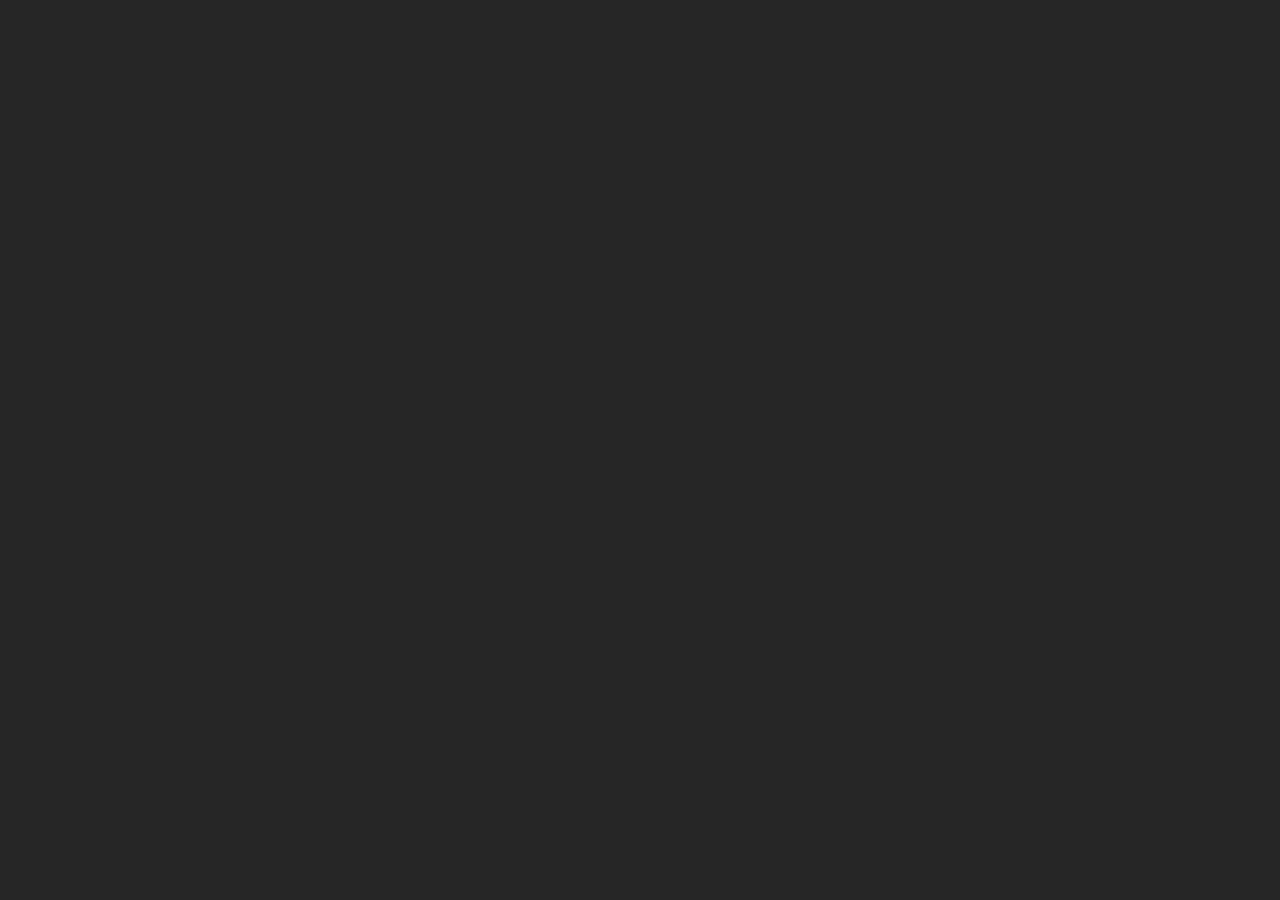
==== index.html @ 377efc3f "Update index.html" ====
<!DOCTYPE html>
<html lang="en">
  <head>
    <meta charset="UTF-8" 
    <meta name="viewport" content="width=device-width, initial-scale=1.0" />
    <!-- Favicon -->
    <link rel="icon" type="image/png" href="images/portfolio-logo.png">
    <title>Rico McCoy's Porfolio</title>
    <link rel="stylesheet" href="style.css" />
    <link
      rel="stylesheet"
      href="https://cdnjs.cloudflare.com/ajax/libs/font-awesome/5.13.0/css/all.min.css"
    />
    <link
      href="https://fonts.googleapis.com/css2?family=Baloo+Da+2:wght@400;500;600;700;800&family=Josefin+Slab:ital,wght@0,400;0,600;1,300;1,400;1,600&family=Muli:ital,wght@0,300;0,400;0,500;1,300;1,400;1,500&display=swap"
      rel="stylesheet"
    />
    <link rel="stylesheet" href="projects.css">
  </head>
  <body>

    <!-- <a href="NewPage.html">New Page</a><br>
		<a href="register.html">Register</a>
		<ul>
			<li>Banana</li>
			<li>Apple</li>
			<ul>  
				<li>Fuji</li><br>
				<img src="https://www.stemilt.com/wp-content/uploads/2016/07/Fuji.png" width="42" height="42"> 
				<li>Honey Crisp</li>
				<img src="https://encrypted-tbn0.gstatic.com/images?q=tbn%3AANd9GcRipgx9Jx2jLGgiNR3NZBsgvS0zfD1SwaCIXhHr1UCXAoOS_Zq3z44JWOxZn4LqPx-UPLRfky8&usqp=CAc" width="42" height="42">
				<li>Green</li>
				<img src="https://encrypted-tbn0.gstatic.com/images?q=tbn%3AANd9GcR1VbR6tTsUibY5ng0jYsy_dxiOY7pk3Dki8Q&usqp=CAU" width="42" height="42">
			</ul>
			<li>Orange</li>
		</ul> -->

    <div class="spinner-container">
      <div class="circles">
        <div></div>
        <div></div>
        <div></div>
        <div></div>
        <div></div>
        <div></div>
        <div></div>
        <div></div>
      </div>
    </div>

    <div class="container">
      <div class="hamburger-menu">
        <div class="line line-1"></div>
        <div class="line line-2"></div>
        <div class="line line-3"></div>
        <span>Close</span>
      </div>
      
      <header class="header">
        <div class="img-wrapper">
          <img src="images/it-3.jpg" />
        </div>

        <!-- Banner -->
        <div class="banner">
          <h1 id="text">Welcome! Rico McCoy is a Frontend & Backend Developer.</h1>
          <br>
        <div>
          <p><b><em>Click:</b> The button below if you want to view all of Rico projects.</em></p>
          <a href="Project Page/projects.html">
          <button>Projects</button>
          <!-- <button type="button">Projects</button> -->
        </div>
        </div>

      <!-- Auto Text -->
      <!-- <h1 id="text">Starting...</h1> -->
      <div>
        <label for="speed">Speed:</label>
        <input type="number" name="speed" id="speed" value="1" min="1" max="10" step="1"> 
      </div>
      <!-- End of Auto Text -->

        <div class="container">
         <div class="banner">
          <div class="logo"><a href="Project Page/projects.html"><img src="images/portfolio-logo.png"></a>
        </div>
      </header>
  
      <!-- Sidebar -->
      <section class="sidebar">
        <ul class="menu">
          <li class="menu-item">
            <a href="#" class="menu-link" data-content="Home">Home</a>
          </li>
          <li class="menu-item">
            <a href="#about-us" class="menu-link" data-content="About Me">About Me</a>

          <li class="menu-item">
            <a href="#images_2" class="menu-link" data-content="Achievements">Achievements</a>
          </li>
          <li class="menu-item">
            <a href="#images-1" class="menu-link" data-content="Frontend">Frontend</a>
          </li>
          <li class="menu-item">
            <a href="#images-2" class="menu-link" data-content="Backend">Backend</a>
          </li>
          <li class="menu-item">
            <a href="#contact" class="menu-link" data-content="Contact">Contact</a>
          </li>
        <div> 
        </ul>
        
      <!-- Linked Badge -->
       
      <!-- <div class="badge-base LI-profile-badge" data-locale="en_US" data-size="large" data-theme="dark" data-type="HORIZONTAL" data-vanity="rico-mccoy-0b097116a" data-version="v1"><a class="badge-base__link LI-simple-link" href="https://www.linkedin.com/in/rico-mccoy-0b097116a?trk=profile-badge"></a></div> -->                
                     
        <!-- Social Media Icons -->
        <div class="social-media">
          <a href="https://www.facebook.com/rico.mccoy.90/"><i class="fab fa-facebook-f"></i></a>
          <a href="https://github.com/rmccoy2k"><i class="fab fa-github"></i></a>
          <!-- <a href="https://www.twitter.com"><i class="fab fa-twitter"></i></a> -->
          <a href="https://www.linkedin.com/in/rico-mccoy-0b097116a?lipi=urn%3Ali%3Apage%3Ad_flagship3_profile_view_base_contact_details%3Ba2a%2BUzORRUehwHGbvd%2BTgQ%3D%3D"><i class="fab fa-linkedin"></i></a>
        </div>
      </section>

      <!-- About Me -->
      <section class="about-us"
      id="about-us">
        <div class="section-header">
          <h1 class="section-heading">About</h1>
          <div class="underline-1"></div>
        </div>
        <div class="services">
          <div class="service">
            <div class="service-header">
              <i class="fas fa-user-alt"></i>
              <h3>About</h3>
            </div>
            <div>  
              <p class="service-text">
              <em>Mr. McCoy is a graduate of Troy University, where he obtained his B.S. degree in Criminal Justice. Mr. McCoy has approximately (4) years of experience as a <b>SQL/ETL Developer</b>. Mr. McCoy is <b>knowledgeable</b> in <b>T-SQL</b>, <b>SSIS</b> and some experience in <b>SSRS</b>, <b>Tableau, PostgreSQL w/ Valentina Studio</b></em>,
              </p>
            </div>
            </div>
            <div class="service">
            <div class="service-header">
              <i class="#"></i>
              <h3></h3>
            </div>
            <div>
              <p class="service-text">
	      <em><b>HTML5</b>, <b>CSS3</b> & <b>JavaScript</b>. Mr. McCoy is ambitious and energetic with a solid history of achievements in Law Enforcement. Mr. McCoy is a motivated leader with strong organizational and prioritization abilities; as well as, multitasking, good customer and personal service skills, great attention to detail, stressful environments extremely well.</em>
              </p>
            </div>
            </div>
            <div class="service">
            <div class="service-header">
              <i class="#"></i>
              <h3></h3>
            </div>
            <div>
              <p class="service-text">
              <em>Mr. McCoy is seeking a prosperous position with a company that would allow him a chance for advancements and the opportunity to enhance his knowledge and skill set in the area of <b>SQL server</b>.</em>
              </p>
            </div>
          </div>
          <div class="service">
            <div class="service-header">
              <i class="fas fa-book-reader"></i>
              <h3>Skills</h3>
            </div>
            <div>
            <div class="service-text">
              <ul><em><b>
                <li>• HTML5</li>
                <li>• JavaScript</li>
                <li>• CSS3</li>
                <li>• Bootstrap</li>               
                <li>• Git/ GitHub</li>               
              </b></em></ul>
            </div>
          </div>
          </div>
          <div class="service">
            <div class="service-header">
              <i class="fas fa-school"></i>
              <h3>Currently Enrolled</h3>
            </div>
            <div>
            <div class="service-text">
                <ul><em><b>
                <li>• React</li>
                <li>• Redux</li>
                <li>• Express</li>
                <li>• Node.JS</li> 
              </b></em></ul>
            </div>
          </div>
          </div>
          <div class="service">
            <div class="service-header">
              <i class="fas fa-database"></i>
              <h3></h3>
            </div>
            <div>
            <div class="service-text">
              <ul><em><b>
                <li>• Microsoft SQL Server 2014, 2016, 2017 & 2019</li>
                <li>• SQL Server Data Tools as Visual Studio</li>
                <li>• ETL with SSIS</li>
                <li>• SSRS/ Some Experience</li>
              </b></em></ul>
            </div>
          </div>
          </div>
          <div class="about-us-img-wrapper">
            <img src="images/rico-2.PNG" />
          </div>
        </div>
      </section>

      <!-- Achievements -->
      <section class="images_2"
      id="images_2">
        <div class="section-header">
          <h1 class="section-heading">Achievements</h1>
          <div class="underline-1"></div>
        </div>

        <!-- Card (1) -->
        <div class="cards-wrapper">
          <div class="card" data-tilt>
            <div class="card-img-wrapper">
              <img src="images/troy-university.png" alt="Troy University" />
            </div>
            <div class="card-info">
              <h2>Troy University</h2>
              <h3><b>"B. S. Degree in Criminal Justice"</b></h3>
              <div>
                <p>
                "Rico McCoy is an alumni of Troy University. Where he obtained his B. S. Degree in Criminal Justice."
                </p>
              </div>
              <!-- <a href="#" class="Achievements-link" target="_blank">View</a> -->
              <li><a href="images/bs-degree.jpg">
              <button><b>View</b></button>
            </div>
          </a></li>
          </div>
        
          <!-- Card (2) -->
          <div class="card" data-tilt>
            <div class="card-img-wrapper">
              <img src="images/coming-soon.jpg" alt="#" />
            </div>
            <div class="card-info">
              <h2>"Coming Soon!"</h2>
              <h3><b></b></h3>
              <div>
                <p>
                </p>
              </div>
              <button><b>View</b></button>
            </div>
          </div>
       

          <!-- Card (3) -->
          <div class="card" data-tilt>
            <div class="card-img-wrapper">
              <img src="images/coming-soon.jpg" alt="#" />
            </div>
            <div class="card-info">
              <h2>"Coming Soon!"</h2>
              <h3><b></b></h3>
              <div>
                <p>
                </p>
              </div>
              <button><b>View</b></button>
            </div>
          </div>
        </div>
      </section>

      <!-- Frontend Projects -->
      <section class="images-1"
      id="images-1">
        <div class="section-header">
          <h1 class="section-heading">Frontend Projects</h1>
          <div class="underline-1"></div>
        </div>

      <!-- Frontend Project (1) -->
      <div class="cards-wrapper">
        <div class="card" data-tilt>
          <div class="card-img-wrapper">
            <img src="images/fep-1.jpg" alt="Start-up Landing Page" />
            </div>
            <div class="card-info">
              <h2>Start-up Landing Page </h2>
              <h3><b>"Overview"</b></h3>
              <div>
                <p>
                "Landing page that was build using <b>HTML5</b> & <b>CSS3</b>."
                </p>
              </div>
              <form action="https://rmccoy2k.github.io/startup-of-the-year-/">
              <button><b>View</b></button>
            </div>
          </form>
        </div>
        

        <!-- Frontend Project (2) -->
        <div class="card" data-tilt>
          <div class="card-img-wrapper">
            <img src="images/hulk-2.jpg" alt="Web Page With Animated Images" />
            </div>
            <div class="card-info">
              <h2>Web Page With Animated Images</h2>
              <h3><b>"Overview"</b></h3>
              <div>
                <p>
                  "Web-page with animated images, that was build using <b>HTML5</b> & <b>CSS3</b>."
                </p>
              </div>
              <form action="https://rmccoy2k.github.io/Animated-Images/">
              <button><b>View</b></button>
            </div>
          </form>
          </div>


          <!-- Frontend Project (3) -->
          <div class="card" data-tilt>
            <div class="card-img-wrapper">
              <img src="images/fep-3.jpg" alt="Expandable Image Slides" />
            </div>
            <div class="card-info">
              <h2>Expandable Image Slides</h2>
              <h3><b>"Overview"</b></h3>
              <div>
                <p>
                  Expandable image slides, that was build using <b>HTML5</b>, <b>CSS3</b>, <b>Flexbox</b> & <b>JavaScript</b>.
                </p>
              </div>
              <form action="https://rmccoy2k.github.io/Expandable-Slide-Images/">
              <button><b>View</b></button>
            </div>
          </form>
          </div>
        </div>
      </section>

    <!-- Backend Projects -->
    <section class="images-2"
    id="images-2">
      <div class="section-header">
        <h1 class="section-heading">Backend Projects</h1>
        <div class="underline-1"></div>
      </div>

      <!-- Backend Project (1) -->
      <div class="cards-wrapper">
        <div class="card" data-tilt>
          <div class="card-img-wrapper">
            <img src="images/bep-1.jpg" alt="(SSMS)" />
            </div>
            <div class="card-info">
              <h2>Microsoft SQL Server Management Studio Project (SSMS)</h2>
              <h3><b>"Overview"</b></h3>
              <div>
                <p>
                "Export SQL Data From (SSMS) To A Flat File"
                </p>
              </div>
              <li><a href="Project Page/projects.html">
              <button><b>View</b></button>
            </div>
          </a></li>
        </div>
        

        <!-- Backend Project (2) -->
        <div class="card" data-tilt>
          <div class="card-img-wrapper">
            <img src="images/bep-2.jpg" alt="(SSMS)" />
            </div>
            <div class="card-info">
              <h2>Microsoft SQL Server Management Studio Project (SSMS)</h2>
              <h3><b>"Overview"</b></h3>
              <div>
                <p>
                  "Migrate/ Move Data from (1) database to another database within SSMS (SQL to SQL Data Transformation From Source to Destination)"
                </p>
              </div>
              <li><a href="Project Page/projects.html">
              <button><b>View</b></button>
            </div>
          </a></li>
          </div>


          <!-- Backend Project (3) -->
          <div class="card" data-tilt>
            <div class="card-img-wrapper">
              <img src="images/bep-3.jpg" alt="(SSIS)" />
            </div>
            <div class="card-info">
              <h2>"Microsoft SQL Server Intergration Services Project <b>(SSIS)</b>"</h2>
              <h3><b>"Overview"</b></h3>
              <div>
                <p>
                  "Migrate/ Move Data to (SSIS) from an (SSMS) database with an Excel file using the Export Wizard"
                </p>
              </div>
              <li><a href="Project Page/projects.html">
              <button><b>View</b></button>
            </div>
          </a></li>
          </div>
        </div>
      </section>
     
      <!-- Contact -->
      <section class="contact"
      id="contact">
        <div class="contact-wrapper">
          <div class="contact-left"></div>
          <div class="contact-right">
            <h1 class="contact-heading">Contact</h1>
            <form action="MAILTO:rmccoy2k@hotmail.com" method="POST" enctype="text/plain">
              <div class="input-group">
                <input type="text" class="field" />
                <label class="input-label">Full Name:</label>
              </div>
              <div class="input-group">
                <input type="email" class="field" />
                <label class="input-label">Email:</label>
              </div>
              <div class="input-group">
                <textarea class="field"></textarea>
                <label class="message">Message:</label>
              </div>
              <input type="submit" class="submit-btn" value="Submit" />
            </form>
          </div>
        </div>
      </section>

      <!-- Footer & Icons -->
      <footer class="footer">
        <div class="footer-content">
          <p class="copyright">
            Copyright &copy; 2021 Portfolio | Created by Rico McCoy | All Rights Reserved
          </p>
          <div class="social-list">
          <a href="https://www.facebook.com/rico.mccoy.90/"><i class="fab fa-facebook-square"></i></a>
          <a href="https://github.com/rmccoy2k"><i class="fab fa-github-square"></i></a>
          <!-- <a href="https://www.twitter.com"><i class="fab fa-twitter"></i></a> -->
          <a href="https://www.linkedin.com/in/rico-mccoy-0b097116a?lipi=urn%3Ali%3Apage%3Ad_flagship3_profile_view_base_contact_details%3Ba2a%2BUzORRUehwHGbvd%2BTgQ%3D%3D"><i class="fab fa-linkedin"></i></a>
          </div>
        </div>
      </footer>
      <a href="#" class="scroll-btn">
        <i class="fas fa-arrow-up"></i>
      </a>
    </div>

    <!--Linked Badge  -->
    <script src="https://platform.linkedin.com/badges/js/profile.js" async defer type="text/javascript"></script>

    <script
      src="https://code.jquery.com/jquery-3.5.1.js"
      integrity="sha256-QWo7LDvxbWT2tbbQ97B53yJnYU3WhH/C8ycbRAkjPDc="
      crossorigin="anonymous"
    ></script>

    <script src="tilt.js"></script>
    
    <script src="../Project Page/projects.js"></script>
    <script src="script.js"></script>
  </body>
</html>
---- style.css ----
@import url('https://fonts.googleapis.com/css2?family=Roboto:wght@400;700&display=swap');

/* body {
  font-family: 'Roboto', sans-serif;  
  display: flex;
  flex-direction: column;
  align-items: center;
  justify-content: center;
  height: 100vh;
  overflow: hidden;
  margin: 0;
} */

body {
  font-family: 'Roboto', sans-serif;
  height: 100vh;
}

/* (*) below means the universal symbol and applying it to everything */
* {
  margin: 0;
  padding: 0;
  outline: none;
  box-sizing: border-box;
  list-style: none;
  text-decoration: none;
}

html {
  font-size: 62.5%;
  scroll-behavior: smooth;
}

/* Spinning Circles Animation */
.spinner-container {
  position: absolute;
  top: 0;
  left: 0;
  width: 100%;
  height: 100vh;
  background-color: #262626;
  display: flex;
  justify-content: center;
  align-items: center;
  transition: all 1s;
  z-index: 300;
}

.display .spinner-container {
  opacity: 0;
  visibility: hidden;
}

.circles {
  width: 8rem;
  height: 8rem;
  position: relative;
  opacity: 0;
  visibility: hidden;
  animation: displayCircles 4s;
}

.circles div {
  animation: circles 1.2s cubic-bezier(0.5, 0, 0.5, 1) infinite;
  transform-origin: 4rem 4rem;
}

@keyframes displayCircles {
  0% {
    opacity: 0;
    visibility: hidden;
  }
  25% {
    opacity: 1;
    visibility: visible;
  }
  90% {
    opacity: 1;
    visibility: visible;
  }
  100% {
    opacity: 0;
    visibility: hidden;
  }
}

.circles div {
  animation: circles 1.2s cubic-bezier(0.5, 0, 0.5, 1) infinite;
  transform-origin: 4rem 4rem;
}

.circles div::after {
  content: '';
  position: absolute;
  width: 0.7rem;
  height: 0.7rem;
  border-radius: 50%;
  background-color: #07acf3;
  margin: -0.4rem 0 0 -0.4rem;
}

.circles div:nth-child(1) {
  animation-delay: -0.036s;
}

.circles div:nth-child(1)::after {
  top: 6.3rem;
  left: 6.3rem;
}

.circles div:nth-child(2) {
  animation-delay: -0.072s;
}

.circles div:nth-child(2)::after {
  top: 6.8rem;
  left: 5.6rem;
}

.circles div:nth-child(3) {
  animation-delay: -0.108s;
}

.circles div:nth-child(3)::after {
  top: 7.1rem;
  left: 4.8rem;
}

.circles div:nth-child(4) {
  animation-delay: -0.144s;
}

.circles div:nth-child(4)::after {
  top: 7.2rem;
  left: 4rem;
}

.circles div:nth-child(5) {
  animation-delay: -0.18s;
}

.circles div:nth-child(5)::after {
  top: 7.1rem;
  left: 3.2rem;
}

.circles div:nth-child(6) {
  animation-delay: -0.216s;
}

.circles div:nth-child(6)::after {
  top: 6.8rem;
  left: 2.4rem;
}

.circles div:nth-child(7) {
  animation-delay: -0.252s;
}

.circles div:nth-child(7)::after {
  top: 6.3rem;
  left: 1.7rem;
}

.circles div:nth-child(8) {
  animation-delay: -0.288s;
}

.circles div:nth-child(8)::after {
  top: 5.6rem;
  left: 1.2rem;
}

@keyframes circles {
  0% {
    transform: rotate(0);
  }
  100% {
    transform: rotate(360deg);
  }
}

.container {
  display: none;
}

.display .container {
  display: block;
}

/* Hamburger-Menu */
.hamburger-menu {
  position: absolute;
  width: 3rem;
  height: 3rem;
  position: fixed;
  top: 5rem;
  right: 5rem;
  z-index: 200;
  display: flex;
  flex-direction: column;
  justify-content: space-evenly;
  cursor: pointer;
  transition: right 0.7s;
}

.change .hamburger-menu {
  right: 33rem;
}

.line {
  width: 100%;
  height: 0.5rem;
  background-color: #07acf3;
  box-shadow: 0 0.3rem 0.2rem rgba(0, 0, 0, 0.2);
}

.change .line {
  background-color: #07acf3;
}

.change .line-1 {
  transform: rotate(45deg) translate(0.3rem, 0.8rem);
}

.change .line-2 {
  opacity: 0;
  visibility: hidden;
}

.change .line-3 {
  transform: rotate(-45deg) translate(0.3rem, -0.8rem);
}

.hamburger-menu span {
  position: absolute;
  left: 5rem;
  width: 10rem;
  height: 4rem;
  background-color: #07acf3;
  display: flex;
  justify-content: center;
  align-items: center;
  color: #fff;
  font-family: 'Multi', serif;
  font-size: 1.6rem;
  letter-spacing: 0.1rem;
  opacity: 0;
  visibility: hidden;
  transition: all 0.2s;
}

.change .hamburger-menu:hover span {
  opacity: 1;
  visibility: visible;
}

.hamburger-menu span::before {
  content: '';
  position: absolute;
  border-left: 1rem solid transparent;
  border-right: 1rem solid #07acf3;
  border-bottom: 1rem solid transparent;
  border-top: 1rem solid transparent;
  top: 50%;
  left: -2rem;
  transform: translateY(-50%);
}

/* Header */
.header {
  width: 100%;
  height: 100vh;
  position: relative; /* <<< In order to define the position for the banner according to the header, which is the 'Parent Element'. You have to set the "position' of the 'header' to a 'relative'  */
  perspective: 100rem;
  overflow: hidden;
}

/* Auto Text */

input {
  width: 50px;
  padding: 5px;
  font-size: 18px;
  background-color: rgb(226, 178, 116);
  border: none;
  text-align: center;
}

input:focus {
  outline: none;
}
/* End of Auto Text */

/* Banner Image */
.img-wrapper {
  width: 100%;
  height: 100%;
  background-color: rgba(0, 0, 0, 0.8);
  /* rgba(0, 0, 0, 0.8) */
  overflow: hidden;
}

.img-wrapper img {
  width: 100%;
  height: 100%;
  object-fit: cover;
  opacity: 0.3;
  animation: scale 25s;
}

/* Img Animations */
@keyframes scale {
  0% {
    transform: scale(1.3);
  }
  100% {
    transform: scale(1);
  }
}

/* Banner */
.banner {
  position: absolute;
  top: 20%;
  left: 10%;
}

.banner h1 {
  font-family: 'Multi', serif;
  font-size: 8rem;
  font-weight: 300;
  color: #fff;
  width: 50%;
  line-height: 8rem;
  letter-spacing: 0.2rem;
  text-shadow: 0 0.3rem 0.8rem rgba(0, 0, 0, 0.4);
  opacity: 0;
  animation: moveBanner 1s 0.5s forwards;
}

/* Banner Paragraph (p) */
.banner p {
  font-family: 'Multi', serif;
  font-size: 4rem;
  color: #fff;
  width: 70%;
  letter-spacing: 0.1rem;
  margin-bottom: 5rem;
  text-shadow: 0 0.3rem 0.5rem rgba(0, 0, 0, 0.4);
  opacity: 0;
  animation: moveBanner 1s 0.7s forwards;
}

/* Banner Button */
.banner button {
  width: 25rem;
  height: 7rem;
  background-color: #07acf3;
  border: none;
  font-family: 'Multi', serif;
  font-size: 2rem;
  text-transform: uppercase;
  color: #fff;
  text-shadow: 0 0.2rem 0.4rem rgba(0, 0, 0, 0.2);
  box-shadow: 0 0.9rem 0.5rem rgba(0, 0, 0, 0.4);
  cursor: pointer;
  opacity: 0;
  animation: moveBanner 1s 0.9s forwards;
}

/* Banner Animations */
@keyframes moveBanner {
  0% {
    transform: translateY(40rem) rotateY(-20deg);
  }
  100% {
    transform: translateY(0) rotateY(0);
    opacity: 1;
  }
}

/* Logo */
.logo {
  height: 80px;
  width: 80px;
  position: fixed;
  top: 20px;
  left: 50px;
  z-index: 100;
}

.logo img {
  width: 100%;
}
/* End of Logo */

/* Nav Sidebar */
.sidebar {
  width: 40rem;
  height: 100vh;
  position: fixed;
  top: 0;
  right: -40rem;
  background-color: #fff;
  transition: right 0.8s;
  z-index: 100;
}

.change .sidebar {
  right: 0;
}

/* Menu  */
.menu {
  position: absolute;
  top: 40%;
  left: 50%;
  transform: translate(-50%, -50%);
}

.menu-item {
  text-align: center;
}

.menu-link {
  font-family: 'Multi', serif;
  font-size: 4rem;
  color: #07acf3;
  position: relative;
}

/* change.menu-link {
  color: #07acf3;
} */

.menu-link::before {
  content: attr(data-content);
  position: absolute;
  top: 0;
  left: 0;
  color: grey;
  width: 0;
  overflow: hidden;
  white-space: nowrap;
  transition: width 0.3s ease-in-out;
}

/* .menu-link::before {
  width: 130%;
} */

.menu-link:hover::before {
  width: 100%;
}

/* Social Media Icons */
.social-media {
  position: absolute;
  bottom: 3rem;
  width: 100%;
  display: flex;
  justify-content: center;
}

.social-media i {
  font-size: 2.2rem;
  margin: 3rem;
  width: 4.5rem;
  height: 4.5rem;
  background-color: #07acf3;
  color: #fff;
  display: flex;
  justify-content: center;
  align-items: center;
  border-radius: 50%;
  transition: background-color 0.3s;
}

.social-media i:hover {
  background-color: grey;
}

/* .about-us */
.about-us {
  width: 100%;
  background-color: #fff; /* #f5f5f5; */
  padding-bottom: 15rem;
}

/* .about-us-1 */
.about-us-1 {
  width: 100%;
  background-color: #eee;
  padding-bottom: 7rem 0 10rem 0;
}

/* About Us Header  */
.section-header {
  display: flex;
  flex-direction: column;
  align-items: center;
  padding: 7rem 0 10rem 0;
}

.section-heading {
  font-family: 'Multi', serif;
  font-size: 5rem;
  font-weight: 300;
  color: #4b4b4b;
  margin-bottom: 6rem;
}

.underline {
  width: 65rem; /* 12rem */
  height: 0.3rem;
  background-color: #07acf3;
}

/* Section Header-1  */
.section-header-1 {
  display: flex;
  flex-direction: column;
  align-items: center;
  padding: 7rem 0 10rem 0;
}

.section-heading-1 {
  font-family: 'Multi', serif;
  flex-direction: row;
  align-items: center;
  font-size: 5rem;
  font-weight: 300;
  color: #4b4b4b;
  margin-bottom: 6rem;
}

.underline-1 {
  width: 14rem; /* 65rem */
  height: 0.3rem;
  background-color: #07acf3;
}

.container-1 {
  background-color: none;
  transform-origin: center;
  transition: transform 0.5s linear;
  width: 100vw;
  min-height: 100vh;
}

.services {
  width: 100%;
  height: 100%;
  display: grid;
  grid-template-columns: repeat(16, 1fr);
  grid-template-rows: repeat(6, 6rem);
  grid-row-gap: 4rem;
}

.service {
  width: 100%;
  margin-bottom: 2rem;
}

.service:nth-child(1) {
  grid-column: 4/7;
  grid-row: 1/3;
}

.service:nth-child(2) {
  grid-column: 3/6;
  grid-row: 3/5;
}

.service:nth-child(3) {
  grid-column: 4/7;
  grid-row: 5/-1;
}

.service:nth-child(4) {
  grid-column: 11/14;
  grid-row: 1/3;
}

.service:nth-child(5) {
  grid-column: 12/15;
  grid-row: 3/5;
}
.service:nth-child(6) {
  grid-column: 11/14;
  grid-row: 5/-1;
}

.service-header {
  display: flex;
  align-items: center;
  margin-bottom: 1rem;
}

.service-header i {
  font-size: 4rem;
  color: #4b4b4b;
  margin-right: 2rem;
}

.service-header h3 {
  font-family: 'Multi', serif;
  font-size: 2.6rem;
  line-height: 2.6rem;
  font-weight: 400;
  margin-bottom: 2rem;
}

.service-text {
  font-family: 'Multi', serif;
  font-size: 1.6rem;
  text-align: justify;
}

/* About Us Image */
/*  Images & Info */
.images {
  display: flex;
  flex-direction: column;
  justify-content: center;
  align-items: center;
  padding: 0 5rem 20rem 5rem;
  position: absolute;
}

.about-us-img-wrapper {
  grid-column: 7/11;
  grid-row: 2/6;
  width: 100%;
}

.about-us-img-wrapper img {
  width: 100%; /*<<Image Size*/
  /*width: 31rem; */
  /*height: 31rem; */
  object-fit: cover;
  border-radius: 50%; /* Image Shape */
  border: 0.7rem dotted #07acf3;
  padding: 0.5rem;
  opacity: 0.2;
  position: relative;
  bottom: 16%; /*<<Image Position*/
  right: -0%; /*<<Image Position*/
  background-size: cover;
  background-position: 100%;
  background: 5rem 37rem rgba(5, 5, 5, 5);
  overflow: hidden;
  box-shadow: 0 2rem 7rem rgba(4, 9, 7, 6);

  /* filter: blur(2px);
  -webkit-filter: blur(2px); */
}

.overlay {
  position: absolute;
  width: 100%;
  height: 100%;
  background: 0 2rem 7rem rgba(0, 0, 0, 4);
  color: whitesmoke;
  display: flex;
  align-items: center;
  justify-content: center;
  flex-direction: column;
}
/*****************************************/
/* Bounce-in Photo Animation */
span,
.about-us-img-wrapper img {
  opacity: 0.2;
  animation-name: bounceIn;
  animation-duration: 0.6s; /* 1.5s*/
  animation-timing-function: linear;
  animation-fill-mode: forwards;
}
img {
  animation-delay: 38s;
}
span:nth-child(2) {
  animation-delay: 2.75s;
}
span:nth-child(3) {
  animation-delay: 3s;
}
span:nth-child(4) {
  animation-delay: 3.15s;
}

@keyframes bounceIn {
  0% {
    opacity: 0;
    transform: scale(0.3) translate3d(0, 0, 0);
  }
  50% {
    opacity: 0.9;
    transform: scale(1.1);
  }
  80% {
    opacity: 1;
    transform: scale(0.89);
  }
  100% {
    opacity: 1;
    transform: scale(1) translate3d(0, 0, 0);
  }
}
/************************************/

/*  Images */
/*  Images & Info */
.images {
  width: 100%;
  background-color: #f5f5f5;
  display: flex;
  flex-direction: column;
  justify-content: center;
  align-items: center;
  opacity: none;
  padding-bottom: 15rem;
  /* padding: 0 5rem 20rem 5rem; */
}

.images-1 {
  width: 100%;
  background-color: #fff;
  padding-bottom: 15rem;
}

.images-2 {
  width: 100%;
  background-color: #f5f5f5;
  padding-bottom: 15rem;
}

.images_2 {
  width: 100%;
  background-color: #f5f5f5;
  padding-bottom: 15rem;
}

.cards-wrapper {
  display: flex;
  justify-content: space-evenly;
  margin-top: 8rem;
  width: 100%;
}

.card {
  width: 37rem;
  height: 45rem;
  box-shadow: 0 0.1rem 4rem #07acf3; /* rgba(0, 0, 0, 0.4) */
  border-radius: 0.5rem;
  position: relative;
}

.card-img-wrapper {
  width: 100%;
  height: 100%;
  background-color: #262626;
  border-radius: 0.5rem;
}

.card-img-wrapper img {
  width: 100%;
  height: 100%;
  object-fit: cover;
  opacity: none;
  border-radius: 0.5rem;
  transition: opacity 0.3s;
  flex-direction: row;
}

/* Shadding When Hovering The Card */
.card:hover .card-img-wrapper img {
  opacity: 0.2;
}

.card-info {
  position: absolute;
  bottom: 0;
  padding: 2rem;
  text-shadow: 0.2rem 0.5rem rgba(0, 0, 0, 0.8);
  opacity: 0;
  visibility: hidden;
  transition: all 0.3s;
  overflow: hidden;
}

/* Hovering Over The Card Info */
.card:hover .card-info {
  bottom: 2rem;
  opacity: 1;
  visibility: visible;
}

.card-info h2 {
  font-family: 'Multi', serif;
  font-size: 2.5rem;
  line-height: 2.5rem;
  font-weight: 300;
  color: #eee;
}

.card-info h3 {
  font-family: 'Multi', serif;
  font-size: 2rem;
  font-weight: 500;
  color: #07acf3;
  margin-bottom: 1rem;
}

/* Card Paragraph (p) */
.card-info p {
  font-family: 'Multi', serif;
  font-size: 1.4rem;
  line-height: 1.6rem;
  font-weight: 300;
  color: #eee;
  width: 80%;
  margin-bottom: 2rem;
}

/* Card Button */
.card-info button {
  width: 10rem;
  height: 3rem;
  background-color: #07acf3;
  border: none;
  font-family: 'Baloo Da 2', serif;
  font-size: 1.4rem;
  line-height: 1.5rem;
  color: #eee;
  border-radius: 0.3rem;
  box-shadow: 0 0.1rem 4rem rgba(0, 0, 0, 8);
}

/* Contact Form */
.contact {
  width: 100%;
  height: 100vh;
  background-color: #272727;
  display: flex;
  justify-content: center;
  align-items: center;
}

.contact-wrapper {
  width: 60%;
  height: 75rem;
  display: flex;
  box-shadow: 0 3rem 7rem #07acf3;
}

.contact-left {
  width: 35%;
  /* height: 100%; */

  /* position: relative;
  bottom: 100; */

  background: linear-gradient(rgba(255, 255, 255, 0.2), rgba(32, 32, 32, 0.3)),
    url(images/rico-2.PNG) center no-repeat;
  background-size: cover;

  /* position: relative;
  bottom: 100%; */
}

.contact-right {
  width: 65%;
  background-color: #eee;
  padding: 3rem 10rem 10rem 10rem;
}

.contact-heading {
  font-family: 'Multi', serif;
  font-size: 6rem;
  font-weight: 300;
  color: #272727;
  margin-bottom: 5rem;
  text-align: center;
}

.contact-right form {
  width: 100%;
  display: flex;
  flex-direction: column;
  align-items: center;
}

.input-group {
  position: relative;
}

.field {
  width: 45rem;
  background-color: transparent;
  border: none;
  border-bottom: 0.2rem dashed #636363;
  margin: 3rem 0;
  padding: 1rem 1rem 1rem 0;
  font-family: 'Multi', serif;
  font-size: 1.6rem;
  color: #4b4b4b;
}

.input-group input {
  height: 4rem;
}

.input-group textarea {
  max-height: 7rem;
  max-width: 45rem;
}

.field:focus {
  border-bottom-style: solid;
}

.input-group label {
  position: absolute;
  left: 0;
  font-family: 'Multi', serif;
  font-size: 1.8rem;
  color: #4b4b4b;
  text-transform: uppercase;
  pointer-events: none;
  transition: all 0.3s;
}

.input-label {
  bottom: 3rem;
}

.message {
  bottom: 6rem;
}

.field:focus ~ label {
  transform: translateY(-3rem);
  font-size: 1.2rem;
}

.submit-btn {
  width: 45rem;
  height: 5rem;
  background-color: #07acf3;
  color: #fff;
  border: none;
  margin-top: 2rem;
  font-family: 'Multi', serif;
  font-size: 2rem;
  font-weight: 300;
  text-transform: uppercase;
  letter-spacing: 0.2rem;
  cursor: pointer;
  text-shadow: 0 0.3rem 0.2rem rgba(0, 0, 0, 0.8);
  box-shadow: 0 2rem 7rem rgba(0, 0, 0, 0.7);
}

.contact:hover .submit-btn {
  background-color: #4b4b4b;
  opacity: 0.8;
}

/* Footer Icons */
.footer {
  width: 100%;
  height: 15rem;
  background-color: #eee;
  display: flex;
  justify-content: center;
  align-items: center;
}

.footer-content {
  width: 60%;
  display: flex;
  justify-content: space-between;
}

.copyright {
  font-family: 'Multi', serif;
  font-size: 1.9rem;
  color: #a7a7a7;
}

.social-list a {
  margin: 0 2rem;
}

.social-list i {
  font-size: 3.3rem;
  color: #07acf3e8;
  padding: 0.8rem;
  background-color: #a7a7a7;
  border-radius: 0.3rem;
}

.scroll-btn {
  position: fixed;
  right: 5rem;
  bottom: 5.2rem;
  width: 4.5rem;
  height: 4.7rem;
  background-color: #a7a7a7;
  display: flex;
  justify-content: center;
  align-items: center;
  font-size: 2rem;
  color: #07acf3;
  box-shadow: 0 0.1rem 0.6rem rgba(0, 0, 0, 0.2);
  border-radius: 0.3rem;
}

@media (max-width: 1500px) {
  .about-us-img-wrapper {
    grid-row: 3 / -1;
  }

  .card {
    width: 34rem;
  }

  .contact-wrapper {
    width: 80%;
    height: 65rem;
  }

  .footer-content {
    width: 80%;
  }
}

@media (max-width: 1400px) {
  .banner h1 {
    font-size: 6rem;
    line-height: 7rem;
  }

  .banner p {
    font-size: 3rem;
  }

  .banner button {
    width: 20rem;
    height: 5rem;
    font-size: 1.6rem;
  }

  /* Nav Sidebar Menu */
  .menu-link {
    font-size: 3rem;
  }

  .service:nth-child(1) {
    grid-column: 3 / 7;
  }

  .service:nth-child(2) {
    grid-column: 2 / 6;
  }

  .service:nth-child(3) {
    grid-column: 3 / 7;
  }

  .service:nth-child(4) {
    grid-column: 11 / 15;
  }

  .service:nth-child(5) {
    grid-column: 12 / 16;
  }

  .service:nth-child(6) {
    grid-column: 11 / 15;
  }
}

@media (max-width: 1300px) {
  .images {
    padding-bottom: 5rem;
  }

  .cards-wrapper {
    flex-direction: row;
    align-items: center;
    margin-left: 4rem;
    margin-top: 4rem;
  }

  .card {
    margin-right: 4rem;
    margin-bottom: 8rem;
  }

  /* Contact Form */
  .contact-wrapper {
    width: 90%;
    height: 55rem;
  }

  .contact-heading {
    margin-bottom: 2rem;
  }

  .field {
    margin: 2rem 0;
  }
}

/* Banner */
@media (max-width: 1000px) {
  .banner h1 {
    font-size: 5rem;
    line-height: 6rem;
  }

  .banner p {
    font-size: 2.5rem;
  }

  .banner button {
    width: 18rem;
    height: 4rem;
    font-size: 1.5rem;
  }

  /* About Services */
  .services {
    display: flex;
    flex-direction: column;
    align-items: center;
  }

  .service {
    width: 40rem;
    margin-bottom: 6rem;
  }

  /* About Image */
  .about-us-img-wrapper {
    width: 40rem;
  }

  .about-us-img-wrapper img {
    width: 100%;
  }

  /* Contact Form */
  .contact-left {
    width: 0;
  }

  .contact-right {
    width: 100%;
  }

  .field {
    width: 55rem;
  }

  .input-group textarea {
    max-width: 55rem;
  }

  .submit-btn {
    width: 55rem;
  }

  /* Footer */
  .footer-content {
    flex-direction: column;
    align-items: center;
    text-align: center;
    width: 50%;
  }

  .copyright {
    order: 1;
    margin-top: 3rem;
  }
}

@media (max-width: 700px) {
  .banner h1 {
    font-size: 4rem;
    line-height: 5rem;
  }

  .banner p {
    font-size: 2rem;
  }

  .field {
    width: 35rem;
  }

  .input-group textarea {
    max-width: 35rem;
  }

  .submit-btn {
    width: 35rem;
  }
}

@media (max-width: 500px) {
  html {
    font-size: 45%;
  }

  /* Nav Sidebar */
  .sidebar {
    width: 100%;
    right: -100%;
  }
  .change .hamburger-menu {
    right: 38rem;
  }

  .service {
    width: 30rem;
  }

  .footer {
    height: 18rem;
  }
}
/************************************/
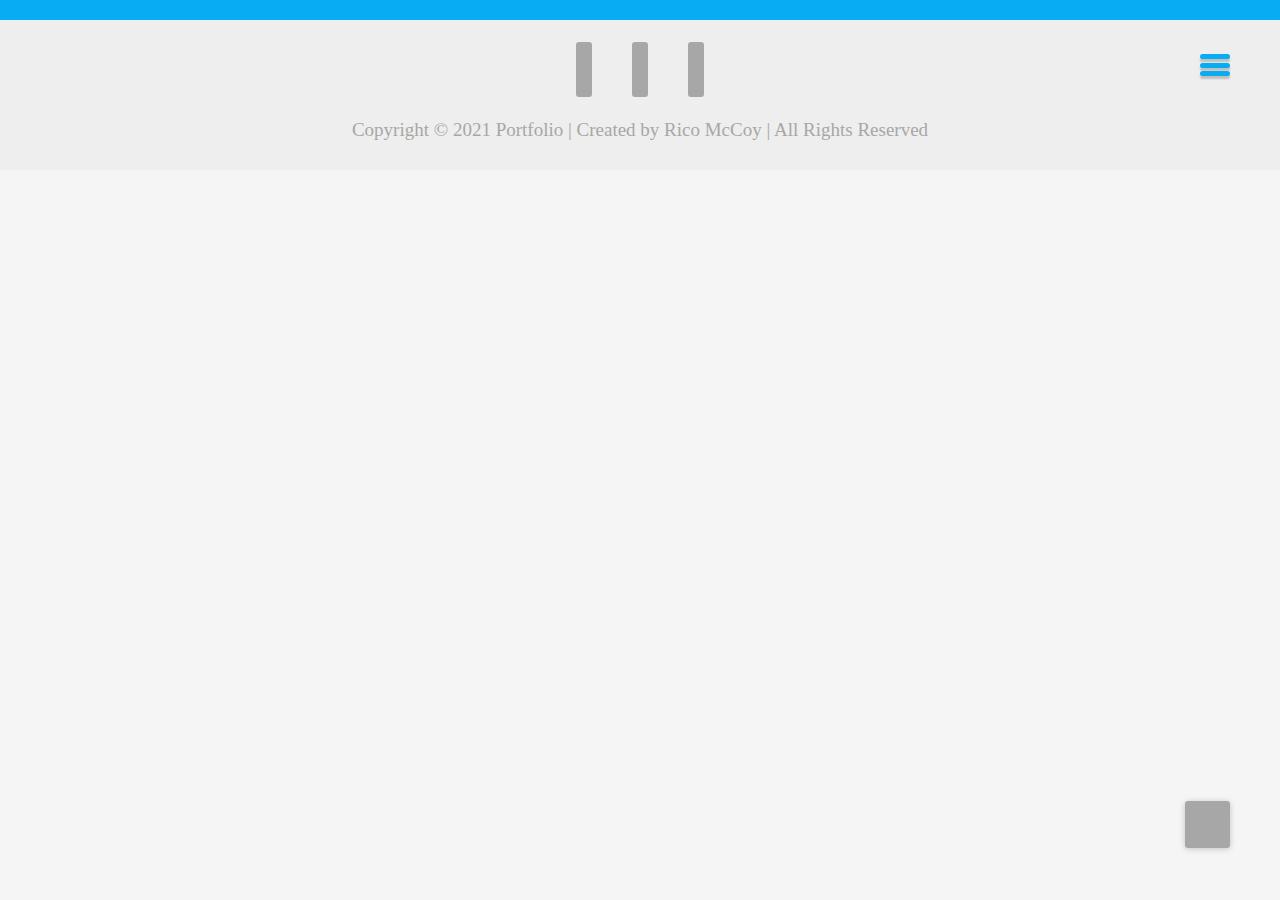
==== commit eb63bedb: "Update index.html" ====
--- a/index.html
+++ b/index.html
@@ -1,486 +1,4747 @@
 <!DOCTYPE html>
 <html lang="en">
-  <head>
-    <meta charset="UTF-8" 
-    <meta name="viewport" content="width=device-width, initial-scale=1.0" />
+<head>
+    <meta charset="UTF-8">
+    <meta name="viewport" content="width=device-width, initial-scale=1.0">
+    <meta http-equiv="X-UA-Compatible" content="ie=edge">
+    <link href="https://fonts.googleapis.com/css?family=Montserrat:300,400|Slabo+27px" rel="stylesheet">
+    <link rel="stylesheet" href="https://use.fontawesome.com/releases/v5.5.0/css/all.css" integrity="sha384-B4dIYHKNBt8Bc12p+WXckhzcICo0wtJAoU8YZTY5qE0Id1GSseTk6S+L3BlXeVIU" crossorigin="anonymous">
+    
+    <link rel="stylesheet" href="../Project Page/projects.css">
+    <link rel="stylesheet" href="style.css" />
+    <!-- <link rel="stylesheet" type="text/css"  href="updated_portfolio/hamburger.css"> -->
     <!-- Favicon -->
-    <link rel="icon" type="image/png" href="images/portfolio-logo.png">
-    <title>Rico McCoy's Porfolio</title>
-    <link rel="stylesheet" href="style.css" />
-    <link
-      rel="stylesheet"
-      href="https://cdnjs.cloudflare.com/ajax/libs/font-awesome/5.13.0/css/all.min.css"
-    />
-    <link
-      href="https://fonts.googleapis.com/css2?family=Baloo+Da+2:wght@400;500;600;700;800&family=Josefin+Slab:ital,wght@0,400;0,600;1,300;1,400;1,600&family=Muli:ital,wght@0,300;0,400;0,500;1,300;1,400;1,500&display=swap"
-      rel="stylesheet"
-    />
-    <link rel="stylesheet" href="projects.css">
-  </head>
-  <body>
-
-    <!-- <a href="NewPage.html">New Page</a><br>
-		<a href="register.html">Register</a>
-		<ul>
-			<li>Banana</li>
-			<li>Apple</li>
-			<ul>  
-				<li>Fuji</li><br>
-				<img src="https://www.stemilt.com/wp-content/uploads/2016/07/Fuji.png" width="42" height="42"> 
-				<li>Honey Crisp</li>
-				<img src="https://encrypted-tbn0.gstatic.com/images?q=tbn%3AANd9GcRipgx9Jx2jLGgiNR3NZBsgvS0zfD1SwaCIXhHr1UCXAoOS_Zq3z44JWOxZn4LqPx-UPLRfky8&usqp=CAc" width="42" height="42">
-				<li>Green</li>
-				<img src="https://encrypted-tbn0.gstatic.com/images?q=tbn%3AANd9GcR1VbR6tTsUibY5ng0jYsy_dxiOY7pk3Dki8Q&usqp=CAU" width="42" height="42">
-			</ul>
-			<li>Orange</li>
-		</ul> -->
-
-    <div class="spinner-container">
-      <div class="circles">
-        <div></div>
-        <div></div>
-        <div></div>
-        <div></div>
-        <div></div>
-        <div></div>
-        <div></div>
-        <div></div>
-      </div>
+    <link rel="icon" type="image/png" href="../images/portfolio-logo.png">
+    <title>Projects Page</title>
+</head>
+<body>
+
+    
+    <!-- Banner -->
+    <div class="container">
+        <div class="banner">
+            <div class="logo">
+                <a href="../index.html"><img src="images/portfolio-logo.png"></a>
+            </div>
+            <!-- <div class="btn-wrapper">
+              <button class="banner-btn"><a href="../index.html">Contact Me</button></a> -->
+
+              <div class="btn-wrapper">
+                <a href="#"></a>
+                <button class="banner-btn">Contact Me</button>
+          </div>
+        </div>
+      </div>
+      <!-- End of Banner -->
+
+        <!-- <header>
+          <div class="container">
+          <a href="../index.html">
+          <button class="button">Home</button>
+          </a></di>
+        </header>  -->
+
+        <!-- Nav Bar -->
+        <div class="nav-wrapper">
+            <div class="hamburger-menu">
+                <div class="line line-1"></div>
+                <div class="line line-2"></div>
+                <div class="line line-3"></div>
+            </div>
+
+            <nav class="top-nav">
+                <ul class="nav-list">
+                    <li>
+                        <a href="../index.html" class="nav-link" data-text="Home">Home</a>
+                    </li>
+                    <li>
+                        <a href="Project Page/projects.html" class="nav-link"  data-text="About Me">About Me</a>
+                    </li>
+                    <li>
+                        <a href="#" class="nav-link" data-text="Achievements">Achievements</a>
+                    </li>
+                    <li>
+                        <a href="#" class="nav-link" data-text="Frontend">Frontend</a>
+                    </li>
+                    <li>
+                        <a href="#" class="nav-link" data-text="Backend">Backend</a>
+                    </li>
+                    <!-- <li>
+                        <a href="#" class="nav-link" data-text="Contact">Contact</a>
+                    </li> -->
+                </ul>
+            </nav>
+            
+            <nav class="bottom-nav">
+                <ul class="icons">
+                    <li class="icon-item">
+                        <a href="https://www.facebook.com/rico.mccoy.90/" class="icon-link"><i class="fab fa-facebook-f"></i></a>
+                    </li>
+                    <li class="icon-item">
+                        <a href="https://github.com/rmccoy2k" class="icon-link"><i class="fab fa-github"></i></a>
+                    </li>
+                    <li class="icon-item">
+                        <a href="https://www.linkedin.com/in/rico-mccoy-0b097116a?lipi=urn%3Ali%3Apage%3Ad_flagship3_profile_view_base_contact_details%3Ba2a%2BUzORRUehwHGbvd%2BTgQ%3D%3D" class="icon-link"><i class="fab fa-linkedin"></i></a>
+                    </li>
+                    <!-- <li class="icon-item">
+                        <a href="#" class="icon-link"><i class="fab fa-youtube"></i></a>
+                    </li>
+                    <li class="icon-item">
+                        <a href="#" class="icon-link"><i class="fab fa-twitter"></i></a>
+                    </li>
+                    <li class="icon-item">
+                        <a href="#" class="icon-link"><i class="fab fa-google-plus-g"></i></a>
+                    </li> -->
+                </ul>
+            </nav>
+        </div>
     </div>
-
+    <!-- End of Nav Bar -->
+
+  <!-- <header>
     <div class="container">
-      <div class="hamburger-menu">
-        <div class="line line-1"></div>
-        <div class="line line-2"></div>
-        <div class="line line-3"></div>
-        <span>Close</span>
-      </div>
-      
-      <header class="header">
-        <div class="img-wrapper">
-          <img src="images/it-3.jpg" />
-        </div>
-
-        <!-- Banner -->
-        <div class="banner">
-          <h1 id="text">Welcome! Rico McCoy is a Frontend & Backend Developer.</h1>
-          <br>
-        <div>
-          <p><b><em>Click:</b> The button below if you want to view all of Rico projects.</em></p>
-          <a href="Project Page/projects.html">
-          <button>Projects</button>
-          <!-- <button type="button">Projects</button> -->
-        </div>
-        </div>
-
-      <!-- Auto Text -->
-      <!-- <h1 id="text">Starting...</h1> -->
-      <div>
-        <label for="speed">Speed:</label>
-        <input type="number" name="speed" id="speed" value="1" min="1" max="10" step="1"> 
-      </div>
-      <!-- End of Auto Text -->
-
-        <div class="container">
-         <div class="banner">
-          <div class="logo"><a href="Project Page/projects.html"><img src="images/portfolio-logo.png"></a>
-        </div>
-      </header>
+    <a href="../index.html">
+    <button class="button">Home</button>
+    </a></di>
+  </header>  -->
+
+  <header>
+    <form id="form">
+      <!-- <input type="text" id="search" class="search" placeholder="Search"> -->
+    </form>
+  </header>
+
+  <!-- Banner -->
+  <!-- <div class="banner">
+    <h1>Welcome To Rico McCoy's Porfolio!</h1>
+  <div>
+    <p><b><em>Click:</b> The button below if you want to view all of Rico projects</em></em></p>
+    <li><a href="images/banner-2.jpg">
+    <button>Projects</button> -->
+    <!-- <button type="button">Projects</button> -->
+  <!-- </div>
+</a></li> -->
+
+  <!-- Sidebar -->
+  <!-- <section class="sidebar">
+    <ul class="menu">
+      <li class="menu-item">
+        <a href="../index.html" class="menu-link" data-content="Home">Home</a>
+      </li>
+      <li class="menu-item">
+        <a href="#about-us" class="menu-link" data-content="About Me">About Me</a>
+      </li>
+      <li class="menu-item">
+        <a href="#images" class="menu-link" data-content="Achievements">Achievements</a>
+      </li>
+      <li class="menu-item">
+        <a href="#images-1" class="menu-link" data-content="Frontend">Frontend</a>
+      </li>
+      <li class="menu-item">
+        <a href="#images-2" class="menu-link" data-content="Backend">Backend</a>
+      </li>
+      <li class="menu-item">
+        <a href="#contact" class="menu-link" data-content="Contact">Contact</a>
+      </li>
+      </ul> -->
+
+  <!-- Rotating Nav -->
+  <!-- <div class="container">
+    <div class="circle-container">
+    <div class="circle">
+      <button id="close">
+        <i class="fas fa-times"></i>
+      </button>
+      <button id="open">
+        <i class="fas fa-bars"></i>
+      </button>
+    </div>
+    </div> -->
+
+    <!-- Continuation -->
+    <!-- <nav id="nav">
+      <ul>
+        <li class="current"><a href="projects.html">Home</a></li> -->
+
+    <!-- Main -->
+    <!-- Project (1) -->
+    <div class="container">
+    <main id="main">
+      <div class="project">
+        <img src="https://github.com/rmccoy2k/portfolio/blob/main/Project%20Page/images/fe-gif-11.gif?raw=true"
+          alt="" width="200" height="400">
+        <div class="center">
+          <h3>Startup Landing Page</h3>
+        </div>
+        <div class="overview">
+          <h3><b>Overview</b></h3>
+          <br>
+          <em>
+            <p>This project is a fully responsive landing page that was built using <b>HTML5</b> & <b>CSS3</b>.</p>
+          </em>
+          <form action="https://rmccoy2k.github.io/startup-of-the-year-/">
+            <div class="center">
+              <button>Live Demo</button>
+            </div>
+          </form>
+        </div>
+      </div>
+    </main>
+
+    <!-- Project (2) -->
+    <main id="main">
+      <div class="project">
+        <img src="../images/bep-3.jpg" alt="" width="200" height="400">
+        <div class="center">
+          <h3>Microsoft SQL Server Management Studio Project <b>(SSMS)</b></h3>
+        </div>
+        <div class="overview">
+          <h3><b>Overview</b></h3>
+          <br>
+          <div>
+            <p><em>
+            This project consists of exporting SQL data from <b>(SSMS)</b> to a "flat file"
+            </em></p>
+          </div>
+          <!-- <em>
+            <p>Web-page with animated images, that was build using <b>HTML5</b> & <b>CSS3</b>.</p>
+          </em> -->
+          <form action="https://github.com/rmccoy2k/exporting-data-from-ssms-to-a-flat-file">
+            <div class="center">
+              <button>Live Demo</button>
+            </div>
+          </form>
+        </div>
+      </div>
+    </main>
+
+    <!-- Project (3) --> 
+    <main id="main">
+      <div class="project">
+        <img src="images/bep-6.jpg" alt="" width="200" height="400">
+        <div class="center">
+          <h3>Microsoft SQL Server Integration Services Project <b>(SSIS)</b></h3>
+        </div>
+        <div class="overview">
+          <h3><b>Overview</b></h3>
+          <br>
+          <div>
+            <em><p>
+              This project consists of migrating/ Moving data to <b>(SSIS)</b> from an <b>(SSMS)</b> database with an Excel file using the Export Wizard
+            </em></p>
+          </div>
+          <!-- <em>
+            <p>Web-page with animated images, that was build using <b>HTML5</b> & <b>CSS3</b>.</p>
+          </em> -->
+          <!-- <form action="https://rmccoy2k.github.io/startup-of-the-year-/"> -->
+            <div class="center">
+              <button>No Live Demo</button>
+            </div>
+          </form>
+        </div>
+      </div>
+    </main>
+
+    <!-- Project (4) -->
+    <main id="main">
+      <div class="project">
+        <img src="https://assets1.ignimgs.com/2018/06/28/25disneyanimated-blogroll-1530224402897.jpg" alt="" width="200" height="400">
+        <div class="center">
+          <h3>Web Page With Animated Images</h3>
+        </div>
+        <div class="overview">
+          <h3><b>Overview</b></h3>
+          <br>
+          <em>
+            This project is a fully responsive web-page with animated images, that was built using <b>HTML5</b> & <b>CSS3</b>.</p>
+          </em>
+          <form action="https://rmccoy2k.github.io/Animated-Images/">
+            <div class="center">
+              <button>Live Demo</button>
+            </div>
+          </form>
+        </div>
+      </div>
+    </main>
+
+    <!-- Project (5) -->
+    <main id="main">
+      <div class="project">
+        <img src="https://github.com/rmccoy2k/portfolio/blob/main/Project%20Page/images/be-gif-2.gif?raw=true" alt="" width="200" height="400">
+        <div class="center">
+          <h3>Microsoft SQL Server Management Studio Project <b>(SSMS)</b></h3>
+        </div>
+        <div class="overview">
+          <h3><b>Overview</b></h3>
+          <br>
+          <div>
+            <em><p>
+              This project consists of migrating/ moving data from (1) database to another database within <b>SSMS</b> (SQL to SQL Data Transformation From Source to Destination)
+            </p></em>
+          </div>
+          <!-- <em>
+            <p>Web-page with animated images, that was build using <b>HTML5</b> & <b>CSS3</b>.</p>
+          </em> -->
+          <!-- <form action="https://rmccoy2k.github.io/startup-of-the-year-/"> -->
+            <div class="center">
+              <button>No Live Demo</button>
+            </div>
+          </form>
+        </div>
+      </div>
+    </main>
+
+    <!-- Project (6) --> 
+  <main id="main">
+    <div class="project">
+      <img
+        src="../images/bep-2.jpg" alt=""
+        width="200" height="400">
+      <div class="center">
+        <h3>Microsoft SQL Server Integration Services Project <b>(SSIS)</b></h3>
+      </div>
+      <div class="overview">
+        <h3><b>Overview</b></h3>
+        <br>
+          <em>
+            This project consists of creating an aggregate package in Microsoft SQL Server Integration Services <b>SSIS</b>.
+          </em>
+        <!-- <em>
+          <p>Expandable image slides, that was build using <b>HTML5,</b> <b>CSS3,</b> <b>Flexbox</b> & <b>JavaScript</b>.</p>
+        </em> -->
+        <form action="https://github.com/rmccoy2k/aggregate-package">
+          <div class="center">
+            <button>Live Demo</button>
+          </div>
+        </form>
+      </div>
+    </div>
+  </main>
+
+    <!-- Project (7) -->
+    <main id="main">
+      <div class="project">
+        <img
+          src="https://images-na.ssl-images-amazon.com/images/I/81kIqoytPGL._AC_SL1500_.jpg" alt=""
+          width="200" height="400">
+        <div class="center">
+          <h3>Expandable Image Slides</h3>
+        </div>
+        <div class="overview">
+          <h3><b>Overview</b></h3>
+          <br>
+          <em>
+            <p>This project is a fully responsive expandable image slides, that was built using <b>HTML5,</b> <b>CSS3,</b> <b>Flexbox</b> & <b>JavaScript</b>.
+          </em>
+          </p>
+          <form action="https://rmccoy2k.github.io/Expandable-Slide-Images/">
+            <div class="center">
+              <button>Live Demo</button>
+            </div>
+          </form>
+        </div>
+      </div>
+    </main>
+
+    <!-- Project (8) -->
+    <main id="main">
+      <div class="project">
+        <img src="https://github.com/rmccoy2k/portfolio/blob/main/Project%20Page/images/be-gif-5.gif?raw=true" alt="" width="200" height="400">
+        <div class="center">
+          <h3>Microsoft SQL Server Management Studio Project <b>(SSMS)</b></h3>
+        </div>
+        <div class="overview">
+          <h3><b>Overview</b></h3>
+          <br>
+          <div>
+            <em><p>
+              This project consists of converting a text file into a <b>“.XLS”</b> or a <b>“.CSV”</b> File
+            </em></p>
+          </div>
+          <!-- <form action="https://rmccoy2k.github.io/startup-of-the-year-/"> -->
+            <div class="center">
+              <button>No Live Demo</button>
+            </div>
+          </form>
+        </div>
+      </div>
+    </main>
+
+    <!-- Project (9) -->
+    <main id="main">
+      <div class="project">
+        <img src="../images/bep-7.jpg" alt="" width="200" height="400">
+        <div class="center">
+          <h3>Microsoft SQL Server Integration Services Project <b>(SSIS)</b></h3>
+        </div>
+        <div class="overview">
+          <h3><b>Overview</b></h3>
+          <br>
+          <em>
+            <p>This project consists of creating an conditional split package in Microsoft SQL Server Integration Services <b>SSIS</b>.</p>
+          </em>
+          <!-- <em>
+            <p>Web-page with animated images, that was build using <b>HTML5</b> & <b>CSS3</b>.</p>
+          </em> -->
+          <!-- <form action="https://rmccoy2k.github.io/startup-of-the-year-/"> -->
+            <div class="center">
+              <button>No Live Demo</button>
+            </div>
+          </form>
+        </div>
+      </div>
+    </main>
+
+    <!-- Project (10) -->
+    <main id="main">
+      <div class="project">
+        <img
+          src="https://i1.wp.com/blog.gceasy.io/wp-content/uploads/2016/11/shutterstock_47835124.jpg?fit=1400%2C1400&ssl=1"
+          alt="" width="200" height="400">
+        <div class="center">
+          <h3>Rotating Contact Page</h3>
+        </div>
+        <div class="overview">
+          <h3><b>Overview</b></h3>
+          <br>
+          <em>
+            <p>This project is a fully responsive contact page that rotate to the right; as well as, allows you to scroll up and down. This project was built using <b>HTML5</b>, <b>CSS3</b> & <b>JavaScript</b>.</p>
+          </em>
+          <form action="https://rmccoy2k.github.io/Rotating-Contact-Page/">
+            <div class="center">
+              <button>Live Demo</button>
+            </div>
+          </form>
+        </div>
+      </div>
+    </main>
+
+    <!-- Project (11) -->
+    <main id="main">
+      <div class="project">
+        <img
+          src="../images/bep-5.jpg"
+          alt="" width="200" height="400">
+        <div class="center">
+          <h3>Microsoft SQL Server Management Studio Project <b>(SSMS)</b></h3>
+        </div>
+        <div class="overview">
+          <h3><b>Overview</b></h3>
+          <br>
+          <em>
+            <p>This project consists of importing a flat file/raw data to Microsoft SQL Server Manager Studio <b>(SSMS).</b></p>
+          </em>
+          <!-- <form action="https://rmccoy2k.github.io/startup-of-the-year-/"> -->
+            <div class="center">
+              <button>No Live Demo</button>
+            </div>
+          </form>
+        </div>
+      </div>
+    </main>
+
+    <!-- Project (12) -->
+    <main id="main">
+      <div class="project">
+        <img
+          src="https://github.com/rmccoy2k/portfolio/blob/main/Project%20Page/images/be-gif-6.gif?raw=true" alt=""
+          width="200" height="400">
+        <div class="center">
+          <h3>COMING SOON</h3>
+        </div>
+        <div class="overview">
+          <h3><b>Overview</b></h3>
+          <br>
+          <!-- <em>
+            <p>Expandable image slides, that was build using <b>HTML5,</b> <b>CSS3,</b> <b>Flexbox</b> & <b>JavaScript</b>.</p>
+          </em> -->
+          <!-- <form action="https://rmccoy2k.github.io/startup-of-the-year-/"> -->
+            <div class="center">
+              <button>Live Demo</button>
+            </div>
+          </form>
+        </div>
+      </div>
+    </main>
+
+    <!-- Project (13) -->
+    <main id="main">
+      <div class="project">
+        <img src="https://static01.nyt.com/images/2020/09/14/business/14movie-tenet/merlin_176507883_99c30ad7-2cc1-4071-8cc2-52866fb7b05c-mobileMasterAt3x.jpg" alt="" width="200" height="400">
+        <div class="center">
+          <h3>Movie application</h3>
+        </div>
+        <div class="overview">
+          <h3><b>Overview</b></h3>
+          <br>
+          <em>
+            <p>This project is a fully responsive movie application, that would allow you to search any movie by using "keywords"; as well as, provides an overview about the movie when hovering over the image. This project was built using <b>HTML5</b>, <b>CSS3</b> & <b>JavaScript</b>.</p>
+          </em>
+          <form action="https://rmccoy2k.github.io/Movie-App/">
+            <div class="center">
+              <button>Live Demo</button>
+            </div>
+          </form>
+        </div>
+      </div>
+    </main>
+
+    <!-- Project (14) -->
+    <main id="main">
+      <div class="project">
+        <img src="https://github.com/rmccoy2k/portfolio/blob/main/Project%20Page/images/be-gif-1.gif?raw=true" alt="" width="200" height="400">
+        <div class="center">
+          <h3>Microsoft SQL Server Management Studio Project <b>(SSMS)</b></h3>
+        </div>
+        <div class="overview">
+          <h3><b>Overview</b></h3>
+          <br>
+          <em>
+            <p>This project consists of capturing a deadlock graphically, by using the SQL Profiler in Microsoft SQL Server Manager Studio <b>(SSMS)</b>.</p>
+          </em>
+          <form action="https://github.com/rmccoy2k/capturing-a-deadlock">
+            <div class="center">
+              <button>Live Demo</button>
+            </div>
+          </form>
+        </div>
+      </div>
+    </main>
+
+    <!-- Project (15) -->
+    <main id="main">
+      <div class="project">
+        <img src="images/bep-8.jpg" alt="" width="200" height="400">
+        <div class="center">
+          <h3>COMING SOON</h3>
+        </div>
+        <div class="overview">
+          <h3><b>Overview</b></h3>
+          <br>
+          <!-- <em>
+            <p>Web-page with animated images, that was build using <b>HTML5</b> & <b>CSS3</b>.</p>
+          </em> -->
+          <!-- <form action="https://rmccoy2k.github.io/startup-of-the-year-/"> -->
+            <div class="center">
+              <button>Live Demo</button>
+            </div>
+          </form>
+        </div>
+      </div>
+    </main>
+
+    <!-- Project (16) -->
+    <main id="main">
+      <div class="project">
+        <img src="https://previews.123rf.com/images/maxkabakov/maxkabakov1711/maxkabakov171100356/89113252-cryptocurrency-concept-computer-keyboard-with-word-ripple-on-enter-button-background-3d-rendering.jpg" alt="" width="200" height="400">
+        <div class="center">
+          <h3>Ripple Button Effect</h3>
+        </div>
+        <div class="overview">
+          <h3><b>Overview</b></h3>
+          <br>
+          <em>
+            <p>This project is a fully responsive button, that will display animation flashes wherever you touch it. This project was built using <b>HTML5</b>, <b>CSS3</b> & <b>JavaScript</b>.</p>
+          </em>
+          <form action="https://rmccoy2k.github.io/Ripple-Button-Effect/">
+            <div class="center">
+              <button>Live Demo</button>
+            </div>
+          </form>
+        </div>
+      </div>
+    </main>
+
+    <!-- Project (17) --> 
+    <main id="main">
+      <div class="project">
+        <img src="https://github.com/rmccoy2k/portfolio/blob/main/Project%20Page/images/be-gif-7.gif?raw=true"
+          alt="" width="200" height="400">
+        <div class="center">
+          <h3>COMING SOON</h3>
+        </div>
+        <div class="overview">
+          <h3><b>Overview</b></h3>
+          <br>
+          <!-- <em>
+            <p>Landing page that was build using <b>HTML5</b> & <b>CSS3</b>.</p>
+          </em> -->
+          <!-- <form action="https://rmccoy2k.github.io/startup-of-the-year-/"> -->
+            <div class="center">
+              <button>Live Demo</button>
+            </div>
+          </form>
+        </div>
+      </div>
+    </main>
+
+    <!-- Project (18) -->
+    <main id="main">
+      <div class="project">
+        <img
+          src="images/bep-5.jpg" alt=""
+          width="200" height="400">
+        <div class="center">
+          <h3>COMING SOON</h3>
+        </div>
+        <div class="overview">
+          <h3><b>Overview</b></h3>
+          <br>
+          <!-- <em>
+            <p>Expandable image slides, that was build using <b>HTML5,</b> <b>CSS3,</b> <b>Flexbox</b> & <b>JavaScript</b>.</p>
+          </em> -->
+          <!-- <form action="https://rmccoy2k.github.io/Expandable-Slide-Images/"> -->
+            <div class="center">
+              <button>Live Demo</button>
+            </div>
+          </form>
+        </div>
+      </div>
+    </main>
+
+    <!-- Project (19) -->
+    <main id="main">
+      <div class="project">
+        <img src="../images/hulk-1.jpg" alt="" width="200" height="400">
+        <div class="center">
+          <h3>Comic Website</h3>
+        </div>
+        <div class="overview">
+          <h3><b>Overview</b></h3>
+          <br>
+          <div>
+            <em><p>This project is a fully responsive Comic website, that was built from scratch. This project was built using <b>HTML5</b>, <b>CSS3</b> & <b>JavaScript</b>.</p></em>
+          </div>
+          <form action="https://rmccoy2k.github.io/comic-website/">
+            <div class="center">
+              <button>Live Demo</button>
+            </div>
+          </form>
+        </div>
+      </div>
+    </main>
+
+    <!-- Project (20) -->
+    <main id="main">
+      <div class="project">
+        <img src="https://github.com/rmccoy2k/portfolio/blob/main/Project%20Page/images/be-gif.gif?raw=true" alt="" width="200" height="400">
+        <div class="center">
+          <h3>COMING SOON</h3>
+        </div>
+        <div class="overview">
+          <h3><b>Overview</b></h3>
+          <br>
+          <!-- <em>
+            <p>This movie application would allow you to search any movie by using "keywords"; as well as, provides an overview about the movie when hovering over the image. This project was build using <b>HTML5</b>, <b>CSS3</b> & <b>JavaScript</b>.</p>
+          </em> -->
+          <!-- <form action="https://rmccoy2k.github.io/Movie-App/"> -->
+            <div class="center">
+              <button>Live Demo</button>
+            </div>
+          </form>
+        </div>
+      </div>
+    </main>
+
+    <!-- Project (21) -->
+    <main id="main">
+      <div class="project">
+        <img src="images/bep-11.jpg" alt="" width="200" height="400">
+        <div class="center">
+          <h3>COMING SOON</h3>
+        </div>
+        <div class="overview">
+          <h3><b>Overview</b></h3>
+          <br>
+          <!-- <em>
+            <p>Web-page with animated images, that was build using <b>HTML5</b> & <b>CSS3</b>.</p>
+          </em> -->
+          <!-- <form action="https://rmccoy2k.github.io/startup-of-the-year-/"> -->
+            <div class="center">
+              <button>Live Demo</button>
+            </div>
+          </form>
+        </div>
+      </div>
+    </main>
+
+    <!-- Project (22) -->
+    <main id="main">
+      <div class="project">
+        <img
+          src="https://github.com/rmccoy2k/portfolio/blob/main/images/fe-gif-9.gif?raw=true" alt=""
+          width="200" height="400">
+        <div class="center">
+          <h3>Dual background image banner, with a 3D button</h3>
+        </div>
+        <div class="overview">
+          <h3><b>Overview</b></h3>
+          <br>
+          <em>
+            <p>This project is a fully responsive banner with a full screen background image, a 3D-button in the center of the image, logo and hamburger menu. However, once you click on the hamburger menu, then a second background image with the navigation bar would appear. This project was built using <b>HTML5,</b> <b>CSS3,</b> & <b>JavaScript</b>.</p>
+          </em>
+          <form action="https://rmccoy2k.github.io/3D-button-hamburger-menu-banner/">
+            <div class="center">
+              <button>Live Demo</button>
+            </div>
+          </form>
+        </div>
+      </div>
+    </main>
+
+    <!-- Project (23) -->
+    <main id="main">
+      <div class="project">
+        <img src="images/bep-9.jpg" alt="" width="200" height="400">
+        <div class="center">
+          <h3>COMING SOON</h3>
+        </div>
+        <div class="overview">
+          <h3><b>Overview</b></h3>
+          <br>
+          <!-- <em>
+            <p>Web-page with animated images, that was build using <b>HTML5</b> & <b>CSS3</b>.</p>
+          </em> -->
+          <!-- <form action="https://rmccoy2k.github.io/startup-of-the-year-/"> -->
+            <div class="center">
+              <button>Live Demo</button>
+            </div>
+          </form>
+        </div>
+      </div>
+    </main>
+
+    <!-- Project (24) -->
+    <main id="main">
+      <div class="project">
+        <img src="images/bep-10.jpg" alt="" width="200" height="400">
+        <div class="center">
+          <h3>COMING SOON</h3>
+        </div>
+        <div class="overview">
+          <h3><b>Overview</b></h3>
+          <br>
+          <!-- <em>
+            <p>Web-page with animated images, that was build using <b>HTML5</b> & <b>CSS3</b>.</p>
+          </em> -->
+          <!-- <form action="https://rmccoy2k.github.io/startup-of-the-year-/"> -->
+            <div class="center">
+              <button>Live Demo</button>
+            </div>
+          </form>
+        </div>
+      </div>
+    </main>
+
+    <!-- Project (25) -->
+    <main id="main">
+      <div class="project">
+        <img src="https://github.com/rmccoy2k/portfolio/blob/main/Project%20Page/images/fe-gif.gif?raw=true" alt="" width="200" height="400">
+        <div class="center">
+          <h3>3D-Cube Box Slideshow</h3>
+        </div>
+        <div class="overview">
+          <h3><b>Overview</b></h3>
+          <br>
+          <em>
+            <p>This project is a fully responsive 3D-cube box slideshow, with a full-size background image behind it. This 3D-cube box has images on all (4) sides, and on both the left and right side contains control arrows and a play and pause button. This project was built using <b>HTML5</b>, <b>CSS3</b> & <b>JavaScript</b>.</p>
+          </em>
+          <form action="https://rmccoy2k.github.io/3D-cube-box/">
+            <div class="center">
+              <button>Live Demo</button>
+            </div>
+          </form>
+        </div>
+      </div>
+    </main>
+
+    <!-- Project (26) -->
+    <main id="main">
+      <div class="project">
+        <img src="images/bep-1.jpg" alt="" width="200" height="400">
+        <div class="center">
+          <h3>COMING SOON</h3>
+        </div>
+        <div class="overview">
+          <h3><b>Overview</b></h3>
+          <br>
+          <!-- <em>
+            <p>Web-page with animated images, that was build using <b>HTML5</b> & <b>CSS3</b>.</p>
+          </em> -->
+          <!-- <form action="https://rmccoy2k.github.io/startup-of-the-year-/"> -->
+            <div class="center">
+              <button>Live Demo</button>
+            </div>
+          </form>
+        </div>
+      </div>
+    </main>
+
+    <!-- Project (27) -->
+    <main id="main">
+      <div class="project">
+        <img src="https://github.com/rmccoy2k/portfolio/blob/main/Project%20Page/images/be-gif-4.gif?raw=true" alt="" width="200" height="400">
+        <div class="center">
+          <h3>COMING SOON</h3>
+        </div>
+        <div class="overview">
+          <h3><b>Overview</b></h3>
+          <br>
+          <!-- <em>
+            <p>Web-page with animated images, that was build using <b>HTML5</b> & <b>CSS3</b>.</p>
+          </em> -->
+          <!-- <form action="https://rmccoy2k.github.io/startup-of-the-year-/"> -->
+            <div class="center">
+              <button>Live Demo</button>
+            </div>
+          </form>
+        </div>
+      </div>
+    </main>
+
+    <!-- Project (28) -->
+    <main id="main">
+      <div class="project">
+        <img src="https://github.com/rmccoy2k/portfolio/blob/main/images/batman-2.gif?raw=true">
+        <div class="center">
+          <h3>GitHub Profile Cards</h3>
+        </div>
+        <div class="overview">
+          <h3><b>Overview</b></h3>
+          <br>
+          <em>
+            <p>This project is a transparent card that will display GitHub users profile and there last <b>(10)</b> repositories. This project was built using <b>HTML5</b>, <b>CSS3</b>, <b>JavaScript</b> & <b>GitHub API</b>.</p> 
+          </em>
+          <form action="https://rmccoy2k.github.io/github-profile-cards/">
+            <div class="center">
+              <button>Live Demo</button>
+            </div>
+          </form>
+        </div>
+      </div>
+    </main>
+
+    <!-- Project (29) -->
+    <main id="main">
+      <div class="project">
+        <img src="images/bep-4.png" alt="" width="200" height="400">
+        <div class="center">
+          <h3>COMING SOON</h3>
+        </div>
+        <div class="overview">
+          <h3><b>Overview</b></h3>
+          <br>
+          <!-- <em>
+            <p>Web-page with animated images, that was build using <b>HTML5</b> & <b>CSS3</b>.</p>
+          </em> -->
+          <!-- <form action="https://rmccoy2k.github.io/startup-of-the-year-/"> -->
+            <div class="center">
+              <button>Live Demo</button>
+            </div>
+          </form>
+        </div>
+      </div>
+    </main>
+
+    <!-- Project (30) -->
+    <main id="main">
+      <div class="project">
+        <img src="https://github.com/rmccoy2k/portfolio/blob/main/Project%20Page/images/be-gif-8.gif?raw=true" alt="" width="200" height="400">
+        <div class="center">
+          <h3>COMING SOON</h3>
+        </div>
+        <div class="overview">
+          <h3><b>Overview</b></h3>
+          <br>
+          <!-- <em>
+            <p>Web-page with animated images, that was build using <b>HTML5</b> & <b>CSS3</b>.</p>
+          </em> -->
+          <!-- <form action="https://rmccoy2k.github.io/startup-of-the-year-/"> -->
+            <div class="center">
+              <button>Live Demo</button>
+            </div>
+          </form>
+        </div>
+      </div>
+    </main>
+
+    <!-- Project (31) -->
+    <main id="main">
+      <div class="project">
+        <img
+          src="https://github.com/rmccoy2k/portfolio/blob/main/Project%20Page/images/popeye-gif-1.gif?raw=true" alt=""
+          width="200" height="400">
+        <div class="center">
+          <h3>Auto Text Typing Effect</h3>
+        </div>
+        <div class="overview">
+          <h3><b>Overview</b></h3>
+          <br>
+          <em>
+            <p>This project is a auto typing effect with a speed control panel, which allows you to control the speed of the auto text. This project was built using <b>HTML5</b>, <b>CSS3</b> & <b>JavaScript</b>.</p> 
+          </em>
+          <form action="https://rmccoy2k.github.io/auto-text-effect/">
+            <div class="center">
+              <button>Live Demo</button>
+            </div>
+          </form>
+        </div>
+      </div>
+    </main>
   
-      <!-- Sidebar -->
-      <section class="sidebar">
-        <ul class="menu">
-          <li class="menu-item">
-            <a href="#" class="menu-link" data-content="Home">Home</a>
-          </li>
-          <li class="menu-item">
-            <a href="#about-us" class="menu-link" data-content="About Me">About Me</a>
-
-          <li class="menu-item">
-            <a href="#images_2" class="menu-link" data-content="Achievements">Achievements</a>
-          </li>
-          <li class="menu-item">
-            <a href="#images-1" class="menu-link" data-content="Frontend">Frontend</a>
-          </li>
-          <li class="menu-item">
-            <a href="#images-2" class="menu-link" data-content="Backend">Backend</a>
-          </li>
-          <li class="menu-item">
-            <a href="#contact" class="menu-link" data-content="Contact">Contact</a>
-          </li>
-        <div> 
-        </ul>
-        
-      <!-- Linked Badge -->
-       
-      <!-- <div class="badge-base LI-profile-badge" data-locale="en_US" data-size="large" data-theme="dark" data-type="HORIZONTAL" data-vanity="rico-mccoy-0b097116a" data-version="v1"><a class="badge-base__link LI-simple-link" href="https://www.linkedin.com/in/rico-mccoy-0b097116a?trk=profile-badge"></a></div> -->                
-                     
-        <!-- Social Media Icons -->
-        <div class="social-media">
-          <a href="https://www.facebook.com/rico.mccoy.90/"><i class="fab fa-facebook-f"></i></a>
-          <a href="https://github.com/rmccoy2k"><i class="fab fa-github"></i></a>
-          <!-- <a href="https://www.twitter.com"><i class="fab fa-twitter"></i></a> -->
-          <a href="https://www.linkedin.com/in/rico-mccoy-0b097116a?lipi=urn%3Ali%3Apage%3Ad_flagship3_profile_view_base_contact_details%3Ba2a%2BUzORRUehwHGbvd%2BTgQ%3D%3D"><i class="fab fa-linkedin"></i></a>
-        </div>
-      </section>
-
-      <!-- About Me -->
-      <section class="about-us"
-      id="about-us">
-        <div class="section-header">
-          <h1 class="section-heading">About</h1>
-          <div class="underline-1"></div>
-        </div>
-        <div class="services">
-          <div class="service">
-            <div class="service-header">
-              <i class="fas fa-user-alt"></i>
-              <h3>About</h3>
-            </div>
-            <div>  
-              <p class="service-text">
-              <em>Mr. McCoy is a graduate of Troy University, where he obtained his B.S. degree in Criminal Justice. Mr. McCoy has approximately (4) years of experience as a <b>SQL/ETL Developer</b>. Mr. McCoy is <b>knowledgeable</b> in <b>T-SQL</b>, <b>SSIS</b> and some experience in <b>SSRS</b>, <b>Tableau, PostgreSQL w/ Valentina Studio</b></em>,
-              </p>
-            </div>
-            </div>
-            <div class="service">
-            <div class="service-header">
-              <i class="#"></i>
-              <h3></h3>
-            </div>
-            <div>
-              <p class="service-text">
-	      <em><b>HTML5</b>, <b>CSS3</b> & <b>JavaScript</b>. Mr. McCoy is ambitious and energetic with a solid history of achievements in Law Enforcement. Mr. McCoy is a motivated leader with strong organizational and prioritization abilities; as well as, multitasking, good customer and personal service skills, great attention to detail, stressful environments extremely well.</em>
-              </p>
-            </div>
-            </div>
-            <div class="service">
-            <div class="service-header">
-              <i class="#"></i>
-              <h3></h3>
-            </div>
-            <div>
-              <p class="service-text">
-              <em>Mr. McCoy is seeking a prosperous position with a company that would allow him a chance for advancements and the opportunity to enhance his knowledge and skill set in the area of <b>SQL server</b>.</em>
-              </p>
-            </div>
+    <!-- Project (32) -->
+    <main id="main">
+      <div class="project">
+        <img src="images/bep-13.jpg?" alt="" width="200" height="400">
+        <div class="center">
+          <h3>COMING SOON</h3>
+        </div>
+        <div class="overview">
+          <h3><b>Overview</b></h3>
+          <br>
+          <!-- <em>
+            <p>Web-page with animated images, that was build using <b>HTML5</b> & <b>CSS3</b>.</p>
+          </em> -->
+          <!-- <form action="https://rmccoy2k.github.io/startup-of-the-year-/"> -->
+            <div class="center">
+              <button>Live Demo</button>
+            </div>
+          </form>
+        </div>
+      </div>
+    </main>
+
+    <!-- Project (33) -->
+    <main id="main">
+      <div class="project">
+        <img src="https://github.com/rmccoy2k/portfolio/blob/main/Project%20Page/images/be-gif-9.gif?raw=true" alt="" width="200" height="400">
+        <div class="center">
+          <h3>COMING SOON</h3>
+        </div>
+        <div class="overview">
+          <h3><b>Overview</b></h3>
+          <br>
+          <!-- <em>
+            <p>Web-page with animated images, that was build using <b>HTML5</b> & <b>CSS3</b>.</p>
+          </em> -->
+          <!-- <form action="https://rmccoy2k.github.io/startup-of-the-year-/"> -->
+            <div class="center">
+              <button>Live Demo</button>
+            </div>
+          </form>
+        </div>
+      </div>
+    </main>
+    
+    <!-- Project (34) -->
+    <main id="main">
+      <div class="project">
+        <img src="https://github.com/rmccoy2k/portfolio/blob/main/Project%20Page/images/fe-gif-12.gif?raw=true" alt="" width="200" height="400">
+        <div class="center">
+          <h3>Furniture Website</h3>
+        </div>
+        <div class="overview">
+          <h3><b>Overview</b></h3>
+          <br>
+          <p>This project is a fully responsive furniture website. This project was built using <b>HTML5,</b> <b>CSS3,</b> <b>CSS Grid,</b> & <b>CSS Flexbox</b>.</p>
+          </em>
+          <form action="https://rmccoy2k.github.io/furniture-store-website/">
+            <div class="center">
+              <button>Live Demo</button>
+            </div>
+          </form>
+        </div>
+      </div>
+    </main>
+  
+      <!-- Project (35) -->
+      <main id="main">
+        <div class="project">
+          <img src="https://encrypted-tbn0.gstatic.com/images?q=tbn:ANd9GcTXdoJyFW3f2sD55Ni5rR1ByiokJb_xVBS8qA&usqp=CAU.jpeg" alt="" width="200" height="400">
+          <div class="center">
+            <h3>COMING SOON</h3>
           </div>
-          <div class="service">
-            <div class="service-header">
-              <i class="fas fa-book-reader"></i>
-              <h3>Skills</h3>
-            </div>
-            <div>
-            <div class="service-text">
-              <ul><em><b>
-                <li>• HTML5</li>
-                <li>• JavaScript</li>
-                <li>• CSS3</li>
-                <li>• Bootstrap</li>               
-                <li>• Git/ GitHub</li>               
-              </b></em></ul>
-            </div>
-          </div>
-          </div>
-          <div class="service">
-            <div class="service-header">
-              <i class="fas fa-school"></i>
-              <h3>Currently Enrolled</h3>
-            </div>
-            <div>
-            <div class="service-text">
-                <ul><em><b>
-                <li>• React</li>
-                <li>• Redux</li>
-                <li>• Express</li>
-                <li>• Node.JS</li> 
-              </b></em></ul>
-            </div>
-          </div>
-          </div>
-          <div class="service">
-            <div class="service-header">
-              <i class="fas fa-database"></i>
-              <h3></h3>
-            </div>
-            <div>
-            <div class="service-text">
-              <ul><em><b>
-                <li>• Microsoft SQL Server 2014, 2016, 2017 & 2019</li>
-                <li>• SQL Server Data Tools as Visual Studio</li>
-                <li>• ETL with SSIS</li>
-                <li>• SSRS/ Some Experience</li>
-              </b></em></ul>
-            </div>
-          </div>
-          </div>
-          <div class="about-us-img-wrapper">
-            <img src="images/rico-2.PNG" />
-          </div>
-        </div>
-      </section>
-
-      <!-- Achievements -->
-      <section class="images_2"
-      id="images_2">
-        <div class="section-header">
-          <h1 class="section-heading">Achievements</h1>
-          <div class="underline-1"></div>
-        </div>
-
-        <!-- Card (1) -->
-        <div class="cards-wrapper">
-          <div class="card" data-tilt>
-            <div class="card-img-wrapper">
-              <img src="images/troy-university.png" alt="Troy University" />
-            </div>
-            <div class="card-info">
-              <h2>Troy University</h2>
-              <h3><b>"B. S. Degree in Criminal Justice"</b></h3>
-              <div>
-                <p>
-                "Rico McCoy is an alumni of Troy University. Where he obtained his B. S. Degree in Criminal Justice."
-                </p>
+          <div class="overview">
+            <h3><b>Overview</b></h3>
+            <br>
+            <!-- <em>
+              <p>Web-page with animated images, that was build using <b>HTML5</b> & <b>CSS3</b>.</p>
+            </em> -->
+            <!-- <form action="https://rmccoy2k.github.io/startup-of-the-year-/"> -->
+              <div class="center">
+                <button>Live Demo</button>
               </div>
-              <!-- <a href="#" class="Achievements-link" target="_blank">View</a> -->
-              <li><a href="images/bs-degree.jpg">
-              <button><b>View</b></button>
-            </div>
-          </a></li>
-          </div>
-        
-          <!-- Card (2) -->
-          <div class="card" data-tilt>
-            <div class="card-img-wrapper">
-              <img src="images/coming-soon.jpg" alt="#" />
-            </div>
-            <div class="card-info">
-              <h2>"Coming Soon!"</h2>
-              <h3><b></b></h3>
-              <div>
-                <p>
-                </p>
-              </div>
-              <button><b>View</b></button>
-            </div>
-          </div>
-       
-
-          <!-- Card (3) -->
-          <div class="card" data-tilt>
-            <div class="card-img-wrapper">
-              <img src="images/coming-soon.jpg" alt="#" />
-            </div>
-            <div class="card-info">
-              <h2>"Coming Soon!"</h2>
-              <h3><b></b></h3>
-              <div>
-                <p>
-                </p>
-              </div>
-              <button><b>View</b></button>
-            </div>
-          </div>
-        </div>
-      </section>
-
-      <!-- Frontend Projects -->
-      <section class="images-1"
-      id="images-1">
-        <div class="section-header">
-          <h1 class="section-heading">Frontend Projects</h1>
-          <div class="underline-1"></div>
-        </div>
-
-      <!-- Frontend Project (1) -->
-      <div class="cards-wrapper">
-        <div class="card" data-tilt>
-          <div class="card-img-wrapper">
-            <img src="images/fep-1.jpg" alt="Start-up Landing Page" />
-            </div>
-            <div class="card-info">
-              <h2>Start-up Landing Page </h2>
-              <h3><b>"Overview"</b></h3>
-              <div>
-                <p>
-                "Landing page that was build using <b>HTML5</b> & <b>CSS3</b>."
-                </p>
-              </div>
-              <form action="https://rmccoy2k.github.io/startup-of-the-year-/">
-              <button><b>View</b></button>
-            </div>
-          </form>
-        </div>
-        
-
-        <!-- Frontend Project (2) -->
-        <div class="card" data-tilt>
-          <div class="card-img-wrapper">
-            <img src="images/hulk-2.jpg" alt="Web Page With Animated Images" />
-            </div>
-            <div class="card-info">
-              <h2>Web Page With Animated Images</h2>
-              <h3><b>"Overview"</b></h3>
-              <div>
-                <p>
-                  "Web-page with animated images, that was build using <b>HTML5</b> & <b>CSS3</b>."
-                </p>
-              </div>
-              <form action="https://rmccoy2k.github.io/Animated-Images/">
-              <button><b>View</b></button>
-            </div>
-          </form>
-          </div>
-
-
-          <!-- Frontend Project (3) -->
-          <div class="card" data-tilt>
-            <div class="card-img-wrapper">
-              <img src="images/fep-3.jpg" alt="Expandable Image Slides" />
-            </div>
-            <div class="card-info">
-              <h2>Expandable Image Slides</h2>
-              <h3><b>"Overview"</b></h3>
-              <div>
-                <p>
-                  Expandable image slides, that was build using <b>HTML5</b>, <b>CSS3</b>, <b>Flexbox</b> & <b>JavaScript</b>.
-                </p>
-              </div>
-              <form action="https://rmccoy2k.github.io/Expandable-Slide-Images/">
-              <button><b>View</b></button>
-            </div>
-          </form>
-          </div>
-        </div>
-      </section>
-
-    <!-- Backend Projects -->
-    <section class="images-2"
-    id="images-2">
-      <div class="section-header">
-        <h1 class="section-heading">Backend Projects</h1>
-        <div class="underline-1"></div>
-      </div>
-
-      <!-- Backend Project (1) -->
-      <div class="cards-wrapper">
-        <div class="card" data-tilt>
-          <div class="card-img-wrapper">
-            <img src="images/bep-1.jpg" alt="(SSMS)" />
-            </div>
-            <div class="card-info">
-              <h2>Microsoft SQL Server Management Studio Project (SSMS)</h2>
-              <h3><b>"Overview"</b></h3>
-              <div>
-                <p>
-                "Export SQL Data From (SSMS) To A Flat File"
-                </p>
-              </div>
-              <li><a href="Project Page/projects.html">
-              <button><b>View</b></button>
-            </div>
-          </a></li>
-        </div>
-        
-
-        <!-- Backend Project (2) -->
-        <div class="card" data-tilt>
-          <div class="card-img-wrapper">
-            <img src="images/bep-2.jpg" alt="(SSMS)" />
-            </div>
-            <div class="card-info">
-              <h2>Microsoft SQL Server Management Studio Project (SSMS)</h2>
-              <h3><b>"Overview"</b></h3>
-              <div>
-                <p>
-                  "Migrate/ Move Data from (1) database to another database within SSMS (SQL to SQL Data Transformation From Source to Destination)"
-                </p>
-              </div>
-              <li><a href="Project Page/projects.html">
-              <button><b>View</b></button>
-            </div>
-          </a></li>
-          </div>
-
-
-          <!-- Backend Project (3) -->
-          <div class="card" data-tilt>
-            <div class="card-img-wrapper">
-              <img src="images/bep-3.jpg" alt="(SSIS)" />
-            </div>
-            <div class="card-info">
-              <h2>"Microsoft SQL Server Intergration Services Project <b>(SSIS)</b>"</h2>
-              <h3><b>"Overview"</b></h3>
-              <div>
-                <p>
-                  "Migrate/ Move Data to (SSIS) from an (SSMS) database with an Excel file using the Export Wizard"
-                </p>
-              </div>
-              <li><a href="Project Page/projects.html">
-              <button><b>View</b></button>
-            </div>
-          </a></li>
-          </div>
-        </div>
-      </section>
-     
-      <!-- Contact -->
-      <section class="contact"
-      id="contact">
-        <div class="contact-wrapper">
-          <div class="contact-left"></div>
-          <div class="contact-right">
-            <h1 class="contact-heading">Contact</h1>
-            <form action="MAILTO:rmccoy2k@hotmail.com" method="POST" enctype="text/plain">
-              <div class="input-group">
-                <input type="text" class="field" />
-                <label class="input-label">Full Name:</label>
-              </div>
-              <div class="input-group">
-                <input type="email" class="field" />
-                <label class="input-label">Email:</label>
-              </div>
-              <div class="input-group">
-                <textarea class="field"></textarea>
-                <label class="message">Message:</label>
-              </div>
-              <input type="submit" class="submit-btn" value="Submit" />
             </form>
           </div>
         </div>
-      </section>
-
-      <!-- Footer & Icons -->
-      <footer class="footer">
-        <div class="footer-content">
-          <p class="copyright">
-            Copyright &copy; 2021 Portfolio | Created by Rico McCoy | All Rights Reserved
-          </p>
-          <div class="social-list">
-          <a href="https://www.facebook.com/rico.mccoy.90/"><i class="fab fa-facebook-square"></i></a>
-          <a href="https://github.com/rmccoy2k"><i class="fab fa-github-square"></i></a>
-          <!-- <a href="https://www.twitter.com"><i class="fab fa-twitter"></i></a> -->
-          <a href="https://www.linkedin.com/in/rico-mccoy-0b097116a?lipi=urn%3Ali%3Apage%3Ad_flagship3_profile_view_base_contact_details%3Ba2a%2BUzORRUehwHGbvd%2BTgQ%3D%3D"><i class="fab fa-linkedin"></i></a>
+      </main>
+  
+      <!-- Project (36) -->
+      <main id="main">
+        <div class="project">
+          <img
+            src="https://encrypted-tbn0.gstatic.com/images?q=tbn:ANd9GcTXdoJyFW3f2sD55Ni5rR1ByiokJb_xVBS8qA&usqp=CAU.jpeg" alt=""
+            width="200" height="400">
+          <div class="center">
+            <h3>COMING SOON</h3>
           </div>
-        </div>
-      </footer>
-      <a href="#" class="scroll-btn">
-        <i class="fas fa-arrow-up"></i>
-      </a>
+          <div class="overview">
+            <h3><b>Overview</b></h3>
+            <br>
+            <!-- <em>
+              <p>Expandable image slides, that was build using <b>HTML5,</b> <b>CSS3,</b> <b>Flexbox</b> & <b>JavaScript</b>.</p>
+            </em> -->
+            <!-- <form action="https://rmccoy2k.github.io/startup-of-the-year-/"> -->
+              <div class="center">
+                <button>Live Demo</button>
+              </div>
+            </form>
+          </div>
+        </div>
+      </main>
+  
+      <!-- Project (37) -->
+      <main id="main">
+        <div class="project">
+          <img
+            src="https://github.com/rmccoy2k/portfolio/blob/main/Project%20Page/images/fe-gif-14.gif?raw=true"
+            alt="" width="200" height="400">
+          <div class="center">
+            <h3>Guess My Number Game</h3>
+          </div>
+          <div class="overview">
+            <h3><b>Overview</b></h3>
+            <br>
+              <em>
+            <p>This project is a guessing number game, that would allow you to use numbers between 1 and 20. This project was built using <b>HTML5</b>, <b>CSS3</b> & <b>JavaScript</b>.</p>
+          </em>
+            <form action="https://rmccoy2k.github.io/Guess-My-Number-Project/">
+              <div class="center">
+                <button>Live Demo</button>
+              </div>
+            </form>
+          </div>
+        </div>
+      </main>
+  
+      <!-- Project (38) -->
+      <main id="main">
+        <div class="project">
+          <img src="https://encrypted-tbn0.gstatic.com/images?q=tbn:ANd9GcTXdoJyFW3f2sD55Ni5rR1ByiokJb_xVBS8qA&usqp=CAU.jpeg" alt="" width="200" height="400">
+          <div class="center">
+            <h3>COMING SOON</h3>
+          </div>
+          <div class="overview">
+            <h3><b>Overview</b></h3>
+            <br>
+            <!-- <em>
+              <p>This movie application would allow you to search any movie by using "keywords"; as well as, provides an overview about the movie when hovering over the image. This project was build using <b>HTML5</b>, <b>CSS3</b> & <b>JavaScript</b>.</p>
+            </em> -->
+            <!-- <form action="https://rmccoy2k.github.io/startup-of-the-year-/"> -->
+              <div class="center">
+                <button>Live Demo</button>
+              </div>
+            </form>
+          </div>
+        </div>
+      </main>
+  
+      <!-- Project (39) -->
+    <main id="main">
+      <div class="project">
+        <img src="https://encrypted-tbn0.gstatic.com/images?q=tbn:ANd9GcTXdoJyFW3f2sD55Ni5rR1ByiokJb_xVBS8qA&usqp=CAU.jpeg" alt="" width="200" height="400">
+        <div class="center">
+          <h3>COMING SOON</h3>
+        </div>
+        <div class="overview">
+          <h3><b>Overview</b></h3>
+          <br>
+          <!-- <em>
+            <p>Web-page with animated images, that was build using <b>HTML5</b> & <b>CSS3</b>.</p>
+          </em> -->
+          <!-- <form action="https://rmccoy2k.github.io/startup-of-the-year-/"> -->
+            <div class="center">
+              <button>Live Demo</button>
+            </div>
+          </form>
+        </div>
+      </div>
+    </main>
+
+    <!-- Project (40) -->
+    <main id="main">
+      <div class="project">
+        <img src="https://encrypted-tbn0.gstatic.com/images?q=tbn:ANd9GcTXdoJyFW3f2sD55Ni5rR1ByiokJb_xVBS8qA&usqp=CAU.jpeg" alt="" width="200" height="400">
+        <div class="center">
+          <h3>COMING SOON</h3>
+        </div>
+        <div class="overview">
+          <h3><b>Overview</b></h3>
+          <br>
+          <!-- <em>
+            <p>Web-page with animated images, that was build using <b>HTML5</b> & <b>CSS3</b>.</p>
+          </em> -->
+          <!-- <form action="https://rmccoy2k.github.io/startup-of-the-year-/"> -->
+            <div class="center">
+              <button>Live Demo</button>
+            </div>
+          </form>
+        </div>
+      </div>
+    </main>
+
+    <!-- Project (41) -->
+    <main id="main">
+      <div class="project">
+        <img src="https://encrypted-tbn0.gstatic.com/images?q=tbn:ANd9GcTXdoJyFW3f2sD55Ni5rR1ByiokJb_xVBS8qA&usqp=CAU.jpeg" alt="" width="200" height="400">
+        <div class="center">
+          <h3>COMING SOON</h3>
+        </div>
+        <div class="overview">
+          <h3><b>Overview</b></h3>
+          <br>
+          <!-- <em>
+            <p>Web-page with animated images, that was build using <b>HTML5</b> & <b>CSS3</b>.</p>
+          </em> -->
+          <!-- <form action="https://rmccoy2k.github.io/startup-of-the-year-/"> -->
+            <div class="center">
+              <button>Live Demo</button>
+            </div>
+          </form>
+        </div>
+      </div>
+    </main>
+
+    <!-- Project (42) -->
+    <main id="main">
+      <div class="project">
+        <img
+          src="https://encrypted-tbn0.gstatic.com/images?q=tbn:ANd9GcTXdoJyFW3f2sD55Ni5rR1ByiokJb_xVBS8qA&usqp=CAU.jpeg" alt=""
+          width="200" height="400">
+        <div class="center">
+          <h3>COMING SOON</h3>
+        </div>
+        <div class="overview">
+          <h3><b>Overview</b></h3>
+          <br>
+          <!-- <em>
+            <p>Expandable image slides, that was build using <b>HTML5,</b> <b>CSS3,</b> <b>Flexbox</b> & <b>JavaScript</b>.</p>
+          </em> -->
+          <!-- <form action="https://rmccoy2k.github.io/startup-of-the-year-/"> -->
+            <div class="center">
+              <button>Live Demo</button>
+            </div>
+          </form>
+        </div>
+      </div>
+    </main>
+
+    <!-- Project (43) -->
+    <main id="main">
+      <div class="project">
+        <img
+          src="https://encrypted-tbn0.gstatic.com/images?q=tbn:ANd9GcTXdoJyFW3f2sD55Ni5rR1ByiokJb_xVBS8qA&usqp=CAU.jpeg"
+          alt="" width="200" height="400">
+        <div class="center">
+          <h3>COMING SOON</h3>
+        </div>
+        <div class="overview">
+          <h3><b>Overview</b></h3>
+          <br>
+          <!-- <em>
+            <p>This contact page rotate to the right; as well as, allows you to scroll up and down. This project was build using <b>HTML5</b>, <b>CSS3</b> & <b>JavaScript</b>.</p>
+          </em> -->
+          <!-- <form action="https://rmccoy2k.github.io/startup-of-the-year-/"> -->
+            <div class="center">
+              <button>Live Demo</button>
+            </div>
+          </form>
+        </div>
+      </div>
+    </main>
+
+    <!-- Project (44) -->
+    <main id="main">
+      <div class="project">
+        <img src="https://encrypted-tbn0.gstatic.com/images?q=tbn:ANd9GcTXdoJyFW3f2sD55Ni5rR1ByiokJb_xVBS8qA&usqp=CAU.jpeg" alt="" width="200" height="400">
+        <div class="center">
+          <h3>COMING SOON</h3>
+        </div>
+        <div class="overview">
+          <h3><b>Overview</b></h3>
+          <br>
+          <!-- <em>
+            <p>This movie application would allow you to search any movie by using "keywords"; as well as, provides an overview about the movie when hovering over the image. This project was build using <b>HTML5</b>, <b>CSS3</b> & <b>JavaScript</b>.</p>
+          </em> -->
+          <!-- <form action="https://rmccoy2k.github.io/startup-of-the-year-/"> -->
+            <div class="center">
+              <button>Live Demo</button>
+            </div>
+          </form>
+        </div>
+      </div>
+    </main>
+
+    <!-- Project (45) -->
+    <main id="main">
+      <div class="project">
+        <img src="https://encrypted-tbn0.gstatic.com/images?q=tbn:ANd9GcTXdoJyFW3f2sD55Ni5rR1ByiokJb_xVBS8qA&usqp=CAU.jpeg" alt="" width="200" height="400">
+        <div class="center">
+          <h3>COMING SOON</h3>
+        </div>
+        <div class="overview">
+          <h3><b>Overview</b></h3>
+          <br>
+          <!-- <em>
+            <p>This button will display animation flashes wherever you touch it. This project was build using <b>HTML5</b>, <b>CSS3</b> & <b>JavaScript</b>.</p>
+          </em> -->
+          <!-- <form action="https://rmccoy2k.github.io/startup-of-the-year-/"> -->
+            <div class="center">
+              <button>Live Demo</button>
+            </div>
+          </form>
+        </div>
+      </div>
+    </main>
+
+    <!-- Project (46) -->
+    <main id="main">
+      <div class="project">
+        <img src="https://encrypted-tbn0.gstatic.com/images?q=tbn:ANd9GcTXdoJyFW3f2sD55Ni5rR1ByiokJb_xVBS8qA&usqp=CAU.jpeg" alt="" width="200" height="400">
+        <div class="center">
+          <h3>COMING SOON</h3>
+        </div>
+        <div class="overview">
+          <h3><b>Overview</b></h3>
+          <br>
+          <!-- <em>
+            <p>Web-page with animated images, that was build using <b>HTML5</b> & <b>CSS3</b>.</p>
+          </em> -->
+          <!-- <form action="https://rmccoy2k.github.io/startup-of-the-year-/"> -->
+            <div class="center">
+              <button>Live Demo</button>
+            </div>
+          </form>
+        </div>
+      </div>
+    </main>
+
+    <!-- Project (47) -->
+    <main id="main">
+      <div class="project">
+        <img src="https://encrypted-tbn0.gstatic.com/images?q=tbn:ANd9GcTXdoJyFW3f2sD55Ni5rR1ByiokJb_xVBS8qA&usqp=CAU.jpeg" alt="" width="200" height="400">
+        <div class="center">
+          <h3>COMING SOON</h3>
+        </div>
+        <div class="overview">
+          <h3><b>Overview</b></h3>
+          <br>
+          <!-- <em>
+            <p>Web-page with animated images, that was build using <b>HTML5</b> & <b>CSS3</b>.</p>
+          </em> -->
+          <!-- <form action="https://rmccoy2k.github.io/startup-of-the-year-/"> -->
+            <div class="center">
+              <button>Live Demo</button>
+            </div>
+          </form>
+        </div>
+      </div>
+    </main>
+
+    <!-- Project (48) -->
+    <main id="main">
+      <div class="project">
+        <img src="https://encrypted-tbn0.gstatic.com/images?q=tbn:ANd9GcTXdoJyFW3f2sD55Ni5rR1ByiokJb_xVBS8qA&usqp=CAU.jpeg" alt="" width="200" height="400">
+        <div class="center">
+          <h3>COMING SOON</h3>
+        </div>
+        <div class="overview">
+          <h3><b>Overview</b></h3>
+          <br>
+          <!-- <em>
+            <p>Web-page with animated images, that was build using <b>HTML5</b> & <b>CSS3</b>.</p>
+          </em> -->
+          <!-- <form action="https://rmccoy2k.github.io/startup-of-the-year-/"> -->
+            <div class="center">
+              <button>Live Demo</button>
+            </div>
+          </form>
+        </div>
+      </div>
+    </main>
+
+    <!-- Project (49) -->
+    <main id="main">
+      <div class="project">
+        <img src="https://encrypted-tbn0.gstatic.com/images?q=tbn:ANd9GcTXdoJyFW3f2sD55Ni5rR1ByiokJb_xVBS8qA&usqp=CAU.jpeg" alt="" width="200" height="400">
+        <div class="center">
+          <h3>COMING SOON</h3>
+        </div>
+        <div class="overview">
+          <h3><b>Overview</b></h3>
+          <br>
+          <!-- <em>
+            <p>Web-page with animated images, that was build using <b>HTML5</b> & <b>CSS3</b>.</p>
+          </em> -->
+          <!-- <form action="https://rmccoy2k.github.io/startup-of-the-year-/"> -->
+            <div class="center">
+              <button>Live Demo</button>
+            </div>
+          </form>
+        </div>
+      </div>
+    </main>
+
+    <!-- Project (50) -->
+    <main id="main">
+      <div class="project">
+        <img src="https://encrypted-tbn0.gstatic.com/images?q=tbn:ANd9GcTXdoJyFW3f2sD55Ni5rR1ByiokJb_xVBS8qA&usqp=CAU.jpeg" alt="" width="200" height="400">
+        <div class="center">
+          <h3>COMING SOON</h3>
+        </div>
+        <div class="overview">
+          <h3><b>Overview</b></h3>
+          <br>
+          <!-- <em>
+            <p>Web-page with animated images, that was build using <b>HTML5</b> & <b>CSS3</b>.</p>
+          </em> -->
+          <!-- <form action="https://rmccoy2k.github.io/startup-of-the-year-/"> -->
+            <div class="center">
+              <button>Live Demo</button>
+            </div>
+          </form>
+        </div>
+      </div>
+    </main>
+
+    <!-- Project (51) -->
+    <main id="main">
+      <div class="project">
+        <img src="https://encrypted-tbn0.gstatic.com/images?q=tbn:ANd9GcTXdoJyFW3f2sD55Ni5rR1ByiokJb_xVBS8qA&usqp=CAU.jpeg" alt="" width="200" height="400">
+        <div class="center">
+          <h3>COMING SOON</h3>
+        </div>
+        <div class="overview">
+          <h3><b>Overview</b></h3>
+          <br>
+          <!-- <em>
+            <p>Web-page with animated images, that was build using <b>HTML5</b> & <b>CSS3</b>.</p>
+          </em> -->
+          <!-- <form action="https://rmccoy2k.github.io/startup-of-the-year-/"> -->
+            <div class="center">
+              <button>Live Demo</button>
+            </div>
+          </form>
+        </div>
+      </div>
+    </main>
+
+    <!-- Project (52) -->
+    <main id="main">
+      <div class="project">
+        <img src="https://encrypted-tbn0.gstatic.com/images?q=tbn:ANd9GcTXdoJyFW3f2sD55Ni5rR1ByiokJb_xVBS8qA&usqp=CAU.jpeg" alt="" width="200" height="400">
+        <div class="center">
+          <h3>COMING SOON</h3>
+        </div>
+        <div class="overview">
+          <h3><b>Overview</b></h3>
+          <br>
+          <!-- <em>
+            <p>Web-page with animated images, that was build using <b>HTML5</b> & <b>CSS3</b>.</p>
+          </em> -->
+          <!-- <form action="https://rmccoy2k.github.io/startup-of-the-year-/"> -->
+            <div class="center">
+              <button>Live Demo</button>
+            </div>
+          </form>
+        </div>
+      </div>
+    </main>
+
+    <!-- Project (53) -->
+    <main id="main">
+      <div class="project">
+        <img src="https://encrypted-tbn0.gstatic.com/images?q=tbn:ANd9GcTXdoJyFW3f2sD55Ni5rR1ByiokJb_xVBS8qA&usqp=CAU.jpeg" alt="" width="200" height="400">
+        <div class="center">
+          <h3>COMING SOON</h3>
+        </div>
+        <div class="overview">
+          <h3><b>Overview</b></h3>
+          <br>
+          <!-- <em>
+            <p>Web-page with animated images, that was build using <b>HTML5</b> & <b>CSS3</b>.</p>
+          </em> -->
+          <!-- <form action="https://rmccoy2k.github.io/startup-of-the-year-/"> -->
+            <div class="center">
+              <button>Live Demo</button>
+            </div>
+          </form>
+        </div>
+      </div>
+    </main>
+
+    <!-- Project (54) -->
+    <main id="main">
+      <div class="project">
+        <img src="https://encrypted-tbn0.gstatic.com/images?q=tbn:ANd9GcTXdoJyFW3f2sD55Ni5rR1ByiokJb_xVBS8qA&usqp=CAU.jpeg" alt="" width="200" height="400">
+        <div class="center">
+          <h3>COMING SOON</h3>
+        </div>
+        <div class="overview">
+          <h3><b>Overview</b></h3>
+          <br>
+          <!-- <em>
+            <p>Web-page with animated images, that was build using <b>HTML5</b> & <b>CSS3</b>.</p>
+          </em> -->
+          <!-- <form action="https://rmccoy2k.github.io/startup-of-the-year-/"> -->
+            <div class="center">
+              <button>Live Demo</button>
+            </div>
+          </form>
+        </div>
+      </div>
+    </main>
+
+    <!-- Project (55) -->
+    <main id="main">
+      <div class="project">
+        <img src="https://encrypted-tbn0.gstatic.com/images?q=tbn:ANd9GcTXdoJyFW3f2sD55Ni5rR1ByiokJb_xVBS8qA&usqp=CAU.jpeg" alt="" width="200" height="400">
+        <div class="center">
+          <h3>COMING SOON</h3>
+        </div>
+        <div class="overview">
+          <h3><b>Overview</b></h3>
+          <br>
+          <!-- <em>
+            <p>Web-page with animated images, that was build using <b>HTML5</b> & <b>CSS3</b>.</p>
+          </em> -->
+          <!-- <form action="https://rmccoy2k.github.io/startup-of-the-year-/"> -->
+            <div class="center">
+              <button>Live Demo</button>
+            </div>
+          </form>
+        </div>
+      </div>
+    </main>
+
+    <!-- Project (56) -->
+    <main id="main">
+      <div class="project">
+        <img src="https://encrypted-tbn0.gstatic.com/images?q=tbn:ANd9GcTXdoJyFW3f2sD55Ni5rR1ByiokJb_xVBS8qA&usqp=CAU.jpeg" alt="" width="200" height="400">
+        <div class="center">
+          <h3>COMING SOON</h3>
+        </div>
+        <div class="overview">
+          <h3><b>Overview</b></h3>
+          <br>
+          <!-- <em>
+            <p>Web-page with animated images, that was build using <b>HTML5</b> & <b>CSS3</b>.</p>
+          </em> -->
+          <!-- <form action="https://rmccoy2k.github.io/startup-of-the-year-/"> -->
+            <div class="center">
+              <button>Live Demo</button>
+            </div>
+          </form>
+        </div>
+      </div>
+    </main>
+
+    <!-- Project (57) -->
+    <main id="main">
+      <div class="project">
+        <img src="https://encrypted-tbn0.gstatic.com/images?q=tbn:ANd9GcTXdoJyFW3f2sD55Ni5rR1ByiokJb_xVBS8qA&usqp=CAU.jpeg" alt="" width="200" height="400">
+        <div class="center">
+          <h3>COMING SOON</h3>
+        </div>
+        <div class="overview">
+          <h3><b>Overview</b></h3>
+          <br>
+          <!-- <em>
+            <p>Web-page with animated images, that was build using <b>HTML5</b> & <b>CSS3</b>.</p>
+          </em> -->
+          <!-- <form action="https://rmccoy2k.github.io/startup-of-the-year-/"> -->
+            <div class="center">
+              <button>Live Demo</button>
+            </div>
+          </form>
+        </div>
+      </div>
+    </main>
+
+    <!-- Project (58) -->
+    <main id="main">
+      <div class="project">
+        <img src="https://encrypted-tbn0.gstatic.com/images?q=tbn:ANd9GcTXdoJyFW3f2sD55Ni5rR1ByiokJb_xVBS8qA&usqp=CAU.jpeg" alt="" width="200" height="400">
+        <div class="center">
+          <h3>COMING SOON</h3>
+        </div>
+        <div class="overview">
+          <h3><b>Overview</b></h3>
+          <br>
+          <!-- <em>
+            <p>Web-page with animated images, that was build using <b>HTML5</b> & <b>CSS3</b>.</p>
+          </em> -->
+          <!-- <form action="https://rmccoy2k.github.io/startup-of-the-year-/"> -->
+            <div class="center">
+              <button>Live Demo</button>
+            </div>
+          </form>
+        </div>
+      </div>
+    </main>
+
+    <!-- Project (59) -->
+    <main id="main">
+      <div class="project">
+        <img src="https://encrypted-tbn0.gstatic.com/images?q=tbn:ANd9GcTXdoJyFW3f2sD55Ni5rR1ByiokJb_xVBS8qA&usqp=CAU.jpeg" alt="" width="200" height="400">
+        <div class="center">
+          <h3>COMING SOON</h3>
+        </div>
+        <div class="overview">
+          <h3><b>Overview</b></h3>
+          <br>
+          <!-- <em>
+            <p>Web-page with animated images, that was build using <b>HTML5</b> & <b>CSS3</b>.</p>
+          </em> -->
+          <!-- <form action="https://rmccoy2k.github.io/startup-of-the-year-/"> -->
+            <div class="center">
+              <button>Live Demo</button>
+            </div>
+          </form>
+        </div>
+      </div>
+    </main>
+
+    <!-- Project (60) -->
+    <main id="main">
+      <div class="project">
+        <img
+          src="https://encrypted-tbn0.gstatic.com/images?q=tbn:ANd9GcTXdoJyFW3f2sD55Ni5rR1ByiokJb_xVBS8qA&usqp=CAU.jpeg" alt=""
+          width="200" height="400">
+        <div class="center">
+          <h3>COMING SOON</h3>
+        </div>
+        <div class="overview">
+          <h3><b>Overview</b></h3>
+          <br>
+          <!-- <em>
+            <p>Expandable image slides, that was build using <b>HTML5,</b> <b>CSS3,</b> <b>Flexbox</b> & <b>JavaScript</b>.</p>
+          </em> -->
+          <!-- <form action="https://rmccoy2k.github.io/startup-of-the-year-/"> -->
+            <div class="center">
+              <button>Live Demo</button>
+            </div>
+          </form>
+        </div>
+      </div>
+    </main>
+
+    <!-- Project (61) -->
+    <main id="main">
+      <div class="project">
+        <img
+          src="https://encrypted-tbn0.gstatic.com/images?q=tbn:ANd9GcTXdoJyFW3f2sD55Ni5rR1ByiokJb_xVBS8qA&usqp=CAU.jpeg"
+          alt="" width="200" height="400">
+        <div class="center">
+          <h3>COMING SOON</h3>
+        </div>
+        <div class="overview">
+          <h3><b>Overview</b></h3>
+          <br>
+          <!-- <em>
+            <p>This contact page rotate to the right; as well as, allows you to scroll up and down. This project was build using <b>HTML5</b>, <b>CSS3</b> & <b>JavaScript</b>.</p>
+          </em> -->
+          <!-- <form action="https://rmccoy2k.github.io/startup-of-the-year-/"> -->
+            <div class="center">
+              <button>Live Demo</button>
+            </div>
+          </form>
+        </div>
+      </div>
+    </main>
+
+    <!-- Project (62) -->
+    <main id="main">
+      <div class="project">
+        <img src="https://encrypted-tbn0.gstatic.com/images?q=tbn:ANd9GcTXdoJyFW3f2sD55Ni5rR1ByiokJb_xVBS8qA&usqp=CAU.jpeg" alt="" width="200" height="400">
+        <div class="center">
+          <h3>COMING SOON</h3>
+        </div>
+        <div class="overview">
+          <h3><b>Overview</b></h3>
+          <br>
+          <!-- <em>
+            <p>This movie application would allow you to search any movie by using "keywords"; as well as, provides an overview about the movie when hovering over the image. This project was build using <b>HTML5</b>, <b>CSS3</b> & <b>JavaScript</b>.</p>
+          </em> -->
+          <!-- <form action="https://rmccoy2k.github.io/startup-of-the-year-/"> -->
+            <div class="center">
+              <button>Live Demo</button>
+            </div>
+          </form>
+        </div>
+      </div>
+    </main>
+
+    <!-- Project (63) -->
+    <main id="main">
+      <div class="project">
+        <img src="https://encrypted-tbn0.gstatic.com/images?q=tbn:ANd9GcTXdoJyFW3f2sD55Ni5rR1ByiokJb_xVBS8qA&usqp=CAU.jpeg" alt="" width="200" height="400">
+        <div class="center">
+          <h3>COMING SOON</h3>
+        </div>
+        <div class="overview">
+          <h3><b>Overview</b></h3>
+          <br>
+          <!-- <em>
+            <p>This button will display animation flashes wherever you touch it. This project was build using <b>HTML5</b>, <b>CSS3</b> & <b>JavaScript</b>.</p>
+          </em> -->
+          <!-- <form action="https://rmccoy2k.github.io/startup-of-the-year-/"> -->
+            <div class="center">
+              <button>Live Demo</button>
+            </div>
+          </form>
+        </div>
+      </div>
+    </main>
+
+    <!-- Project (64) -->
+    <main id="main">
+      <div class="project">
+        <img src="https://encrypted-tbn0.gstatic.com/images?q=tbn:ANd9GcTXdoJyFW3f2sD55Ni5rR1ByiokJb_xVBS8qA&usqp=CAU.jpeg" alt="" width="200" height="400">
+        <div class="center">
+          <h3>COMING SOON</h3>
+        </div>
+        <div class="overview">
+          <h3><b>Overview</b></h3>
+          <br>
+          <!-- <em>
+            <p>Web-page with animated images, that was build using <b>HTML5</b> & <b>CSS3</b>.</p>
+          </em> -->
+          <!-- <form action="https://rmccoy2k.github.io/startup-of-the-year-/"> -->
+            <div class="center">
+              <button>Live Demo</button>
+            </div>
+          </form>
+        </div>
+      </div>
+    </main>
+
+    <!-- Project (65) -->
+    <main id="main">
+      <div class="project">
+        <img src="https://encrypted-tbn0.gstatic.com/images?q=tbn:ANd9GcTXdoJyFW3f2sD55Ni5rR1ByiokJb_xVBS8qA&usqp=CAU.jpeg" alt="" width="200" height="400">
+        <div class="center">
+          <h3>COMING SOON</h3>
+        </div>
+        <div class="overview">
+          <h3><b>Overview</b></h3>
+          <br>
+          <!-- <em>
+            <p>Web-page with animated images, that was build using <b>HTML5</b> & <b>CSS3</b>.</p>
+          </em> -->
+          <!-- <form action="https://rmccoy2k.github.io/startup-of-the-year-/"> -->
+            <div class="center">
+              <button>Live Demo</button>
+            </div>
+          </form>
+        </div>
+      </div>
+    </main>
+
+    <!-- Project (66) -->
+    <main id="main">
+      <div class="project">
+        <img src="https://encrypted-tbn0.gstatic.com/images?q=tbn:ANd9GcTXdoJyFW3f2sD55Ni5rR1ByiokJb_xVBS8qA&usqp=CAU.jpeg" alt="" width="200" height="400">
+        <div class="center">
+          <h3>COMING SOON</h3>
+        </div>
+        <div class="overview">
+          <h3><b>Overview</b></h3>
+          <br>
+          <!-- <em>  
+            <p>Web-page with animated images, that was build using <b>HTML5</b> & <b>CSS3</b>.</p>
+          </em> -->
+          <!-- <form action="https://rmccoy2k.github.io/startup-of-the-year-/"> -->
+            <div class="center">
+              <button>Live Demo</button>
+            </div>
+          </form>
+        </div>
+      </div>
+  </main>
+
+  <!-- Project (67) -->
+    <main id="main">
+      <div class="project">
+        <img src="https://encrypted-tbn0.gstatic.com/images?q=tbn:ANd9GcTXdoJyFW3f2sD55Ni5rR1ByiokJb_xVBS8qA&usqp=CAU.jpeg"
+          alt="" width="200" height="400">
+        <div class="center">
+          <h3>COMING SOON</h3>
+        </div>
+        <div class="overview">
+          <h3><b>Overview</b></h3>
+          <br>
+          <!-- <em>
+            <p>Landing page that was build using <b>HTML5</b> & <b>CSS3</b>.</p>
+          </em> -->
+          <!-- <form action="https://rmccoy2k.github.io/startup-of-the-year-/"> -->
+            <div class="center">
+              <button>Live Demo</button>
+            </div>
+          </form>
+        </div>
+      </div>
+    </main>
+
+    <!-- Project (68) -->
+    <main id="main">
+      <div class="project">
+        <img src="https://encrypted-tbn0.gstatic.com/images?q=tbn:ANd9GcTXdoJyFW3f2sD55Ni5rR1ByiokJb_xVBS8qA&usqp=CAU.jpeg" alt="" width="200" height="400">
+        <div class="center">
+          <h3>COMING SOON</h3>
+        </div>
+        <div class="overview">
+          <h3><b>Overview</b></h3>
+          <br>
+          <!-- <em>
+            <p>Web-page with animated images, that was build using <b>HTML5</b> & <b>CSS3</b>.</p>
+          </em> -->
+          <!-- <form action="https://rmccoy2k.github.io/Animated-Images/"> -->
+            <div class="center">
+              <button>Live Demo</button>
+            </div>
+          </form>
+        </div>
+      </div>
+    </main>
+
+    <!-- Project (69) -->
+    <main id="main">
+      <div class="project">
+        <img
+          src="https://encrypted-tbn0.gstatic.com/images?q=tbn:ANd9GcTXdoJyFW3f2sD55Ni5rR1ByiokJb_xVBS8qA&usqp=CAU.jpeg" alt=""
+          width="200" height="400">
+        <div class="center">
+          <h3>COMING SOON</h3>
+        </div>
+        <div class="overview">
+          <h3><b>Overview</b></h3>
+          <br>
+          <!-- <em>
+            <p>Expandable image slides, that was build using <b>HTML5,</b> <b>CSS3,</b> <b>Flexbox</b> & <b>JavaScript</b>.</p>
+          </em> -->
+          <!-- <form action="https://rmccoy2k.github.io/Expandable-Slide-Images/"> -->
+            <div class="center">
+              <button>Live Demo</button>
+            </div>
+          </form>
+        </div>
+      </div>
+    </main>
+
+    <!-- Project (70) -->
+    <main id="main">
+      <div class="project">
+        <img
+          src="https://encrypted-tbn0.gstatic.com/images?q=tbn:ANd9GcTXdoJyFW3f2sD55Ni5rR1ByiokJb_xVBS8qA&usqp=CAU.jpeg"
+          alt="" width="200" height="400">
+        <div class="center">
+          <h3>COMING SOON</h3>
+        </div>
+        <div class="overview">
+          <h3><b>Overview</b></h3>
+          <br>
+          <!-- <em>
+            <p>This contact page rotate to the right; as well as, allows you to scroll up and down. This project was build using <b>HTML5</b>, <b>CSS3</b> & <b>JavaScript</b>.</p>
+          </em> -->
+          <!-- <form action="https://rmccoy2k.github.io/Rotating-Contact-Page/"> -->
+            <div class="center">
+              <button>Live Demo</button>
+            </div>
+          </form>
+        </div>
+      </div>
+    </main>
+
+    <!-- Project (71) -->
+    <main id="main">
+      <div class="project">
+        <img src="https://encrypted-tbn0.gstatic.com/images?q=tbn:ANd9GcTXdoJyFW3f2sD55Ni5rR1ByiokJb_xVBS8qA&usqp=CAU.jpeg" alt="" width="200" height="400">
+        <div class="center">
+          <h3>COMING SOON</h3>
+        </div>
+        <div class="overview">
+          <h3><b>Overview</b></h3>
+          <br>
+          <!-- <em>
+            <p>This movie application would allow you to search any movie by using "keywords"; as well as, provides an overview about the movie when hovering over the image. This project was build using <b>HTML5</b>, <b>CSS3</b> & <b>JavaScript</b>.</p>
+          </em> -->
+          <!-- <form action="https://rmccoy2k.github.io/Movie-App/"> -->
+            <div class="center">
+              <button>Live Demo</button>
+            </div>
+          </form>
+        </div>
+      </div>
+    </main>
+
+    <!-- Project (72) -->
+    <main id="main">
+      <div class="project">
+        <img src="https://encrypted-tbn0.gstatic.com/images?q=tbn:ANd9GcTXdoJyFW3f2sD55Ni5rR1ByiokJb_xVBS8qA&usqp=CAU.jpeg" alt="" width="200" height="400">
+        <div class="center">
+          <h3>COMING SOON</h3>
+        </div>
+        <div class="overview">
+          <h3><b>Overview</b></h3>
+          <br>
+          <!-- <em>
+            <p>This button will display animation flashes wherever you touch it. This project was build using <b>HTML5</b>, <b>CSS3</b> & <b>JavaScript</b>.</p>
+          </em> -->
+          <!-- <form action="https://rmccoy2k.github.io/Ripple-Button-Effect/"> -->
+            <div class="center">
+              <button>Live Demo</button>
+            </div>
+          </form>
+        </div>
+      </div>
+    </main>
+
+    <!-- Project (73) -->
+    <main id="main">
+      <div class="project">
+        <img src="https://encrypted-tbn0.gstatic.com/images?q=tbn:ANd9GcTXdoJyFW3f2sD55Ni5rR1ByiokJb_xVBS8qA&usqp=CAU.jpeg" alt="" width="200" height="400">
+        <div class="center">
+          <h3>COMING SOON</h3>
+        </div>
+        <div class="overview">
+          <h3><b>Overview</b></h3>
+          <br>
+          <!-- <em>
+            <p>Web-page with animated images, that was build using <b>HTML5</b> & <b>CSS3</b>.</p>
+          </em> -->
+          <!-- <form action="https://rmccoy2k.github.io/startup-of-the-year-/"> -->
+            <div class="center">
+              <button>Live Demo</button>
+            </div>
+          </form>
+        </div>
+      </div>
+    </main>
+
+    <!-- Project (74) -->
+    <main id="main">
+      <div class="project">
+        <img src="https://encrypted-tbn0.gstatic.com/images?q=tbn:ANd9GcTXdoJyFW3f2sD55Ni5rR1ByiokJb_xVBS8qA&usqp=CAU.jpeg" alt="" width="200" height="400">
+        <div class="center">
+          <h3>COMING SOON</h3>
+        </div>
+        <div class="overview">
+          <h3><b>Overview</b></h3>
+          <br>
+          <!-- <em>
+            <p>Web-page with animated images, that was build using <b>HTML5</b> & <b>CSS3</b>.</p>
+          </em> -->
+          <!-- <form action="https://rmccoy2k.github.io/startup-of-the-year-/"> -->
+            <div class="center">
+              <button>Live Demo</button>
+            </div>
+          </form>
+        </div>
+      </div>
+    </main>
+
+    <!-- Project (75) -->
+    <main id="main">
+      <div class="project">
+        <img src="https://encrypted-tbn0.gstatic.com/images?q=tbn:ANd9GcTXdoJyFW3f2sD55Ni5rR1ByiokJb_xVBS8qA&usqp=CAU.jpeg" alt="" width="200" height="400">
+        <div class="center">
+          <h3>COMING SOON</h3>
+        </div>
+        <div class="overview">
+          <h3><b>Overview</b></h3>
+          <br>
+          <!-- <em>
+            <p>Web-page with animated images, that was build using <b>HTML5</b> & <b>CSS3</b>.</p>
+          </em> -->
+          <!-- <form action="https://rmccoy2k.github.io/startup-of-the-year-/"> -->
+            <div class="center">
+              <button>Live Demo</button>
+            </div>
+          </form>
+        </div>
+      </div>
+    </main>
+
+    <!-- Project (76) -->
+    <main id="main">
+      <div class="project">
+        <img src="https://encrypted-tbn0.gstatic.com/images?q=tbn:ANd9GcTXdoJyFW3f2sD55Ni5rR1ByiokJb_xVBS8qA&usqp=CAU.jpeg" alt="" width="200" height="400">
+        <div class="center">
+          <h3>COMING SOON</h3>
+        </div>
+        <div class="overview">
+          <h3><b>Overview</b></h3>
+          <br>
+          <!-- <em>
+            <p>Web-page with animated images, that was build using <b>HTML5</b> & <b>CSS3</b>.</p>
+          </em> -->
+          <!-- <form action="https://rmccoy2k.github.io/startup-of-the-year-/"> -->
+            <div class="center">
+              <button>Live Demo</button>
+            </div>
+          </form>
+        </div>
+      </div>
+    </main>
+  
+      <!-- Project (77) -->
+      <main id="main">
+        <div class="project">
+          <img src="https://encrypted-tbn0.gstatic.com/images?q=tbn:ANd9GcTXdoJyFW3f2sD55Ni5rR1ByiokJb_xVBS8qA&usqp=CAU.jpeg" alt="" width="200" height="400">
+          <div class="center">
+            <h3>COMING SOON</h3>
+          </div>
+          <div class="overview">
+            <h3><b>Overview</b></h3>
+            <br>
+            <!-- <em>
+              <p>Web-page with animated images, that was build using <b>HTML5</b> & <b>CSS3</b>.</p>
+            </em> -->
+            <!-- <form action="https://rmccoy2k.github.io/startup-of-the-year-/"> -->
+              <div class="center">
+                <button>Live Demo</button>
+              </div>
+            </form>
+          </div>
+        </div>
+      </main>
+  
+      <!-- Project (78) -->
+      <main id="main">
+        <div class="project">
+          <img
+            src="https://encrypted-tbn0.gstatic.com/images?q=tbn:ANd9GcTXdoJyFW3f2sD55Ni5rR1ByiokJb_xVBS8qA&usqp=CAU.jpeg" alt=""
+            width="200" height="400">
+          <div class="center">
+            <h3>COMING SOON</h3>
+          </div>
+          <div class="overview">
+            <h3><b>Overview</b></h3>
+            <br>
+            <!-- <em>
+              <p>Expandable image slides, that was build using <b>HTML5,</b> <b>CSS3,</b> <b>Flexbox</b> & <b>JavaScript</b>.</p>
+            </em> -->
+            <!-- <form action="https://rmccoy2k.github.io/startup-of-the-year-/"> -->
+              <div class="center">
+                <button>Live Demo</button>
+              </div>
+            </form>
+          </div>
+        </div>
+      </main>
+  
+      <!-- Project (79) -->
+      <main id="main">
+        <div class="project">
+          <img
+            src="https://encrypted-tbn0.gstatic.com/images?q=tbn:ANd9GcTXdoJyFW3f2sD55Ni5rR1ByiokJb_xVBS8qA&usqp=CAU.jpeg"
+            alt="" width="200" height="400">
+          <div class="center">
+            <h3>COMING SOON</h3>
+          </div>
+          <div class="overview">
+            <h3><b>Overview</b></h3>
+            <br>
+            <!-- <em>
+              <p>This contact page rotate to the right; as well as, allows you to scroll up and down. This project was build using <b>HTML5</b>, <b>CSS3</b> & <b>JavaScript</b>.</p>
+            </em> -->
+            <!-- <form action="https://rmccoy2k.github.io/startup-of-the-year-/"> -->
+              <div class="center">
+                <button>Live Demo</button>
+              </div>
+            </form>
+          </div>
+        </div>
+      </main>
+  
+      <!-- Project (80) -->
+      <main id="main">
+        <div class="project">
+          <img src="https://encrypted-tbn0.gstatic.com/images?q=tbn:ANd9GcTXdoJyFW3f2sD55Ni5rR1ByiokJb_xVBS8qA&usqp=CAU.jpeg" alt="" width="200" height="400">
+          <div class="center">
+            <h3>COMING SOON</h3>
+          </div>
+          <div class="overview">
+            <h3><b>Overview</b></h3>
+            <br>
+            <!-- <em>
+              <p>This movie application would allow you to search any movie by using "keywords"; as well as, provides an overview about the movie when hovering over the image. This project was build using <b>HTML5</b>, <b>CSS3</b> & <b>JavaScript</b>.</p>
+            </em> -->
+            <!-- <form action="https://rmccoy2k.github.io/startup-of-the-year-/"> -->
+              <div class="center">
+                <button>Live Demo</button>
+              </div>
+            </form>
+          </div>
+        </div>
+      </main>
+  
+      <!-- Project (81) -->
+    <main id="main">
+      <div class="project">
+        <img src="https://encrypted-tbn0.gstatic.com/images?q=tbn:ANd9GcTXdoJyFW3f2sD55Ni5rR1ByiokJb_xVBS8qA&usqp=CAU.jpeg" alt="" width="200" height="400">
+        <div class="center">
+          <h3>COMING SOON</h3>
+        </div>
+        <div class="overview">
+          <h3><b>Overview</b></h3>
+          <br>
+          <!-- <em>
+            <p>Web-page with animated images, that was build using <b>HTML5</b> & <b>CSS3</b>.</p>
+          </em> -->
+          <!-- <form action="https://rmccoy2k.github.io/startup-of-the-year-/"> -->
+            <div class="center">
+              <button>Live Demo</button>
+            </div>
+          </form>
+        </div>
+      </div>
+    </main>
+
+    <!-- Project (82) -->
+    <main id="main">
+      <div class="project">
+        <img src="https://encrypted-tbn0.gstatic.com/images?q=tbn:ANd9GcTXdoJyFW3f2sD55Ni5rR1ByiokJb_xVBS8qA&usqp=CAU.jpeg" alt="" width="200" height="400">
+        <div class="center">
+          <h3>COMING SOON</h3>
+        </div>
+        <div class="overview">
+          <h3><b>Overview</b></h3>
+          <br>
+          <!-- <em>
+            <p>Web-page with animated images, that was build using <b>HTML5</b> & <b>CSS3</b>.</p>
+          </em> -->
+          <!-- <form action="https://rmccoy2k.github.io/startup-of-the-year-/"> -->
+            <div class="center">
+              <button>Live Demo</button>
+            </div>
+          </form>
+        </div>
+      </div>
+    </main>
+
+    <!-- Project (83) -->
+    <main id="main">
+      <div class="project">
+        <img src="https://encrypted-tbn0.gstatic.com/images?q=tbn:ANd9GcTXdoJyFW3f2sD55Ni5rR1ByiokJb_xVBS8qA&usqp=CAU.jpeg" alt="" width="200" height="400">
+        <div class="center">
+          <h3>COMING SOON</h3>
+        </div>
+        <div class="overview">
+          <h3><b>Overview</b></h3>
+          <br>
+          <!-- <em>
+            <p>Web-page with animated images, that was build using <b>HTML5</b> & <b>CSS3</b>.</p>
+          </em> -->
+          <!-- <form action="https://rmccoy2k.github.io/startup-of-the-year-/"> -->
+            <div class="center">
+              <button>Live Demo</button>
+            </div>
+          </form>
+        </div>
+      </div>
+    </main>
+
+    <!-- Project (84) -->
+    <main id="main">
+      <div class="project">
+        <img
+          src="https://encrypted-tbn0.gstatic.com/images?q=tbn:ANd9GcTXdoJyFW3f2sD55Ni5rR1ByiokJb_xVBS8qA&usqp=CAU.jpeg" alt=""
+          width="200" height="400">
+        <div class="center">
+          <h3>COMING SOON</h3>
+        </div>
+        <div class="overview">
+          <h3><b>Overview</b></h3>
+          <br>
+          <!-- <em>
+            <p>Expandable image slides, that was build using <b>HTML5,</b> <b>CSS3,</b> <b>Flexbox</b> & <b>JavaScript</b>.</p>
+          </em> -->
+          <!-- <form action="https://rmccoy2k.github.io/startup-of-the-year-/"> -->
+            <div class="center">
+              <button>Live Demo</button>
+            </div>
+          </form>
+        </div>
+      </div>
+    </main>
+
+    <!-- Project (85) -->
+    <main id="main">
+      <div class="project">
+        <img
+          src="https://encrypted-tbn0.gstatic.com/images?q=tbn:ANd9GcTXdoJyFW3f2sD55Ni5rR1ByiokJb_xVBS8qA&usqp=CAU.jpeg"
+          alt="" width="200" height="400">
+        <div class="center">
+          <h3>COMING SOON</h3>
+        </div>
+        <div class="overview">
+          <h3><b>Overview</b></h3>
+          <br>
+          <!-- <em>
+            <p>This contact page rotate to the right; as well as, allows you to scroll up and down. This project was build using <b>HTML5</b>, <b>CSS3</b> & <b>JavaScript</b>.</p>
+          </em> -->
+          <!-- <form action="https://rmccoy2k.github.io/startup-of-the-year-/"> -->
+            <div class="center">
+              <button>Live Demo</button>
+            </div>
+          </form>
+        </div>
+      </div>
+    </main>
+
+    <!-- Project (86) -->
+    <main id="main">
+      <div class="project">
+        <img src="https://encrypted-tbn0.gstatic.com/images?q=tbn:ANd9GcTXdoJyFW3f2sD55Ni5rR1ByiokJb_xVBS8qA&usqp=CAU.jpeg" alt="" width="200" height="400">
+        <div class="center">
+          <h3>COMING SOON</h3>
+        </div>
+        <div class="overview">
+          <h3><b>Overview</b></h3>
+          <br>
+          <!-- <em>
+            <p>This movie application would allow you to search any movie by using "keywords"; as well as, provides an overview about the movie when hovering over the image. This project was build using <b>HTML5</b>, <b>CSS3</b> & <b>JavaScript</b>.</p>
+          </em> -->
+          <!-- <form action="https://rmccoy2k.github.io/startup-of-the-year-/"> -->
+            <div class="center">
+              <button>Live Demo</button>
+            </div>
+          </form>
+        </div>
+      </div>
+    </main>
+
+    <!-- Project (87) -->
+    <main id="main">
+      <div class="project">
+        <img src="https://encrypted-tbn0.gstatic.com/images?q=tbn:ANd9GcTXdoJyFW3f2sD55Ni5rR1ByiokJb_xVBS8qA&usqp=CAU.jpeg" alt="" width="200" height="400">
+        <div class="center">
+          <h3>COMING SOON</h3>
+        </div>
+        <div class="overview">
+          <h3><b>Overview</b></h3>
+          <br>
+          <!-- <em>
+            <p>This button will display animation flashes wherever you touch it. This project was build using <b>HTML5</b>, <b>CSS3</b> & <b>JavaScript</b>.</p>
+          </em> -->
+          <!-- <form action="https://rmccoy2k.github.io/startup-of-the-year-/"> -->
+            <div class="center">
+              <button>Live Demo</button>
+            </div>
+          </form>
+        </div>
+      </div>
+    </main>
+
+    <!-- Project (88) -->
+    <main id="main">
+      <div class="project">
+        <img src="https://encrypted-tbn0.gstatic.com/images?q=tbn:ANd9GcTXdoJyFW3f2sD55Ni5rR1ByiokJb_xVBS8qA&usqp=CAU.jpeg" alt="" width="200" height="400">
+        <div class="center">
+          <h3>COMING SOON</h3>
+        </div>
+        <div class="overview">
+          <h3><b>Overview</b></h3>
+          <br>
+          <!-- <em>
+            <p>Web-page with animated images, that was build using <b>HTML5</b> & <b>CSS3</b>.</p>
+          </em> -->
+          <!-- <form action="https://rmccoy2k.github.io/startup-of-the-year-/"> -->
+            <div class="center">
+              <button>Live Demo</button>
+            </div>
+          </form>
+        </div>
+      </div>
+    </main>
+
+    <!-- Project (89) -->
+    <main id="main">
+      <div class="project">
+        <img src="https://encrypted-tbn0.gstatic.com/images?q=tbn:ANd9GcTXdoJyFW3f2sD55Ni5rR1ByiokJb_xVBS8qA&usqp=CAU.jpeg" alt="" width="200" height="400">
+        <div class="center">
+          <h3>COMING SOON</h3>
+        </div>
+        <div class="overview">
+          <h3><b>Overview</b></h3>
+          <br>
+          <!-- <em>
+            <p>Web-page with animated images, that was build using <b>HTML5</b> & <b>CSS3</b>.</p>
+          </em> -->
+          <!-- <form action="https://rmccoy2k.github.io/startup-of-the-year-/"> -->
+            <div class="center">
+              <button>Live Demo</button>
+            </div>
+          </form>
+        </div>
+      </div>
+    </main>
+
+    <!-- Project (90) -->
+    <main id="main">
+      <div class="project">
+        <img src="https://encrypted-tbn0.gstatic.com/images?q=tbn:ANd9GcTXdoJyFW3f2sD55Ni5rR1ByiokJb_xVBS8qA&usqp=CAU.jpeg" alt="" width="200" height="400">
+        <div class="center">
+          <h3>COMING SOON</h3>
+        </div>
+        <div class="overview">
+          <h3><b>Overview</b></h3>
+          <br>
+          <!-- <em>
+            <p>Web-page with animated images, that was build using <b>HTML5</b> & <b>CSS3</b>.</p>
+          </em> -->
+          <!-- <form action="https://rmccoy2k.github.io/startup-of-the-year-/"> -->
+            <div class="center">
+              <button>Live Demo</button>
+            </div>
+          </form>
+        </div>
+      </div>
+    </main>
+
+    <!-- Project (91) -->
+    <main id="main">
+      <div class="project">
+        <img src="https://encrypted-tbn0.gstatic.com/images?q=tbn:ANd9GcTXdoJyFW3f2sD55Ni5rR1ByiokJb_xVBS8qA&usqp=CAU.jpeg" alt="" width="200" height="400">
+        <div class="center">
+          <h3>COMING SOON</h3>
+        </div>
+        <div class="overview">
+          <h3><b>Overview</b></h3>
+          <br>
+          <!-- <em>
+            <p>Web-page with animated images, that was build using <b>HTML5</b> & <b>CSS3</b>.</p>
+          </em> -->
+          <!-- <form action="https://rmccoy2k.github.io/startup-of-the-year-/"> -->
+            <div class="center">
+              <button>Live Demo</button>
+            </div>
+          </form>
+        </div>
+      </div>
+    </main>
+
+    <!-- Project (92) -->
+    <main id="main">
+      <div class="project">
+        <img src="https://encrypted-tbn0.gstatic.com/images?q=tbn:ANd9GcTXdoJyFW3f2sD55Ni5rR1ByiokJb_xVBS8qA&usqp=CAU.jpeg" alt="" width="200" height="400">
+        <div class="center">
+          <h3>COMING SOON</h3>
+        </div>
+        <div class="overview">
+          <h3><b>Overview</b></h3>
+          <br>
+          <!-- <em>
+            <p>Web-page with animated images, that was build using <b>HTML5</b> & <b>CSS3</b>.</p>
+          </em> -->
+          <!-- <form action="https://rmccoy2k.github.io/startup-of-the-year-/"> -->
+            <div class="center">
+              <button>Live Demo</button>
+            </div>
+          </form>
+        </div>
+      </div>
+    </main>
+
+    <!-- Project (93) -->
+    <main id="main">
+      <div class="project">
+        <img src="https://encrypted-tbn0.gstatic.com/images?q=tbn:ANd9GcTXdoJyFW3f2sD55Ni5rR1ByiokJb_xVBS8qA&usqp=CAU.jpeg" alt="" width="200" height="400">
+        <div class="center">
+          <h3>COMING SOON</h3>
+        </div>
+        <div class="overview">
+          <h3><b>Overview</b></h3>
+          <br>
+          <!-- <em>
+            <p>Web-page with animated images, that was build using <b>HTML5</b> & <b>CSS3</b>.</p>
+          </em> -->
+          <!-- <form action="https://rmccoy2k.github.io/startup-of-the-year-/"> -->
+            <div class="center">
+              <button>Live Demo</button>
+            </div>
+          </form>
+        </div>
+      </div>
+    </main>
+
+    <!-- Project (94) -->
+    <main id="main">
+      <div class="project">
+        <img src="https://encrypted-tbn0.gstatic.com/images?q=tbn:ANd9GcTXdoJyFW3f2sD55Ni5rR1ByiokJb_xVBS8qA&usqp=CAU.jpeg" alt="" width="200" height="400">
+        <div class="center">
+          <h3>COMING SOON</h3>
+        </div>
+        <div class="overview">
+          <h3><b>Overview</b></h3>
+          <br>
+          <!-- <em>
+            <p>Web-page with animated images, that was build using <b>HTML5</b> & <b>CSS3</b>.</p>
+          </em> -->
+          <!-- <form action="https://rmccoy2k.github.io/startup-of-the-year-/"> -->
+            <div class="center">
+              <button>Live Demo</button>
+            </div>
+          </form>
+        </div>
+      </div>
+    </main>
+
+    <!-- Project (95) -->
+    <main id="main">
+      <div class="project">
+        <img src="https://encrypted-tbn0.gstatic.com/images?q=tbn:ANd9GcTXdoJyFW3f2sD55Ni5rR1ByiokJb_xVBS8qA&usqp=CAU.jpeg" alt="" width="200" height="400">
+        <div class="center">
+          <h3>COMING SOON</h3>
+        </div>
+        <div class="overview">
+          <h3><b>Overview</b></h3>
+          <br>
+          <!-- <em>
+            <p>Web-page with animated images, that was build using <b>HTML5</b> & <b>CSS3</b>.</p>
+          </em> -->
+          <!-- <form action="https://rmccoy2k.github.io/startup-of-the-year-/"> -->
+            <div class="center">
+              <button>Live Demo</button>
+            </div>
+          </form>
+        </div>
+      </div>
+    </main>
+
+    <!-- Project (96) -->
+    <main id="main">
+      <div class="project">
+        <img src="https://encrypted-tbn0.gstatic.com/images?q=tbn:ANd9GcTXdoJyFW3f2sD55Ni5rR1ByiokJb_xVBS8qA&usqp=CAU.jpeg" alt="" width="200" height="400">
+        <div class="center">
+          <h3>COMING SOON</h3>
+        </div>
+        <div class="overview">
+          <h3><b>Overview</b></h3>
+          <br>
+          <!-- <em>
+            <p>Web-page with animated images, that was build using <b>HTML5</b> & <b>CSS3</b>.</p>
+          </em> -->
+          <!-- <form action="https://rmccoy2k.github.io/startup-of-the-year-/"> -->
+            <div class="center">
+              <button>Live Demo</button>
+            </div>
+          </form>
+        </div>
+      </div>
+    </main>
+
+    <!-- Project (97) -->
+    <main id="main">
+      <div class="project">
+        <img src="https://encrypted-tbn0.gstatic.com/images?q=tbn:ANd9GcTXdoJyFW3f2sD55Ni5rR1ByiokJb_xVBS8qA&usqp=CAU.jpeg" alt="" width="200" height="400">
+        <div class="center">
+          <h3>COMING SOON</h3>
+        </div>
+        <div class="overview">
+          <h3><b>Overview</b></h3>
+          <br>
+          <!-- <em>
+            <p>Web-page with animated images, that was build using <b>HTML5</b> & <b>CSS3</b>.</p>
+          </em> -->
+          <!-- <form action="https://rmccoy2k.github.io/startup-of-the-year-/"> -->
+            <div class="center">
+              <button>Live Demo</button>
+            </div>
+          </form>
+        </div>
+      </div>
+    </main>
+
+    <!-- Project (98) -->
+    <main id="main">
+      <div class="project">
+        <img src="https://encrypted-tbn0.gstatic.com/images?q=tbn:ANd9GcTXdoJyFW3f2sD55Ni5rR1ByiokJb_xVBS8qA&usqp=CAU.jpeg" alt="" width="200" height="400">
+        <div class="center">
+          <h3>COMING SOON</h3>
+        </div>
+        <div class="overview">
+          <h3><b>Overview</b></h3>
+          <br>
+          <!-- <em>
+            <p>Web-page with animated images, that was build using <b>HTML5</b> & <b>CSS3</b>.</p>
+          </em> -->
+          <!-- <form action="https://rmccoy2k.github.io/startup-of-the-year-/"> -->
+            <div class="center">
+              <button>Live Demo</button>
+            </div>
+          </form>
+        </div>
+      </div>
+    </main>
+
+    <!-- Project (99) -->
+    <main id="main">
+      <div class="project">
+        <img src="https://encrypted-tbn0.gstatic.com/images?q=tbn:ANd9GcTXdoJyFW3f2sD55Ni5rR1ByiokJb_xVBS8qA&usqp=CAU.jpeg" alt="" width="200" height="400">
+        <div class="center">
+          <h3>COMING SOON</h3>
+        </div>
+        <div class="overview">
+          <h3><b>Overview</b></h3>
+          <br>
+          <!-- <em>
+            <p>Web-page with animated images, that was build using <b>HTML5</b> & <b>CSS3</b>.</p>
+          </em> -->
+          <!-- <form action="https://rmccoy2k.github.io/startup-of-the-year-/"> -->
+            <div class="center">
+              <button>Live Demo</button>
+            </div>
+          </form>
+        </div>
+      </div>
+    </main>
+
+    <!-- Project (100) -->
+    <main id="main">
+      <div class="project">
+        <img src="https://encrypted-tbn0.gstatic.com/images?q=tbn:ANd9GcTXdoJyFW3f2sD55Ni5rR1ByiokJb_xVBS8qA&usqp=CAU.jpeg" alt="" width="200" height="400">
+        <div class="center">
+          <h3>COMING SOON</h3>
+        </div>
+        <div class="overview">
+          <h3><b>Overview</b></h3>
+          <br>
+          <!-- <em>
+            <p>Web-page with animated images, that was build using <b>HTML5</b> & <b>CSS3</b>.</p>
+          </em> -->
+          <!-- <form action="https://rmccoy2k.github.io/startup-of-the-year-/"> -->
+            <div class="center">
+              <button>Live Demo</button>
+            </div>
+          </form>
+        </div>
+      </div>
+    </main>
+
+    <!-- Project (101) -->
+    <main id="main">
+      <div class="project">
+        <img src="https://encrypted-tbn0.gstatic.com/images?q=tbn:ANd9GcTXdoJyFW3f2sD55Ni5rR1ByiokJb_xVBS8qA&usqp=CAU.jpeg" alt="" width="200" height="400">
+        <div class="center">
+          <h3>COMING SOON</h3>
+        </div>
+        <div class="overview">
+          <h3><b>Overview</b></h3>
+          <br>
+          <!-- <em>
+            <p>Web-page with animated images, that was build using <b>HTML5</b> & <b>CSS3</b>.</p>
+          </em> -->
+          <!-- <form action="https://rmccoy2k.github.io/startup-of-the-year-/"> -->
+            <div class="center">
+              <button>Live Demo</button>
+            </div>
+          </form>
+        </div>
+      </div>
+    </main>
+
+    <!-- Project (102) -->
+    <main id="main">
+      <div class="project">
+        <img
+          src="https://encrypted-tbn0.gstatic.com/images?q=tbn:ANd9GcTXdoJyFW3f2sD55Ni5rR1ByiokJb_xVBS8qA&usqp=CAU.jpeg" alt=""
+          width="200" height="400">
+        <div class="center">
+          <h3>COMING SOON</h3>
+        </div>
+        <div class="overview">
+          <h3><b>Overview</b></h3>
+          <br>
+          <!-- <em>
+            <p>Expandable image slides, that was build using <b>HTML5,</b> <b>CSS3,</b> <b>Flexbox</b> & <b>JavaScript</b>.</p>
+          </em> -->
+          <!-- <form action="https://rmccoy2k.github.io/startup-of-the-year-/"> -->
+            <div class="center">
+              <button>Live Demo</button>
+            </div>
+          </form>
+        </div>
+      </div>
+    </main>
+
+    <!-- Project (103) -->
+    <main id="main">
+      <div class="project">
+        <img
+          src="https://encrypted-tbn0.gstatic.com/images?q=tbn:ANd9GcTXdoJyFW3f2sD55Ni5rR1ByiokJb_xVBS8qA&usqp=CAU.jpeg"
+          alt="" width="200" height="400">
+        <div class="center">
+          <h3>COMING SOON</h3>
+        </div>
+        <div class="overview">
+          <h3><b>Overview</b></h3>
+          <br>
+          <!-- <em>
+            <p>This contact page rotate to the right; as well as, allows you to scroll up and down. This project was build using <b>HTML5</b>, <b>CSS3</b> & <b>JavaScript</b>.</p>
+          </em> -->
+          <!-- <form action="https://rmccoy2k.github.io/startup-of-the-year-/"> -->
+            <div class="center">
+              <button>Live Demo</button>
+            </div>
+          </form>
+        </div>
+      </div>
+    </main>
+
+    <!-- Project (104) -->
+    <main id="main">
+      <div class="project">
+        <img src="https://encrypted-tbn0.gstatic.com/images?q=tbn:ANd9GcTXdoJyFW3f2sD55Ni5rR1ByiokJb_xVBS8qA&usqp=CAU.jpeg" alt="" width="200" height="400">
+        <div class="center">
+          <h3>COMING SOON</h3>
+        </div>
+        <div class="overview">
+          <h3><b>Overview</b></h3>
+          <br>
+          <!-- <em>
+            <p>This movie application would allow you to search any movie by using "keywords"; as well as, provides an overview about the movie when hovering over the image. This project was build using <b>HTML5</b>, <b>CSS3</b> & <b>JavaScript</b>.</p>
+          </em> -->
+          <!-- <form action="https://rmccoy2k.github.io/startup-of-the-year-/"> -->
+            <div class="center">
+              <button>Live Demo</button>
+            </div>
+          </form>
+        </div>
+      </div>
+    </main>
+
+    <!-- Project (105) -->
+    <main id="main">
+      <div class="project">
+        <img src="https://encrypted-tbn0.gstatic.com/images?q=tbn:ANd9GcTXdoJyFW3f2sD55Ni5rR1ByiokJb_xVBS8qA&usqp=CAU.jpeg" alt="" width="200" height="400">
+        <div class="center">
+          <h3>COMING SOON</h3>
+        </div>
+        <div class="overview">
+          <h3><b>Overview</b></h3>
+          <br>
+          <!-- <em>
+            <p>This button will display animation flashes wherever you touch it. This project was build using <b>HTML5</b>, <b>CSS3</b> & <b>JavaScript</b>.</p>
+          </em> -->
+          <!-- <form action="https://rmccoy2k.github.io/startup-of-the-year-/"> -->
+            <div class="center">
+              <button>Live Demo</button>
+            </div>
+          </form>
+        </div>
+      </div>
+    </main>
+
+    <!-- Project (106) -->
+    <main id="main">
+      <div class="project">
+        <img src="https://encrypted-tbn0.gstatic.com/images?q=tbn:ANd9GcTXdoJyFW3f2sD55Ni5rR1ByiokJb_xVBS8qA&usqp=CAU.jpeg" alt="" width="200" height="400">
+        <div class="center">
+          <h3>COMING SOON</h3>
+        </div>
+        <div class="overview">
+          <h3><b>Overview</b></h3>
+          <br>
+          <!-- <em>
+            <p>Web-page with animated images, that was build using <b>HTML5</b> & <b>CSS3</b>.</p>
+          </em> -->
+          <!-- <form action="https://rmccoy2k.github.io/startup-of-the-year-/"> -->
+            <div class="center">
+              <button>Live Demo</button>
+            </div>
+          </form>
+        </div>
+      </div>
+    </main>
+
+    <!-- Project (107) -->
+    <main id="main">
+      <div class="project">
+        <img src="https://encrypted-tbn0.gstatic.com/images?q=tbn:ANd9GcTXdoJyFW3f2sD55Ni5rR1ByiokJb_xVBS8qA&usqp=CAU.jpeg" alt="" width="200" height="400">
+        <div class="center">
+          <h3>COMING SOON</h3>
+        </div>
+        <div class="overview">
+          <h3><b>Overview</b></h3>
+          <br>
+          <!-- <em>
+            <p>Web-page with animated images, that was build using <b>HTML5</b> & <b>CSS3</b>.</p>
+          </em> -->
+          <!-- <form action="https://rmccoy2k.github.io/startup-of-the-year-/"> -->
+            <div class="center">
+              <button>Live Demo</button>
+            </div>
+          </form>
+        </div>
+      </div>
+    </main>
+
+    <!-- Project (108) -->
+    <main id="main">
+      <div class="project">
+        <img src="https://encrypted-tbn0.gstatic.com/images?q=tbn:ANd9GcTXdoJyFW3f2sD55Ni5rR1ByiokJb_xVBS8qA&usqp=CAU.jpeg" alt="" width="200" height="400">
+        <div class="center">
+          <h3>COMING SOON</h3>
+        </div>
+        <div class="overview">
+          <h3><b>Overview</b></h3>
+          <br>
+          <!-- <em>  
+            <p>Web-page with animated images, that was build using <b>HTML5</b> & <b>CSS3</b>.</p>
+          </em> -->
+          <!-- <form action="https://rmccoy2k.github.io/startup-of-the-year-/"> -->
+            <div class="center">
+              <button>Live Demo</button>
+            </div>
+          </form>
+        </div>
+      </div>
+  </main>
+
+  <!-- Project (109) -->
+    <main id="main">
+      <div class="project">
+        <img src="https://encrypted-tbn0.gstatic.com/images?q=tbn:ANd9GcTXdoJyFW3f2sD55Ni5rR1ByiokJb_xVBS8qA&usqp=CAU.jpeg"
+          alt="" width="200" height="400">
+        <div class="center">
+          <h3>COMING SOON</h3>
+        </div>
+        <div class="overview">
+          <h3><b>Overview</b></h3>
+          <br>
+          <!-- <em>
+            <p>Landing page that was build using <b>HTML5</b> & <b>CSS3</b>.</p>
+          </em> -->
+          <!-- <form action="https://rmccoy2k.github.io/startup-of-the-year-/"> -->
+            <div class="center">
+              <button>Live Demo</button>
+            </div>
+          </form>
+        </div>
+      </div>
+    </main>
+
+    <!-- Project (110) -->
+    <main id="main">
+      <div class="project">
+        <img src="https://encrypted-tbn0.gstatic.com/images?q=tbn:ANd9GcTXdoJyFW3f2sD55Ni5rR1ByiokJb_xVBS8qA&usqp=CAU.jpeg" alt="" width="200" height="400">
+        <div class="center">
+          <h3>COMING SOON</h3>
+        </div>
+        <div class="overview">
+          <h3><b>Overview</b></h3>
+          <br>
+          <!-- <em>
+            <p>Web-page with animated images, that was build using <b>HTML5</b> & <b>CSS3</b>.</p>
+          </em> -->
+          <!-- <form action="https://rmccoy2k.github.io/Animated-Images/"> -->
+            <div class="center">
+              <button>Live Demo</button>
+            </div>
+          </form>
+        </div>
+      </div>
+    </main>
+
+    <!-- Project (111) -->
+    <main id="main">
+      <div class="project">
+        <img
+          src="https://encrypted-tbn0.gstatic.com/images?q=tbn:ANd9GcTXdoJyFW3f2sD55Ni5rR1ByiokJb_xVBS8qA&usqp=CAU.jpeg" alt=""
+          width="200" height="400">
+        <div class="center">
+          <h3>COMING SOON</h3>
+        </div>
+        <div class="overview">
+          <h3><b>Overview</b></h3>
+          <br>
+          <!-- <em>
+            <p>Expandable image slides, that was build using <b>HTML5,</b> <b>CSS3,</b> <b>Flexbox</b> & <b>JavaScript</b>.</p>
+          </em> -->
+          <!-- <form action="https://rmccoy2k.github.io/Expandable-Slide-Images/"> -->
+            <div class="center">
+              <button>Live Demo</button>
+            </div>
+          </form>
+        </div>
+      </div>
+    </main>
+
+    <!-- Project (112) -->
+    <main id="main">
+      <div class="project">
+        <img
+          src="https://encrypted-tbn0.gstatic.com/images?q=tbn:ANd9GcTXdoJyFW3f2sD55Ni5rR1ByiokJb_xVBS8qA&usqp=CAU.jpeg"
+          alt="" width="200" height="400">
+        <div class="center">
+          <h3>COMING SOON</h3>
+        </div>
+        <div class="overview">
+          <h3><b>Overview</b></h3>
+          <br>
+          <!-- <em>
+            <p>This contact page rotate to the right; as well as, allows you to scroll up and down. This project was build using <b>HTML5</b>, <b>CSS3</b> & <b>JavaScript</b>.</p>
+          </em> -->
+          <!-- <form action="https://rmccoy2k.github.io/Rotating-Contact-Page/"> -->
+            <div class="center">
+              <button>Live Demo</button>
+            </div>
+          </form>
+        </div>
+      </div>
+    </main>
+
+    <!-- Project (113) -->
+    <main id="main">
+      <div class="project">
+        <img src="https://encrypted-tbn0.gstatic.com/images?q=tbn:ANd9GcTXdoJyFW3f2sD55Ni5rR1ByiokJb_xVBS8qA&usqp=CAU.jpeg" alt="" width="200" height="400">
+        <div class="center">
+          <h3>COMING SOON</h3>
+        </div>
+        <div class="overview">
+          <h3><b>Overview</b></h3>
+          <br>
+          <!-- <em>
+            <p>This movie application would allow you to search any movie by using "keywords"; as well as, provides an overview about the movie when hovering over the image. This project was build using <b>HTML5</b>, <b>CSS3</b> & <b>JavaScript</b>.</p>
+          </em> -->
+          <!-- <form action="https://rmccoy2k.github.io/Movie-App/"> -->
+            <div class="center">
+              <button>Live Demo</button>
+            </div>
+          </form>
+        </div>
+      </div>
+    </main>
+
+    <!-- Project (114) -->
+    <main id="main">
+      <div class="project">
+        <img src="https://encrypted-tbn0.gstatic.com/images?q=tbn:ANd9GcTXdoJyFW3f2sD55Ni5rR1ByiokJb_xVBS8qA&usqp=CAU.jpeg" alt="" width="200" height="400">
+        <div class="center">
+          <h3>COMING SOON</h3>
+        </div>
+        <div class="overview">
+          <h3><b>Overview</b></h3>
+          <br>
+          <!-- <em>
+            <p>This button will display animation flashes wherever you touch it. This project was build using <b>HTML5</b>, <b>CSS3</b> & <b>JavaScript</b>.</p>
+          </em> -->
+          <!-- <form action="https://rmccoy2k.github.io/Ripple-Button-Effect/"> -->
+            <div class="center">
+              <button>Live Demo</button>
+            </div>
+          </form>
+        </div>
+      </div>
+    </main>
+
+    <!-- Project (115) -->
+    <main id="main">
+      <div class="project">
+        <img src="https://encrypted-tbn0.gstatic.com/images?q=tbn:ANd9GcTXdoJyFW3f2sD55Ni5rR1ByiokJb_xVBS8qA&usqp=CAU.jpeg" alt="" width="200" height="400">
+        <div class="center">
+          <h3>COMING SOON</h3>
+        </div>
+        <div class="overview">
+          <h3><b>Overview</b></h3>
+          <br>
+          <!-- <em>
+            <p>Web-page with animated images, that was build using <b>HTML5</b> & <b>CSS3</b>.</p>
+          </em> -->
+          <!-- <form action="https://rmccoy2k.github.io/startup-of-the-year-/"> -->
+            <div class="center">
+              <button>Live Demo</button>
+            </div>
+          </form>
+        </div>
+      </div>
+    </main>
+
+    <!-- Project (116) -->
+    <main id="main">
+      <div class="project">
+        <img src="https://encrypted-tbn0.gstatic.com/images?q=tbn:ANd9GcTXdoJyFW3f2sD55Ni5rR1ByiokJb_xVBS8qA&usqp=CAU.jpeg" alt="" width="200" height="400">
+        <div class="center">
+          <h3>COMING SOON</h3>
+        </div>
+        <div class="overview">
+          <h3><b>Overview</b></h3>
+          <br>
+          <!-- <em>
+            <p>Web-page with animated images, that was build using <b>HTML5</b> & <b>CSS3</b>.</p>
+          </em> -->
+          <!-- <form action="https://rmccoy2k.github.io/startup-of-the-year-/"> -->
+            <div class="center">
+              <button>Live Demo</button>
+            </div>
+          </form>
+        </div>
+      </div>
+    </main>
+
+    <!-- Project (117) -->
+    <main id="main">
+      <div class="project">
+        <img src="https://encrypted-tbn0.gstatic.com/images?q=tbn:ANd9GcTXdoJyFW3f2sD55Ni5rR1ByiokJb_xVBS8qA&usqp=CAU.jpeg" alt="" width="200" height="400">
+        <div class="center">
+          <h3>COMING SOON</h3>
+        </div>
+        <div class="overview">
+          <h3><b>Overview</b></h3>
+          <br>
+          <!-- <em>
+            <p>Web-page with animated images, that was build using <b>HTML5</b> & <b>CSS3</b>.</p>
+          </em> -->
+          <!-- <form action="https://rmccoy2k.github.io/startup-of-the-year-/"> -->
+            <div class="center">
+              <button>Live Demo</button>
+            </div>
+          </form>
+        </div>
+      </div>
+    </main>
+
+    <!-- Project (118) -->
+    <main id="main">
+      <div class="project">
+        <img src="https://encrypted-tbn0.gstatic.com/images?q=tbn:ANd9GcTXdoJyFW3f2sD55Ni5rR1ByiokJb_xVBS8qA&usqp=CAU.jpeg" alt="" width="200" height="400">
+        <div class="center">
+          <h3>COMING SOON</h3>
+        </div>
+        <div class="overview">
+          <h3><b>Overview</b></h3>
+          <br>
+          <!-- <em>
+            <p>Web-page with animated images, that was build using <b>HTML5</b> & <b>CSS3</b>.</p>
+          </em> -->
+          <!-- <form action="https://rmccoy2k.github.io/startup-of-the-year-/"> -->
+            <div class="center">
+              <button>Live Demo</button>
+            </div>
+          </form>
+        </div>
+      </div>
+    </main>
+  
+      <!-- Project (119) -->
+      <main id="main">
+        <div class="project">
+          <img src="https://encrypted-tbn0.gstatic.com/images?q=tbn:ANd9GcTXdoJyFW3f2sD55Ni5rR1ByiokJb_xVBS8qA&usqp=CAU.jpeg" alt="" width="200" height="400">
+          <div class="center">
+            <h3>COMING SOON</h3>
+          </div>
+          <div class="overview">
+            <h3><b>Overview</b></h3>
+            <br>
+            <!-- <em>
+              <p>Web-page with animated images, that was build using <b>HTML5</b> & <b>CSS3</b>.</p>
+            </em> -->
+            <!-- <form action="https://rmccoy2k.github.io/startup-of-the-year-/"> -->
+              <div class="center">
+                <button>Live Demo</button>
+              </div>
+            </form>
+          </div>
+        </div>
+      </main>
+  
+      <!-- Project (120) -->
+      <main id="main">
+        <div class="project">
+          <img
+            src="https://encrypted-tbn0.gstatic.com/images?q=tbn:ANd9GcTXdoJyFW3f2sD55Ni5rR1ByiokJb_xVBS8qA&usqp=CAU.jpeg" alt=""
+            width="200" height="400">
+          <div class="center">
+            <h3>COMING SOON</h3>
+          </div>
+          <div class="overview">
+            <h3><b>Overview</b></h3>
+            <br>
+            <!-- <em>
+              <p>Expandable image slides, that was build using <b>HTML5,</b> <b>CSS3,</b> <b>Flexbox</b> & <b>JavaScript</b>.</p>
+            </em> -->
+            <!-- <form action="https://rmccoy2k.github.io/startup-of-the-year-/"> -->
+              <div class="center">
+                <button>Live Demo</button>
+              </div>
+            </form>
+          </div>
+        </div>
+      </main>
+  
+      <!-- Project (121) -->
+      <main id="main">
+        <div class="project">
+          <img
+            src="https://encrypted-tbn0.gstatic.com/images?q=tbn:ANd9GcTXdoJyFW3f2sD55Ni5rR1ByiokJb_xVBS8qA&usqp=CAU.jpeg"
+            alt="" width="200" height="400">
+          <div class="center">
+            <h3>COMING SOON</h3>
+          </div>
+          <div class="overview">
+            <h3><b>Overview</b></h3>
+            <br>
+            <!-- <em>
+              <p>This contact page rotate to the right; as well as, allows you to scroll up and down. This project was build using <b>HTML5</b>, <b>CSS3</b> & <b>JavaScript</b>.</p>
+            </em> -->
+            <!-- <form action="https://rmccoy2k.github.io/startup-of-the-year-/"> -->
+              <div class="center">
+                <button>Live Demo</button>
+              </div>
+            </form>
+          </div>
+        </div>
+      </main>
+  
+      <!-- Project (122) -->
+      <main id="main">
+        <div class="project">
+          <img src="https://encrypted-tbn0.gstatic.com/images?q=tbn:ANd9GcTXdoJyFW3f2sD55Ni5rR1ByiokJb_xVBS8qA&usqp=CAU.jpeg" alt="" width="200" height="400">
+          <div class="center">
+            <h3>COMING SOON</h3>
+          </div>
+          <div class="overview">
+            <h3><b>Overview</b></h3>
+            <br>
+            <!-- <em>
+              <p>This movie application would allow you to search any movie by using "keywords"; as well as, provides an overview about the movie when hovering over the image. This project was build using <b>HTML5</b>, <b>CSS3</b> & <b>JavaScript</b>.</p>
+            </em> -->
+            <!-- <form action="https://rmccoy2k.github.io/startup-of-the-year-/"> -->
+              <div class="center">
+                <button>Live Demo</button>
+              </div>
+            </form>
+          </div>
+        </div>
+      </main>
+  
+      <!-- Project (123) -->
+    <main id="main">
+      <div class="project">
+        <img src="https://encrypted-tbn0.gstatic.com/images?q=tbn:ANd9GcTXdoJyFW3f2sD55Ni5rR1ByiokJb_xVBS8qA&usqp=CAU.jpeg" alt="" width="200" height="400">
+        <div class="center">
+          <h3>COMING SOON</h3>
+        </div>
+        <div class="overview">
+          <h3><b>Overview</b></h3>
+          <br>
+          <!-- <em>
+            <p>Web-page with animated images, that was build using <b>HTML5</b> & <b>CSS3</b>.</p>
+          </em> -->
+          <!-- <form action="https://rmccoy2k.github.io/startup-of-the-year-/"> -->
+            <div class="center">
+              <button>Live Demo</button>
+            </div>
+          </form>
+        </div>
+      </div>
+    </main>
+
+    <!-- Project (124) -->
+    <main id="main">
+      <div class="project">
+        <img src="https://encrypted-tbn0.gstatic.com/images?q=tbn:ANd9GcTXdoJyFW3f2sD55Ni5rR1ByiokJb_xVBS8qA&usqp=CAU.jpeg" alt="" width="200" height="400">
+        <div class="center">
+          <h3>COMING SOON</h3>
+        </div>
+        <div class="overview">
+          <h3><b>Overview</b></h3>
+          <br>
+          <!-- <em>
+            <p>Web-page with animated images, that was build using <b>HTML5</b> & <b>CSS3</b>.</p>
+          </em> -->
+          <!-- <form action="https://rmccoy2k.github.io/startup-of-the-year-/"> -->
+            <div class="center">
+              <button>Live Demo</button>
+            </div>
+          </form>
+        </div>
+      </div>
+    </main>
+
+    <!-- Project (125) -->
+    <main id="main">
+      <div class="project">
+        <img src="https://encrypted-tbn0.gstatic.com/images?q=tbn:ANd9GcTXdoJyFW3f2sD55Ni5rR1ByiokJb_xVBS8qA&usqp=CAU.jpeg" alt="" width="200" height="400">
+        <div class="center">
+          <h3>COMING SOON</h3>
+        </div>
+        <div class="overview">
+          <h3><b>Overview</b></h3>
+          <br>
+          <!-- <em>
+            <p>Web-page with animated images, that was build using <b>HTML5</b> & <b>CSS3</b>.</p>
+          </em> -->
+          <!-- <form action="https://rmccoy2k.github.io/startup-of-the-year-/"> -->
+            <div class="center">
+              <button>Live Demo</button>
+            </div>
+          </form>
+        </div>
+      </div>
+    </main>
+
+    <!-- Project (126) -->
+    <main id="main">
+      <div class="project">
+        <img
+          src="https://encrypted-tbn0.gstatic.com/images?q=tbn:ANd9GcTXdoJyFW3f2sD55Ni5rR1ByiokJb_xVBS8qA&usqp=CAU.jpeg" alt=""
+          width="200" height="400">
+        <div class="center">
+          <h3>COMING SOON</h3>
+        </div>
+        <div class="overview">
+          <h3><b>Overview</b></h3>
+          <br>
+          <!-- <em>
+            <p>Expandable image slides, that was build using <b>HTML5,</b> <b>CSS3,</b> <b>Flexbox</b> & <b>JavaScript</b>.</p>
+          </em> -->
+          <!-- <form action="https://rmccoy2k.github.io/startup-of-the-year-/"> -->
+            <div class="center">
+              <button>Live Demo</button>
+            </div>
+          </form>
+        </div>
+      </div>
+    </main>
+
+    <!-- Project (127) -->
+    <main id="main">
+      <div class="project">
+        <img
+          src="https://encrypted-tbn0.gstatic.com/images?q=tbn:ANd9GcTXdoJyFW3f2sD55Ni5rR1ByiokJb_xVBS8qA&usqp=CAU.jpeg"
+          alt="" width="200" height="400">
+        <div class="center">
+          <h3>COMING SOON</h3>
+        </div>
+        <div class="overview">
+          <h3><b>Overview</b></h3>
+          <br>
+          <!-- <em>
+            <p>This contact page rotate to the right; as well as, allows you to scroll up and down. This project was build using <b>HTML5</b>, <b>CSS3</b> & <b>JavaScript</b>.</p>
+          </em> -->
+          <!-- <form action="https://rmccoy2k.github.io/startup-of-the-year-/"> -->
+            <div class="center">
+              <button>Live Demo</button>
+            </div>
+          </form>
+        </div>
+      </div>
+    </main>
+
+    <!-- Project (128) -->
+    <main id="main">
+      <div class="project">
+        <img src="https://encrypted-tbn0.gstatic.com/images?q=tbn:ANd9GcTXdoJyFW3f2sD55Ni5rR1ByiokJb_xVBS8qA&usqp=CAU.jpeg" alt="" width="200" height="400">
+        <div class="center">
+          <h3>COMING SOON</h3>
+        </div>
+        <div class="overview">
+          <h3><b>Overview</b></h3>
+          <br>
+          <!-- <em>
+            <p>This movie application would allow you to search any movie by using "keywords"; as well as, provides an overview about the movie when hovering over the image. This project was build using <b>HTML5</b>, <b>CSS3</b> & <b>JavaScript</b>.</p>
+          </em> -->
+          <!-- <form action="https://rmccoy2k.github.io/startup-of-the-year-/"> -->
+            <div class="center">
+              <button>Live Demo</button>
+            </div>
+          </form>
+        </div>
+      </div>
+    </main>
+
+    <!-- Project (129) -->
+    <main id="main">
+      <div class="project">
+        <img src="https://encrypted-tbn0.gstatic.com/images?q=tbn:ANd9GcTXdoJyFW3f2sD55Ni5rR1ByiokJb_xVBS8qA&usqp=CAU.jpeg" alt="" width="200" height="400">
+        <div class="center">
+          <h3>COMING SOON</h3>
+        </div>
+        <div class="overview">
+          <h3><b>Overview</b></h3>
+          <br>
+          <!-- <em>
+            <p>This button will display animation flashes wherever you touch it. This project was build using <b>HTML5</b>, <b>CSS3</b> & <b>JavaScript</b>.</p>
+          </em> -->
+          <!-- <form action="https://rmccoy2k.github.io/startup-of-the-year-/"> -->
+            <div class="center">
+              <button>Live Demo</button>
+            </div>
+          </form>
+        </div>
+      </div>
+    </main>
+
+    <!-- Project (130) -->
+    <main id="main">
+      <div class="project">
+        <img src="https://encrypted-tbn0.gstatic.com/images?q=tbn:ANd9GcTXdoJyFW3f2sD55Ni5rR1ByiokJb_xVBS8qA&usqp=CAU.jpeg" alt="" width="200" height="400">
+        <div class="center">
+          <h3>COMING SOON</h3>
+        </div>
+        <div class="overview">
+          <h3><b>Overview</b></h3>
+          <br>
+          <!-- <em>
+            <p>Web-page with animated images, that was build using <b>HTML5</b> & <b>CSS3</b>.</p>
+          </em> -->
+          <!-- <form action="https://rmccoy2k.github.io/startup-of-the-year-/"> -->
+            <div class="center">
+              <button>Live Demo</button>
+            </div>
+          </form>
+        </div>
+      </div>
+    </main>
+
+    <!-- Project (131) -->
+    <main id="main">
+      <div class="project">
+        <img src="https://encrypted-tbn0.gstatic.com/images?q=tbn:ANd9GcTXdoJyFW3f2sD55Ni5rR1ByiokJb_xVBS8qA&usqp=CAU.jpeg" alt="" width="200" height="400">
+        <div class="center">
+          <h3>COMING SOON</h3>
+        </div>
+        <div class="overview">
+          <h3><b>Overview</b></h3>
+          <br>
+          <!-- <em>
+            <p>Web-page with animated images, that was build using <b>HTML5</b> & <b>CSS3</b>.</p>
+          </em> -->
+          <!-- <form action="https://rmccoy2k.github.io/startup-of-the-year-/"> -->
+            <div class="center">
+              <button>Live Demo</button>
+            </div>
+          </form>
+        </div>
+      </div>
+    </main>
+
+    <!-- Project (132) -->
+    <main id="main">
+      <div class="project">
+        <img src="https://encrypted-tbn0.gstatic.com/images?q=tbn:ANd9GcTXdoJyFW3f2sD55Ni5rR1ByiokJb_xVBS8qA&usqp=CAU.jpeg" alt="" width="200" height="400">
+        <div class="center">
+          <h3>COMING SOON</h3>
+        </div>
+        <div class="overview">
+          <h3><b>Overview</b></h3>
+          <br>
+          <!-- <em>
+            <p>Web-page with animated images, that was build using <b>HTML5</b> & <b>CSS3</b>.</p>
+          </em> -->
+          <!-- <form action="https://rmccoy2k.github.io/startup-of-the-year-/"> -->
+            <div class="center">
+              <button>Live Demo</button>
+            </div>
+          </form>
+        </div>
+      </div>
+    </main>
+
+    <!-- Project (133) -->
+    <main id="main">
+      <div class="project">
+        <img src="https://encrypted-tbn0.gstatic.com/images?q=tbn:ANd9GcTXdoJyFW3f2sD55Ni5rR1ByiokJb_xVBS8qA&usqp=CAU.jpeg" alt="" width="200" height="400">
+        <div class="center">
+          <h3>COMING SOON</h3>
+        </div>
+        <div class="overview">
+          <h3><b>Overview</b></h3>
+          <br>
+          <!-- <em>
+            <p>Web-page with animated images, that was build using <b>HTML5</b> & <b>CSS3</b>.</p>
+          </em> -->
+          <!-- <form action="https://rmccoy2k.github.io/startup-of-the-year-/"> -->
+            <div class="center">
+              <button>Live Demo</button>
+            </div>
+          </form>
+        </div>
+      </div>
+    </main>
+
+    <!-- Project (134) -->
+    <main id="main">
+      <div class="project">
+        <img src="https://encrypted-tbn0.gstatic.com/images?q=tbn:ANd9GcTXdoJyFW3f2sD55Ni5rR1ByiokJb_xVBS8qA&usqp=CAU.jpeg" alt="" width="200" height="400">
+        <div class="center">
+          <h3>COMING SOON</h3>
+        </div>
+        <div class="overview">
+          <h3><b>Overview</b></h3>
+          <br>
+          <!-- <em>
+            <p>Web-page with animated images, that was build using <b>HTML5</b> & <b>CSS3</b>.</p>
+          </em> -->
+          <!-- <form action="https://rmccoy2k.github.io/startup-of-the-year-/"> -->
+            <div class="center">
+              <button>Live Demo</button>
+            </div>
+          </form>
+        </div>
+      </div>
+    </main>
+
+    <!-- Project (135) -->
+    <main id="main">
+      <div class="project">
+        <img src="https://encrypted-tbn0.gstatic.com/images?q=tbn:ANd9GcTXdoJyFW3f2sD55Ni5rR1ByiokJb_xVBS8qA&usqp=CAU.jpeg" alt="" width="200" height="400">
+        <div class="center">
+          <h3>COMING SOON</h3>
+        </div>
+        <div class="overview">
+          <h3><b>Overview</b></h3>
+          <br>
+          <!-- <em>
+            <p>Web-page with animated images, that was build using <b>HTML5</b> & <b>CSS3</b>.</p>
+          </em> -->
+          <!-- <form action="https://rmccoy2k.github.io/startup-of-the-year-/"> -->
+            <div class="center">
+              <button>Live Demo</button>
+            </div>
+          </form>
+        </div>
+      </div>
+    </main>
+
+    <!-- Project (136) -->
+    <main id="main">
+      <div class="project">
+        <img src="https://encrypted-tbn0.gstatic.com/images?q=tbn:ANd9GcTXdoJyFW3f2sD55Ni5rR1ByiokJb_xVBS8qA&usqp=CAU.jpeg" alt="" width="200" height="400">
+        <div class="center">
+          <h3>COMING SOON</h3>
+        </div>
+        <div class="overview">
+          <h3><b>Overview</b></h3>
+          <br>
+          <!-- <em>
+            <p>Web-page with animated images, that was build using <b>HTML5</b> & <b>CSS3</b>.</p>
+          </em> -->
+          <!-- <form action="https://rmccoy2k.github.io/startup-of-the-year-/"> -->
+            <div class="center">
+              <button>Live Demo</button>
+            </div>
+          </form>
+        </div>
+      </div>
+    </main>
+
+    <!-- Project (137) -->
+    <main id="main">
+      <div class="project">
+        <img src="https://encrypted-tbn0.gstatic.com/images?q=tbn:ANd9GcTXdoJyFW3f2sD55Ni5rR1ByiokJb_xVBS8qA&usqp=CAU.jpeg" alt="" width="200" height="400">
+        <div class="center">
+          <h3>COMING SOON</h3>
+        </div>
+        <div class="overview">
+          <h3><b>Overview</b></h3>
+          <br>
+          <!-- <em>
+            <p>Web-page with animated images, that was build using <b>HTML5</b> & <b>CSS3</b>.</p>
+          </em> -->
+          <!-- <form action="https://rmccoy2k.github.io/startup-of-the-year-/"> -->
+            <div class="center">
+              <button>Live Demo</button>
+            </div>
+          </form>
+        </div>
+      </div>
+    </main>
+
+    <!-- Project (138) -->
+    <main id="main">
+      <div class="project">
+        <img src="https://encrypted-tbn0.gstatic.com/images?q=tbn:ANd9GcTXdoJyFW3f2sD55Ni5rR1ByiokJb_xVBS8qA&usqp=CAU.jpeg" alt="" width="200" height="400">
+        <div class="center">
+          <h3>COMING SOON</h3>
+        </div>
+        <div class="overview">
+          <h3><b>Overview</b></h3>
+          <br>
+          <!-- <em>
+            <p>Web-page with animated images, that was build using <b>HTML5</b> & <b>CSS3</b>.</p>
+          </em> -->
+          <!-- <form action="https://rmccoy2k.github.io/startup-of-the-year-/"> -->
+            <div class="center">
+              <button>Live Demo</button>
+            </div>
+          </form>
+        </div>
+      </div>
+    </main>
+
+    <!-- Project (139) -->
+    <main id="main">
+      <div class="project">
+        <img src="https://encrypted-tbn0.gstatic.com/images?q=tbn:ANd9GcTXdoJyFW3f2sD55Ni5rR1ByiokJb_xVBS8qA&usqp=CAU.jpeg" alt="" width="200" height="400">
+        <div class="center">
+          <h3>COMING SOON</h3>
+        </div>
+        <div class="overview">
+          <h3><b>Overview</b></h3>
+          <br>
+          <!-- <em>
+            <p>Web-page with animated images, that was build using <b>HTML5</b> & <b>CSS3</b>.</p>
+          </em> -->
+          <!-- <form action="https://rmccoy2k.github.io/startup-of-the-year-/"> -->
+            <div class="center">
+              <button>Live Demo</button>
+            </div>
+          </form>
+        </div>
+      </div>
+    </main>
+
+    <!-- Project (140) -->
+    <main id="main">
+      <div class="project">
+        <img src="https://encrypted-tbn0.gstatic.com/images?q=tbn:ANd9GcTXdoJyFW3f2sD55Ni5rR1ByiokJb_xVBS8qA&usqp=CAU.jpeg" alt="" width="200" height="400">
+        <div class="center">
+          <h3>COMING SOON</h3>
+        </div>
+        <div class="overview">
+          <h3><b>Overview</b></h3>
+          <br>
+          <!-- <em>
+            <p>Web-page with animated images, that was build using <b>HTML5</b> & <b>CSS3</b>.</p>
+          </em> -->
+          <!-- <form action="https://rmccoy2k.github.io/startup-of-the-year-/"> -->
+            <div class="center">
+              <button>Live Demo</button>
+            </div>
+          </form>
+        </div>
+      </div>
+    </main>
+
+    <!-- Project (141) -->
+    <main id="main">
+      <div class="project">
+        <img src="https://encrypted-tbn0.gstatic.com/images?q=tbn:ANd9GcTXdoJyFW3f2sD55Ni5rR1ByiokJb_xVBS8qA&usqp=CAU.jpeg" alt="" width="200" height="400">
+        <div class="center">
+          <h3>COMING SOON</h3>
+        </div>
+        <div class="overview">
+          <h3><b>Overview</b></h3>
+          <br>
+          <!-- <em>
+            <p>Web-page with animated images, that was build using <b>HTML5</b> & <b>CSS3</b>.</p>
+          </em> -->
+          <!-- <form action="https://rmccoy2k.github.io/startup-of-the-year-/"> -->
+            <div class="center">
+              <button>Live Demo</button>
+            </div>
+          </form>
+        </div>
+      </div>
+    </main>
+
+    <!-- Project (142) -->
+    <main id="main">
+      <div class="project">
+        <img src="https://encrypted-tbn0.gstatic.com/images?q=tbn:ANd9GcTXdoJyFW3f2sD55Ni5rR1ByiokJb_xVBS8qA&usqp=CAU.jpeg" alt="" width="200" height="400">
+        <div class="center">
+          <h3>COMING SOON</h3>
+        </div>
+        <div class="overview">
+          <h3><b>Overview</b></h3>
+          <br>
+          <!-- <em>
+            <p>Web-page with animated images, that was build using <b>HTML5</b> & <b>CSS3</b>.</p>
+          </em> -->
+          <!-- <form action="https://rmccoy2k.github.io/startup-of-the-year-/"> -->
+            <div class="center">
+              <button>Live Demo</button>
+            </div>
+          </form>
+        </div>
+      </div>
+    </main>
+
+    <!-- Project (143) -->
+    <main id="main">
+      <div class="project">
+        <img src="https://encrypted-tbn0.gstatic.com/images?q=tbn:ANd9GcTXdoJyFW3f2sD55Ni5rR1ByiokJb_xVBS8qA&usqp=CAU.jpeg" alt="" width="200" height="400">
+        <div class="center">
+          <h3>COMING SOON</h3>
+        </div>
+        <div class="overview">
+          <h3><b>Overview</b></h3>
+          <br>
+          <!-- <em>
+            <p>Web-page with animated images, that was build using <b>HTML5</b> & <b>CSS3</b>.</p>
+          </em> -->
+          <!-- <form action="https://rmccoy2k.github.io/startup-of-the-year-/"> -->
+            <div class="center">
+              <button>Live Demo</button>
+            </div>
+          </form>
+        </div>
+      </div>
+    </main>
+
+    <!-- Project (144) -->
+    <main id="main">
+      <div class="project">
+        <img
+          src="https://encrypted-tbn0.gstatic.com/images?q=tbn:ANd9GcTXdoJyFW3f2sD55Ni5rR1ByiokJb_xVBS8qA&usqp=CAU.jpeg" alt=""
+          width="200" height="400">
+        <div class="center">
+          <h3>COMING SOON</h3>
+        </div>
+        <div class="overview">
+          <h3><b>Overview</b></h3>
+          <br>
+          <!-- <em>
+            <p>Expandable image slides, that was build using <b>HTML5,</b> <b>CSS3,</b> <b>Flexbox</b> & <b>JavaScript</b>.</p>
+          </em> -->
+          <!-- <form action="https://rmccoy2k.github.io/startup-of-the-year-/"> -->
+            <div class="center">
+              <button>Live Demo</button>
+            </div>
+          </form>
+        </div>
+      </div>
+    </main>
+
+    <!-- Project (145) -->
+    <main id="main">
+      <div class="project">
+        <img
+          src="https://encrypted-tbn0.gstatic.com/images?q=tbn:ANd9GcTXdoJyFW3f2sD55Ni5rR1ByiokJb_xVBS8qA&usqp=CAU.jpeg"
+          alt="" width="200" height="400">
+        <div class="center">
+          <h3>COMING SOON</h3>
+        </div>
+        <div class="overview">
+          <h3><b>Overview</b></h3>
+          <br>
+          <!-- <em>
+            <p>This contact page rotate to the right; as well as, allows you to scroll up and down. This project was build using <b>HTML5</b>, <b>CSS3</b> & <b>JavaScript</b>.</p>
+          </em> -->
+          <!-- <form action="https://rmccoy2k.github.io/startup-of-the-year-/"> -->
+            <div class="center">
+              <button>Live Demo</button>
+            </div>
+          </form>
+        </div>
+      </div>
+    </main>
+
+    <!-- Project (146) -->
+    <main id="main">
+      <div class="project">
+        <img src="https://encrypted-tbn0.gstatic.com/images?q=tbn:ANd9GcTXdoJyFW3f2sD55Ni5rR1ByiokJb_xVBS8qA&usqp=CAU.jpeg" alt="" width="200" height="400">
+        <div class="center">
+          <h3>COMING SOON</h3>
+        </div>
+        <div class="overview">
+          <h3><b>Overview</b></h3>
+          <br>
+          <!-- <em>
+            <p>This movie application would allow you to search any movie by using "keywords"; as well as, provides an overview about the movie when hovering over the image. This project was build using <b>HTML5</b>, <b>CSS3</b> & <b>JavaScript</b>.</p>
+          </em> -->
+          <!-- <form action="https://rmccoy2k.github.io/startup-of-the-year-/"> -->
+            <div class="center">
+              <button>Live Demo</button>
+            </div>
+          </form>
+        </div>
+      </div>
+    </main>
+
+    <!-- Project (147) -->
+    <main id="main">
+      <div class="project">
+        <img src="https://encrypted-tbn0.gstatic.com/images?q=tbn:ANd9GcTXdoJyFW3f2sD55Ni5rR1ByiokJb_xVBS8qA&usqp=CAU.jpeg" alt="" width="200" height="400">
+        <div class="center">
+          <h3>COMING SOON</h3>
+        </div>
+        <div class="overview">
+          <h3><b>Overview</b></h3>
+          <br>
+          <!-- <em>
+            <p>This button will display animation flashes wherever you touch it. This project was build using <b>HTML5</b>, <b>CSS3</b> & <b>JavaScript</b>.</p>
+          </em> -->
+          <!-- <form action="https://rmccoy2k.github.io/startup-of-the-year-/"> -->
+            <div class="center">
+              <button>Live Demo</button>
+            </div>
+          </form>
+        </div>
+      </div>
+    </main>
+
+    <!-- Project (148) -->
+    <main id="main">
+      <div class="project">
+        <img src="https://encrypted-tbn0.gstatic.com/images?q=tbn:ANd9GcTXdoJyFW3f2sD55Ni5rR1ByiokJb_xVBS8qA&usqp=CAU.jpeg" alt="" width="200" height="400">
+        <div class="center">
+          <h3>COMING SOON</h3>
+        </div>
+        <div class="overview">
+          <h3><b>Overview</b></h3>
+          <br>
+          <!-- <em>
+            <p>Web-page with animated images, that was build using <b>HTML5</b> & <b>CSS3</b>.</p>
+          </em> -->
+          <!-- <form action="https://rmccoy2k.github.io/startup-of-the-year-/"> -->
+            <div class="center">
+              <button>Live Demo</button>
+            </div>
+          </form>
+        </div>
+      </div>
+    </main>
+
+    <!-- Project (149) -->
+    <main id="main">
+      <div class="project">
+        <img src="https://encrypted-tbn0.gstatic.com/images?q=tbn:ANd9GcTXdoJyFW3f2sD55Ni5rR1ByiokJb_xVBS8qA&usqp=CAU.jpeg" alt="" width="200" height="400">
+        <div class="center">
+          <h3>COMING SOON</h3>
+        </div>
+        <div class="overview">
+          <h3><b>Overview</b></h3>
+          <br>
+          <!-- <em>
+            <p>Web-page with animated images, that was build using <b>HTML5</b> & <b>CSS3</b>.</p>
+          </em> -->
+          <!-- <form action="https://rmccoy2k.github.io/startup-of-the-year-/"> -->
+            <div class="center">
+              <button>Live Demo</button>
+            </div>
+          </form>
+        </div>
+      </div>
+    </main>
+
+    <!-- Project (150) -->
+    <main id="main">
+      <div class="project">
+        <img src="https://encrypted-tbn0.gstatic.com/images?q=tbn:ANd9GcTXdoJyFW3f2sD55Ni5rR1ByiokJb_xVBS8qA&usqp=CAU.jpeg" alt="" width="200" height="400">
+        <div class="center">
+          <h3>COMING SOON</h3>
+        </div>
+        <div class="overview">
+          <h3><b>Overview</b></h3>
+          <br>
+          <!-- <em>  
+            <p>Web-page with animated images, that was build using <b>HTML5</b> & <b>CSS3</b>.</p>
+          </em> -->
+          <!-- <form action="https://rmccoy2k.github.io/startup-of-the-year-/"> -->
+            <div class="center">
+              <button>Live Demo</button>
+            </div>
+          </form>
+        </div>
+      </div>
+  </main>
+
+  <!-- Project (151) -->
+    <main id="main">
+      <div class="project">
+        <img src="https://encrypted-tbn0.gstatic.com/images?q=tbn:ANd9GcTXdoJyFW3f2sD55Ni5rR1ByiokJb_xVBS8qA&usqp=CAU.jpeg"
+          alt="" width="200" height="400">
+        <div class="center">
+          <h3>COMING SOON</h3>
+        </div>
+        <div class="overview">
+          <h3><b>Overview</b></h3>
+          <br>
+          <!-- <em>
+            <p>Landing page that was build using <b>HTML5</b> & <b>CSS3</b>.</p>
+          </em> -->
+          <!-- <form action="https://rmccoy2k.github.io/startup-of-the-year-/"> -->
+            <div class="center">
+              <button>Live Demo</button>
+            </div>
+          </form>
+        </div>
+      </div>
+    </main>
+
+    <!-- Project (152) -->
+    <main id="main">
+      <div class="project">
+        <img src="https://encrypted-tbn0.gstatic.com/images?q=tbn:ANd9GcTXdoJyFW3f2sD55Ni5rR1ByiokJb_xVBS8qA&usqp=CAU.jpeg" alt="" width="200" height="400">
+        <div class="center">
+          <h3>COMING SOON</h3>
+        </div>
+        <div class="overview">
+          <h3><b>Overview</b></h3>
+          <br>
+          <!-- <em>
+            <p>Web-page with animated images, that was build using <b>HTML5</b> & <b>CSS3</b>.</p>
+          </em> -->
+          <!-- <form action="https://rmccoy2k.github.io/Animated-Images/"> -->
+            <div class="center">
+              <button>Live Demo</button>
+            </div>
+          </form>
+        </div>
+      </div>
+    </main>
+
+    <!-- Project (153) -->
+    <main id="main">
+      <div class="project">
+        <img
+          src="https://encrypted-tbn0.gstatic.com/images?q=tbn:ANd9GcTXdoJyFW3f2sD55Ni5rR1ByiokJb_xVBS8qA&usqp=CAU.jpeg" alt=""
+          width="200" height="400">
+        <div class="center">
+          <h3>COMING SOON</h3>
+        </div>
+        <div class="overview">
+          <h3><b>Overview</b></h3>
+          <br>
+          <!-- <em>
+            <p>Expandable image slides, that was build using <b>HTML5,</b> <b>CSS3,</b> <b>Flexbox</b> & <b>JavaScript</b>.</p>
+          </em> -->
+          <!-- <form action="https://rmccoy2k.github.io/Expandable-Slide-Images/"> -->
+            <div class="center">
+              <button>Live Demo</button>
+            </div>
+          </form>
+        </div>
+      </div>
+    </main>
+
+    <!-- Project (154) -->
+    <main id="main">
+      <div class="project">
+        <img
+          src="https://encrypted-tbn0.gstatic.com/images?q=tbn:ANd9GcTXdoJyFW3f2sD55Ni5rR1ByiokJb_xVBS8qA&usqp=CAU.jpeg"
+          alt="" width="200" height="400">
+        <div class="center">
+          <h3>COMING SOON</h3>
+        </div>
+        <div class="overview">
+          <h3><b>Overview</b></h3>
+          <br>
+          <!-- <em>
+            <p>This contact page rotate to the right; as well as, allows you to scroll up and down. This project was build using <b>HTML5</b>, <b>CSS3</b> & <b>JavaScript</b>.</p>
+          </em> -->
+          <!-- <form action="https://rmccoy2k.github.io/Rotating-Contact-Page/"> -->
+            <div class="center">
+              <button>Live Demo</button>
+            </div>
+          </form>
+        </div>
+      </div>
+    </main>
+
+    <!-- Project (155) -->
+    <main id="main">
+      <div class="project">
+        <img src="https://encrypted-tbn0.gstatic.com/images?q=tbn:ANd9GcTXdoJyFW3f2sD55Ni5rR1ByiokJb_xVBS8qA&usqp=CAU.jpeg" alt="" width="200" height="400">
+        <div class="center">
+          <h3>COMING SOON</h3>
+        </div>
+        <div class="overview">
+          <h3><b>Overview</b></h3>
+          <br>
+          <!-- <em>
+            <p>This movie application would allow you to search any movie by using "keywords"; as well as, provides an overview about the movie when hovering over the image. This project was build using <b>HTML5</b>, <b>CSS3</b> & <b>JavaScript</b>.</p>
+          </em> -->
+          <!-- <form action="https://rmccoy2k.github.io/Movie-App/"> -->
+            <div class="center">
+              <button>Live Demo</button>
+            </div>
+          </form>
+        </div>
+      </div>
+    </main>
+
+    <!-- Project (156) -->
+    <main id="main">
+      <div class="project">
+        <img src="https://encrypted-tbn0.gstatic.com/images?q=tbn:ANd9GcTXdoJyFW3f2sD55Ni5rR1ByiokJb_xVBS8qA&usqp=CAU.jpeg" alt="" width="200" height="400">
+        <div class="center">
+          <h3>COMING SOON</h3>
+        </div>
+        <div class="overview">
+          <h3><b>Overview</b></h3>
+          <br>
+          <!-- <em>
+            <p>This button will display animation flashes wherever you touch it. This project was build using <b>HTML5</b>, <b>CSS3</b> & <b>JavaScript</b>.</p>
+          </em> -->
+          <!-- <form action="https://rmccoy2k.github.io/Ripple-Button-Effect/"> -->
+            <div class="center">
+              <button>Live Demo</button>
+            </div>
+          </form>
+        </div>
+      </div>
+    </main>
+
+    <!-- Project (157) -->
+    <main id="main">
+      <div class="project">
+        <img src="https://encrypted-tbn0.gstatic.com/images?q=tbn:ANd9GcTXdoJyFW3f2sD55Ni5rR1ByiokJb_xVBS8qA&usqp=CAU.jpeg" alt="" width="200" height="400">
+        <div class="center">
+          <h3>COMING SOON</h3>
+        </div>
+        <div class="overview">
+          <h3><b>Overview</b></h3>
+          <br>
+          <!-- <em>
+            <p>Web-page with animated images, that was build using <b>HTML5</b> & <b>CSS3</b>.</p>
+          </em> -->
+          <!-- <form action="https://rmccoy2k.github.io/startup-of-the-year-/"> -->
+            <div class="center">
+              <button>Live Demo</button>
+            </div>
+          </form>
+        </div>
+      </div>
+    </main>
+
+    <!-- Project (158) -->
+    <main id="main">
+      <div class="project">
+        <img src="https://encrypted-tbn0.gstatic.com/images?q=tbn:ANd9GcTXdoJyFW3f2sD55Ni5rR1ByiokJb_xVBS8qA&usqp=CAU.jpeg" alt="" width="200" height="400">
+        <div class="center">
+          <h3>COMING SOON</h3>
+        </div>
+        <div class="overview">
+          <h3><b>Overview</b></h3>
+          <br>
+          <!-- <em>
+            <p>Web-page with animated images, that was build using <b>HTML5</b> & <b>CSS3</b>.</p>
+          </em> -->
+          <!-- <form action="https://rmccoy2k.github.io/startup-of-the-year-/"> -->
+            <div class="center">
+              <button>Live Demo</button>
+            </div>
+          </form>
+        </div>
+      </div>
+    </main>
+
+    <!-- Project (159) -->
+    <main id="main">
+      <div class="project">
+        <img src="https://encrypted-tbn0.gstatic.com/images?q=tbn:ANd9GcTXdoJyFW3f2sD55Ni5rR1ByiokJb_xVBS8qA&usqp=CAU.jpeg" alt="" width="200" height="400">
+        <div class="center">
+          <h3>COMING SOON</h3>
+        </div>
+        <div class="overview">
+          <h3><b>Overview</b></h3>
+          <br>
+          <!-- <em>
+            <p>Web-page with animated images, that was build using <b>HTML5</b> & <b>CSS3</b>.</p>
+          </em> -->
+          <!-- <form action="https://rmccoy2k.github.io/startup-of-the-year-/"> -->
+            <div class="center">
+              <button>Live Demo</button>
+            </div>
+          </form>
+        </div>
+      </div>
+    </main>
+
+    <!-- Project (160) -->
+    <main id="main">
+      <div class="project">
+        <img src="https://encrypted-tbn0.gstatic.com/images?q=tbn:ANd9GcTXdoJyFW3f2sD55Ni5rR1ByiokJb_xVBS8qA&usqp=CAU.jpeg" alt="" width="200" height="400">
+        <div class="center">
+          <h3>COMING SOON</h3>
+        </div>
+        <div class="overview">
+          <h3><b>Overview</b></h3>
+          <br>
+          <!-- <em>
+            <p>Web-page with animated images, that was build using <b>HTML5</b> & <b>CSS3</b>.</p>
+          </em> -->
+          <!-- <form action="https://rmccoy2k.github.io/startup-of-the-year-/"> -->
+            <div class="center">
+              <button>Live Demo</button>
+            </div>
+          </form>
+        </div>
+      </div>
+    </main>
+  
+      <!-- Project (161) -->
+      <main id="main">
+        <div class="project">
+          <img src="https://encrypted-tbn0.gstatic.com/images?q=tbn:ANd9GcTXdoJyFW3f2sD55Ni5rR1ByiokJb_xVBS8qA&usqp=CAU.jpeg" alt="" width="200" height="400">
+          <div class="center">
+            <h3>COMING SOON</h3>
+          </div>
+          <div class="overview">
+            <h3><b>Overview</b></h3>
+            <br>
+            <!-- <em>
+              <p>Web-page with animated images, that was build using <b>HTML5</b> & <b>CSS3</b>.</p>
+            </em> -->
+            <!-- <form action="https://rmccoy2k.github.io/startup-of-the-year-/"> -->
+              <div class="center">
+                <button>Live Demo</button>
+              </div>
+            </form>
+          </div>
+        </div>
+      </main>
+  
+      <!-- Project (162) -->
+      <main id="main">
+        <div class="project">
+          <img
+            src="https://encrypted-tbn0.gstatic.com/images?q=tbn:ANd9GcTXdoJyFW3f2sD55Ni5rR1ByiokJb_xVBS8qA&usqp=CAU.jpeg" alt=""
+            width="200" height="400">
+          <div class="center">
+            <h3>COMING SOON</h3>
+          </div>
+          <div class="overview">
+            <h3><b>Overview</b></h3>
+            <br>
+            <!-- <em>
+              <p>Expandable image slides, that was build using <b>HTML5,</b> <b>CSS3,</b> <b>Flexbox</b> & <b>JavaScript</b>.</p>
+            </em> -->
+            <!-- <form action="https://rmccoy2k.github.io/startup-of-the-year-/"> -->
+              <div class="center">
+                <button>Live Demo</button>
+              </div>
+            </form>
+          </div>
+        </div>
+      </main>
+  
+      <!-- Project (163) -->
+      <main id="main">
+        <div class="project">
+          <img
+            src="https://encrypted-tbn0.gstatic.com/images?q=tbn:ANd9GcTXdoJyFW3f2sD55Ni5rR1ByiokJb_xVBS8qA&usqp=CAU.jpeg"
+            alt="" width="200" height="400">
+          <div class="center">
+            <h3>COMING SOON</h3>
+          </div>
+          <div class="overview">
+            <h3><b>Overview</b></h3>
+            <br>
+            <!-- <em>
+              <p>This contact page rotate to the right; as well as, allows you to scroll up and down. This project was build using <b>HTML5</b>, <b>CSS3</b> & <b>JavaScript</b>.</p>
+            </em> -->
+            <!-- <form action="https://rmccoy2k.github.io/startup-of-the-year-/"> -->
+              <div class="center">
+                <button>Live Demo</button>
+              </div>
+            </form>
+          </div>
+        </div>
+      </main>
+  
+      <!-- Project (164) -->
+      <main id="main">
+        <div class="project">
+          <img src="https://encrypted-tbn0.gstatic.com/images?q=tbn:ANd9GcTXdoJyFW3f2sD55Ni5rR1ByiokJb_xVBS8qA&usqp=CAU.jpeg" alt="" width="200" height="400">
+          <div class="center">
+            <h3>COMING SOON</h3>
+          </div>
+          <div class="overview">
+            <h3><b>Overview</b></h3>
+            <br>
+            <!-- <em>
+              <p>This movie application would allow you to search any movie by using "keywords"; as well as, provides an overview about the movie when hovering over the image. This project was build using <b>HTML5</b>, <b>CSS3</b> & <b>JavaScript</b>.</p>
+            </em> -->
+            <!-- <form action="https://rmccoy2k.github.io/startup-of-the-year-/"> -->
+              <div class="center">
+                <button>Live Demo</button>
+              </div>
+            </form>
+          </div>
+        </div>
+      </main>
+  
+      <!-- Project (165) -->
+    <main id="main">
+      <div class="project">
+        <img src="https://encrypted-tbn0.gstatic.com/images?q=tbn:ANd9GcTXdoJyFW3f2sD55Ni5rR1ByiokJb_xVBS8qA&usqp=CAU.jpeg" alt="" width="200" height="400">
+        <div class="center">
+          <h3>COMING SOON</h3>
+        </div>
+        <div class="overview">
+          <h3><b>Overview</b></h3>
+          <br>
+          <!-- <em>
+            <p>Web-page with animated images, that was build using <b>HTML5</b> & <b>CSS3</b>.</p>
+          </em> -->
+          <!-- <form action="https://rmccoy2k.github.io/startup-of-the-year-/"> -->
+            <div class="center">
+              <button>Live Demo</button>
+            </div>
+          </form>
+        </div>
+      </div>
+    </main>
+
+    <!-- Project (166) -->
+    <main id="main">
+      <div class="project">
+        <img src="https://encrypted-tbn0.gstatic.com/images?q=tbn:ANd9GcTXdoJyFW3f2sD55Ni5rR1ByiokJb_xVBS8qA&usqp=CAU.jpeg" alt="" width="200" height="400">
+        <div class="center">
+          <h3>COMING SOON</h3>
+        </div>
+        <div class="overview">
+          <h3><b>Overview</b></h3>
+          <br>
+          <!-- <em>
+            <p>Web-page with animated images, that was build using <b>HTML5</b> & <b>CSS3</b>.</p>
+          </em> -->
+          <!-- <form action="https://rmccoy2k.github.io/startup-of-the-year-/"> -->
+            <div class="center">
+              <button>Live Demo</button>
+            </div>
+          </form>
+        </div>
+      </div>
+    </main>
+
+    <!-- Project (167) -->
+    <main id="main">
+      <div class="project">
+        <img src="https://encrypted-tbn0.gstatic.com/images?q=tbn:ANd9GcTXdoJyFW3f2sD55Ni5rR1ByiokJb_xVBS8qA&usqp=CAU.jpeg" alt="" width="200" height="400">
+        <div class="center">
+          <h3>COMING SOON</h3>
+        </div>
+        <div class="overview">
+          <h3><b>Overview</b></h3>
+          <br>
+          <!-- <em>
+            <p>Web-page with animated images, that was build using <b>HTML5</b> & <b>CSS3</b>.</p>
+          </em> -->
+          <!-- <form action="https://rmccoy2k.github.io/startup-of-the-year-/"> -->
+            <div class="center">
+              <button>Live Demo</button>
+            </div>
+          </form>
+        </div>
+      </div>
+    </main>
+
+    <!-- Project (168) -->
+    <main id="main">
+      <div class="project">
+        <img
+          src="https://encrypted-tbn0.gstatic.com/images?q=tbn:ANd9GcTXdoJyFW3f2sD55Ni5rR1ByiokJb_xVBS8qA&usqp=CAU.jpeg" alt=""
+          width="200" height="400">
+        <div class="center">
+          <h3>COMING SOON</h3>
+        </div>
+        <div class="overview">
+          <h3><b>Overview</b></h3>
+          <br>
+          <!-- <em>
+            <p>Expandable image slides, that was build using <b>HTML5,</b> <b>CSS3,</b> <b>Flexbox</b> & <b>JavaScript</b>.</p>
+          </em> -->
+          <!-- <form action="https://rmccoy2k.github.io/startup-of-the-year-/"> -->
+            <div class="center">
+              <button>Live Demo</button>
+            </div>
+          </form>
+        </div>
+      </div>
+    </main>
+
+    <!-- Project (169) -->
+    <main id="main">
+      <div class="project">
+        <img
+          src="https://encrypted-tbn0.gstatic.com/images?q=tbn:ANd9GcTXdoJyFW3f2sD55Ni5rR1ByiokJb_xVBS8qA&usqp=CAU.jpeg"
+          alt="" width="200" height="400">
+        <div class="center">
+          <h3>COMING SOON</h3>
+        </div>
+        <div class="overview">
+          <h3><b>Overview</b></h3>
+          <br>
+          <!-- <em>
+            <p>This contact page rotate to the right; as well as, allows you to scroll up and down. This project was build using <b>HTML5</b>, <b>CSS3</b> & <b>JavaScript</b>.</p>
+          </em> -->
+          <!-- <form action="https://rmccoy2k.github.io/startup-of-the-year-/"> -->
+            <div class="center">
+              <button>Live Demo</button>
+            </div>
+          </form>
+        </div>
+      </div>
+    </main>
+
+    <!-- Project (170) -->
+    <main id="main">
+      <div class="project">
+        <img src="https://encrypted-tbn0.gstatic.com/images?q=tbn:ANd9GcTXdoJyFW3f2sD55Ni5rR1ByiokJb_xVBS8qA&usqp=CAU.jpeg" alt="" width="200" height="400">
+        <div class="center">
+          <h3>COMING SOON</h3>
+        </div>
+        <div class="overview">
+          <h3><b>Overview</b></h3>
+          <br>
+          <!-- <em>
+            <p>This movie application would allow you to search any movie by using "keywords"; as well as, provides an overview about the movie when hovering over the image. This project was build using <b>HTML5</b>, <b>CSS3</b> & <b>JavaScript</b>.</p>
+          </em> -->
+          <!-- <form action="https://rmccoy2k.github.io/startup-of-the-year-/"> -->
+            <div class="center">
+              <button>Live Demo</button>
+            </div>
+          </form>
+        </div>
+      </div>
+    </main>
+
+    <!-- Project (171) -->
+    <main id="main">
+      <div class="project">
+        <img src="https://encrypted-tbn0.gstatic.com/images?q=tbn:ANd9GcTXdoJyFW3f2sD55Ni5rR1ByiokJb_xVBS8qA&usqp=CAU.jpeg" alt="" width="200" height="400">
+        <div class="center">
+          <h3>COMING SOON</h3>
+        </div>
+        <div class="overview">
+          <h3><b>Overview</b></h3>
+          <br>
+          <!-- <em>
+            <p>This button will display animation flashes wherever you touch it. This project was build using <b>HTML5</b>, <b>CSS3</b> & <b>JavaScript</b>.</p>
+          </em> -->
+          <!-- <form action="https://rmccoy2k.github.io/startup-of-the-year-/"> -->
+            <div class="center">
+              <button>Live Demo</button>
+            </div>
+          </form>
+        </div>
+      </div>
+    </main>
+
+    <!-- Project (172) -->
+    <main id="main">
+      <div class="project">
+        <img src="https://encrypted-tbn0.gstatic.com/images?q=tbn:ANd9GcTXdoJyFW3f2sD55Ni5rR1ByiokJb_xVBS8qA&usqp=CAU.jpeg" alt="" width="200" height="400">
+        <div class="center">
+          <h3>COMING SOON</h3>
+        </div>
+        <div class="overview">
+          <h3><b>Overview</b></h3>
+          <br>
+          <!-- <em>
+            <p>Web-page with animated images, that was build using <b>HTML5</b> & <b>CSS3</b>.</p>
+          </em> -->
+          <!-- <form action="https://rmccoy2k.github.io/startup-of-the-year-/"> -->
+            <div class="center">
+              <button>Live Demo</button>
+            </div>
+          </form>
+        </div>
+      </div>
+    </main>
+
+    <!-- Project (173) -->
+    <main id="main">
+      <div class="project">
+        <img src="https://encrypted-tbn0.gstatic.com/images?q=tbn:ANd9GcTXdoJyFW3f2sD55Ni5rR1ByiokJb_xVBS8qA&usqp=CAU.jpeg" alt="" width="200" height="400">
+        <div class="center">
+          <h3>COMING SOON</h3>
+        </div>
+        <div class="overview">
+          <h3><b>Overview</b></h3>
+          <br>
+          <!-- <em>
+            <p>Web-page with animated images, that was build using <b>HTML5</b> & <b>CSS3</b>.</p>
+          </em> -->
+          <!-- <form action="https://rmccoy2k.github.io/startup-of-the-year-/"> -->
+            <div class="center">
+              <button>Live Demo</button>
+            </div>
+          </form>
+        </div>
+      </div>
+    </main>
+
+    <!-- Project (174) -->
+    <main id="main">
+      <div class="project">
+        <img src="https://encrypted-tbn0.gstatic.com/images?q=tbn:ANd9GcTXdoJyFW3f2sD55Ni5rR1ByiokJb_xVBS8qA&usqp=CAU.jpeg" alt="" width="200" height="400">
+        <div class="center">
+          <h3>COMING SOON</h3>
+        </div>
+        <div class="overview">
+          <h3><b>Overview</b></h3>
+          <br>
+          <!-- <em>
+            <p>Web-page with animated images, that was build using <b>HTML5</b> & <b>CSS3</b>.</p>
+          </em> -->
+          <!-- <form action="https://rmccoy2k.github.io/startup-of-the-year-/"> -->
+            <div class="center">
+              <button>Live Demo</button>
+            </div>
+          </form>
+        </div>
+      </div>
+    </main>
+
+    <!-- Project (175) -->
+    <main id="main">
+      <div class="project">
+        <img src="https://encrypted-tbn0.gstatic.com/images?q=tbn:ANd9GcTXdoJyFW3f2sD55Ni5rR1ByiokJb_xVBS8qA&usqp=CAU.jpeg" alt="" width="200" height="400">
+        <div class="center">
+          <h3>COMING SOON</h3>
+        </div>
+        <div class="overview">
+          <h3><b>Overview</b></h3>
+          <br>
+          <!-- <em>
+            <p>Web-page with animated images, that was build using <b>HTML5</b> & <b>CSS3</b>.</p>
+          </em> -->
+          <!-- <form action="https://rmccoy2k.github.io/startup-of-the-year-/"> -->
+            <div class="center">
+              <button>Live Demo</button>
+            </div>
+          </form>
+        </div>
+      </div>
+    </main>
+
+    <!-- Project (176) -->
+    <main id="main">
+      <div class="project">
+        <img src="https://encrypted-tbn0.gstatic.com/images?q=tbn:ANd9GcTXdoJyFW3f2sD55Ni5rR1ByiokJb_xVBS8qA&usqp=CAU.jpeg" alt="" width="200" height="400">
+        <div class="center">
+          <h3>COMING SOON</h3>
+        </div>
+        <div class="overview">
+          <h3><b>Overview</b></h3>
+          <br>
+          <!-- <em>
+            <p>Web-page with animated images, that was build using <b>HTML5</b> & <b>CSS3</b>.</p>
+          </em> -->
+          <!-- <form action="https://rmccoy2k.github.io/startup-of-the-year-/"> -->
+            <div class="center">
+              <button>Live Demo</button>
+            </div>
+          </form>
+        </div>
+      </div>
+    </main>
+
+    <!-- Project (177) -->
+    <main id="main">
+      <div class="project">
+        <img src="https://encrypted-tbn0.gstatic.com/images?q=tbn:ANd9GcTXdoJyFW3f2sD55Ni5rR1ByiokJb_xVBS8qA&usqp=CAU.jpeg" alt="" width="200" height="400">
+        <div class="center">
+          <h3>COMING SOON</h3>
+        </div>
+        <div class="overview">
+          <h3><b>Overview</b></h3>
+          <br>
+          <!-- <em>
+            <p>Web-page with animated images, that was build using <b>HTML5</b> & <b>CSS3</b>.</p>
+          </em> -->
+          <!-- <form action="https://rmccoy2k.github.io/startup-of-the-year-/"> -->
+            <div class="center">
+              <button>Live Demo</button>
+            </div>
+          </form>
+        </div>
+      </div>
+    </main>
+
+    <!-- Project (178) -->
+    <main id="main">
+      <div class="project">
+        <img src="https://encrypted-tbn0.gstatic.com/images?q=tbn:ANd9GcTXdoJyFW3f2sD55Ni5rR1ByiokJb_xVBS8qA&usqp=CAU.jpeg" alt="" width="200" height="400">
+        <div class="center">
+          <h3>COMING SOON</h3>
+        </div>
+        <div class="overview">
+          <h3><b>Overview</b></h3>
+          <br>
+          <!-- <em>
+            <p>Web-page with animated images, that was build using <b>HTML5</b> & <b>CSS3</b>.</p>
+          </em> -->
+          <!-- <form action="https://rmccoy2k.github.io/startup-of-the-year-/"> -->
+            <div class="center">
+              <button>Live Demo</button>
+            </div>
+          </form>
+        </div>
+      </div>
+    </main>
+
+    <!-- Project (179) -->
+    <main id="main">
+      <div class="project">
+        <img src="https://encrypted-tbn0.gstatic.com/images?q=tbn:ANd9GcTXdoJyFW3f2sD55Ni5rR1ByiokJb_xVBS8qA&usqp=CAU.jpeg" alt="" width="200" height="400">
+        <div class="center">
+          <h3>COMING SOON</h3>
+        </div>
+        <div class="overview">
+          <h3><b>Overview</b></h3>
+          <br>
+          <!-- <em>
+            <p>Web-page with animated images, that was build using <b>HTML5</b> & <b>CSS3</b>.</p>
+          </em> -->
+          <!-- <form action="https://rmccoy2k.github.io/startup-of-the-year-/"> -->
+            <div class="center">
+              <button>Live Demo</button>
+            </div>
+          </form>
+        </div>
+      </div>
+    </main>
+
+    <!-- Project (180) -->
+    <main id="main">
+      <div class="project">
+        <img src="https://encrypted-tbn0.gstatic.com/images?q=tbn:ANd9GcTXdoJyFW3f2sD55Ni5rR1ByiokJb_xVBS8qA&usqp=CAU.jpeg" alt="" width="200" height="400">
+        <div class="center">
+          <h3>COMING SOON</h3>
+        </div>
+        <div class="overview">
+          <h3><b>Overview</b></h3>
+          <br>
+          <!-- <em>
+            <p>Web-page with animated images, that was build using <b>HTML5</b> & <b>CSS3</b>.</p>
+          </em> -->
+          <!-- <form action="https://rmccoy2k.github.io/startup-of-the-year-/"> -->
+            <div class="center">
+              <button>Live Demo</button>
+            </div>
+          </form>
+        </div>
+      </div>
+    </main>
+
+    <!-- Project (181) -->
+    <main id="main">
+      <div class="project">
+        <img src="https://encrypted-tbn0.gstatic.com/images?q=tbn:ANd9GcTXdoJyFW3f2sD55Ni5rR1ByiokJb_xVBS8qA&usqp=CAU.jpeg" alt="" width="200" height="400">
+        <div class="center">
+          <h3>COMING SOON</h3>
+        </div>
+        <div class="overview">
+          <h3><b>Overview</b></h3>
+          <br>
+          <!-- <em>
+            <p>Web-page with animated images, that was build using <b>HTML5</b> & <b>CSS3</b>.</p>
+          </em> -->
+          <!-- <form action="https://rmccoy2k.github.io/startup-of-the-year-/"> -->
+            <div class="center">
+              <button>Live Demo</button>
+            </div>
+          </form>
+        </div>
+      </div>
+    </main>
+
+    <!-- Project (182) -->
+    <main id="main">
+      <div class="project">
+        <img src="https://encrypted-tbn0.gstatic.com/images?q=tbn:ANd9GcTXdoJyFW3f2sD55Ni5rR1ByiokJb_xVBS8qA&usqp=CAU.jpeg" alt="" width="200" height="400">
+        <div class="center">
+          <h3>COMING SOON</h3>
+        </div>
+        <div class="overview">
+          <h3><b>Overview</b></h3>
+          <br>
+          <!-- <em>
+            <p>Web-page with animated images, that was build using <b>HTML5</b> & <b>CSS3</b>.</p>
+          </em> -->
+          <!-- <form action="https://rmccoy2k.github.io/startup-of-the-year-/"> -->
+            <div class="center">
+              <button>Live Demo</button>
+            </div>
+          </form>
+        </div>
+      </div>
+    </main>
+
+    <!-- Project (183) -->
+    <main id="main">
+      <div class="project">
+        <img src="https://encrypted-tbn0.gstatic.com/images?q=tbn:ANd9GcTXdoJyFW3f2sD55Ni5rR1ByiokJb_xVBS8qA&usqp=CAU.jpeg" alt="" width="200" height="400">
+        <div class="center">
+          <h3>COMING SOON</h3>
+        </div>
+        <div class="overview">
+          <h3><b>Overview</b></h3>
+          <br>
+          <!-- <em>
+            <p>Web-page with animated images, that was build using <b>HTML5</b> & <b>CSS3</b>.</p>
+          </em> -->
+          <!-- <form action="https://rmccoy2k.github.io/startup-of-the-year-/"> -->
+            <div class="center">
+              <button>Live Demo</button>
+            </div>
+          </form>
+        </div>
+      </div>
+    </main>
+
+    <!-- Project (184) -->
+    <main id="main">
+      <div class="project">
+        <img src="https://encrypted-tbn0.gstatic.com/images?q=tbn:ANd9GcTXdoJyFW3f2sD55Ni5rR1ByiokJb_xVBS8qA&usqp=CAU.jpeg" alt="" width="200" height="400">
+        <div class="center">
+          <h3>COMING SOON</h3>
+        </div>
+        <div class="overview">
+          <h3><b>Overview</b></h3>
+          <br>
+          <!-- <em>
+            <p>Web-page with animated images, that was build using <b>HTML5</b> & <b>CSS3</b>.</p>
+          </em> -->
+          <!-- <form action="https://rmccoy2k.github.io/startup-of-the-year-/"> -->
+            <div class="center">
+              <button>Live Demo</button>
+            </div>
+          </form>
+        </div>
+      </div>
+    </main>
+
+    <!-- Project (185) -->
+    <main id="main">
+      <div class="project">
+        <img src="https://encrypted-tbn0.gstatic.com/images?q=tbn:ANd9GcTXdoJyFW3f2sD55Ni5rR1ByiokJb_xVBS8qA&usqp=CAU.jpeg" alt="" width="200" height="400">
+        <div class="center">
+          <h3>COMING SOON</h3>
+        </div>
+        <div class="overview">
+          <h3><b>Overview</b></h3>
+          <br>
+          <!-- <em>
+            <p>Web-page with animated images, that was build using <b>HTML5</b> & <b>CSS3</b>.</p>
+          </em> -->
+          <!-- <form action="https://rmccoy2k.github.io/startup-of-the-year-/"> -->
+            <div class="center">
+              <button>Live Demo</button>
+            </div>
+          </form>
+        </div>
+      </div>
+    </main>
+
+    <!-- Project (186) -->
+    <main id="main">
+      <div class="project">
+        <img src="https://encrypted-tbn0.gstatic.com/images?q=tbn:ANd9GcTXdoJyFW3f2sD55Ni5rR1ByiokJb_xVBS8qA&usqp=CAU.jpeg" alt="" width="200" height="400">
+        <div class="center">
+          <h3>COMING SOON</h3>
+        </div>
+        <div class="overview">
+          <h3><b>Overview</b></h3>
+          <br>
+          <!-- <em>
+            <p>Web-page with animated images, that was build using <b>HTML5</b> & <b>CSS3</b>.</p>
+          </em> -->
+          <!-- <form action="https://rmccoy2k.github.io/startup-of-the-year-/"> -->
+            <div class="center">
+              <button>Live Demo</button>
+            </div>
+          </form>
+        </div>
+      </div>
+    </main>
+
+    <!-- Project (187) -->
+    <main id="main">
+      <div class="project">
+        <img src="https://encrypted-tbn0.gstatic.com/images?q=tbn:ANd9GcTXdoJyFW3f2sD55Ni5rR1ByiokJb_xVBS8qA&usqp=CAU.jpeg" alt="" width="200" height="400">
+        <div class="center">
+          <h3>COMING SOON</h3>
+        </div>
+        <div class="overview">
+          <h3><b>Overview</b></h3>
+          <br>
+          <!-- <em>
+            <p>Web-page with animated images, that was build using <b>HTML5</b> & <b>CSS3</b>.</p>
+          </em> -->
+          <!-- <form action="https://rmccoy2k.github.io/startup-of-the-year-/"> -->
+            <div class="center">
+              <button>Live Demo</button>
+            </div>
+          </form>
+        </div>
+      </div>
+    </main>
+
+    <!-- Project (188) -->
+    <main id="main">
+      <div class="project">
+        <img src="https://encrypted-tbn0.gstatic.com/images?q=tbn:ANd9GcTXdoJyFW3f2sD55Ni5rR1ByiokJb_xVBS8qA&usqp=CAU.jpeg" alt="" width="200" height="400">
+        <div class="center">
+          <h3>COMING SOON</h3>
+        </div>
+        <div class="overview">
+          <h3><b>Overview</b></h3>
+          <br>
+          <!-- <em>
+            <p>Web-page with animated images, that was build using <b>HTML5</b> & <b>CSS3</b>.</p>
+          </em> -->
+          <!-- <form action="https://rmccoy2k.github.io/startup-of-the-year-/"> -->
+            <div class="center">
+              <button>Live Demo</button>
+            </div>
+          </form>
+        </div>
+      </div>
+    </main>
+
+    <!-- Project (189) -->
+    <main id="main">
+      <div class="project">
+        <img src="https://encrypted-tbn0.gstatic.com/images?q=tbn:ANd9GcTXdoJyFW3f2sD55Ni5rR1ByiokJb_xVBS8qA&usqp=CAU.jpeg" alt="" width="200" height="400">
+        <div class="center">
+          <h3>COMING SOON</h3>
+        </div>
+        <div class="overview">
+          <h3><b>Overview</b></h3>
+          <br>
+          <!-- <em>
+            <p>Web-page with animated images, that was build using <b>HTML5</b> & <b>CSS3</b>.</p>
+          </em> -->
+          <!-- <form action="https://rmccoy2k.github.io/startup-of-the-year-/"> -->
+            <div class="center">
+              <button>Live Demo</button>
+            </div>
+          </form>
+        </div>
+      </div>
+    </main>
+
+    <!-- Project (190) -->
+    <main id="main">
+      <div class="project">
+        <img src="https://encrypted-tbn0.gstatic.com/images?q=tbn:ANd9GcTXdoJyFW3f2sD55Ni5rR1ByiokJb_xVBS8qA&usqp=CAU.jpeg" alt="" width="200" height="400">
+        <div class="center">
+          <h3>COMING SOON</h3>
+        </div>
+        <div class="overview">
+          <h3><b>Overview</b></h3>
+          <br>
+          <!-- <em>
+            <p>Web-page with animated images, that was build using <b>HTML5</b> & <b>CSS3</b>.</p>
+          </em> -->
+          <!-- <form action="https://rmccoy2k.github.io/startup-of-the-year-/"> -->
+            <div class="center">
+              <button>Live Demo</button>
+            </div>
+          </form>
+        </div>
+      </div>
+    </main>
+
+    <!-- Project (191) -->
+    <main id="main">
+      <div class="project">
+        <img src="https://encrypted-tbn0.gstatic.com/images?q=tbn:ANd9GcTXdoJyFW3f2sD55Ni5rR1ByiokJb_xVBS8qA&usqp=CAU.jpeg" alt="" width="200" height="400">
+        <div class="center">
+          <h3>COMING SOON</h3>
+        </div>
+        <div class="overview">
+          <h3><b>Overview</b></h3>
+          <br>
+          <!-- <em>
+            <p>Web-page with animated images, that was build using <b>HTML5</b> & <b>CSS3</b>.</p>
+          </em> -->
+          <!-- <form action="https://rmccoy2k.github.io/startup-of-the-year-/"> -->
+            <div class="center">
+              <button>Live Demo</button>
+            </div>
+          </form>
+        </div>
+      </div>
+    </main>
+
+    <!-- Project (192) -->
+    <main id="main">
+      <div class="project">
+        <img src="https://encrypted-tbn0.gstatic.com/images?q=tbn:ANd9GcTXdoJyFW3f2sD55Ni5rR1ByiokJb_xVBS8qA&usqp=CAU.jpeg" alt="" width="200" height="400">
+        <div class="center">
+          <h3>COMING SOON</h3>
+        </div>
+        <div class="overview">
+          <h3><b>Overview</b></h3>
+          <br>
+          <!-- <em>
+            <p>Web-page with animated images, that was build using <b>HTML5</b> & <b>CSS3</b>.</p>
+          </em> -->
+          <!-- <form action="https://rmccoy2k.github.io/startup-of-the-year-/"> -->
+            <div class="center">
+              <button>Live Demo</button>
+            </div>
+          </form>
+        </div>
+      </div>
+    </main>
+
+    <!-- Project (193) -->
+    <main id="main">
+      <div class="project">
+        <img src="https://encrypted-tbn0.gstatic.com/images?q=tbn:ANd9GcTXdoJyFW3f2sD55Ni5rR1ByiokJb_xVBS8qA&usqp=CAU.jpeg" alt="" width="200" height="400">
+        <div class="center">
+          <h3>COMING SOON</h3>
+        </div>
+        <div class="overview">
+          <h3><b>Overview</b></h3>
+          <br>
+          <!-- <em>
+            <p>Web-page with animated images, that was build using <b>HTML5</b> & <b>CSS3</b>.</p>
+          </em> -->
+          <!-- <form action="https://rmccoy2k.github.io/startup-of-the-year-/"> -->
+            <div class="center">
+              <button>Live Demo</button>
+            </div>
+          </form>
+        </div>
+      </div>
+    </main>
+
+    <!-- Project (194) -->
+    <main id="main">
+      <div class="project">
+        <img src="https://encrypted-tbn0.gstatic.com/images?q=tbn:ANd9GcTXdoJyFW3f2sD55Ni5rR1ByiokJb_xVBS8qA&usqp=CAU.jpeg" alt="" width="200" height="400">
+        <div class="center">
+          <h3>COMING SOON</h3>
+        </div>
+        <div class="overview">
+          <h3><b>Overview</b></h3>
+          <br>
+          <!-- <em>
+            <p>Web-page with animated images, that was build using <b>HTML5</b> & <b>CSS3</b>.</p>
+          </em> -->
+          <!-- <form action="https://rmccoy2k.github.io/startup-of-the-year-/"> -->
+            <div class="center">
+              <button>Live Demo</button>
+            </div>
+          </form>
+        </div>
+      </div>
+    </main>
+
+    <!-- Project (195) -->
+    <main id="main">
+      <div class="project">
+        <img src="https://encrypted-tbn0.gstatic.com/images?q=tbn:ANd9GcTXdoJyFW3f2sD55Ni5rR1ByiokJb_xVBS8qA&usqp=CAU.jpeg" alt="" width="200" height="400">
+        <div class="center">
+          <h3>COMING SOON</h3>
+        </div>
+        <div class="overview">
+          <h3><b>Overview</b></h3>
+          <br>
+          <!-- <em>
+            <p>Web-page with animated images, that was build using <b>HTML5</b> & <b>CSS3</b>.</p>
+          </em> -->
+          <!-- <form action="https://rmccoy2k.github.io/startup-of-the-year-/"> -->
+            <div class="center">
+              <button>Live Demo</button>
+            </div>
+          </form>
+        </div>
+      </div>
+    </main>
+
+    <!-- Project (196) -->
+    <main id="main">
+      <div class="project">
+        <img src="https://encrypted-tbn0.gstatic.com/images?q=tbn:ANd9GcTXdoJyFW3f2sD55Ni5rR1ByiokJb_xVBS8qA&usqp=CAU.jpeg" alt="" width="200" height="400">
+        <div class="center">
+          <h3>COMING SOON</h3>
+        </div>
+        <div class="overview">
+          <h3><b>Overview</b></h3>
+          <br>
+          <!-- <em>
+            <p>Web-page with animated images, that was build using <b>HTML5</b> & <b>CSS3</b>.</p>
+          </em> -->
+          <!-- <form action="https://rmccoy2k.github.io/startup-of-the-year-/"> -->
+            <div class="center">
+              <button>Live Demo</button>
+            </div>
+          </form>
+        </div>
+      </div>
+    </main>
+
+    <!-- Project (197) -->
+    <main id="main">
+      <div class="project">
+        <img src="https://encrypted-tbn0.gstatic.com/images?q=tbn:ANd9GcTXdoJyFW3f2sD55Ni5rR1ByiokJb_xVBS8qA&usqp=CAU.jpeg" alt="" width="200" height="400">
+        <div class="center">
+          <h3>COMING SOON</h3>
+        </div>
+        <div class="overview">
+          <h3><b>Overview</b></h3>
+          <br>
+          <!-- <em>
+            <p>Web-page with animated images, that was build using <b>HTML5</b> & <b>CSS3</b>.</p>
+          </em> -->
+          <!-- <form action="https://rmccoy2k.github.io/startup-of-the-year-/"> -->
+            <div class="center">
+              <button>Live Demo</button>
+            </div>
+          </form>
+        </div>
+      </div>
+    </main>
+
+    <!-- Project (198) -->
+    <main id="main">
+      <div class="project">
+        <img src="https://encrypted-tbn0.gstatic.com/images?q=tbn:ANd9GcTXdoJyFW3f2sD55Ni5rR1ByiokJb_xVBS8qA&usqp=CAU.jpeg" alt="" width="200" height="400">
+        <div class="center">
+          <h3>COMING SOON</h3>
+        </div>
+        <div class="overview">
+          <h3><b>Overview</b></h3>
+          <br>
+          <!-- <em>
+            <p>Web-page with animated images, that was build using <b>HTML5</b> & <b>CSS3</b>.</p>
+          </em> -->
+          <!-- <form action="https://rmccoy2k.github.io/startup-of-the-year-/"> -->
+            <div class="center">
+              <button>Live Demo</button>
+            </div>
+          </form>
+        </div>
+      </div>
+    </main>
+
+    <!-- Project (199) -->
+    <main id="main">
+      <div class="project">
+        <img src="https://encrypted-tbn0.gstatic.com/images?q=tbn:ANd9GcTXdoJyFW3f2sD55Ni5rR1ByiokJb_xVBS8qA&usqp=CAU.jpeg" alt="" width="200" height="400">
+        <div class="center">
+          <h3>COMING SOON</h3>
+        </div>
+        <div class="overview">
+          <h3><b>Overview</b></h3>
+          <br>
+          <!-- <em>
+            <p>Web-page with animated images, that was build using <b>HTML5</b> & <b>CSS3</b>.</p>
+          </em> -->
+          <!-- <form action="https://rmccoy2k.github.io/startup-of-the-year-/"> -->
+            <div class="center">
+              <button>Live Demo</button>
+            </div>
+          </form>
+        </div>
+      </div>
+    </main>
+
+    <!-- Project (200) -->
+    <main id="main">
+      <div class="project">
+        <img src="https://encrypted-tbn0.gstatic.com/images?q=tbn:ANd9GcTXdoJyFW3f2sD55Ni5rR1ByiokJb_xVBS8qA&usqp=CAU.jpeg" alt="" width="200" height="400">
+        <div class="center">
+          <h3>COMING SOON</h3>
+        </div>
+        <div class="overview">
+          <h3><b>Overview</b></h3>
+          <br>
+          <!-- <em>
+            <p>Web-page with animated images, that was build using <b>HTML5</b> & <b>CSS3</b>.</p>
+          </em> -->
+          <!-- <form action="https://rmccoy2k.github.io/startup-of-the-year-/"> -->
+            <div class="center">
+              <button>Live Demo</button>
+            </div>
+          </form>
+        </div>
+      </div>
+    </main>
+   
+  <!-- Project (201) -->
+    <main id="main">
+      <div class="project">
+        <img src="https://encrypted-tbn0.gstatic.com/images?q=tbn:ANd9GcTXdoJyFW3f2sD55Ni5rR1ByiokJb_xVBS8qA&usqp=CAU.jpeg" alt="" width="200" height="400">
+        <div class="center">
+          <h3>COMING SOON</h3>
+        </div>
+        <div class="overview">
+          <h3><b>Overview</b></h3>
+          <br>
+          <!-- <em>  
+            <p>Web-page with animated images, that was build using <b>HTML5</b> & <b>CSS3</b>.</p>
+          </em> -->
+          <!-- <form action="https://rmccoy2k.github.io/startup-of-the-year-/"> -->
+            <div class="center">
+              <button>Live Demo</button>
+            </div>
+          </form>
+        </div>
+      </div>
     </div>
-
-    <!--Linked Badge  -->
-    <script src="https://platform.linkedin.com/badges/js/profile.js" async defer type="text/javascript"></script>
-
-    <script
-      src="https://code.jquery.com/jquery-3.5.1.js"
-      integrity="sha256-QWo7LDvxbWT2tbbQ97B53yJnYU3WhH/C8ycbRAkjPDc="
-      crossorigin="anonymous"
-    ></script>
-
-    <script src="tilt.js"></script>
-    
-    <script src="../Project Page/projects.js"></script>
-    <script src="script.js"></script>
-  </body>
+  </main>
+
+
+<!-- Add this div below to the main area for my project page on my portfolio 
+
+<div class="movie">
+  <img src="https://images.unsplash.com/photo-1518173835740-f5d14111d76a?ixid=MXwxMjA3fDB8MHxzZWFyY2h8OHx8bW92aWUlMjBzZWF0c3xlbnwwfHwwfA%3D%3D&ixlib=rb-1.2.1&auto=format&fit=crop&w=500&q=60" alt="">
+  <div class="movie-info">
+    <h3>Movie Title</h3>
+    <span class="green">9.8</span>
+  </div>
+  <div class="overview">
+    <h3>overview</h3>
+    Lorem ipsum, dolor sit amet consectetur adipisicing elit. Officia hic sed possimus veritatis, rerum iure ipsum nihil recusandae, quod blanditiis facere assumenda officiis magnam doloribus.
+  </div>
+</div>
+
+-->
+
+ <!-- Footer & Icons -->
+ <footer class="footer">
+  <div class="footer-content">
+    <p class="copyright">
+      Copyright &copy; 2021 Portfolio | Created by Rico McCoy | All Rights Reserved
+    </p>
+    <div class="social-list">
+    <a href="https://www.facebook.com/rico.mccoy.90/"><i class="fab fa-facebook-square"></i></a>
+    <a href="https://github.com/rmccoy2k"><i class="fab fa-github-square"></i></a>
+    <!-- <a href="https://www.twitter.com"><i class="fab fa-twitter"></i></a> -->
+    <a href="https://www.linkedin.com/in/rico-mccoy-0b097116a?lipi=urn%3Ali%3Apage%3Ad_flagship3_profile_view_base_contact_details%3Ba2a%2BUzORRUehwHGbvd%2BTgQ%3D%3D"><i class="fab fa-linkedin"></i></a>
+    </div>
+  </div>
+</footer>
+<a href="#" class="scroll-btn">
+  <i class="fas fa-arrow-up"></i>
+</a>
+</div>
+
+
+<!--Linked Badge  -->
+<script src="https://platform.linkedin.com/badges/js/profile.js" async defer type="text/javascript"></script>
+  
+<script src="../Project Page/projects.js"></script>
+
+<script
+  src="https://code.jquery.com/jquery-3.5.1.js"
+  integrity="sha256-QWo7LDvxbWT2tbbQ97B53yJnYU3WhH/C8ycbRAkjPDc="
+  crossorigin="anonymous"
+></script>
+
+<script src="tilt.js"></script>
+
+<!-- <script src="hamburger.js"></script> -->
+
+<script src="script.js"></script>
+
+
+</body>
 </html>
--- a/Project Page/projects.css
+++ b/Project Page/projects.css
@@ -0,0 +1,911 @@
+/* Project style.css */
+
+@import url('https://fonts.googleapis.com/css2?family=Poppins:wght@200;400&display=swap');
+
+/* (*) below means the universal symbol and applying it to everything */
+
+:root {
+  --primary-color: #07acf3; /* --#373b69; #22254b; */
+  --secondary-color: #07acf3; /* #373b69; */
+}
+
+* {
+  box-sizing: border-box;
+}
+
+body {
+  background-color: whitesmoke;
+  font-family: 'Poppins', sans-serif;
+  margin: 0;
+}
+
+/* Header */
+header {
+  padding: 1rem;
+  display: flex;
+  justify-content: flex-end;
+  background-color: var(--secondary-color);
+}
+
+/* .search {}*/
+/* .search {
+  background-color: transparent;
+  border: 2px solid whitesmoke;
+  border-radius: 50px;
+  font-family: inherit;
+  font-size: 1rem;
+  padding: 0.5rem 1rem;
+  color: #fff;
+} */
+
+/* .search::placeholder {} */
+/* .search::placeholder {
+  color: whitesmoke;
+} */
+
+/* .search:focus {} */
+/* .search:focus {
+  outline: none;
+  background-color: #6a6c8d;
+} */
+
+/* Header Button */
+/* .button {
+  background-color: transparent;
+  border: 2px solid whitesmoke;
+  border-radius: 50px;
+  font-family: inherit;
+  font-size: 1rem;
+  padding: 0.5rem 1rem;
+  color: #fff;
+
+  width: 25rem;
+  height: 7rem;
+  background-color: #07acf3;
+  font-family: 'Multi', serif;
+  font-size: 2rem;
+  text-transform: uppercase;
+  color: #fff;
+  text-shadow: 0 0.2rem 0.4rem rgba(0, 0, 0, 0.2);
+  box-shadow: 0 0.9rem 0.5rem rgba(0, 0, 0, 0.4);
+  cursor: pointer;
+  opacity: 0;
+  animation: moveBanner 1s 0.9s forwards;
+} */
+
+/* .button::placeholder {} */
+.button::placeholder {
+  color: whitesmoke;
+}
+
+/* .button:focus {} */
+.button:focus {
+  outline: none;
+  background-color: #6a6c8d;
+}
+
+/* main {} */
+main {
+  display: flex;
+  flex-wrap: wrap;
+}
+
+/* Banner Image */
+.img-wrapper {
+  width: 100%;
+  height: 100%;
+  background-color: rgba(0, 0, 0, 0.8);
+  overflow: hidden;
+}
+
+.img-wrapper img {
+  width: 100%;
+  height: 100%;
+  object-fit: cover;
+  opacity: 0.5;
+  animation: scale 25s;
+}
+
+/* Img Animations */
+@keyframes scale {
+  0% {
+    transform: scale(1.3);
+  }
+  100% {
+    transform: scale(1);
+  }
+}
+
+/* Banner */
+/* .banner {
+  position: absolute;
+  top: 30%;
+  left: 10%;
+} */
+
+.banner h1 {
+  font-family: 'Multi', serif;
+  font-size: 8rem;
+  font-weight: 300;
+  color: #fff;
+  width: 50%;
+  line-height: 8rem;
+  letter-spacing: 0.2rem;
+  text-shadow: 0 0.3rem 0.8rem rgba(0, 0, 0, 0.4);
+  opacity: 0;
+  animation: moveBanner 1s 0.9s forwards;
+}
+
+/* Banner Paragraph (p) */
+.banner p {
+  font-family: 'Multi', serif;
+  font-size: 4rem;
+  color: #fff;
+  width: 70%;
+  letter-spacing: 0.1rem;
+  margin-bottom: 5rem;
+  text-shadow: 0 0.3rem 0.5rem rgba(0, 0, 0, 0.4);
+  opacity: 0;
+  animation: moveBanner 1s 0.7s forwards;
+}
+
+/* Banner Button */
+.button {
+  width: 23rem;
+  height: 3rem;
+  background-color: #07acf3;
+  border: 2px solid whitesmoke;
+  border-radius: 50px;
+  font-family: 'Multi', serif;
+  font-size: 20px;
+  text-transform: uppercase;
+  color: #fff;
+  text-shadow: 0 0.2rem 0.4rem rgba(0, 0, 0, 0.2);
+  box-shadow: 0 0.9rem 0.5rem rgba(0, 0, 0, 0.4);
+  cursor: pointer;
+  opacity: 0;
+  padding: 10px 20px;
+  margin: 10px;
+  animation: moveBanner 1s 0.5s forwards;
+}
+
+/* Banner Animations */
+@keyframes moveBanner {
+  0% {
+    transform: translateY(40rem) rotateY(-20deg);
+  }
+  100% {
+    transform: translateY(0) rotateY(0);
+    opacity: 1;
+  }
+}
+
+/* .project {} */
+.project {
+  width: 300px;
+  margin: 1rem;
+  background-color: var(--secondary-color);
+  box-shadow: 0 4px 5px rgba(0, 0, 0, 0.2);
+  position: relative;
+  overflow: hidden;
+  border-radius: 3px;
+}
+
+/* .project img {} */
+.project img {
+  width: 100%;
+}
+
+/* .projects-info {} */
+.center {
+  color: #eee;
+  display: flex;
+  align-items: center;
+  justify-content: center;
+  padding: 0.5rem 1rem 1rem;
+  letter-spacing: 0.5px;
+}
+
+/* .projects-info h3 */
+.projects-info h3 {
+  margin-top: 0;
+}
+
+/* .projects-info span */
+.overview span {
+  background-color: #6a6c8d;
+  padding: 0.25rem 0.5rem;
+  border-radius: 3px;
+  font-weight: bold;
+}
+
+/* .projects-info span */
+/* .projects-info span.green {
+  color: lightgreen;
+} */
+
+/* .projects-info span.orange {
+  color: orange;
+}
+
+.projects-info span.red {
+  color: red;
+} */
+
+/* .overview */
+.overview {
+  background-color: white;
+  padding: 2rem;
+  position: absolute;
+  left: 0;
+  right: 0;
+  bottom: 0;
+  max-height: 100%;
+  transform: translateY(101%);
+  transition: transform 0.4s ease-in;
+}
+
+/* .project:hover .overview {} */
+.project:hover .overview {
+  transform: translateY(0);
+}
+
+/* .container {} */
+.container {
+  display: flex;
+  flex-wrap: wrap;
+  justify-content: space-evenly;
+}
+
+/* Ripple Effect Button */
+
+/* (*) below means the universal symbol and applying it to everything */
+* {
+  box-sizing: border-box;
+}
+
+/* body {} */
+body {
+  font-family: 'Poppins', sans-serif;
+  /* display: flex; */
+  flex-direction: column;
+  align-items: center;
+  justify-content: center;
+  height: 100vh;
+  /* overflow: hidden;  */
+  margin: 0;
+}
+
+/* Card Buttons {} */
+button {
+  background-color: #07acf3; /*#373b69; */
+  color: white;
+  border: 1px #07acf3; /*#373b69 solid;*/
+  font-size: 14px;
+  text-transform: uppercase;
+  letter-spacing: 2px;
+  padding: 20px 30px;
+  /* overflow: hidden; */
+  margin: 10px 0;
+  position: relative;
+}
+
+/* button:focus {} */
+button:focus {
+  outline: none;
+}
+
+/* button .circle {} */
+button .circle {
+  position: absolute;
+  background-color: #fff;
+  width: 100px;
+  height: 100px;
+  border-radius: 50%;
+  border: 1px #07acf3;
+  transform: translate(-50%, -50%) scale(0);
+  animation: scale 0.5s ease-out;
+}
+
+/* @keyframes scale {} */
+@keyframes scale {
+  to {
+    transform: translate(-50%, -50%) scale(3);
+    opacity: 0;
+  }
+}
+
+/* Footer Icons */
+.footer {
+  width: 100%;
+  height: 11rem;
+  background-color: #eee;
+  display: flex;
+  justify-content: center;
+  align-items: center;
+}
+
+.footer-content {
+  width: 85%;
+  display: flex;
+  justify-content: space-between;
+}
+
+.copyright {
+  font-family: 'Multi', serif;
+  font-size: 1.3rem;
+  color: #a7a7a7;
+}
+
+.social-list a {
+  margin: 0 1rem;
+}
+
+.social-list i {
+  font-size: 1.9rem;
+  color: #07acf3e8;
+  padding: 0.67rem;
+  background-color: #a7a7a7;
+  border-radius: 0.25rem;
+}
+
+/* Scroll Button */
+.scroll-btn {
+  position: fixed;
+  right: 1.5rem;
+  bottom: 4.3rem;
+  width: 3rem;
+  height: 3.2rem;
+  background-color: #a7a7a7;
+  display: flex;
+  justify-content: center;
+  align-items: center;
+  font-size: 2rem;
+  color: #07acf3;
+  box-shadow: 0 0.1rem 0.6rem rgba(0, 0, 0, 0.2);
+  border-radius: 0.25rem;
+}
+
+@media (max-width: 1500px) {
+  .about-us-img-wrapper {
+    grid-row: 3 / -1;
+  }
+
+  @media (max-width: 500px) {
+    html {
+      font-size: 45%;
+    }
+  }
+}
+/* *************************************** */
+/* Hamburger Menu */
+
+* {
+  margin: 0;
+  padding: 0;
+}
+
+.container {
+  font-family: 'Montserrat', sans-serif;
+}
+
+/* Banner */
+.banner {
+  width: 100%;
+  height: 100vh;
+  background: linear-gradient(rgba(0, 0, 0, 0.6), rgba(0, 0, 0, 0.6)),
+    url(../images/banner-1.jpg) center no-repeat;
+  background-size: cover;
+}
+/* End of Banner */
+
+/* Logo */
+.logo {
+  height: 80px;
+  width: 80px;
+  position: fixed;
+  top: 20px;
+  left: 50px;
+  z-index: 100;
+}
+
+.logo img {
+  width: 100%;
+}
+/* End of Logo */
+
+/* Hamburger Menu */
+.hamburger-menu {
+  width: 35px;
+  height: 30px;
+  position: fixed;
+  top: 40px;
+  right: 50px;
+  display: flex;
+  flex-direction: column;
+  justify-content: space-between;
+  cursor: pointer;
+  z-index: 100;
+}
+
+.line {
+  width: inherit;
+  height: 5px;
+  background-color: #07acf3;
+  border-radius: 25px;
+  transform-origin: right;
+  transition: transform 0.5s;
+}
+
+.line-2 {
+  height: 3px;
+}
+
+.change .line-1 {
+  transform: rotateZ(-45deg);
+}
+
+.change .line-2 {
+  transform: translate(5px, 20px);
+}
+
+.change .line-3 {
+  transform: rotateZ(45deg);
+}
+/* End of Hamburger Menu */
+
+/* Banner Button */
+.btn-wrapper {
+  position: absolute;
+  top: 50%;
+  left: 50%;
+  transform: translate(-50%, -50%);
+  perspective: 1000px;
+}
+
+.banner-btn {
+  width: 350px;
+  height: 100px;
+  background: linear-gradient(#07acf3, #227599);
+  border: none;
+  outline: none;
+  font-family: 'Slabo 27px', serif;
+  font-size: 35px;
+  text-transform: uppercase;
+  letter-spacing: 4px;
+  color: #fff;
+  text-shadow: 0 10px 10px #000;
+  cursor: pointer;
+  transform: rotateX(70deg) rotateZ(30deg);
+  transform-style: preserve-3d;
+  transition: transform 0.5s;
+}
+
+.banner-btn:hover {
+  transform: rotateX(30deg) rotateZ(0deg);
+}
+
+.banner-btn::before {
+  content: '';
+  width: 100%;
+  height: 15px;
+  background-color: #07acf3;
+  position: absolute;
+  bottom: 0;
+  right: 0;
+  transform: rotateX(90deg);
+  transform-origin: bottom;
+}
+
+.banner-btn::after {
+  content: '';
+  width: 15px;
+  height: 100%;
+  background-color: #227599;
+  position: absolute;
+  top: 0;
+  right: 0;
+  transform: rotateY(-90deg);
+  transform-origin: right;
+}
+/* End of Banner Button */
+
+/* Top Nav */
+.top-nav {
+  height: 15vh;
+  width: 100%;
+  background: linear-gradient(rgba(0, 0, 0, 0.6), rgba(0, 0, 0, 0.6)),
+    url(../images/banner-3.jpg) no-repeat 50% 0;
+  background-size: cover;
+  position: fixed;
+  top: -15vh;
+  z-index: 50;
+  transition: top 0.4s;
+}
+
+.change .top-nav {
+  top: 0;
+}
+
+.nav-list {
+  list-style: none;
+  width: 80%;
+  margin: auto;
+  height: inherit;
+  display: flex;
+  justify-content: space-evenly;
+  align-items: center;
+}
+
+.nav-list li {
+  perspective: 500px;
+}
+
+.nav-link {
+  text-decoration: none;
+  font-family: 'Slabo 27px', serif;
+  font-size: 30px;
+  text-transform: uppercase;
+  color: #ccc;
+  background-color: #000;
+  letter-spacing: 1px;
+  padding: 5px 10px;
+  display: block;
+  position: relative;
+  transform-style: preserve-3d;
+  transform-origin: top;
+  transition: transform 0.3s;
+}
+
+.nav-link:hover {
+  transform: rotateX(90deg);
+}
+
+.nav-link::after {
+  content: attr(data-text);
+  position: absolute;
+  left: 0;
+  bottom: -100%;
+  background-color: #000;
+  padding: inherit;
+  color: #07acf3;
+  transform: rotateX(-90deg);
+  transform-origin: top;
+}
+/* End of Top Nav */
+
+/* Bottom Nav */
+.bottom-nav {
+  width: 100%;
+  height: 85vh;
+  background: linear-gradient(rgba(0, 0, 0, 0.6), rgba(0, 0, 0, 0.6)),
+    url(../images/banner-3.jpg) no-repeat 50% -15vh;
+  background-size: cover;
+  position: fixed;
+  bottom: -85vh;
+  transition: bottom 0.4s;
+}
+
+.change .bottom-nav {
+  bottom: 0;
+}
+/* End of Bottom Nav */
+
+/* Icon Links */
+.icons {
+  position: absolute;
+  top: 50%;
+  left: 50%;
+  transform: translate(-50%, -50%);
+  list-style: none;
+  display: flex;
+  width: 60%;
+  justify-content: space-between;
+}
+
+.icon-item {
+  perspective: 1000px;
+}
+
+.icon-link {
+  width: 200px;
+  height: 200px;
+  border: 8px solid #fff;
+  display: flex;
+  justify-content: center;
+  align-items: center;
+  text-decoration: none;
+  border-radius: 5px;
+  transform-style: preserve-3d;
+  transition: transform 0.5s;
+}
+
+.icon-link:hover {
+  transform: rotateY(35deg);
+}
+
+.icon-link::before {
+  content: '';
+  height: 19.5px;
+  width: 5px;
+  background-color: #fff;
+  position: absolute;
+  top: 0;
+}
+
+.icon-link::after {
+  content: '';
+  height: 19.5px;
+  width: 5px;
+  background-color: #fff;
+  position: absolute;
+  bottom: 0;
+}
+
+.icon-link i {
+  color: #fff;
+  font-size: 60px;
+  width: 150px;
+  height: 150px;
+  background-color: #555;
+  display: flex;
+  justify-content: center;
+  align-items: center;
+  border: 3px solid #fff;
+  text-shadow: 0 10px 20px rgba(0, 0, 0, 0.5);
+  overflow: hidden;
+  position: relative;
+  transition: all 0.5s;
+}
+
+.icon-link:hover i {
+  transform: rotateY(-70deg);
+  text-shadow: 10px 10px 20px rgba(0, 0, 0, 0.5);
+}
+
+.icon-link i::after {
+  content: '';
+  height: 100%;
+  width: 100%;
+  position: absolute;
+  top: -130%;
+  right: -130%;
+  border-radius: 100%;
+  z-index: -1;
+  transition: all 0.3s;
+}
+
+.icon-item:nth-child(1) .icon-link i::after {
+  background-color: #3b5999;
+}
+.icon-item:nth-child(2) .icon-link i::after {
+  background-color: #211f1f;
+}
+.icon-item:nth-child(3) .icon-link i::after {
+  background-color: #2867b2;
+}
+/* .icon-item:nth-child(4) .icon-link i::after {
+  background-color: #cd201f;
+}
+.icon-item:nth-child(5) .icon-link i::after {
+  background-color: #55acee;
+}
+.icon-item:nth-child(6) .icon-link i::after {
+  background-color: #dd4b39;
+} */
+
+.icon-link:hover i::after {
+  top: 0;
+  right: 0;
+  border-radius: 0;
+}
+/* End of Icon Links */
+
+/* Footer Icons */
+.footer {
+  width: 100%;
+  height: 15rem;
+  background-color: #eee;
+  display: flex;
+  justify-content: center;
+  align-items: center;
+}
+
+@media (max-width: 1600px) {
+  .icons {
+    width: 80%;
+  }
+}
+
+@media (max-width: 1200px) {
+  .top-nav {
+    background: #010101;
+  }
+
+  .nav-list {
+    justify-content: center;
+  }
+
+  .nav-link {
+    font-size: 25px;
+  }
+
+  .icons {
+    width: 70%;
+    flex-wrap: wrap;
+    align-content: center;
+    justify-content: center;
+  }
+
+  .icon-link {
+    width: 180px;
+    height: 180px;
+    margin: 20px;
+  }
+
+  .icon-link i {
+    width: 130px;
+    height: 130px;
+    font-size: 40px;
+  }
+}
+
+@media (max-width: 900px) {
+  .banner-btn {
+    width: 300px;
+    height: 80px;
+    font-size: 30px;
+  }
+
+  .top-nav {
+    height: 25vh;
+    top: -25vh;
+  }
+
+  .bottom-nav {
+    height: 75vh;
+    bottom: -75vh;
+  }
+
+  .nav-link {
+    margin: 3px 0;
+  }
+
+  .nav-list {
+    width: 70%;
+    flex-wrap: wrap;
+    align-content: center;
+  }
+
+  .icons {
+    width: 95%;
+  }
+
+  .icon-link {
+    width: 140px;
+    height: 140px;
+  }
+
+  .icon-link i {
+    width: 90px;
+    height: 90px;
+    font-size: 30px;
+  }
+}
+
+@media (max-width: 750px) {
+  .nav-list {
+    width: 60%;
+  }
+
+  .icon-link {
+    width: 120px;
+    height: 120px;
+  }
+
+  .icon-link i {
+    width: 70px;
+    height: 70px;
+  }
+}
+
+@media (max-width: 550px) {
+  .banner-btn {
+    width: 280px;
+    height: 70px;
+    font-size: 25px;
+  }
+
+  .logo {
+    width: 70px;
+    height: 70px;
+    left: 30px;
+  }
+
+  .top-nav {
+    height: 30vh;
+    top: -30vh;
+  }
+
+  .bottom-nav {
+    height: 70vh;
+    bottom: -70vh;
+  }
+
+  .icon-link {
+    width: 110px;
+    height: 110px;
+  }
+
+  .icon-link i {
+    width: 60px;
+    height: 60px;
+  }
+}
+
+@media (max-width: 450px) {
+  .banner-btn {
+    width: 260px;
+    height: 60px;
+  }
+
+  .top-nav {
+    height: 35vh;
+    top: -35vh;
+  }
+
+  .bottom-nav {
+    height: 65vh;
+    bottom: -65vh;
+  }
+
+  .nav-list {
+    width: 50%;
+  }
+}
+
+/* Footer */
+.footer-content {
+  flex-direction: column;
+  align-items: center;
+  text-align: center;
+  width: 50%;
+}
+
+.copyright {
+  order: 1;
+  margin-top: 3rem;
+}
+
+@media (max-width: 700px) {
+  .banner h1 {
+    font-size: 4rem;
+    line-height: 5rem;
+  }
+
+  .banner p {
+    font-size: 2rem;
+  }
+
+  .field {
+    width: 35rem;
+  }
+
+  .input-group textarea {
+    max-width: 35rem;
+  }
+
+  .submit-btn {
+    width: 35rem;
+  }
+}
+
+@media (max-width: 500px) {
+  html {
+    font-size: 45%;
+  }
+
+  .footer {
+    height: 18rem;
+  }
+}
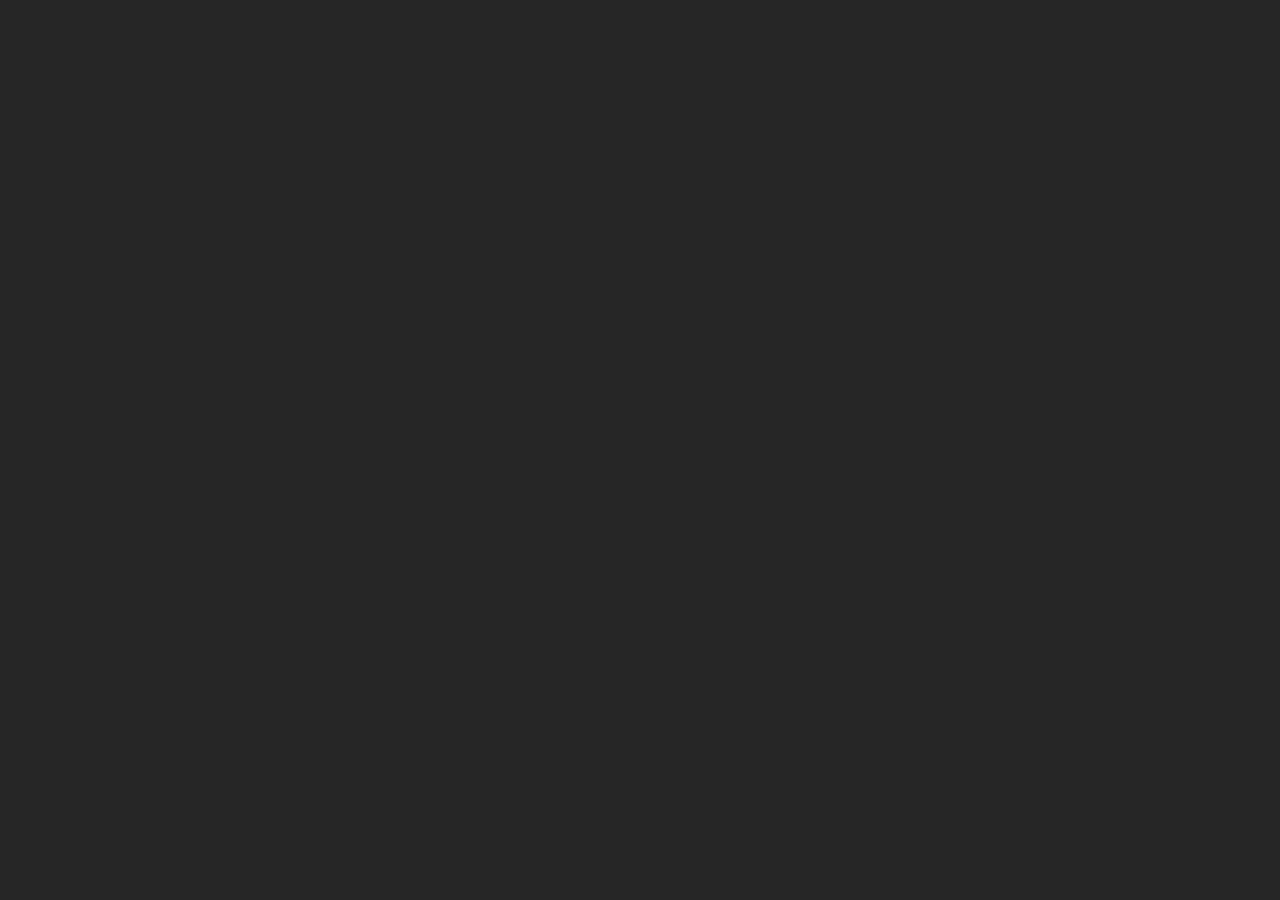
==== commit f87864de: "Update index.html" ====
--- a/index.html
+++ b/index.html
@@ -1,4747 +1,486 @@
 <!DOCTYPE html>
 <html lang="en">
-<head>
-    <meta charset="UTF-8">
-    <meta name="viewport" content="width=device-width, initial-scale=1.0">
-    <meta http-equiv="X-UA-Compatible" content="ie=edge">
-    <link href="https://fonts.googleapis.com/css?family=Montserrat:300,400|Slabo+27px" rel="stylesheet">
-    <link rel="stylesheet" href="https://use.fontawesome.com/releases/v5.5.0/css/all.css" integrity="sha384-B4dIYHKNBt8Bc12p+WXckhzcICo0wtJAoU8YZTY5qE0Id1GSseTk6S+L3BlXeVIU" crossorigin="anonymous">
-    
-    <link rel="stylesheet" href="../Project Page/projects.css">
+  <head>
+    <meta charset="UTF-8" />
+    <meta name="viewport" content="width=device-width, initial-scale=1.0" />
+    <!-- Favicon -->
+    <link rel="icon" type="image/png" href="images/portfolio-logo.png">
+    <title>Rico McCoy's Porfolio</title>
     <link rel="stylesheet" href="style.css" />
-    <!-- <link rel="stylesheet" type="text/css"  href="updated_portfolio/hamburger.css"> -->
-    <!-- Favicon -->
-    <link rel="icon" type="image/png" href="../images/portfolio-logo.png">
-    <title>Projects Page</title>
-</head>
-<body>
-
-    
-    <!-- Banner -->
-    <div class="container">
-        <div class="banner">
-            <div class="logo">
-                <a href="../index.html"><img src="images/portfolio-logo.png"></a>
-            </div>
-            <!-- <div class="btn-wrapper">
-              <button class="banner-btn"><a href="../index.html">Contact Me</button></a> -->
-
-              <div class="btn-wrapper">
-                <a href="#"></a>
-                <button class="banner-btn">Contact Me</button>
-          </div>
-        </div>
-      </div>
-      <!-- End of Banner -->
-
-        <!-- <header>
-          <div class="container">
-          <a href="../index.html">
-          <button class="button">Home</button>
-          </a></di>
-        </header>  -->
-
-        <!-- Nav Bar -->
-        <div class="nav-wrapper">
-            <div class="hamburger-menu">
-                <div class="line line-1"></div>
-                <div class="line line-2"></div>
-                <div class="line line-3"></div>
-            </div>
-
-            <nav class="top-nav">
-                <ul class="nav-list">
-                    <li>
-                        <a href="../index.html" class="nav-link" data-text="Home">Home</a>
-                    </li>
-                    <li>
-                        <a href="Project Page/projects.html" class="nav-link"  data-text="About Me">About Me</a>
-                    </li>
-                    <li>
-                        <a href="#" class="nav-link" data-text="Achievements">Achievements</a>
-                    </li>
-                    <li>
-                        <a href="#" class="nav-link" data-text="Frontend">Frontend</a>
-                    </li>
-                    <li>
-                        <a href="#" class="nav-link" data-text="Backend">Backend</a>
-                    </li>
-                    <!-- <li>
-                        <a href="#" class="nav-link" data-text="Contact">Contact</a>
-                    </li> -->
-                </ul>
-            </nav>
-            
-            <nav class="bottom-nav">
-                <ul class="icons">
-                    <li class="icon-item">
-                        <a href="https://www.facebook.com/rico.mccoy.90/" class="icon-link"><i class="fab fa-facebook-f"></i></a>
-                    </li>
-                    <li class="icon-item">
-                        <a href="https://github.com/rmccoy2k" class="icon-link"><i class="fab fa-github"></i></a>
-                    </li>
-                    <li class="icon-item">
-                        <a href="https://www.linkedin.com/in/rico-mccoy-0b097116a?lipi=urn%3Ali%3Apage%3Ad_flagship3_profile_view_base_contact_details%3Ba2a%2BUzORRUehwHGbvd%2BTgQ%3D%3D" class="icon-link"><i class="fab fa-linkedin"></i></a>
-                    </li>
-                    <!-- <li class="icon-item">
-                        <a href="#" class="icon-link"><i class="fab fa-youtube"></i></a>
-                    </li>
-                    <li class="icon-item">
-                        <a href="#" class="icon-link"><i class="fab fa-twitter"></i></a>
-                    </li>
-                    <li class="icon-item">
-                        <a href="#" class="icon-link"><i class="fab fa-google-plus-g"></i></a>
-                    </li> -->
-                </ul>
-            </nav>
-        </div>
-    </div>
-    <!-- End of Nav Bar -->
-
-  <!-- <header>
-    <div class="container">
-    <a href="../index.html">
-    <button class="button">Home</button>
-    </a></di>
-  </header>  -->
-
-  <header>
-    <form id="form">
-      <!-- <input type="text" id="search" class="search" placeholder="Search"> -->
-    </form>
-  </header>
-
-  <!-- Banner -->
-  <!-- <div class="banner">
-    <h1>Welcome To Rico McCoy's Porfolio!</h1>
-  <div>
-    <p><b><em>Click:</b> The button below if you want to view all of Rico projects</em></em></p>
-    <li><a href="images/banner-2.jpg">
-    <button>Projects</button> -->
-    <!-- <button type="button">Projects</button> -->
-  <!-- </div>
-</a></li> -->
-
-  <!-- Sidebar -->
-  <!-- <section class="sidebar">
-    <ul class="menu">
-      <li class="menu-item">
-        <a href="../index.html" class="menu-link" data-content="Home">Home</a>
-      </li>
-      <li class="menu-item">
-        <a href="#about-us" class="menu-link" data-content="About Me">About Me</a>
-      </li>
-      <li class="menu-item">
-        <a href="#images" class="menu-link" data-content="Achievements">Achievements</a>
-      </li>
-      <li class="menu-item">
-        <a href="#images-1" class="menu-link" data-content="Frontend">Frontend</a>
-      </li>
-      <li class="menu-item">
-        <a href="#images-2" class="menu-link" data-content="Backend">Backend</a>
-      </li>
-      <li class="menu-item">
-        <a href="#contact" class="menu-link" data-content="Contact">Contact</a>
-      </li>
-      </ul> -->
-
-  <!-- Rotating Nav -->
-  <!-- <div class="container">
-    <div class="circle-container">
-    <div class="circle">
-      <button id="close">
-        <i class="fas fa-times"></i>
-      </button>
-      <button id="open">
-        <i class="fas fa-bars"></i>
-      </button>
-    </div>
-    </div> -->
-
-    <!-- Continuation -->
-    <!-- <nav id="nav">
-      <ul>
-        <li class="current"><a href="projects.html">Home</a></li> -->
-
-    <!-- Main -->
-    <!-- Project (1) -->
-    <div class="container">
-    <main id="main">
-      <div class="project">
-        <img src="https://github.com/rmccoy2k/portfolio/blob/main/Project%20Page/images/fe-gif-11.gif?raw=true"
-          alt="" width="200" height="400">
-        <div class="center">
-          <h3>Startup Landing Page</h3>
-        </div>
-        <div class="overview">
-          <h3><b>Overview</b></h3>
-          <br>
-          <em>
-            <p>This project is a fully responsive landing page that was built using <b>HTML5</b> & <b>CSS3</b>.</p>
-          </em>
-          <form action="https://rmccoy2k.github.io/startup-of-the-year-/">
-            <div class="center">
-              <button>Live Demo</button>
-            </div>
-          </form>
-        </div>
-      </div>
-    </main>
-
-    <!-- Project (2) -->
-    <main id="main">
-      <div class="project">
-        <img src="../images/bep-3.jpg" alt="" width="200" height="400">
-        <div class="center">
-          <h3>Microsoft SQL Server Management Studio Project <b>(SSMS)</b></h3>
-        </div>
-        <div class="overview">
-          <h3><b>Overview</b></h3>
-          <br>
-          <div>
-            <p><em>
-            This project consists of exporting SQL data from <b>(SSMS)</b> to a "flat file"
-            </em></p>
-          </div>
-          <!-- <em>
-            <p>Web-page with animated images, that was build using <b>HTML5</b> & <b>CSS3</b>.</p>
-          </em> -->
-          <form action="https://github.com/rmccoy2k/exporting-data-from-ssms-to-a-flat-file">
-            <div class="center">
-              <button>Live Demo</button>
-            </div>
-          </form>
-        </div>
-      </div>
-    </main>
-
-    <!-- Project (3) --> 
-    <main id="main">
-      <div class="project">
-        <img src="images/bep-6.jpg" alt="" width="200" height="400">
-        <div class="center">
-          <h3>Microsoft SQL Server Integration Services Project <b>(SSIS)</b></h3>
-        </div>
-        <div class="overview">
-          <h3><b>Overview</b></h3>
-          <br>
-          <div>
-            <em><p>
-              This project consists of migrating/ Moving data to <b>(SSIS)</b> from an <b>(SSMS)</b> database with an Excel file using the Export Wizard
-            </em></p>
-          </div>
-          <!-- <em>
-            <p>Web-page with animated images, that was build using <b>HTML5</b> & <b>CSS3</b>.</p>
-          </em> -->
-          <!-- <form action="https://rmccoy2k.github.io/startup-of-the-year-/"> -->
-            <div class="center">
-              <button>No Live Demo</button>
-            </div>
-          </form>
-        </div>
-      </div>
-    </main>
-
-    <!-- Project (4) -->
-    <main id="main">
-      <div class="project">
-        <img src="https://assets1.ignimgs.com/2018/06/28/25disneyanimated-blogroll-1530224402897.jpg" alt="" width="200" height="400">
-        <div class="center">
-          <h3>Web Page With Animated Images</h3>
-        </div>
-        <div class="overview">
-          <h3><b>Overview</b></h3>
-          <br>
-          <em>
-            This project is a fully responsive web-page with animated images, that was built using <b>HTML5</b> & <b>CSS3</b>.</p>
-          </em>
-          <form action="https://rmccoy2k.github.io/Animated-Images/">
-            <div class="center">
-              <button>Live Demo</button>
-            </div>
-          </form>
-        </div>
-      </div>
-    </main>
-
-    <!-- Project (5) -->
-    <main id="main">
-      <div class="project">
-        <img src="https://github.com/rmccoy2k/portfolio/blob/main/Project%20Page/images/be-gif-2.gif?raw=true" alt="" width="200" height="400">
-        <div class="center">
-          <h3>Microsoft SQL Server Management Studio Project <b>(SSMS)</b></h3>
-        </div>
-        <div class="overview">
-          <h3><b>Overview</b></h3>
-          <br>
-          <div>
-            <em><p>
-              This project consists of migrating/ moving data from (1) database to another database within <b>SSMS</b> (SQL to SQL Data Transformation From Source to Destination)
-            </p></em>
-          </div>
-          <!-- <em>
-            <p>Web-page with animated images, that was build using <b>HTML5</b> & <b>CSS3</b>.</p>
-          </em> -->
-          <!-- <form action="https://rmccoy2k.github.io/startup-of-the-year-/"> -->
-            <div class="center">
-              <button>No Live Demo</button>
-            </div>
-          </form>
-        </div>
-      </div>
-    </main>
-
-    <!-- Project (6) --> 
-  <main id="main">
-    <div class="project">
-      <img
-        src="../images/bep-2.jpg" alt=""
-        width="200" height="400">
-      <div class="center">
-        <h3>Microsoft SQL Server Integration Services Project <b>(SSIS)</b></h3>
-      </div>
-      <div class="overview">
-        <h3><b>Overview</b></h3>
-        <br>
-          <em>
-            This project consists of creating an aggregate package in Microsoft SQL Server Integration Services <b>SSIS</b>.
-          </em>
-        <!-- <em>
-          <p>Expandable image slides, that was build using <b>HTML5,</b> <b>CSS3,</b> <b>Flexbox</b> & <b>JavaScript</b>.</p>
-        </em> -->
-        <form action="https://github.com/rmccoy2k/aggregate-package">
-          <div class="center">
-            <button>Live Demo</button>
-          </div>
-        </form>
+    <link
+      rel="stylesheet"
+      href="https://cdnjs.cloudflare.com/ajax/libs/font-awesome/5.13.0/css/all.min.css"
+    />
+    <link
+      href="https://fonts.googleapis.com/css2?family=Baloo+Da+2:wght@400;500;600;700;800&family=Josefin+Slab:ital,wght@0,400;0,600;1,300;1,400;1,600&family=Muli:ital,wght@0,300;0,400;0,500;1,300;1,400;1,500&display=swap"
+      rel="stylesheet"
+    />
+    <link rel="stylesheet" href="projects.css">
+  </head>
+  <body>
+
+    <!-- <a href="NewPage.html">New Page</a><br>
+		<a href="register.html">Register</a>
+		<ul>
+			<li>Banana</li>
+			<li>Apple</li>
+			<ul>  
+				<li>Fuji</li><br>
+				<img src="https://www.stemilt.com/wp-content/uploads/2016/07/Fuji.png" width="42" height="42"> 
+				<li>Honey Crisp</li>
+				<img src="https://encrypted-tbn0.gstatic.com/images?q=tbn%3AANd9GcRipgx9Jx2jLGgiNR3NZBsgvS0zfD1SwaCIXhHr1UCXAoOS_Zq3z44JWOxZn4LqPx-UPLRfky8&usqp=CAc" width="42" height="42">
+				<li>Green</li>
+				<img src="https://encrypted-tbn0.gstatic.com/images?q=tbn%3AANd9GcR1VbR6tTsUibY5ng0jYsy_dxiOY7pk3Dki8Q&usqp=CAU" width="42" height="42">
+			</ul>
+			<li>Orange</li>
+		</ul> -->
+
+    <div class="spinner-container">
+      <div class="circles">
+        <div></div>
+        <div></div>
+        <div></div>
+        <div></div>
+        <div></div>
+        <div></div>
+        <div></div>
+        <div></div>
       </div>
     </div>
-  </main>
-
-    <!-- Project (7) -->
-    <main id="main">
-      <div class="project">
-        <img
-          src="https://images-na.ssl-images-amazon.com/images/I/81kIqoytPGL._AC_SL1500_.jpg" alt=""
-          width="200" height="400">
-        <div class="center">
-          <h3>Expandable Image Slides</h3>
-        </div>
-        <div class="overview">
-          <h3><b>Overview</b></h3>
+
+    <div class="container">
+      <div class="hamburger-menu">
+        <div class="line line-1"></div>
+        <div class="line line-2"></div>
+        <div class="line line-3"></div>
+        <span>Close</span>
+      </div>
+      
+      <header class="header">
+        <div class="img-wrapper">
+          <img src="images/it-3.jpg" />
+        </div>
+
+        <!-- Banner -->
+        <div class="banner">
+          <h1 id="text">Welcome! Rico McCoy is a Frontend & Backend Developer.</h1>
           <br>
-          <em>
-            <p>This project is a fully responsive expandable image slides, that was built using <b>HTML5,</b> <b>CSS3,</b> <b>Flexbox</b> & <b>JavaScript</b>.
-          </em>
+        <div>
+          <p><b><em>Click:</b> The button below if you want to view all of Rico projects.</em></p>
+          <a href="Project Page/projects.html">
+          <button>Projects</button>
+          <!-- <button type="button">Projects</button> -->
+        </div>
+        </div>
+
+      <!-- Auto Text -->
+      <h1 id="text">Starting...</h1>
+      <div>
+        <label for="speed">Speed:</label>
+        <input type="number" name="speed" id="speed" value="1" min="1" max="10" step="1"> 
+      </div>
+      <!-- End of Auto Text -->
+
+        <div class="container">
+         <div class="banner">
+          <div class="logo"><a href="Project Page/projects.html"><img src="images/portfolio-logo.png"></a>
+        </div>
+      </header>
+  
+      <!-- Sidebar -->
+      <section class="sidebar">
+        <ul class="menu">
+          <li class="menu-item">
+            <a href="#" class="menu-link" data-content="Home">Home</a>
+          </li>
+          <li class="menu-item">
+            <a href="#about-us" class="menu-link" data-content="About Me">About Me</a>
+
+          <li class="menu-item">
+            <a href="#images_2" class="menu-link" data-content="Achievements">Achievements</a>
+          </li>
+          <li class="menu-item">
+            <a href="#images-1" class="menu-link" data-content="Frontend">Frontend</a>
+          </li>
+          <li class="menu-item">
+            <a href="#images-2" class="menu-link" data-content="Backend">Backend</a>
+          </li>
+          <li class="menu-item">
+            <a href="#contact" class="menu-link" data-content="Contact">Contact</a>
+          </li>
+        <div> 
+        </ul>
+        
+      <!-- Linked Badge -->
+       
+      <!-- <div class="badge-base LI-profile-badge" data-locale="en_US" data-size="large" data-theme="dark" data-type="HORIZONTAL" data-vanity="rico-mccoy-0b097116a" data-version="v1"><a class="badge-base__link LI-simple-link" href="https://www.linkedin.com/in/rico-mccoy-0b097116a?trk=profile-badge"></a></div> -->                
+                     
+        <!-- Social Media Icons -->
+        <div class="social-media">
+          <a href="https://www.facebook.com/rico.mccoy.90/"><i class="fab fa-facebook-f"></i></a>
+          <a href="https://github.com/rmccoy2k"><i class="fab fa-github"></i></a>
+          <!-- <a href="https://www.twitter.com"><i class="fab fa-twitter"></i></a> -->
+          <a href="https://www.linkedin.com/in/rico-mccoy-0b097116a?lipi=urn%3Ali%3Apage%3Ad_flagship3_profile_view_base_contact_details%3Ba2a%2BUzORRUehwHGbvd%2BTgQ%3D%3D"><i class="fab fa-linkedin"></i></a>
+        </div>
+      </section>
+
+      <!-- About Me -->
+      <section class="about-us"
+      id="about-us">
+        <div class="section-header">
+          <h1 class="section-heading">About</h1>
+          <div class="underline-1"></div>
+        </div>
+        <div class="services">
+          <div class="service">
+            <div class="service-header">
+              <i class="fas fa-user-alt"></i>
+              <h3>About</h3>
+            </div>
+            <div>  
+              <p class="service-text">
+              <em>Mr. McCoy is a graduate of Troy University, where he obtained his B.S. degree in Criminal Justice. Mr. McCoy has approximately (4) years of experience as a <b>SQL/ETL Developer</b>. Mr. McCoy is <b>knowledgeable</b> in <b>T-SQL</b>, <b>SSIS</b> and some experience in <b>SSRS</b>, <b>Tableau, PostgreSQL w/ Valentina Studio</b></em>,
+              </p>
+            </div>
+            </div>
+            <div class="service">
+            <div class="service-header">
+              <i class="#"></i>
+              <h3></h3>
+            </div>
+            <div>
+              <p class="service-text">
+	      <em><b>HTML5</b>, <b>CSS3</b> & <b>JavaScript</b>. Mr. McCoy is ambitious and energetic with a solid history of achievements in Law Enforcement. Mr. McCoy is a motivated leader with strong organizational and prioritization abilities; as well as, multitasking, good customer and personal service skills, great attention to detail, stressful environments extremely well.</em>
+              </p>
+            </div>
+            </div>
+            <div class="service">
+            <div class="service-header">
+              <i class="#"></i>
+              <h3></h3>
+            </div>
+            <div>
+              <p class="service-text">
+              <em>Mr. McCoy is seeking a prosperous position with a company that would allow him a chance for advancements and the opportunity to enhance his knowledge and skill set in the area of <b>SQL server</b>.</em>
+              </p>
+            </div>
+          </div>
+          <div class="service">
+            <div class="service-header">
+              <i class="fas fa-book-reader"></i>
+              <h3>Skills</h3>
+            </div>
+            <div>
+            <div class="service-text">
+              <ul><em><b>
+                <li>• HTML5</li>
+                <li>• JavaScript</li>
+                <li>• CSS3</li>
+                <li>• Bootstrap</li>               
+                <li>• Git/ GitHub</li>               
+              </b></em></ul>
+            </div>
+          </div>
+          </div>
+          <div class="service">
+            <div class="service-header">
+              <i class="fas fa-school"></i>
+              <h3>Currently Enrolled</h3>
+            </div>
+            <div>
+            <div class="service-text">
+                <ul><em><b>
+                <li>• React</li>
+                <li>• Redux</li>
+                <li>• Express</li>
+                <li>• Node.JS</li> 
+              </b></em></ul>
+            </div>
+          </div>
+          </div>
+          <div class="service">
+            <div class="service-header">
+              <i class="fas fa-database"></i>
+              <h3></h3>
+            </div>
+            <div>
+            <div class="service-text">
+              <ul><em><b>
+                <li>• Microsoft SQL Server 2014, 2016, 2017 & 2019</li>
+                <li>• SQL Server Data Tools as Visual Studio</li>
+                <li>• ETL with SSIS</li>
+                <li>• SSRS/ Some Experience</li>
+              </b></em></ul>
+            </div>
+          </div>
+          </div>
+          <div class="about-us-img-wrapper">
+            <img src="images/rico-2.PNG" />
+          </div>
+        </div>
+      </section>
+
+      <!-- Achievements -->
+      <section class="images_2"
+      id="images_2">
+        <div class="section-header">
+          <h1 class="section-heading">Achievements</h1>
+          <div class="underline-1"></div>
+        </div>
+
+        <!-- Card (1) -->
+        <div class="cards-wrapper">
+          <div class="card" data-tilt>
+            <div class="card-img-wrapper">
+              <img src="images/troy-university.png" alt="Troy University" />
+            </div>
+            <div class="card-info">
+              <h2>Troy University</h2>
+              <h3><b>"B. S. Degree in Criminal Justice"</b></h3>
+              <div>
+                <p>
+                "Rico McCoy is an alumni of Troy University. Where he obtained his B. S. Degree in Criminal Justice."
+                </p>
+              </div>
+              <!-- <a href="#" class="Achievements-link" target="_blank">View</a> -->
+              <li><a href="images/bs-degree.jpg">
+              <button><b>View</b></button>
+            </div>
+          </a></li>
+          </div>
+        
+          <!-- Card (2) -->
+          <div class="card" data-tilt>
+            <div class="card-img-wrapper">
+              <img src="images/coming-soon.jpg" alt="#" />
+            </div>
+            <div class="card-info">
+              <h2>"Coming Soon!"</h2>
+              <h3><b></b></h3>
+              <div>
+                <p>
+                </p>
+              </div>
+              <button><b>View</b></button>
+            </div>
+          </div>
+       
+
+          <!-- Card (3) -->
+          <div class="card" data-tilt>
+            <div class="card-img-wrapper">
+              <img src="images/coming-soon.jpg" alt="#" />
+            </div>
+            <div class="card-info">
+              <h2>"Coming Soon!"</h2>
+              <h3><b></b></h3>
+              <div>
+                <p>
+                </p>
+              </div>
+              <button><b>View</b></button>
+            </div>
+          </div>
+        </div>
+      </section>
+
+      <!-- Frontend Projects -->
+      <section class="images-1"
+      id="images-1">
+        <div class="section-header">
+          <h1 class="section-heading">Frontend Projects</h1>
+          <div class="underline-1"></div>
+        </div>
+
+      <!-- Frontend Project (1) -->
+      <div class="cards-wrapper">
+        <div class="card" data-tilt>
+          <div class="card-img-wrapper">
+            <img src="images/fep-1.jpg" alt="Start-up Landing Page" />
+            </div>
+            <div class="card-info">
+              <h2>Start-up Landing Page </h2>
+              <h3><b>"Overview"</b></h3>
+              <div>
+                <p>
+                "Landing page that was build using <b>HTML5</b> & <b>CSS3</b>."
+                </p>
+              </div>
+              <form action="https://rmccoy2k.github.io/startup-of-the-year-/">
+              <button><b>View</b></button>
+            </div>
+          </form>
+        </div>
+        
+
+        <!-- Frontend Project (2) -->
+        <div class="card" data-tilt>
+          <div class="card-img-wrapper">
+            <img src="images/hulk-2.jpg" alt="Web Page With Animated Images" />
+            </div>
+            <div class="card-info">
+              <h2>Web Page With Animated Images</h2>
+              <h3><b>"Overview"</b></h3>
+              <div>
+                <p>
+                  "Web-page with animated images, that was build using <b>HTML5</b> & <b>CSS3</b>."
+                </p>
+              </div>
+              <form action="https://rmccoy2k.github.io/Animated-Images/">
+              <button><b>View</b></button>
+            </div>
+          </form>
+          </div>
+
+
+          <!-- Frontend Project (3) -->
+          <div class="card" data-tilt>
+            <div class="card-img-wrapper">
+              <img src="images/fep-3.jpg" alt="Expandable Image Slides" />
+            </div>
+            <div class="card-info">
+              <h2>Expandable Image Slides</h2>
+              <h3><b>"Overview"</b></h3>
+              <div>
+                <p>
+                  Expandable image slides, that was build using <b>HTML5</b>, <b>CSS3</b>, <b>Flexbox</b> & <b>JavaScript</b>.
+                </p>
+              </div>
+              <form action="https://rmccoy2k.github.io/Expandable-Slide-Images/">
+              <button><b>View</b></button>
+            </div>
+          </form>
+          </div>
+        </div>
+      </section>
+
+    <!-- Backend Projects -->
+    <section class="images-2"
+    id="images-2">
+      <div class="section-header">
+        <h1 class="section-heading">Backend Projects</h1>
+        <div class="underline-1"></div>
+      </div>
+
+      <!-- Backend Project (1) -->
+      <div class="cards-wrapper">
+        <div class="card" data-tilt>
+          <div class="card-img-wrapper">
+            <img src="images/bep-1.jpg" alt="(SSMS)" />
+            </div>
+            <div class="card-info">
+              <h2>Microsoft SQL Server Management Studio Project (SSMS)</h2>
+              <h3><b>"Overview"</b></h3>
+              <div>
+                <p>
+                "Export SQL Data From (SSMS) To A Flat File"
+                </p>
+              </div>
+              <li><a href="Project Page/projects.html">
+              <button><b>View</b></button>
+            </div>
+          </a></li>
+        </div>
+        
+
+        <!-- Backend Project (2) -->
+        <div class="card" data-tilt>
+          <div class="card-img-wrapper">
+            <img src="images/bep-2.jpg" alt="(SSMS)" />
+            </div>
+            <div class="card-info">
+              <h2>Microsoft SQL Server Management Studio Project (SSMS)</h2>
+              <h3><b>"Overview"</b></h3>
+              <div>
+                <p>
+                  "Migrate/ Move Data from (1) database to another database within SSMS (SQL to SQL Data Transformation From Source to Destination)"
+                </p>
+              </div>
+              <li><a href="Project Page/projects.html">
+              <button><b>View</b></button>
+            </div>
+          </a></li>
+          </div>
+
+
+          <!-- Backend Project (3) -->
+          <div class="card" data-tilt>
+            <div class="card-img-wrapper">
+              <img src="images/bep-3.jpg" alt="(SSIS)" />
+            </div>
+            <div class="card-info">
+              <h2>"Microsoft SQL Server Intergration Services Project <b>(SSIS)</b>"</h2>
+              <h3><b>"Overview"</b></h3>
+              <div>
+                <p>
+                  "Migrate/ Move Data to (SSIS) from an (SSMS) database with an Excel file using the Export Wizard"
+                </p>
+              </div>
+              <li><a href="Project Page/projects.html">
+              <button><b>View</b></button>
+            </div>
+          </a></li>
+          </div>
+        </div>
+      </section>
+     
+      <!-- Contact -->
+      <section class="contact"
+      id="contact">
+        <div class="contact-wrapper">
+          <div class="contact-left"></div>
+          <div class="contact-right">
+            <h1 class="contact-heading">Contact</h1>
+            <form action="MAILTO:rmccoy2k@hotmail.com" method="POST" enctype="text/plain">
+              <div class="input-group">
+                <input type="text" class="field" />
+                <label class="input-label">Full Name:</label>
+              </div>
+              <div class="input-group">
+                <input type="email" class="field" />
+                <label class="input-label">Email:</label>
+              </div>
+              <div class="input-group">
+                <textarea class="field"></textarea>
+                <label class="message">Message:</label>
+              </div>
+              <input type="submit" class="submit-btn" value="Submit" />
+            </form>
+          </div>
+        </div>
+      </section>
+
+      <!-- Footer & Icons -->
+      <footer class="footer">
+        <div class="footer-content">
+          <p class="copyright">
+            Copyright &copy; 2021 Portfolio | Created by Rico McCoy | All Rights Reserved
           </p>
-          <form action="https://rmccoy2k.github.io/Expandable-Slide-Images/">
-            <div class="center">
-              <button>Live Demo</button>
-            </div>
-          </form>
-        </div>
-      </div>
-    </main>
-
-    <!-- Project (8) -->
-    <main id="main">
-      <div class="project">
-        <img src="https://github.com/rmccoy2k/portfolio/blob/main/Project%20Page/images/be-gif-5.gif?raw=true" alt="" width="200" height="400">
-        <div class="center">
-          <h3>Microsoft SQL Server Management Studio Project <b>(SSMS)</b></h3>
-        </div>
-        <div class="overview">
-          <h3><b>Overview</b></h3>
-          <br>
-          <div>
-            <em><p>
-              This project consists of converting a text file into a <b>“.XLS”</b> or a <b>“.CSV”</b> File
-            </em></p>
-          </div>
-          <!-- <form action="https://rmccoy2k.github.io/startup-of-the-year-/"> -->
-            <div class="center">
-              <button>No Live Demo</button>
-            </div>
-          </form>
-        </div>
-      </div>
-    </main>
-
-    <!-- Project (9) -->
-    <main id="main">
-      <div class="project">
-        <img src="../images/bep-7.jpg" alt="" width="200" height="400">
-        <div class="center">
-          <h3>Microsoft SQL Server Integration Services Project <b>(SSIS)</b></h3>
-        </div>
-        <div class="overview">
-          <h3><b>Overview</b></h3>
-          <br>
-          <em>
-            <p>This project consists of creating an conditional split package in Microsoft SQL Server Integration Services <b>SSIS</b>.</p>
-          </em>
-          <!-- <em>
-            <p>Web-page with animated images, that was build using <b>HTML5</b> & <b>CSS3</b>.</p>
-          </em> -->
-          <!-- <form action="https://rmccoy2k.github.io/startup-of-the-year-/"> -->
-            <div class="center">
-              <button>No Live Demo</button>
-            </div>
-          </form>
-        </div>
-      </div>
-    </main>
-
-    <!-- Project (10) -->
-    <main id="main">
-      <div class="project">
-        <img
-          src="https://i1.wp.com/blog.gceasy.io/wp-content/uploads/2016/11/shutterstock_47835124.jpg?fit=1400%2C1400&ssl=1"
-          alt="" width="200" height="400">
-        <div class="center">
-          <h3>Rotating Contact Page</h3>
-        </div>
-        <div class="overview">
-          <h3><b>Overview</b></h3>
-          <br>
-          <em>
-            <p>This project is a fully responsive contact page that rotate to the right; as well as, allows you to scroll up and down. This project was built using <b>HTML5</b>, <b>CSS3</b> & <b>JavaScript</b>.</p>
-          </em>
-          <form action="https://rmccoy2k.github.io/Rotating-Contact-Page/">
-            <div class="center">
-              <button>Live Demo</button>
-            </div>
-          </form>
-        </div>
-      </div>
-    </main>
-
-    <!-- Project (11) -->
-    <main id="main">
-      <div class="project">
-        <img
-          src="../images/bep-5.jpg"
-          alt="" width="200" height="400">
-        <div class="center">
-          <h3>Microsoft SQL Server Management Studio Project <b>(SSMS)</b></h3>
-        </div>
-        <div class="overview">
-          <h3><b>Overview</b></h3>
-          <br>
-          <em>
-            <p>This project consists of importing a flat file/raw data to Microsoft SQL Server Manager Studio <b>(SSMS).</b></p>
-          </em>
-          <!-- <form action="https://rmccoy2k.github.io/startup-of-the-year-/"> -->
-            <div class="center">
-              <button>No Live Demo</button>
-            </div>
-          </form>
-        </div>
-      </div>
-    </main>
-
-    <!-- Project (12) -->
-    <main id="main">
-      <div class="project">
-        <img
-          src="https://github.com/rmccoy2k/portfolio/blob/main/Project%20Page/images/be-gif-6.gif?raw=true" alt=""
-          width="200" height="400">
-        <div class="center">
-          <h3>COMING SOON</h3>
-        </div>
-        <div class="overview">
-          <h3><b>Overview</b></h3>
-          <br>
-          <!-- <em>
-            <p>Expandable image slides, that was build using <b>HTML5,</b> <b>CSS3,</b> <b>Flexbox</b> & <b>JavaScript</b>.</p>
-          </em> -->
-          <!-- <form action="https://rmccoy2k.github.io/startup-of-the-year-/"> -->
-            <div class="center">
-              <button>Live Demo</button>
-            </div>
-          </form>
-        </div>
-      </div>
-    </main>
-
-    <!-- Project (13) -->
-    <main id="main">
-      <div class="project">
-        <img src="https://static01.nyt.com/images/2020/09/14/business/14movie-tenet/merlin_176507883_99c30ad7-2cc1-4071-8cc2-52866fb7b05c-mobileMasterAt3x.jpg" alt="" width="200" height="400">
-        <div class="center">
-          <h3>Movie application</h3>
-        </div>
-        <div class="overview">
-          <h3><b>Overview</b></h3>
-          <br>
-          <em>
-            <p>This project is a fully responsive movie application, that would allow you to search any movie by using "keywords"; as well as, provides an overview about the movie when hovering over the image. This project was built using <b>HTML5</b>, <b>CSS3</b> & <b>JavaScript</b>.</p>
-          </em>
-          <form action="https://rmccoy2k.github.io/Movie-App/">
-            <div class="center">
-              <button>Live Demo</button>
-            </div>
-          </form>
-        </div>
-      </div>
-    </main>
-
-    <!-- Project (14) -->
-    <main id="main">
-      <div class="project">
-        <img src="https://github.com/rmccoy2k/portfolio/blob/main/Project%20Page/images/be-gif-1.gif?raw=true" alt="" width="200" height="400">
-        <div class="center">
-          <h3>Microsoft SQL Server Management Studio Project <b>(SSMS)</b></h3>
-        </div>
-        <div class="overview">
-          <h3><b>Overview</b></h3>
-          <br>
-          <em>
-            <p>This project consists of capturing a deadlock graphically, by using the SQL Profiler in Microsoft SQL Server Manager Studio <b>(SSMS)</b>.</p>
-          </em>
-          <form action="https://github.com/rmccoy2k/capturing-a-deadlock">
-            <div class="center">
-              <button>Live Demo</button>
-            </div>
-          </form>
-        </div>
-      </div>
-    </main>
-
-    <!-- Project (15) -->
-    <main id="main">
-      <div class="project">
-        <img src="images/bep-8.jpg" alt="" width="200" height="400">
-        <div class="center">
-          <h3>COMING SOON</h3>
-        </div>
-        <div class="overview">
-          <h3><b>Overview</b></h3>
-          <br>
-          <!-- <em>
-            <p>Web-page with animated images, that was build using <b>HTML5</b> & <b>CSS3</b>.</p>
-          </em> -->
-          <!-- <form action="https://rmccoy2k.github.io/startup-of-the-year-/"> -->
-            <div class="center">
-              <button>Live Demo</button>
-            </div>
-          </form>
-        </div>
-      </div>
-    </main>
-
-    <!-- Project (16) -->
-    <main id="main">
-      <div class="project">
-        <img src="https://previews.123rf.com/images/maxkabakov/maxkabakov1711/maxkabakov171100356/89113252-cryptocurrency-concept-computer-keyboard-with-word-ripple-on-enter-button-background-3d-rendering.jpg" alt="" width="200" height="400">
-        <div class="center">
-          <h3>Ripple Button Effect</h3>
-        </div>
-        <div class="overview">
-          <h3><b>Overview</b></h3>
-          <br>
-          <em>
-            <p>This project is a fully responsive button, that will display animation flashes wherever you touch it. This project was built using <b>HTML5</b>, <b>CSS3</b> & <b>JavaScript</b>.</p>
-          </em>
-          <form action="https://rmccoy2k.github.io/Ripple-Button-Effect/">
-            <div class="center">
-              <button>Live Demo</button>
-            </div>
-          </form>
-        </div>
-      </div>
-    </main>
-
-    <!-- Project (17) --> 
-    <main id="main">
-      <div class="project">
-        <img src="https://github.com/rmccoy2k/portfolio/blob/main/Project%20Page/images/be-gif-7.gif?raw=true"
-          alt="" width="200" height="400">
-        <div class="center">
-          <h3>COMING SOON</h3>
-        </div>
-        <div class="overview">
-          <h3><b>Overview</b></h3>
-          <br>
-          <!-- <em>
-            <p>Landing page that was build using <b>HTML5</b> & <b>CSS3</b>.</p>
-          </em> -->
-          <!-- <form action="https://rmccoy2k.github.io/startup-of-the-year-/"> -->
-            <div class="center">
-              <button>Live Demo</button>
-            </div>
-          </form>
-        </div>
-      </div>
-    </main>
-
-    <!-- Project (18) -->
-    <main id="main">
-      <div class="project">
-        <img
-          src="images/bep-5.jpg" alt=""
-          width="200" height="400">
-        <div class="center">
-          <h3>COMING SOON</h3>
-        </div>
-        <div class="overview">
-          <h3><b>Overview</b></h3>
-          <br>
-          <!-- <em>
-            <p>Expandable image slides, that was build using <b>HTML5,</b> <b>CSS3,</b> <b>Flexbox</b> & <b>JavaScript</b>.</p>
-          </em> -->
-          <!-- <form action="https://rmccoy2k.github.io/Expandable-Slide-Images/"> -->
-            <div class="center">
-              <button>Live Demo</button>
-            </div>
-          </form>
-        </div>
-      </div>
-    </main>
-
-    <!-- Project (19) -->
-    <main id="main">
-      <div class="project">
-        <img src="../images/hulk-1.jpg" alt="" width="200" height="400">
-        <div class="center">
-          <h3>Comic Website</h3>
-        </div>
-        <div class="overview">
-          <h3><b>Overview</b></h3>
-          <br>
-          <div>
-            <em><p>This project is a fully responsive Comic website, that was built from scratch. This project was built using <b>HTML5</b>, <b>CSS3</b> & <b>JavaScript</b>.</p></em>
-          </div>
-          <form action="https://rmccoy2k.github.io/comic-website/">
-            <div class="center">
-              <button>Live Demo</button>
-            </div>
-          </form>
-        </div>
-      </div>
-    </main>
-
-    <!-- Project (20) -->
-    <main id="main">
-      <div class="project">
-        <img src="https://github.com/rmccoy2k/portfolio/blob/main/Project%20Page/images/be-gif.gif?raw=true" alt="" width="200" height="400">
-        <div class="center">
-          <h3>COMING SOON</h3>
-        </div>
-        <div class="overview">
-          <h3><b>Overview</b></h3>
-          <br>
-          <!-- <em>
-            <p>This movie application would allow you to search any movie by using "keywords"; as well as, provides an overview about the movie when hovering over the image. This project was build using <b>HTML5</b>, <b>CSS3</b> & <b>JavaScript</b>.</p>
-          </em> -->
-          <!-- <form action="https://rmccoy2k.github.io/Movie-App/"> -->
-            <div class="center">
-              <button>Live Demo</button>
-            </div>
-          </form>
-        </div>
-      </div>
-    </main>
-
-    <!-- Project (21) -->
-    <main id="main">
-      <div class="project">
-        <img src="images/bep-11.jpg" alt="" width="200" height="400">
-        <div class="center">
-          <h3>COMING SOON</h3>
-        </div>
-        <div class="overview">
-          <h3><b>Overview</b></h3>
-          <br>
-          <!-- <em>
-            <p>Web-page with animated images, that was build using <b>HTML5</b> & <b>CSS3</b>.</p>
-          </em> -->
-          <!-- <form action="https://rmccoy2k.github.io/startup-of-the-year-/"> -->
-            <div class="center">
-              <button>Live Demo</button>
-            </div>
-          </form>
-        </div>
-      </div>
-    </main>
-
-    <!-- Project (22) -->
-    <main id="main">
-      <div class="project">
-        <img
-          src="https://github.com/rmccoy2k/portfolio/blob/main/images/fe-gif-9.gif?raw=true" alt=""
-          width="200" height="400">
-        <div class="center">
-          <h3>Dual background image banner, with a 3D button</h3>
-        </div>
-        <div class="overview">
-          <h3><b>Overview</b></h3>
-          <br>
-          <em>
-            <p>This project is a fully responsive banner with a full screen background image, a 3D-button in the center of the image, logo and hamburger menu. However, once you click on the hamburger menu, then a second background image with the navigation bar would appear. This project was built using <b>HTML5,</b> <b>CSS3,</b> & <b>JavaScript</b>.</p>
-          </em>
-          <form action="https://rmccoy2k.github.io/3D-button-hamburger-menu-banner/">
-            <div class="center">
-              <button>Live Demo</button>
-            </div>
-          </form>
-        </div>
-      </div>
-    </main>
-
-    <!-- Project (23) -->
-    <main id="main">
-      <div class="project">
-        <img src="images/bep-9.jpg" alt="" width="200" height="400">
-        <div class="center">
-          <h3>COMING SOON</h3>
-        </div>
-        <div class="overview">
-          <h3><b>Overview</b></h3>
-          <br>
-          <!-- <em>
-            <p>Web-page with animated images, that was build using <b>HTML5</b> & <b>CSS3</b>.</p>
-          </em> -->
-          <!-- <form action="https://rmccoy2k.github.io/startup-of-the-year-/"> -->
-            <div class="center">
-              <button>Live Demo</button>
-            </div>
-          </form>
-        </div>
-      </div>
-    </main>
-
-    <!-- Project (24) -->
-    <main id="main">
-      <div class="project">
-        <img src="images/bep-10.jpg" alt="" width="200" height="400">
-        <div class="center">
-          <h3>COMING SOON</h3>
-        </div>
-        <div class="overview">
-          <h3><b>Overview</b></h3>
-          <br>
-          <!-- <em>
-            <p>Web-page with animated images, that was build using <b>HTML5</b> & <b>CSS3</b>.</p>
-          </em> -->
-          <!-- <form action="https://rmccoy2k.github.io/startup-of-the-year-/"> -->
-            <div class="center">
-              <button>Live Demo</button>
-            </div>
-          </form>
-        </div>
-      </div>
-    </main>
-
-    <!-- Project (25) -->
-    <main id="main">
-      <div class="project">
-        <img src="https://github.com/rmccoy2k/portfolio/blob/main/Project%20Page/images/fe-gif.gif?raw=true" alt="" width="200" height="400">
-        <div class="center">
-          <h3>3D-Cube Box Slideshow</h3>
-        </div>
-        <div class="overview">
-          <h3><b>Overview</b></h3>
-          <br>
-          <em>
-            <p>This project is a fully responsive 3D-cube box slideshow, with a full-size background image behind it. This 3D-cube box has images on all (4) sides, and on both the left and right side contains control arrows and a play and pause button. This project was built using <b>HTML5</b>, <b>CSS3</b> & <b>JavaScript</b>.</p>
-          </em>
-          <form action="https://rmccoy2k.github.io/3D-cube-box/">
-            <div class="center">
-              <button>Live Demo</button>
-            </div>
-          </form>
-        </div>
-      </div>
-    </main>
-
-    <!-- Project (26) -->
-    <main id="main">
-      <div class="project">
-        <img src="images/bep-1.jpg" alt="" width="200" height="400">
-        <div class="center">
-          <h3>COMING SOON</h3>
-        </div>
-        <div class="overview">
-          <h3><b>Overview</b></h3>
-          <br>
-          <!-- <em>
-            <p>Web-page with animated images, that was build using <b>HTML5</b> & <b>CSS3</b>.</p>
-          </em> -->
-          <!-- <form action="https://rmccoy2k.github.io/startup-of-the-year-/"> -->
-            <div class="center">
-              <button>Live Demo</button>
-            </div>
-          </form>
-        </div>
-      </div>
-    </main>
-
-    <!-- Project (27) -->
-    <main id="main">
-      <div class="project">
-        <img src="https://github.com/rmccoy2k/portfolio/blob/main/Project%20Page/images/be-gif-4.gif?raw=true" alt="" width="200" height="400">
-        <div class="center">
-          <h3>COMING SOON</h3>
-        </div>
-        <div class="overview">
-          <h3><b>Overview</b></h3>
-          <br>
-          <!-- <em>
-            <p>Web-page with animated images, that was build using <b>HTML5</b> & <b>CSS3</b>.</p>
-          </em> -->
-          <!-- <form action="https://rmccoy2k.github.io/startup-of-the-year-/"> -->
-            <div class="center">
-              <button>Live Demo</button>
-            </div>
-          </form>
-        </div>
-      </div>
-    </main>
-
-    <!-- Project (28) -->
-    <main id="main">
-      <div class="project">
-        <img src="https://github.com/rmccoy2k/portfolio/blob/main/images/batman-2.gif?raw=true">
-        <div class="center">
-          <h3>GitHub Profile Cards</h3>
-        </div>
-        <div class="overview">
-          <h3><b>Overview</b></h3>
-          <br>
-          <em>
-            <p>This project is a transparent card that will display GitHub users profile and there last <b>(10)</b> repositories. This project was built using <b>HTML5</b>, <b>CSS3</b>, <b>JavaScript</b> & <b>GitHub API</b>.</p> 
-          </em>
-          <form action="https://rmccoy2k.github.io/github-profile-cards/">
-            <div class="center">
-              <button>Live Demo</button>
-            </div>
-          </form>
-        </div>
-      </div>
-    </main>
-
-    <!-- Project (29) -->
-    <main id="main">
-      <div class="project">
-        <img src="images/bep-4.png" alt="" width="200" height="400">
-        <div class="center">
-          <h3>COMING SOON</h3>
-        </div>
-        <div class="overview">
-          <h3><b>Overview</b></h3>
-          <br>
-          <!-- <em>
-            <p>Web-page with animated images, that was build using <b>HTML5</b> & <b>CSS3</b>.</p>
-          </em> -->
-          <!-- <form action="https://rmccoy2k.github.io/startup-of-the-year-/"> -->
-            <div class="center">
-              <button>Live Demo</button>
-            </div>
-          </form>
-        </div>
-      </div>
-    </main>
-
-    <!-- Project (30) -->
-    <main id="main">
-      <div class="project">
-        <img src="https://github.com/rmccoy2k/portfolio/blob/main/Project%20Page/images/be-gif-8.gif?raw=true" alt="" width="200" height="400">
-        <div class="center">
-          <h3>COMING SOON</h3>
-        </div>
-        <div class="overview">
-          <h3><b>Overview</b></h3>
-          <br>
-          <!-- <em>
-            <p>Web-page with animated images, that was build using <b>HTML5</b> & <b>CSS3</b>.</p>
-          </em> -->
-          <!-- <form action="https://rmccoy2k.github.io/startup-of-the-year-/"> -->
-            <div class="center">
-              <button>Live Demo</button>
-            </div>
-          </form>
-        </div>
-      </div>
-    </main>
-
-    <!-- Project (31) -->
-    <main id="main">
-      <div class="project">
-        <img
-          src="https://github.com/rmccoy2k/portfolio/blob/main/Project%20Page/images/popeye-gif-1.gif?raw=true" alt=""
-          width="200" height="400">
-        <div class="center">
-          <h3>Auto Text Typing Effect</h3>
-        </div>
-        <div class="overview">
-          <h3><b>Overview</b></h3>
-          <br>
-          <em>
-            <p>This project is a auto typing effect with a speed control panel, which allows you to control the speed of the auto text. This project was built using <b>HTML5</b>, <b>CSS3</b> & <b>JavaScript</b>.</p> 
-          </em>
-          <form action="https://rmccoy2k.github.io/auto-text-effect/">
-            <div class="center">
-              <button>Live Demo</button>
-            </div>
-          </form>
-        </div>
-      </div>
-    </main>
-  
-    <!-- Project (32) -->
-    <main id="main">
-      <div class="project">
-        <img src="images/bep-13.jpg?" alt="" width="200" height="400">
-        <div class="center">
-          <h3>COMING SOON</h3>
-        </div>
-        <div class="overview">
-          <h3><b>Overview</b></h3>
-          <br>
-          <!-- <em>
-            <p>Web-page with animated images, that was build using <b>HTML5</b> & <b>CSS3</b>.</p>
-          </em> -->
-          <!-- <form action="https://rmccoy2k.github.io/startup-of-the-year-/"> -->
-            <div class="center">
-              <button>Live Demo</button>
-            </div>
-          </form>
-        </div>
-      </div>
-    </main>
-
-    <!-- Project (33) -->
-    <main id="main">
-      <div class="project">
-        <img src="https://github.com/rmccoy2k/portfolio/blob/main/Project%20Page/images/be-gif-9.gif?raw=true" alt="" width="200" height="400">
-        <div class="center">
-          <h3>COMING SOON</h3>
-        </div>
-        <div class="overview">
-          <h3><b>Overview</b></h3>
-          <br>
-          <!-- <em>
-            <p>Web-page with animated images, that was build using <b>HTML5</b> & <b>CSS3</b>.</p>
-          </em> -->
-          <!-- <form action="https://rmccoy2k.github.io/startup-of-the-year-/"> -->
-            <div class="center">
-              <button>Live Demo</button>
-            </div>
-          </form>
-        </div>
-      </div>
-    </main>
+          <div class="social-list">
+          <a href="https://www.facebook.com/rico.mccoy.90/"><i class="fab fa-facebook-square"></i></a>
+          <a href="https://github.com/rmccoy2k"><i class="fab fa-github-square"></i></a>
+          <!-- <a href="https://www.twitter.com"><i class="fab fa-twitter"></i></a> -->
+          <a href="https://www.linkedin.com/in/rico-mccoy-0b097116a?lipi=urn%3Ali%3Apage%3Ad_flagship3_profile_view_base_contact_details%3Ba2a%2BUzORRUehwHGbvd%2BTgQ%3D%3D"><i class="fab fa-linkedin"></i></a>
+          </div>
+        </div>
+      </footer>
+      <a href="#" class="scroll-btn">
+        <i class="fas fa-arrow-up"></i>
+      </a>
+    </div>
+
+    <!--Linked Badge  -->
+    <script src="https://platform.linkedin.com/badges/js/profile.js" async defer type="text/javascript"></script>
+
+    <script
+      src="https://code.jquery.com/jquery-3.5.1.js"
+      integrity="sha256-QWo7LDvxbWT2tbbQ97B53yJnYU3WhH/C8ycbRAkjPDc="
+      crossorigin="anonymous"
+    ></script>
+
+    <script src="tilt.js"></script>
     
-    <!-- Project (34) -->
-    <main id="main">
-      <div class="project">
-        <img src="https://github.com/rmccoy2k/portfolio/blob/main/Project%20Page/images/fe-gif-12.gif?raw=true" alt="" width="200" height="400">
-        <div class="center">
-          <h3>Furniture Website</h3>
-        </div>
-        <div class="overview">
-          <h3><b>Overview</b></h3>
-          <br>
-          <p>This project is a fully responsive furniture website. This project was built using <b>HTML5,</b> <b>CSS3,</b> <b>CSS Grid,</b> & <b>CSS Flexbox</b>.</p>
-          </em>
-          <form action="https://rmccoy2k.github.io/furniture-store-website/">
-            <div class="center">
-              <button>Live Demo</button>
-            </div>
-          </form>
-        </div>
-      </div>
-    </main>
-  
-      <!-- Project (35) -->
-      <main id="main">
-        <div class="project">
-          <img src="https://encrypted-tbn0.gstatic.com/images?q=tbn:ANd9GcTXdoJyFW3f2sD55Ni5rR1ByiokJb_xVBS8qA&usqp=CAU.jpeg" alt="" width="200" height="400">
-          <div class="center">
-            <h3>COMING SOON</h3>
-          </div>
-          <div class="overview">
-            <h3><b>Overview</b></h3>
-            <br>
-            <!-- <em>
-              <p>Web-page with animated images, that was build using <b>HTML5</b> & <b>CSS3</b>.</p>
-            </em> -->
-            <!-- <form action="https://rmccoy2k.github.io/startup-of-the-year-/"> -->
-              <div class="center">
-                <button>Live Demo</button>
-              </div>
-            </form>
-          </div>
-        </div>
-      </main>
-  
-      <!-- Project (36) -->
-      <main id="main">
-        <div class="project">
-          <img
-            src="https://encrypted-tbn0.gstatic.com/images?q=tbn:ANd9GcTXdoJyFW3f2sD55Ni5rR1ByiokJb_xVBS8qA&usqp=CAU.jpeg" alt=""
-            width="200" height="400">
-          <div class="center">
-            <h3>COMING SOON</h3>
-          </div>
-          <div class="overview">
-            <h3><b>Overview</b></h3>
-            <br>
-            <!-- <em>
-              <p>Expandable image slides, that was build using <b>HTML5,</b> <b>CSS3,</b> <b>Flexbox</b> & <b>JavaScript</b>.</p>
-            </em> -->
-            <!-- <form action="https://rmccoy2k.github.io/startup-of-the-year-/"> -->
-              <div class="center">
-                <button>Live Demo</button>
-              </div>
-            </form>
-          </div>
-        </div>
-      </main>
-  
-      <!-- Project (37) -->
-      <main id="main">
-        <div class="project">
-          <img
-            src="https://github.com/rmccoy2k/portfolio/blob/main/Project%20Page/images/fe-gif-14.gif?raw=true"
-            alt="" width="200" height="400">
-          <div class="center">
-            <h3>Guess My Number Game</h3>
-          </div>
-          <div class="overview">
-            <h3><b>Overview</b></h3>
-            <br>
-              <em>
-            <p>This project is a guessing number game, that would allow you to use numbers between 1 and 20. This project was built using <b>HTML5</b>, <b>CSS3</b> & <b>JavaScript</b>.</p>
-          </em>
-            <form action="https://rmccoy2k.github.io/Guess-My-Number-Project/">
-              <div class="center">
-                <button>Live Demo</button>
-              </div>
-            </form>
-          </div>
-        </div>
-      </main>
-  
-      <!-- Project (38) -->
-      <main id="main">
-        <div class="project">
-          <img src="https://encrypted-tbn0.gstatic.com/images?q=tbn:ANd9GcTXdoJyFW3f2sD55Ni5rR1ByiokJb_xVBS8qA&usqp=CAU.jpeg" alt="" width="200" height="400">
-          <div class="center">
-            <h3>COMING SOON</h3>
-          </div>
-          <div class="overview">
-            <h3><b>Overview</b></h3>
-            <br>
-            <!-- <em>
-              <p>This movie application would allow you to search any movie by using "keywords"; as well as, provides an overview about the movie when hovering over the image. This project was build using <b>HTML5</b>, <b>CSS3</b> & <b>JavaScript</b>.</p>
-            </em> -->
-            <!-- <form action="https://rmccoy2k.github.io/startup-of-the-year-/"> -->
-              <div class="center">
-                <button>Live Demo</button>
-              </div>
-            </form>
-          </div>
-        </div>
-      </main>
-  
-      <!-- Project (39) -->
-    <main id="main">
-      <div class="project">
-        <img src="https://encrypted-tbn0.gstatic.com/images?q=tbn:ANd9GcTXdoJyFW3f2sD55Ni5rR1ByiokJb_xVBS8qA&usqp=CAU.jpeg" alt="" width="200" height="400">
-        <div class="center">
-          <h3>COMING SOON</h3>
-        </div>
-        <div class="overview">
-          <h3><b>Overview</b></h3>
-          <br>
-          <!-- <em>
-            <p>Web-page with animated images, that was build using <b>HTML5</b> & <b>CSS3</b>.</p>
-          </em> -->
-          <!-- <form action="https://rmccoy2k.github.io/startup-of-the-year-/"> -->
-            <div class="center">
-              <button>Live Demo</button>
-            </div>
-          </form>
-        </div>
-      </div>
-    </main>
-
-    <!-- Project (40) -->
-    <main id="main">
-      <div class="project">
-        <img src="https://encrypted-tbn0.gstatic.com/images?q=tbn:ANd9GcTXdoJyFW3f2sD55Ni5rR1ByiokJb_xVBS8qA&usqp=CAU.jpeg" alt="" width="200" height="400">
-        <div class="center">
-          <h3>COMING SOON</h3>
-        </div>
-        <div class="overview">
-          <h3><b>Overview</b></h3>
-          <br>
-          <!-- <em>
-            <p>Web-page with animated images, that was build using <b>HTML5</b> & <b>CSS3</b>.</p>
-          </em> -->
-          <!-- <form action="https://rmccoy2k.github.io/startup-of-the-year-/"> -->
-            <div class="center">
-              <button>Live Demo</button>
-            </div>
-          </form>
-        </div>
-      </div>
-    </main>
-
-    <!-- Project (41) -->
-    <main id="main">
-      <div class="project">
-        <img src="https://encrypted-tbn0.gstatic.com/images?q=tbn:ANd9GcTXdoJyFW3f2sD55Ni5rR1ByiokJb_xVBS8qA&usqp=CAU.jpeg" alt="" width="200" height="400">
-        <div class="center">
-          <h3>COMING SOON</h3>
-        </div>
-        <div class="overview">
-          <h3><b>Overview</b></h3>
-          <br>
-          <!-- <em>
-            <p>Web-page with animated images, that was build using <b>HTML5</b> & <b>CSS3</b>.</p>
-          </em> -->
-          <!-- <form action="https://rmccoy2k.github.io/startup-of-the-year-/"> -->
-            <div class="center">
-              <button>Live Demo</button>
-            </div>
-          </form>
-        </div>
-      </div>
-    </main>
-
-    <!-- Project (42) -->
-    <main id="main">
-      <div class="project">
-        <img
-          src="https://encrypted-tbn0.gstatic.com/images?q=tbn:ANd9GcTXdoJyFW3f2sD55Ni5rR1ByiokJb_xVBS8qA&usqp=CAU.jpeg" alt=""
-          width="200" height="400">
-        <div class="center">
-          <h3>COMING SOON</h3>
-        </div>
-        <div class="overview">
-          <h3><b>Overview</b></h3>
-          <br>
-          <!-- <em>
-            <p>Expandable image slides, that was build using <b>HTML5,</b> <b>CSS3,</b> <b>Flexbox</b> & <b>JavaScript</b>.</p>
-          </em> -->
-          <!-- <form action="https://rmccoy2k.github.io/startup-of-the-year-/"> -->
-            <div class="center">
-              <button>Live Demo</button>
-            </div>
-          </form>
-        </div>
-      </div>
-    </main>
-
-    <!-- Project (43) -->
-    <main id="main">
-      <div class="project">
-        <img
-          src="https://encrypted-tbn0.gstatic.com/images?q=tbn:ANd9GcTXdoJyFW3f2sD55Ni5rR1ByiokJb_xVBS8qA&usqp=CAU.jpeg"
-          alt="" width="200" height="400">
-        <div class="center">
-          <h3>COMING SOON</h3>
-        </div>
-        <div class="overview">
-          <h3><b>Overview</b></h3>
-          <br>
-          <!-- <em>
-            <p>This contact page rotate to the right; as well as, allows you to scroll up and down. This project was build using <b>HTML5</b>, <b>CSS3</b> & <b>JavaScript</b>.</p>
-          </em> -->
-          <!-- <form action="https://rmccoy2k.github.io/startup-of-the-year-/"> -->
-            <div class="center">
-              <button>Live Demo</button>
-            </div>
-          </form>
-        </div>
-      </div>
-    </main>
-
-    <!-- Project (44) -->
-    <main id="main">
-      <div class="project">
-        <img src="https://encrypted-tbn0.gstatic.com/images?q=tbn:ANd9GcTXdoJyFW3f2sD55Ni5rR1ByiokJb_xVBS8qA&usqp=CAU.jpeg" alt="" width="200" height="400">
-        <div class="center">
-          <h3>COMING SOON</h3>
-        </div>
-        <div class="overview">
-          <h3><b>Overview</b></h3>
-          <br>
-          <!-- <em>
-            <p>This movie application would allow you to search any movie by using "keywords"; as well as, provides an overview about the movie when hovering over the image. This project was build using <b>HTML5</b>, <b>CSS3</b> & <b>JavaScript</b>.</p>
-          </em> -->
-          <!-- <form action="https://rmccoy2k.github.io/startup-of-the-year-/"> -->
-            <div class="center">
-              <button>Live Demo</button>
-            </div>
-          </form>
-        </div>
-      </div>
-    </main>
-
-    <!-- Project (45) -->
-    <main id="main">
-      <div class="project">
-        <img src="https://encrypted-tbn0.gstatic.com/images?q=tbn:ANd9GcTXdoJyFW3f2sD55Ni5rR1ByiokJb_xVBS8qA&usqp=CAU.jpeg" alt="" width="200" height="400">
-        <div class="center">
-          <h3>COMING SOON</h3>
-        </div>
-        <div class="overview">
-          <h3><b>Overview</b></h3>
-          <br>
-          <!-- <em>
-            <p>This button will display animation flashes wherever you touch it. This project was build using <b>HTML5</b>, <b>CSS3</b> & <b>JavaScript</b>.</p>
-          </em> -->
-          <!-- <form action="https://rmccoy2k.github.io/startup-of-the-year-/"> -->
-            <div class="center">
-              <button>Live Demo</button>
-            </div>
-          </form>
-        </div>
-      </div>
-    </main>
-
-    <!-- Project (46) -->
-    <main id="main">
-      <div class="project">
-        <img src="https://encrypted-tbn0.gstatic.com/images?q=tbn:ANd9GcTXdoJyFW3f2sD55Ni5rR1ByiokJb_xVBS8qA&usqp=CAU.jpeg" alt="" width="200" height="400">
-        <div class="center">
-          <h3>COMING SOON</h3>
-        </div>
-        <div class="overview">
-          <h3><b>Overview</b></h3>
-          <br>
-          <!-- <em>
-            <p>Web-page with animated images, that was build using <b>HTML5</b> & <b>CSS3</b>.</p>
-          </em> -->
-          <!-- <form action="https://rmccoy2k.github.io/startup-of-the-year-/"> -->
-            <div class="center">
-              <button>Live Demo</button>
-            </div>
-          </form>
-        </div>
-      </div>
-    </main>
-
-    <!-- Project (47) -->
-    <main id="main">
-      <div class="project">
-        <img src="https://encrypted-tbn0.gstatic.com/images?q=tbn:ANd9GcTXdoJyFW3f2sD55Ni5rR1ByiokJb_xVBS8qA&usqp=CAU.jpeg" alt="" width="200" height="400">
-        <div class="center">
-          <h3>COMING SOON</h3>
-        </div>
-        <div class="overview">
-          <h3><b>Overview</b></h3>
-          <br>
-          <!-- <em>
-            <p>Web-page with animated images, that was build using <b>HTML5</b> & <b>CSS3</b>.</p>
-          </em> -->
-          <!-- <form action="https://rmccoy2k.github.io/startup-of-the-year-/"> -->
-            <div class="center">
-              <button>Live Demo</button>
-            </div>
-          </form>
-        </div>
-      </div>
-    </main>
-
-    <!-- Project (48) -->
-    <main id="main">
-      <div class="project">
-        <img src="https://encrypted-tbn0.gstatic.com/images?q=tbn:ANd9GcTXdoJyFW3f2sD55Ni5rR1ByiokJb_xVBS8qA&usqp=CAU.jpeg" alt="" width="200" height="400">
-        <div class="center">
-          <h3>COMING SOON</h3>
-        </div>
-        <div class="overview">
-          <h3><b>Overview</b></h3>
-          <br>
-          <!-- <em>
-            <p>Web-page with animated images, that was build using <b>HTML5</b> & <b>CSS3</b>.</p>
-          </em> -->
-          <!-- <form action="https://rmccoy2k.github.io/startup-of-the-year-/"> -->
-            <div class="center">
-              <button>Live Demo</button>
-            </div>
-          </form>
-        </div>
-      </div>
-    </main>
-
-    <!-- Project (49) -->
-    <main id="main">
-      <div class="project">
-        <img src="https://encrypted-tbn0.gstatic.com/images?q=tbn:ANd9GcTXdoJyFW3f2sD55Ni5rR1ByiokJb_xVBS8qA&usqp=CAU.jpeg" alt="" width="200" height="400">
-        <div class="center">
-          <h3>COMING SOON</h3>
-        </div>
-        <div class="overview">
-          <h3><b>Overview</b></h3>
-          <br>
-          <!-- <em>
-            <p>Web-page with animated images, that was build using <b>HTML5</b> & <b>CSS3</b>.</p>
-          </em> -->
-          <!-- <form action="https://rmccoy2k.github.io/startup-of-the-year-/"> -->
-            <div class="center">
-              <button>Live Demo</button>
-            </div>
-          </form>
-        </div>
-      </div>
-    </main>
-
-    <!-- Project (50) -->
-    <main id="main">
-      <div class="project">
-        <img src="https://encrypted-tbn0.gstatic.com/images?q=tbn:ANd9GcTXdoJyFW3f2sD55Ni5rR1ByiokJb_xVBS8qA&usqp=CAU.jpeg" alt="" width="200" height="400">
-        <div class="center">
-          <h3>COMING SOON</h3>
-        </div>
-        <div class="overview">
-          <h3><b>Overview</b></h3>
-          <br>
-          <!-- <em>
-            <p>Web-page with animated images, that was build using <b>HTML5</b> & <b>CSS3</b>.</p>
-          </em> -->
-          <!-- <form action="https://rmccoy2k.github.io/startup-of-the-year-/"> -->
-            <div class="center">
-              <button>Live Demo</button>
-            </div>
-          </form>
-        </div>
-      </div>
-    </main>
-
-    <!-- Project (51) -->
-    <main id="main">
-      <div class="project">
-        <img src="https://encrypted-tbn0.gstatic.com/images?q=tbn:ANd9GcTXdoJyFW3f2sD55Ni5rR1ByiokJb_xVBS8qA&usqp=CAU.jpeg" alt="" width="200" height="400">
-        <div class="center">
-          <h3>COMING SOON</h3>
-        </div>
-        <div class="overview">
-          <h3><b>Overview</b></h3>
-          <br>
-          <!-- <em>
-            <p>Web-page with animated images, that was build using <b>HTML5</b> & <b>CSS3</b>.</p>
-          </em> -->
-          <!-- <form action="https://rmccoy2k.github.io/startup-of-the-year-/"> -->
-            <div class="center">
-              <button>Live Demo</button>
-            </div>
-          </form>
-        </div>
-      </div>
-    </main>
-
-    <!-- Project (52) -->
-    <main id="main">
-      <div class="project">
-        <img src="https://encrypted-tbn0.gstatic.com/images?q=tbn:ANd9GcTXdoJyFW3f2sD55Ni5rR1ByiokJb_xVBS8qA&usqp=CAU.jpeg" alt="" width="200" height="400">
-        <div class="center">
-          <h3>COMING SOON</h3>
-        </div>
-        <div class="overview">
-          <h3><b>Overview</b></h3>
-          <br>
-          <!-- <em>
-            <p>Web-page with animated images, that was build using <b>HTML5</b> & <b>CSS3</b>.</p>
-          </em> -->
-          <!-- <form action="https://rmccoy2k.github.io/startup-of-the-year-/"> -->
-            <div class="center">
-              <button>Live Demo</button>
-            </div>
-          </form>
-        </div>
-      </div>
-    </main>
-
-    <!-- Project (53) -->
-    <main id="main">
-      <div class="project">
-        <img src="https://encrypted-tbn0.gstatic.com/images?q=tbn:ANd9GcTXdoJyFW3f2sD55Ni5rR1ByiokJb_xVBS8qA&usqp=CAU.jpeg" alt="" width="200" height="400">
-        <div class="center">
-          <h3>COMING SOON</h3>
-        </div>
-        <div class="overview">
-          <h3><b>Overview</b></h3>
-          <br>
-          <!-- <em>
-            <p>Web-page with animated images, that was build using <b>HTML5</b> & <b>CSS3</b>.</p>
-          </em> -->
-          <!-- <form action="https://rmccoy2k.github.io/startup-of-the-year-/"> -->
-            <div class="center">
-              <button>Live Demo</button>
-            </div>
-          </form>
-        </div>
-      </div>
-    </main>
-
-    <!-- Project (54) -->
-    <main id="main">
-      <div class="project">
-        <img src="https://encrypted-tbn0.gstatic.com/images?q=tbn:ANd9GcTXdoJyFW3f2sD55Ni5rR1ByiokJb_xVBS8qA&usqp=CAU.jpeg" alt="" width="200" height="400">
-        <div class="center">
-          <h3>COMING SOON</h3>
-        </div>
-        <div class="overview">
-          <h3><b>Overview</b></h3>
-          <br>
-          <!-- <em>
-            <p>Web-page with animated images, that was build using <b>HTML5</b> & <b>CSS3</b>.</p>
-          </em> -->
-          <!-- <form action="https://rmccoy2k.github.io/startup-of-the-year-/"> -->
-            <div class="center">
-              <button>Live Demo</button>
-            </div>
-          </form>
-        </div>
-      </div>
-    </main>
-
-    <!-- Project (55) -->
-    <main id="main">
-      <div class="project">
-        <img src="https://encrypted-tbn0.gstatic.com/images?q=tbn:ANd9GcTXdoJyFW3f2sD55Ni5rR1ByiokJb_xVBS8qA&usqp=CAU.jpeg" alt="" width="200" height="400">
-        <div class="center">
-          <h3>COMING SOON</h3>
-        </div>
-        <div class="overview">
-          <h3><b>Overview</b></h3>
-          <br>
-          <!-- <em>
-            <p>Web-page with animated images, that was build using <b>HTML5</b> & <b>CSS3</b>.</p>
-          </em> -->
-          <!-- <form action="https://rmccoy2k.github.io/startup-of-the-year-/"> -->
-            <div class="center">
-              <button>Live Demo</button>
-            </div>
-          </form>
-        </div>
-      </div>
-    </main>
-
-    <!-- Project (56) -->
-    <main id="main">
-      <div class="project">
-        <img src="https://encrypted-tbn0.gstatic.com/images?q=tbn:ANd9GcTXdoJyFW3f2sD55Ni5rR1ByiokJb_xVBS8qA&usqp=CAU.jpeg" alt="" width="200" height="400">
-        <div class="center">
-          <h3>COMING SOON</h3>
-        </div>
-        <div class="overview">
-          <h3><b>Overview</b></h3>
-          <br>
-          <!-- <em>
-            <p>Web-page with animated images, that was build using <b>HTML5</b> & <b>CSS3</b>.</p>
-          </em> -->
-          <!-- <form action="https://rmccoy2k.github.io/startup-of-the-year-/"> -->
-            <div class="center">
-              <button>Live Demo</button>
-            </div>
-          </form>
-        </div>
-      </div>
-    </main>
-
-    <!-- Project (57) -->
-    <main id="main">
-      <div class="project">
-        <img src="https://encrypted-tbn0.gstatic.com/images?q=tbn:ANd9GcTXdoJyFW3f2sD55Ni5rR1ByiokJb_xVBS8qA&usqp=CAU.jpeg" alt="" width="200" height="400">
-        <div class="center">
-          <h3>COMING SOON</h3>
-        </div>
-        <div class="overview">
-          <h3><b>Overview</b></h3>
-          <br>
-          <!-- <em>
-            <p>Web-page with animated images, that was build using <b>HTML5</b> & <b>CSS3</b>.</p>
-          </em> -->
-          <!-- <form action="https://rmccoy2k.github.io/startup-of-the-year-/"> -->
-            <div class="center">
-              <button>Live Demo</button>
-            </div>
-          </form>
-        </div>
-      </div>
-    </main>
-
-    <!-- Project (58) -->
-    <main id="main">
-      <div class="project">
-        <img src="https://encrypted-tbn0.gstatic.com/images?q=tbn:ANd9GcTXdoJyFW3f2sD55Ni5rR1ByiokJb_xVBS8qA&usqp=CAU.jpeg" alt="" width="200" height="400">
-        <div class="center">
-          <h3>COMING SOON</h3>
-        </div>
-        <div class="overview">
-          <h3><b>Overview</b></h3>
-          <br>
-          <!-- <em>
-            <p>Web-page with animated images, that was build using <b>HTML5</b> & <b>CSS3</b>.</p>
-          </em> -->
-          <!-- <form action="https://rmccoy2k.github.io/startup-of-the-year-/"> -->
-            <div class="center">
-              <button>Live Demo</button>
-            </div>
-          </form>
-        </div>
-      </div>
-    </main>
-
-    <!-- Project (59) -->
-    <main id="main">
-      <div class="project">
-        <img src="https://encrypted-tbn0.gstatic.com/images?q=tbn:ANd9GcTXdoJyFW3f2sD55Ni5rR1ByiokJb_xVBS8qA&usqp=CAU.jpeg" alt="" width="200" height="400">
-        <div class="center">
-          <h3>COMING SOON</h3>
-        </div>
-        <div class="overview">
-          <h3><b>Overview</b></h3>
-          <br>
-          <!-- <em>
-            <p>Web-page with animated images, that was build using <b>HTML5</b> & <b>CSS3</b>.</p>
-          </em> -->
-          <!-- <form action="https://rmccoy2k.github.io/startup-of-the-year-/"> -->
-            <div class="center">
-              <button>Live Demo</button>
-            </div>
-          </form>
-        </div>
-      </div>
-    </main>
-
-    <!-- Project (60) -->
-    <main id="main">
-      <div class="project">
-        <img
-          src="https://encrypted-tbn0.gstatic.com/images?q=tbn:ANd9GcTXdoJyFW3f2sD55Ni5rR1ByiokJb_xVBS8qA&usqp=CAU.jpeg" alt=""
-          width="200" height="400">
-        <div class="center">
-          <h3>COMING SOON</h3>
-        </div>
-        <div class="overview">
-          <h3><b>Overview</b></h3>
-          <br>
-          <!-- <em>
-            <p>Expandable image slides, that was build using <b>HTML5,</b> <b>CSS3,</b> <b>Flexbox</b> & <b>JavaScript</b>.</p>
-          </em> -->
-          <!-- <form action="https://rmccoy2k.github.io/startup-of-the-year-/"> -->
-            <div class="center">
-              <button>Live Demo</button>
-            </div>
-          </form>
-        </div>
-      </div>
-    </main>
-
-    <!-- Project (61) -->
-    <main id="main">
-      <div class="project">
-        <img
-          src="https://encrypted-tbn0.gstatic.com/images?q=tbn:ANd9GcTXdoJyFW3f2sD55Ni5rR1ByiokJb_xVBS8qA&usqp=CAU.jpeg"
-          alt="" width="200" height="400">
-        <div class="center">
-          <h3>COMING SOON</h3>
-        </div>
-        <div class="overview">
-          <h3><b>Overview</b></h3>
-          <br>
-          <!-- <em>
-            <p>This contact page rotate to the right; as well as, allows you to scroll up and down. This project was build using <b>HTML5</b>, <b>CSS3</b> & <b>JavaScript</b>.</p>
-          </em> -->
-          <!-- <form action="https://rmccoy2k.github.io/startup-of-the-year-/"> -->
-            <div class="center">
-              <button>Live Demo</button>
-            </div>
-          </form>
-        </div>
-      </div>
-    </main>
-
-    <!-- Project (62) -->
-    <main id="main">
-      <div class="project">
-        <img src="https://encrypted-tbn0.gstatic.com/images?q=tbn:ANd9GcTXdoJyFW3f2sD55Ni5rR1ByiokJb_xVBS8qA&usqp=CAU.jpeg" alt="" width="200" height="400">
-        <div class="center">
-          <h3>COMING SOON</h3>
-        </div>
-        <div class="overview">
-          <h3><b>Overview</b></h3>
-          <br>
-          <!-- <em>
-            <p>This movie application would allow you to search any movie by using "keywords"; as well as, provides an overview about the movie when hovering over the image. This project was build using <b>HTML5</b>, <b>CSS3</b> & <b>JavaScript</b>.</p>
-          </em> -->
-          <!-- <form action="https://rmccoy2k.github.io/startup-of-the-year-/"> -->
-            <div class="center">
-              <button>Live Demo</button>
-            </div>
-          </form>
-        </div>
-      </div>
-    </main>
-
-    <!-- Project (63) -->
-    <main id="main">
-      <div class="project">
-        <img src="https://encrypted-tbn0.gstatic.com/images?q=tbn:ANd9GcTXdoJyFW3f2sD55Ni5rR1ByiokJb_xVBS8qA&usqp=CAU.jpeg" alt="" width="200" height="400">
-        <div class="center">
-          <h3>COMING SOON</h3>
-        </div>
-        <div class="overview">
-          <h3><b>Overview</b></h3>
-          <br>
-          <!-- <em>
-            <p>This button will display animation flashes wherever you touch it. This project was build using <b>HTML5</b>, <b>CSS3</b> & <b>JavaScript</b>.</p>
-          </em> -->
-          <!-- <form action="https://rmccoy2k.github.io/startup-of-the-year-/"> -->
-            <div class="center">
-              <button>Live Demo</button>
-            </div>
-          </form>
-        </div>
-      </div>
-    </main>
-
-    <!-- Project (64) -->
-    <main id="main">
-      <div class="project">
-        <img src="https://encrypted-tbn0.gstatic.com/images?q=tbn:ANd9GcTXdoJyFW3f2sD55Ni5rR1ByiokJb_xVBS8qA&usqp=CAU.jpeg" alt="" width="200" height="400">
-        <div class="center">
-          <h3>COMING SOON</h3>
-        </div>
-        <div class="overview">
-          <h3><b>Overview</b></h3>
-          <br>
-          <!-- <em>
-            <p>Web-page with animated images, that was build using <b>HTML5</b> & <b>CSS3</b>.</p>
-          </em> -->
-          <!-- <form action="https://rmccoy2k.github.io/startup-of-the-year-/"> -->
-            <div class="center">
-              <button>Live Demo</button>
-            </div>
-          </form>
-        </div>
-      </div>
-    </main>
-
-    <!-- Project (65) -->
-    <main id="main">
-      <div class="project">
-        <img src="https://encrypted-tbn0.gstatic.com/images?q=tbn:ANd9GcTXdoJyFW3f2sD55Ni5rR1ByiokJb_xVBS8qA&usqp=CAU.jpeg" alt="" width="200" height="400">
-        <div class="center">
-          <h3>COMING SOON</h3>
-        </div>
-        <div class="overview">
-          <h3><b>Overview</b></h3>
-          <br>
-          <!-- <em>
-            <p>Web-page with animated images, that was build using <b>HTML5</b> & <b>CSS3</b>.</p>
-          </em> -->
-          <!-- <form action="https://rmccoy2k.github.io/startup-of-the-year-/"> -->
-            <div class="center">
-              <button>Live Demo</button>
-            </div>
-          </form>
-        </div>
-      </div>
-    </main>
-
-    <!-- Project (66) -->
-    <main id="main">
-      <div class="project">
-        <img src="https://encrypted-tbn0.gstatic.com/images?q=tbn:ANd9GcTXdoJyFW3f2sD55Ni5rR1ByiokJb_xVBS8qA&usqp=CAU.jpeg" alt="" width="200" height="400">
-        <div class="center">
-          <h3>COMING SOON</h3>
-        </div>
-        <div class="overview">
-          <h3><b>Overview</b></h3>
-          <br>
-          <!-- <em>  
-            <p>Web-page with animated images, that was build using <b>HTML5</b> & <b>CSS3</b>.</p>
-          </em> -->
-          <!-- <form action="https://rmccoy2k.github.io/startup-of-the-year-/"> -->
-            <div class="center">
-              <button>Live Demo</button>
-            </div>
-          </form>
-        </div>
-      </div>
-  </main>
-
-  <!-- Project (67) -->
-    <main id="main">
-      <div class="project">
-        <img src="https://encrypted-tbn0.gstatic.com/images?q=tbn:ANd9GcTXdoJyFW3f2sD55Ni5rR1ByiokJb_xVBS8qA&usqp=CAU.jpeg"
-          alt="" width="200" height="400">
-        <div class="center">
-          <h3>COMING SOON</h3>
-        </div>
-        <div class="overview">
-          <h3><b>Overview</b></h3>
-          <br>
-          <!-- <em>
-            <p>Landing page that was build using <b>HTML5</b> & <b>CSS3</b>.</p>
-          </em> -->
-          <!-- <form action="https://rmccoy2k.github.io/startup-of-the-year-/"> -->
-            <div class="center">
-              <button>Live Demo</button>
-            </div>
-          </form>
-        </div>
-      </div>
-    </main>
-
-    <!-- Project (68) -->
-    <main id="main">
-      <div class="project">
-        <img src="https://encrypted-tbn0.gstatic.com/images?q=tbn:ANd9GcTXdoJyFW3f2sD55Ni5rR1ByiokJb_xVBS8qA&usqp=CAU.jpeg" alt="" width="200" height="400">
-        <div class="center">
-          <h3>COMING SOON</h3>
-        </div>
-        <div class="overview">
-          <h3><b>Overview</b></h3>
-          <br>
-          <!-- <em>
-            <p>Web-page with animated images, that was build using <b>HTML5</b> & <b>CSS3</b>.</p>
-          </em> -->
-          <!-- <form action="https://rmccoy2k.github.io/Animated-Images/"> -->
-            <div class="center">
-              <button>Live Demo</button>
-            </div>
-          </form>
-        </div>
-      </div>
-    </main>
-
-    <!-- Project (69) -->
-    <main id="main">
-      <div class="project">
-        <img
-          src="https://encrypted-tbn0.gstatic.com/images?q=tbn:ANd9GcTXdoJyFW3f2sD55Ni5rR1ByiokJb_xVBS8qA&usqp=CAU.jpeg" alt=""
-          width="200" height="400">
-        <div class="center">
-          <h3>COMING SOON</h3>
-        </div>
-        <div class="overview">
-          <h3><b>Overview</b></h3>
-          <br>
-          <!-- <em>
-            <p>Expandable image slides, that was build using <b>HTML5,</b> <b>CSS3,</b> <b>Flexbox</b> & <b>JavaScript</b>.</p>
-          </em> -->
-          <!-- <form action="https://rmccoy2k.github.io/Expandable-Slide-Images/"> -->
-            <div class="center">
-              <button>Live Demo</button>
-            </div>
-          </form>
-        </div>
-      </div>
-    </main>
-
-    <!-- Project (70) -->
-    <main id="main">
-      <div class="project">
-        <img
-          src="https://encrypted-tbn0.gstatic.com/images?q=tbn:ANd9GcTXdoJyFW3f2sD55Ni5rR1ByiokJb_xVBS8qA&usqp=CAU.jpeg"
-          alt="" width="200" height="400">
-        <div class="center">
-          <h3>COMING SOON</h3>
-        </div>
-        <div class="overview">
-          <h3><b>Overview</b></h3>
-          <br>
-          <!-- <em>
-            <p>This contact page rotate to the right; as well as, allows you to scroll up and down. This project was build using <b>HTML5</b>, <b>CSS3</b> & <b>JavaScript</b>.</p>
-          </em> -->
-          <!-- <form action="https://rmccoy2k.github.io/Rotating-Contact-Page/"> -->
-            <div class="center">
-              <button>Live Demo</button>
-            </div>
-          </form>
-        </div>
-      </div>
-    </main>
-
-    <!-- Project (71) -->
-    <main id="main">
-      <div class="project">
-        <img src="https://encrypted-tbn0.gstatic.com/images?q=tbn:ANd9GcTXdoJyFW3f2sD55Ni5rR1ByiokJb_xVBS8qA&usqp=CAU.jpeg" alt="" width="200" height="400">
-        <div class="center">
-          <h3>COMING SOON</h3>
-        </div>
-        <div class="overview">
-          <h3><b>Overview</b></h3>
-          <br>
-          <!-- <em>
-            <p>This movie application would allow you to search any movie by using "keywords"; as well as, provides an overview about the movie when hovering over the image. This project was build using <b>HTML5</b>, <b>CSS3</b> & <b>JavaScript</b>.</p>
-          </em> -->
-          <!-- <form action="https://rmccoy2k.github.io/Movie-App/"> -->
-            <div class="center">
-              <button>Live Demo</button>
-            </div>
-          </form>
-        </div>
-      </div>
-    </main>
-
-    <!-- Project (72) -->
-    <main id="main">
-      <div class="project">
-        <img src="https://encrypted-tbn0.gstatic.com/images?q=tbn:ANd9GcTXdoJyFW3f2sD55Ni5rR1ByiokJb_xVBS8qA&usqp=CAU.jpeg" alt="" width="200" height="400">
-        <div class="center">
-          <h3>COMING SOON</h3>
-        </div>
-        <div class="overview">
-          <h3><b>Overview</b></h3>
-          <br>
-          <!-- <em>
-            <p>This button will display animation flashes wherever you touch it. This project was build using <b>HTML5</b>, <b>CSS3</b> & <b>JavaScript</b>.</p>
-          </em> -->
-          <!-- <form action="https://rmccoy2k.github.io/Ripple-Button-Effect/"> -->
-            <div class="center">
-              <button>Live Demo</button>
-            </div>
-          </form>
-        </div>
-      </div>
-    </main>
-
-    <!-- Project (73) -->
-    <main id="main">
-      <div class="project">
-        <img src="https://encrypted-tbn0.gstatic.com/images?q=tbn:ANd9GcTXdoJyFW3f2sD55Ni5rR1ByiokJb_xVBS8qA&usqp=CAU.jpeg" alt="" width="200" height="400">
-        <div class="center">
-          <h3>COMING SOON</h3>
-        </div>
-        <div class="overview">
-          <h3><b>Overview</b></h3>
-          <br>
-          <!-- <em>
-            <p>Web-page with animated images, that was build using <b>HTML5</b> & <b>CSS3</b>.</p>
-          </em> -->
-          <!-- <form action="https://rmccoy2k.github.io/startup-of-the-year-/"> -->
-            <div class="center">
-              <button>Live Demo</button>
-            </div>
-          </form>
-        </div>
-      </div>
-    </main>
-
-    <!-- Project (74) -->
-    <main id="main">
-      <div class="project">
-        <img src="https://encrypted-tbn0.gstatic.com/images?q=tbn:ANd9GcTXdoJyFW3f2sD55Ni5rR1ByiokJb_xVBS8qA&usqp=CAU.jpeg" alt="" width="200" height="400">
-        <div class="center">
-          <h3>COMING SOON</h3>
-        </div>
-        <div class="overview">
-          <h3><b>Overview</b></h3>
-          <br>
-          <!-- <em>
-            <p>Web-page with animated images, that was build using <b>HTML5</b> & <b>CSS3</b>.</p>
-          </em> -->
-          <!-- <form action="https://rmccoy2k.github.io/startup-of-the-year-/"> -->
-            <div class="center">
-              <button>Live Demo</button>
-            </div>
-          </form>
-        </div>
-      </div>
-    </main>
-
-    <!-- Project (75) -->
-    <main id="main">
-      <div class="project">
-        <img src="https://encrypted-tbn0.gstatic.com/images?q=tbn:ANd9GcTXdoJyFW3f2sD55Ni5rR1ByiokJb_xVBS8qA&usqp=CAU.jpeg" alt="" width="200" height="400">
-        <div class="center">
-          <h3>COMING SOON</h3>
-        </div>
-        <div class="overview">
-          <h3><b>Overview</b></h3>
-          <br>
-          <!-- <em>
-            <p>Web-page with animated images, that was build using <b>HTML5</b> & <b>CSS3</b>.</p>
-          </em> -->
-          <!-- <form action="https://rmccoy2k.github.io/startup-of-the-year-/"> -->
-            <div class="center">
-              <button>Live Demo</button>
-            </div>
-          </form>
-        </div>
-      </div>
-    </main>
-
-    <!-- Project (76) -->
-    <main id="main">
-      <div class="project">
-        <img src="https://encrypted-tbn0.gstatic.com/images?q=tbn:ANd9GcTXdoJyFW3f2sD55Ni5rR1ByiokJb_xVBS8qA&usqp=CAU.jpeg" alt="" width="200" height="400">
-        <div class="center">
-          <h3>COMING SOON</h3>
-        </div>
-        <div class="overview">
-          <h3><b>Overview</b></h3>
-          <br>
-          <!-- <em>
-            <p>Web-page with animated images, that was build using <b>HTML5</b> & <b>CSS3</b>.</p>
-          </em> -->
-          <!-- <form action="https://rmccoy2k.github.io/startup-of-the-year-/"> -->
-            <div class="center">
-              <button>Live Demo</button>
-            </div>
-          </form>
-        </div>
-      </div>
-    </main>
-  
-      <!-- Project (77) -->
-      <main id="main">
-        <div class="project">
-          <img src="https://encrypted-tbn0.gstatic.com/images?q=tbn:ANd9GcTXdoJyFW3f2sD55Ni5rR1ByiokJb_xVBS8qA&usqp=CAU.jpeg" alt="" width="200" height="400">
-          <div class="center">
-            <h3>COMING SOON</h3>
-          </div>
-          <div class="overview">
-            <h3><b>Overview</b></h3>
-            <br>
-            <!-- <em>
-              <p>Web-page with animated images, that was build using <b>HTML5</b> & <b>CSS3</b>.</p>
-            </em> -->
-            <!-- <form action="https://rmccoy2k.github.io/startup-of-the-year-/"> -->
-              <div class="center">
-                <button>Live Demo</button>
-              </div>
-            </form>
-          </div>
-        </div>
-      </main>
-  
-      <!-- Project (78) -->
-      <main id="main">
-        <div class="project">
-          <img
-            src="https://encrypted-tbn0.gstatic.com/images?q=tbn:ANd9GcTXdoJyFW3f2sD55Ni5rR1ByiokJb_xVBS8qA&usqp=CAU.jpeg" alt=""
-            width="200" height="400">
-          <div class="center">
-            <h3>COMING SOON</h3>
-          </div>
-          <div class="overview">
-            <h3><b>Overview</b></h3>
-            <br>
-            <!-- <em>
-              <p>Expandable image slides, that was build using <b>HTML5,</b> <b>CSS3,</b> <b>Flexbox</b> & <b>JavaScript</b>.</p>
-            </em> -->
-            <!-- <form action="https://rmccoy2k.github.io/startup-of-the-year-/"> -->
-              <div class="center">
-                <button>Live Demo</button>
-              </div>
-            </form>
-          </div>
-        </div>
-      </main>
-  
-      <!-- Project (79) -->
-      <main id="main">
-        <div class="project">
-          <img
-            src="https://encrypted-tbn0.gstatic.com/images?q=tbn:ANd9GcTXdoJyFW3f2sD55Ni5rR1ByiokJb_xVBS8qA&usqp=CAU.jpeg"
-            alt="" width="200" height="400">
-          <div class="center">
-            <h3>COMING SOON</h3>
-          </div>
-          <div class="overview">
-            <h3><b>Overview</b></h3>
-            <br>
-            <!-- <em>
-              <p>This contact page rotate to the right; as well as, allows you to scroll up and down. This project was build using <b>HTML5</b>, <b>CSS3</b> & <b>JavaScript</b>.</p>
-            </em> -->
-            <!-- <form action="https://rmccoy2k.github.io/startup-of-the-year-/"> -->
-              <div class="center">
-                <button>Live Demo</button>
-              </div>
-            </form>
-          </div>
-        </div>
-      </main>
-  
-      <!-- Project (80) -->
-      <main id="main">
-        <div class="project">
-          <img src="https://encrypted-tbn0.gstatic.com/images?q=tbn:ANd9GcTXdoJyFW3f2sD55Ni5rR1ByiokJb_xVBS8qA&usqp=CAU.jpeg" alt="" width="200" height="400">
-          <div class="center">
-            <h3>COMING SOON</h3>
-          </div>
-          <div class="overview">
-            <h3><b>Overview</b></h3>
-            <br>
-            <!-- <em>
-              <p>This movie application would allow you to search any movie by using "keywords"; as well as, provides an overview about the movie when hovering over the image. This project was build using <b>HTML5</b>, <b>CSS3</b> & <b>JavaScript</b>.</p>
-            </em> -->
-            <!-- <form action="https://rmccoy2k.github.io/startup-of-the-year-/"> -->
-              <div class="center">
-                <button>Live Demo</button>
-              </div>
-            </form>
-          </div>
-        </div>
-      </main>
-  
-      <!-- Project (81) -->
-    <main id="main">
-      <div class="project">
-        <img src="https://encrypted-tbn0.gstatic.com/images?q=tbn:ANd9GcTXdoJyFW3f2sD55Ni5rR1ByiokJb_xVBS8qA&usqp=CAU.jpeg" alt="" width="200" height="400">
-        <div class="center">
-          <h3>COMING SOON</h3>
-        </div>
-        <div class="overview">
-          <h3><b>Overview</b></h3>
-          <br>
-          <!-- <em>
-            <p>Web-page with animated images, that was build using <b>HTML5</b> & <b>CSS3</b>.</p>
-          </em> -->
-          <!-- <form action="https://rmccoy2k.github.io/startup-of-the-year-/"> -->
-            <div class="center">
-              <button>Live Demo</button>
-            </div>
-          </form>
-        </div>
-      </div>
-    </main>
-
-    <!-- Project (82) -->
-    <main id="main">
-      <div class="project">
-        <img src="https://encrypted-tbn0.gstatic.com/images?q=tbn:ANd9GcTXdoJyFW3f2sD55Ni5rR1ByiokJb_xVBS8qA&usqp=CAU.jpeg" alt="" width="200" height="400">
-        <div class="center">
-          <h3>COMING SOON</h3>
-        </div>
-        <div class="overview">
-          <h3><b>Overview</b></h3>
-          <br>
-          <!-- <em>
-            <p>Web-page with animated images, that was build using <b>HTML5</b> & <b>CSS3</b>.</p>
-          </em> -->
-          <!-- <form action="https://rmccoy2k.github.io/startup-of-the-year-/"> -->
-            <div class="center">
-              <button>Live Demo</button>
-            </div>
-          </form>
-        </div>
-      </div>
-    </main>
-
-    <!-- Project (83) -->
-    <main id="main">
-      <div class="project">
-        <img src="https://encrypted-tbn0.gstatic.com/images?q=tbn:ANd9GcTXdoJyFW3f2sD55Ni5rR1ByiokJb_xVBS8qA&usqp=CAU.jpeg" alt="" width="200" height="400">
-        <div class="center">
-          <h3>COMING SOON</h3>
-        </div>
-        <div class="overview">
-          <h3><b>Overview</b></h3>
-          <br>
-          <!-- <em>
-            <p>Web-page with animated images, that was build using <b>HTML5</b> & <b>CSS3</b>.</p>
-          </em> -->
-          <!-- <form action="https://rmccoy2k.github.io/startup-of-the-year-/"> -->
-            <div class="center">
-              <button>Live Demo</button>
-            </div>
-          </form>
-        </div>
-      </div>
-    </main>
-
-    <!-- Project (84) -->
-    <main id="main">
-      <div class="project">
-        <img
-          src="https://encrypted-tbn0.gstatic.com/images?q=tbn:ANd9GcTXdoJyFW3f2sD55Ni5rR1ByiokJb_xVBS8qA&usqp=CAU.jpeg" alt=""
-          width="200" height="400">
-        <div class="center">
-          <h3>COMING SOON</h3>
-        </div>
-        <div class="overview">
-          <h3><b>Overview</b></h3>
-          <br>
-          <!-- <em>
-            <p>Expandable image slides, that was build using <b>HTML5,</b> <b>CSS3,</b> <b>Flexbox</b> & <b>JavaScript</b>.</p>
-          </em> -->
-          <!-- <form action="https://rmccoy2k.github.io/startup-of-the-year-/"> -->
-            <div class="center">
-              <button>Live Demo</button>
-            </div>
-          </form>
-        </div>
-      </div>
-    </main>
-
-    <!-- Project (85) -->
-    <main id="main">
-      <div class="project">
-        <img
-          src="https://encrypted-tbn0.gstatic.com/images?q=tbn:ANd9GcTXdoJyFW3f2sD55Ni5rR1ByiokJb_xVBS8qA&usqp=CAU.jpeg"
-          alt="" width="200" height="400">
-        <div class="center">
-          <h3>COMING SOON</h3>
-        </div>
-        <div class="overview">
-          <h3><b>Overview</b></h3>
-          <br>
-          <!-- <em>
-            <p>This contact page rotate to the right; as well as, allows you to scroll up and down. This project was build using <b>HTML5</b>, <b>CSS3</b> & <b>JavaScript</b>.</p>
-          </em> -->
-          <!-- <form action="https://rmccoy2k.github.io/startup-of-the-year-/"> -->
-            <div class="center">
-              <button>Live Demo</button>
-            </div>
-          </form>
-        </div>
-      </div>
-    </main>
-
-    <!-- Project (86) -->
-    <main id="main">
-      <div class="project">
-        <img src="https://encrypted-tbn0.gstatic.com/images?q=tbn:ANd9GcTXdoJyFW3f2sD55Ni5rR1ByiokJb_xVBS8qA&usqp=CAU.jpeg" alt="" width="200" height="400">
-        <div class="center">
-          <h3>COMING SOON</h3>
-        </div>
-        <div class="overview">
-          <h3><b>Overview</b></h3>
-          <br>
-          <!-- <em>
-            <p>This movie application would allow you to search any movie by using "keywords"; as well as, provides an overview about the movie when hovering over the image. This project was build using <b>HTML5</b>, <b>CSS3</b> & <b>JavaScript</b>.</p>
-          </em> -->
-          <!-- <form action="https://rmccoy2k.github.io/startup-of-the-year-/"> -->
-            <div class="center">
-              <button>Live Demo</button>
-            </div>
-          </form>
-        </div>
-      </div>
-    </main>
-
-    <!-- Project (87) -->
-    <main id="main">
-      <div class="project">
-        <img src="https://encrypted-tbn0.gstatic.com/images?q=tbn:ANd9GcTXdoJyFW3f2sD55Ni5rR1ByiokJb_xVBS8qA&usqp=CAU.jpeg" alt="" width="200" height="400">
-        <div class="center">
-          <h3>COMING SOON</h3>
-        </div>
-        <div class="overview">
-          <h3><b>Overview</b></h3>
-          <br>
-          <!-- <em>
-            <p>This button will display animation flashes wherever you touch it. This project was build using <b>HTML5</b>, <b>CSS3</b> & <b>JavaScript</b>.</p>
-          </em> -->
-          <!-- <form action="https://rmccoy2k.github.io/startup-of-the-year-/"> -->
-            <div class="center">
-              <button>Live Demo</button>
-            </div>
-          </form>
-        </div>
-      </div>
-    </main>
-
-    <!-- Project (88) -->
-    <main id="main">
-      <div class="project">
-        <img src="https://encrypted-tbn0.gstatic.com/images?q=tbn:ANd9GcTXdoJyFW3f2sD55Ni5rR1ByiokJb_xVBS8qA&usqp=CAU.jpeg" alt="" width="200" height="400">
-        <div class="center">
-          <h3>COMING SOON</h3>
-        </div>
-        <div class="overview">
-          <h3><b>Overview</b></h3>
-          <br>
-          <!-- <em>
-            <p>Web-page with animated images, that was build using <b>HTML5</b> & <b>CSS3</b>.</p>
-          </em> -->
-          <!-- <form action="https://rmccoy2k.github.io/startup-of-the-year-/"> -->
-            <div class="center">
-              <button>Live Demo</button>
-            </div>
-          </form>
-        </div>
-      </div>
-    </main>
-
-    <!-- Project (89) -->
-    <main id="main">
-      <div class="project">
-        <img src="https://encrypted-tbn0.gstatic.com/images?q=tbn:ANd9GcTXdoJyFW3f2sD55Ni5rR1ByiokJb_xVBS8qA&usqp=CAU.jpeg" alt="" width="200" height="400">
-        <div class="center">
-          <h3>COMING SOON</h3>
-        </div>
-        <div class="overview">
-          <h3><b>Overview</b></h3>
-          <br>
-          <!-- <em>
-            <p>Web-page with animated images, that was build using <b>HTML5</b> & <b>CSS3</b>.</p>
-          </em> -->
-          <!-- <form action="https://rmccoy2k.github.io/startup-of-the-year-/"> -->
-            <div class="center">
-              <button>Live Demo</button>
-            </div>
-          </form>
-        </div>
-      </div>
-    </main>
-
-    <!-- Project (90) -->
-    <main id="main">
-      <div class="project">
-        <img src="https://encrypted-tbn0.gstatic.com/images?q=tbn:ANd9GcTXdoJyFW3f2sD55Ni5rR1ByiokJb_xVBS8qA&usqp=CAU.jpeg" alt="" width="200" height="400">
-        <div class="center">
-          <h3>COMING SOON</h3>
-        </div>
-        <div class="overview">
-          <h3><b>Overview</b></h3>
-          <br>
-          <!-- <em>
-            <p>Web-page with animated images, that was build using <b>HTML5</b> & <b>CSS3</b>.</p>
-          </em> -->
-          <!-- <form action="https://rmccoy2k.github.io/startup-of-the-year-/"> -->
-            <div class="center">
-              <button>Live Demo</button>
-            </div>
-          </form>
-        </div>
-      </div>
-    </main>
-
-    <!-- Project (91) -->
-    <main id="main">
-      <div class="project">
-        <img src="https://encrypted-tbn0.gstatic.com/images?q=tbn:ANd9GcTXdoJyFW3f2sD55Ni5rR1ByiokJb_xVBS8qA&usqp=CAU.jpeg" alt="" width="200" height="400">
-        <div class="center">
-          <h3>COMING SOON</h3>
-        </div>
-        <div class="overview">
-          <h3><b>Overview</b></h3>
-          <br>
-          <!-- <em>
-            <p>Web-page with animated images, that was build using <b>HTML5</b> & <b>CSS3</b>.</p>
-          </em> -->
-          <!-- <form action="https://rmccoy2k.github.io/startup-of-the-year-/"> -->
-            <div class="center">
-              <button>Live Demo</button>
-            </div>
-          </form>
-        </div>
-      </div>
-    </main>
-
-    <!-- Project (92) -->
-    <main id="main">
-      <div class="project">
-        <img src="https://encrypted-tbn0.gstatic.com/images?q=tbn:ANd9GcTXdoJyFW3f2sD55Ni5rR1ByiokJb_xVBS8qA&usqp=CAU.jpeg" alt="" width="200" height="400">
-        <div class="center">
-          <h3>COMING SOON</h3>
-        </div>
-        <div class="overview">
-          <h3><b>Overview</b></h3>
-          <br>
-          <!-- <em>
-            <p>Web-page with animated images, that was build using <b>HTML5</b> & <b>CSS3</b>.</p>
-          </em> -->
-          <!-- <form action="https://rmccoy2k.github.io/startup-of-the-year-/"> -->
-            <div class="center">
-              <button>Live Demo</button>
-            </div>
-          </form>
-        </div>
-      </div>
-    </main>
-
-    <!-- Project (93) -->
-    <main id="main">
-      <div class="project">
-        <img src="https://encrypted-tbn0.gstatic.com/images?q=tbn:ANd9GcTXdoJyFW3f2sD55Ni5rR1ByiokJb_xVBS8qA&usqp=CAU.jpeg" alt="" width="200" height="400">
-        <div class="center">
-          <h3>COMING SOON</h3>
-        </div>
-        <div class="overview">
-          <h3><b>Overview</b></h3>
-          <br>
-          <!-- <em>
-            <p>Web-page with animated images, that was build using <b>HTML5</b> & <b>CSS3</b>.</p>
-          </em> -->
-          <!-- <form action="https://rmccoy2k.github.io/startup-of-the-year-/"> -->
-            <div class="center">
-              <button>Live Demo</button>
-            </div>
-          </form>
-        </div>
-      </div>
-    </main>
-
-    <!-- Project (94) -->
-    <main id="main">
-      <div class="project">
-        <img src="https://encrypted-tbn0.gstatic.com/images?q=tbn:ANd9GcTXdoJyFW3f2sD55Ni5rR1ByiokJb_xVBS8qA&usqp=CAU.jpeg" alt="" width="200" height="400">
-        <div class="center">
-          <h3>COMING SOON</h3>
-        </div>
-        <div class="overview">
-          <h3><b>Overview</b></h3>
-          <br>
-          <!-- <em>
-            <p>Web-page with animated images, that was build using <b>HTML5</b> & <b>CSS3</b>.</p>
-          </em> -->
-          <!-- <form action="https://rmccoy2k.github.io/startup-of-the-year-/"> -->
-            <div class="center">
-              <button>Live Demo</button>
-            </div>
-          </form>
-        </div>
-      </div>
-    </main>
-
-    <!-- Project (95) -->
-    <main id="main">
-      <div class="project">
-        <img src="https://encrypted-tbn0.gstatic.com/images?q=tbn:ANd9GcTXdoJyFW3f2sD55Ni5rR1ByiokJb_xVBS8qA&usqp=CAU.jpeg" alt="" width="200" height="400">
-        <div class="center">
-          <h3>COMING SOON</h3>
-        </div>
-        <div class="overview">
-          <h3><b>Overview</b></h3>
-          <br>
-          <!-- <em>
-            <p>Web-page with animated images, that was build using <b>HTML5</b> & <b>CSS3</b>.</p>
-          </em> -->
-          <!-- <form action="https://rmccoy2k.github.io/startup-of-the-year-/"> -->
-            <div class="center">
-              <button>Live Demo</button>
-            </div>
-          </form>
-        </div>
-      </div>
-    </main>
-
-    <!-- Project (96) -->
-    <main id="main">
-      <div class="project">
-        <img src="https://encrypted-tbn0.gstatic.com/images?q=tbn:ANd9GcTXdoJyFW3f2sD55Ni5rR1ByiokJb_xVBS8qA&usqp=CAU.jpeg" alt="" width="200" height="400">
-        <div class="center">
-          <h3>COMING SOON</h3>
-        </div>
-        <div class="overview">
-          <h3><b>Overview</b></h3>
-          <br>
-          <!-- <em>
-            <p>Web-page with animated images, that was build using <b>HTML5</b> & <b>CSS3</b>.</p>
-          </em> -->
-          <!-- <form action="https://rmccoy2k.github.io/startup-of-the-year-/"> -->
-            <div class="center">
-              <button>Live Demo</button>
-            </div>
-          </form>
-        </div>
-      </div>
-    </main>
-
-    <!-- Project (97) -->
-    <main id="main">
-      <div class="project">
-        <img src="https://encrypted-tbn0.gstatic.com/images?q=tbn:ANd9GcTXdoJyFW3f2sD55Ni5rR1ByiokJb_xVBS8qA&usqp=CAU.jpeg" alt="" width="200" height="400">
-        <div class="center">
-          <h3>COMING SOON</h3>
-        </div>
-        <div class="overview">
-          <h3><b>Overview</b></h3>
-          <br>
-          <!-- <em>
-            <p>Web-page with animated images, that was build using <b>HTML5</b> & <b>CSS3</b>.</p>
-          </em> -->
-          <!-- <form action="https://rmccoy2k.github.io/startup-of-the-year-/"> -->
-            <div class="center">
-              <button>Live Demo</button>
-            </div>
-          </form>
-        </div>
-      </div>
-    </main>
-
-    <!-- Project (98) -->
-    <main id="main">
-      <div class="project">
-        <img src="https://encrypted-tbn0.gstatic.com/images?q=tbn:ANd9GcTXdoJyFW3f2sD55Ni5rR1ByiokJb_xVBS8qA&usqp=CAU.jpeg" alt="" width="200" height="400">
-        <div class="center">
-          <h3>COMING SOON</h3>
-        </div>
-        <div class="overview">
-          <h3><b>Overview</b></h3>
-          <br>
-          <!-- <em>
-            <p>Web-page with animated images, that was build using <b>HTML5</b> & <b>CSS3</b>.</p>
-          </em> -->
-          <!-- <form action="https://rmccoy2k.github.io/startup-of-the-year-/"> -->
-            <div class="center">
-              <button>Live Demo</button>
-            </div>
-          </form>
-        </div>
-      </div>
-    </main>
-
-    <!-- Project (99) -->
-    <main id="main">
-      <div class="project">
-        <img src="https://encrypted-tbn0.gstatic.com/images?q=tbn:ANd9GcTXdoJyFW3f2sD55Ni5rR1ByiokJb_xVBS8qA&usqp=CAU.jpeg" alt="" width="200" height="400">
-        <div class="center">
-          <h3>COMING SOON</h3>
-        </div>
-        <div class="overview">
-          <h3><b>Overview</b></h3>
-          <br>
-          <!-- <em>
-            <p>Web-page with animated images, that was build using <b>HTML5</b> & <b>CSS3</b>.</p>
-          </em> -->
-          <!-- <form action="https://rmccoy2k.github.io/startup-of-the-year-/"> -->
-            <div class="center">
-              <button>Live Demo</button>
-            </div>
-          </form>
-        </div>
-      </div>
-    </main>
-
-    <!-- Project (100) -->
-    <main id="main">
-      <div class="project">
-        <img src="https://encrypted-tbn0.gstatic.com/images?q=tbn:ANd9GcTXdoJyFW3f2sD55Ni5rR1ByiokJb_xVBS8qA&usqp=CAU.jpeg" alt="" width="200" height="400">
-        <div class="center">
-          <h3>COMING SOON</h3>
-        </div>
-        <div class="overview">
-          <h3><b>Overview</b></h3>
-          <br>
-          <!-- <em>
-            <p>Web-page with animated images, that was build using <b>HTML5</b> & <b>CSS3</b>.</p>
-          </em> -->
-          <!-- <form action="https://rmccoy2k.github.io/startup-of-the-year-/"> -->
-            <div class="center">
-              <button>Live Demo</button>
-            </div>
-          </form>
-        </div>
-      </div>
-    </main>
-
-    <!-- Project (101) -->
-    <main id="main">
-      <div class="project">
-        <img src="https://encrypted-tbn0.gstatic.com/images?q=tbn:ANd9GcTXdoJyFW3f2sD55Ni5rR1ByiokJb_xVBS8qA&usqp=CAU.jpeg" alt="" width="200" height="400">
-        <div class="center">
-          <h3>COMING SOON</h3>
-        </div>
-        <div class="overview">
-          <h3><b>Overview</b></h3>
-          <br>
-          <!-- <em>
-            <p>Web-page with animated images, that was build using <b>HTML5</b> & <b>CSS3</b>.</p>
-          </em> -->
-          <!-- <form action="https://rmccoy2k.github.io/startup-of-the-year-/"> -->
-            <div class="center">
-              <button>Live Demo</button>
-            </div>
-          </form>
-        </div>
-      </div>
-    </main>
-
-    <!-- Project (102) -->
-    <main id="main">
-      <div class="project">
-        <img
-          src="https://encrypted-tbn0.gstatic.com/images?q=tbn:ANd9GcTXdoJyFW3f2sD55Ni5rR1ByiokJb_xVBS8qA&usqp=CAU.jpeg" alt=""
-          width="200" height="400">
-        <div class="center">
-          <h3>COMING SOON</h3>
-        </div>
-        <div class="overview">
-          <h3><b>Overview</b></h3>
-          <br>
-          <!-- <em>
-            <p>Expandable image slides, that was build using <b>HTML5,</b> <b>CSS3,</b> <b>Flexbox</b> & <b>JavaScript</b>.</p>
-          </em> -->
-          <!-- <form action="https://rmccoy2k.github.io/startup-of-the-year-/"> -->
-            <div class="center">
-              <button>Live Demo</button>
-            </div>
-          </form>
-        </div>
-      </div>
-    </main>
-
-    <!-- Project (103) -->
-    <main id="main">
-      <div class="project">
-        <img
-          src="https://encrypted-tbn0.gstatic.com/images?q=tbn:ANd9GcTXdoJyFW3f2sD55Ni5rR1ByiokJb_xVBS8qA&usqp=CAU.jpeg"
-          alt="" width="200" height="400">
-        <div class="center">
-          <h3>COMING SOON</h3>
-        </div>
-        <div class="overview">
-          <h3><b>Overview</b></h3>
-          <br>
-          <!-- <em>
-            <p>This contact page rotate to the right; as well as, allows you to scroll up and down. This project was build using <b>HTML5</b>, <b>CSS3</b> & <b>JavaScript</b>.</p>
-          </em> -->
-          <!-- <form action="https://rmccoy2k.github.io/startup-of-the-year-/"> -->
-            <div class="center">
-              <button>Live Demo</button>
-            </div>
-          </form>
-        </div>
-      </div>
-    </main>
-
-    <!-- Project (104) -->
-    <main id="main">
-      <div class="project">
-        <img src="https://encrypted-tbn0.gstatic.com/images?q=tbn:ANd9GcTXdoJyFW3f2sD55Ni5rR1ByiokJb_xVBS8qA&usqp=CAU.jpeg" alt="" width="200" height="400">
-        <div class="center">
-          <h3>COMING SOON</h3>
-        </div>
-        <div class="overview">
-          <h3><b>Overview</b></h3>
-          <br>
-          <!-- <em>
-            <p>This movie application would allow you to search any movie by using "keywords"; as well as, provides an overview about the movie when hovering over the image. This project was build using <b>HTML5</b>, <b>CSS3</b> & <b>JavaScript</b>.</p>
-          </em> -->
-          <!-- <form action="https://rmccoy2k.github.io/startup-of-the-year-/"> -->
-            <div class="center">
-              <button>Live Demo</button>
-            </div>
-          </form>
-        </div>
-      </div>
-    </main>
-
-    <!-- Project (105) -->
-    <main id="main">
-      <div class="project">
-        <img src="https://encrypted-tbn0.gstatic.com/images?q=tbn:ANd9GcTXdoJyFW3f2sD55Ni5rR1ByiokJb_xVBS8qA&usqp=CAU.jpeg" alt="" width="200" height="400">
-        <div class="center">
-          <h3>COMING SOON</h3>
-        </div>
-        <div class="overview">
-          <h3><b>Overview</b></h3>
-          <br>
-          <!-- <em>
-            <p>This button will display animation flashes wherever you touch it. This project was build using <b>HTML5</b>, <b>CSS3</b> & <b>JavaScript</b>.</p>
-          </em> -->
-          <!-- <form action="https://rmccoy2k.github.io/startup-of-the-year-/"> -->
-            <div class="center">
-              <button>Live Demo</button>
-            </div>
-          </form>
-        </div>
-      </div>
-    </main>
-
-    <!-- Project (106) -->
-    <main id="main">
-      <div class="project">
-        <img src="https://encrypted-tbn0.gstatic.com/images?q=tbn:ANd9GcTXdoJyFW3f2sD55Ni5rR1ByiokJb_xVBS8qA&usqp=CAU.jpeg" alt="" width="200" height="400">
-        <div class="center">
-          <h3>COMING SOON</h3>
-        </div>
-        <div class="overview">
-          <h3><b>Overview</b></h3>
-          <br>
-          <!-- <em>
-            <p>Web-page with animated images, that was build using <b>HTML5</b> & <b>CSS3</b>.</p>
-          </em> -->
-          <!-- <form action="https://rmccoy2k.github.io/startup-of-the-year-/"> -->
-            <div class="center">
-              <button>Live Demo</button>
-            </div>
-          </form>
-        </div>
-      </div>
-    </main>
-
-    <!-- Project (107) -->
-    <main id="main">
-      <div class="project">
-        <img src="https://encrypted-tbn0.gstatic.com/images?q=tbn:ANd9GcTXdoJyFW3f2sD55Ni5rR1ByiokJb_xVBS8qA&usqp=CAU.jpeg" alt="" width="200" height="400">
-        <div class="center">
-          <h3>COMING SOON</h3>
-        </div>
-        <div class="overview">
-          <h3><b>Overview</b></h3>
-          <br>
-          <!-- <em>
-            <p>Web-page with animated images, that was build using <b>HTML5</b> & <b>CSS3</b>.</p>
-          </em> -->
-          <!-- <form action="https://rmccoy2k.github.io/startup-of-the-year-/"> -->
-            <div class="center">
-              <button>Live Demo</button>
-            </div>
-          </form>
-        </div>
-      </div>
-    </main>
-
-    <!-- Project (108) -->
-    <main id="main">
-      <div class="project">
-        <img src="https://encrypted-tbn0.gstatic.com/images?q=tbn:ANd9GcTXdoJyFW3f2sD55Ni5rR1ByiokJb_xVBS8qA&usqp=CAU.jpeg" alt="" width="200" height="400">
-        <div class="center">
-          <h3>COMING SOON</h3>
-        </div>
-        <div class="overview">
-          <h3><b>Overview</b></h3>
-          <br>
-          <!-- <em>  
-            <p>Web-page with animated images, that was build using <b>HTML5</b> & <b>CSS3</b>.</p>
-          </em> -->
-          <!-- <form action="https://rmccoy2k.github.io/startup-of-the-year-/"> -->
-            <div class="center">
-              <button>Live Demo</button>
-            </div>
-          </form>
-        </div>
-      </div>
-  </main>
-
-  <!-- Project (109) -->
-    <main id="main">
-      <div class="project">
-        <img src="https://encrypted-tbn0.gstatic.com/images?q=tbn:ANd9GcTXdoJyFW3f2sD55Ni5rR1ByiokJb_xVBS8qA&usqp=CAU.jpeg"
-          alt="" width="200" height="400">
-        <div class="center">
-          <h3>COMING SOON</h3>
-        </div>
-        <div class="overview">
-          <h3><b>Overview</b></h3>
-          <br>
-          <!-- <em>
-            <p>Landing page that was build using <b>HTML5</b> & <b>CSS3</b>.</p>
-          </em> -->
-          <!-- <form action="https://rmccoy2k.github.io/startup-of-the-year-/"> -->
-            <div class="center">
-              <button>Live Demo</button>
-            </div>
-          </form>
-        </div>
-      </div>
-    </main>
-
-    <!-- Project (110) -->
-    <main id="main">
-      <div class="project">
-        <img src="https://encrypted-tbn0.gstatic.com/images?q=tbn:ANd9GcTXdoJyFW3f2sD55Ni5rR1ByiokJb_xVBS8qA&usqp=CAU.jpeg" alt="" width="200" height="400">
-        <div class="center">
-          <h3>COMING SOON</h3>
-        </div>
-        <div class="overview">
-          <h3><b>Overview</b></h3>
-          <br>
-          <!-- <em>
-            <p>Web-page with animated images, that was build using <b>HTML5</b> & <b>CSS3</b>.</p>
-          </em> -->
-          <!-- <form action="https://rmccoy2k.github.io/Animated-Images/"> -->
-            <div class="center">
-              <button>Live Demo</button>
-            </div>
-          </form>
-        </div>
-      </div>
-    </main>
-
-    <!-- Project (111) -->
-    <main id="main">
-      <div class="project">
-        <img
-          src="https://encrypted-tbn0.gstatic.com/images?q=tbn:ANd9GcTXdoJyFW3f2sD55Ni5rR1ByiokJb_xVBS8qA&usqp=CAU.jpeg" alt=""
-          width="200" height="400">
-        <div class="center">
-          <h3>COMING SOON</h3>
-        </div>
-        <div class="overview">
-          <h3><b>Overview</b></h3>
-          <br>
-          <!-- <em>
-            <p>Expandable image slides, that was build using <b>HTML5,</b> <b>CSS3,</b> <b>Flexbox</b> & <b>JavaScript</b>.</p>
-          </em> -->
-          <!-- <form action="https://rmccoy2k.github.io/Expandable-Slide-Images/"> -->
-            <div class="center">
-              <button>Live Demo</button>
-            </div>
-          </form>
-        </div>
-      </div>
-    </main>
-
-    <!-- Project (112) -->
-    <main id="main">
-      <div class="project">
-        <img
-          src="https://encrypted-tbn0.gstatic.com/images?q=tbn:ANd9GcTXdoJyFW3f2sD55Ni5rR1ByiokJb_xVBS8qA&usqp=CAU.jpeg"
-          alt="" width="200" height="400">
-        <div class="center">
-          <h3>COMING SOON</h3>
-        </div>
-        <div class="overview">
-          <h3><b>Overview</b></h3>
-          <br>
-          <!-- <em>
-            <p>This contact page rotate to the right; as well as, allows you to scroll up and down. This project was build using <b>HTML5</b>, <b>CSS3</b> & <b>JavaScript</b>.</p>
-          </em> -->
-          <!-- <form action="https://rmccoy2k.github.io/Rotating-Contact-Page/"> -->
-            <div class="center">
-              <button>Live Demo</button>
-            </div>
-          </form>
-        </div>
-      </div>
-    </main>
-
-    <!-- Project (113) -->
-    <main id="main">
-      <div class="project">
-        <img src="https://encrypted-tbn0.gstatic.com/images?q=tbn:ANd9GcTXdoJyFW3f2sD55Ni5rR1ByiokJb_xVBS8qA&usqp=CAU.jpeg" alt="" width="200" height="400">
-        <div class="center">
-          <h3>COMING SOON</h3>
-        </div>
-        <div class="overview">
-          <h3><b>Overview</b></h3>
-          <br>
-          <!-- <em>
-            <p>This movie application would allow you to search any movie by using "keywords"; as well as, provides an overview about the movie when hovering over the image. This project was build using <b>HTML5</b>, <b>CSS3</b> & <b>JavaScript</b>.</p>
-          </em> -->
-          <!-- <form action="https://rmccoy2k.github.io/Movie-App/"> -->
-            <div class="center">
-              <button>Live Demo</button>
-            </div>
-          </form>
-        </div>
-      </div>
-    </main>
-
-    <!-- Project (114) -->
-    <main id="main">
-      <div class="project">
-        <img src="https://encrypted-tbn0.gstatic.com/images?q=tbn:ANd9GcTXdoJyFW3f2sD55Ni5rR1ByiokJb_xVBS8qA&usqp=CAU.jpeg" alt="" width="200" height="400">
-        <div class="center">
-          <h3>COMING SOON</h3>
-        </div>
-        <div class="overview">
-          <h3><b>Overview</b></h3>
-          <br>
-          <!-- <em>
-            <p>This button will display animation flashes wherever you touch it. This project was build using <b>HTML5</b>, <b>CSS3</b> & <b>JavaScript</b>.</p>
-          </em> -->
-          <!-- <form action="https://rmccoy2k.github.io/Ripple-Button-Effect/"> -->
-            <div class="center">
-              <button>Live Demo</button>
-            </div>
-          </form>
-        </div>
-      </div>
-    </main>
-
-    <!-- Project (115) -->
-    <main id="main">
-      <div class="project">
-        <img src="https://encrypted-tbn0.gstatic.com/images?q=tbn:ANd9GcTXdoJyFW3f2sD55Ni5rR1ByiokJb_xVBS8qA&usqp=CAU.jpeg" alt="" width="200" height="400">
-        <div class="center">
-          <h3>COMING SOON</h3>
-        </div>
-        <div class="overview">
-          <h3><b>Overview</b></h3>
-          <br>
-          <!-- <em>
-            <p>Web-page with animated images, that was build using <b>HTML5</b> & <b>CSS3</b>.</p>
-          </em> -->
-          <!-- <form action="https://rmccoy2k.github.io/startup-of-the-year-/"> -->
-            <div class="center">
-              <button>Live Demo</button>
-            </div>
-          </form>
-        </div>
-      </div>
-    </main>
-
-    <!-- Project (116) -->
-    <main id="main">
-      <div class="project">
-        <img src="https://encrypted-tbn0.gstatic.com/images?q=tbn:ANd9GcTXdoJyFW3f2sD55Ni5rR1ByiokJb_xVBS8qA&usqp=CAU.jpeg" alt="" width="200" height="400">
-        <div class="center">
-          <h3>COMING SOON</h3>
-        </div>
-        <div class="overview">
-          <h3><b>Overview</b></h3>
-          <br>
-          <!-- <em>
-            <p>Web-page with animated images, that was build using <b>HTML5</b> & <b>CSS3</b>.</p>
-          </em> -->
-          <!-- <form action="https://rmccoy2k.github.io/startup-of-the-year-/"> -->
-            <div class="center">
-              <button>Live Demo</button>
-            </div>
-          </form>
-        </div>
-      </div>
-    </main>
-
-    <!-- Project (117) -->
-    <main id="main">
-      <div class="project">
-        <img src="https://encrypted-tbn0.gstatic.com/images?q=tbn:ANd9GcTXdoJyFW3f2sD55Ni5rR1ByiokJb_xVBS8qA&usqp=CAU.jpeg" alt="" width="200" height="400">
-        <div class="center">
-          <h3>COMING SOON</h3>
-        </div>
-        <div class="overview">
-          <h3><b>Overview</b></h3>
-          <br>
-          <!-- <em>
-            <p>Web-page with animated images, that was build using <b>HTML5</b> & <b>CSS3</b>.</p>
-          </em> -->
-          <!-- <form action="https://rmccoy2k.github.io/startup-of-the-year-/"> -->
-            <div class="center">
-              <button>Live Demo</button>
-            </div>
-          </form>
-        </div>
-      </div>
-    </main>
-
-    <!-- Project (118) -->
-    <main id="main">
-      <div class="project">
-        <img src="https://encrypted-tbn0.gstatic.com/images?q=tbn:ANd9GcTXdoJyFW3f2sD55Ni5rR1ByiokJb_xVBS8qA&usqp=CAU.jpeg" alt="" width="200" height="400">
-        <div class="center">
-          <h3>COMING SOON</h3>
-        </div>
-        <div class="overview">
-          <h3><b>Overview</b></h3>
-          <br>
-          <!-- <em>
-            <p>Web-page with animated images, that was build using <b>HTML5</b> & <b>CSS3</b>.</p>
-          </em> -->
-          <!-- <form action="https://rmccoy2k.github.io/startup-of-the-year-/"> -->
-            <div class="center">
-              <button>Live Demo</button>
-            </div>
-          </form>
-        </div>
-      </div>
-    </main>
-  
-      <!-- Project (119) -->
-      <main id="main">
-        <div class="project">
-          <img src="https://encrypted-tbn0.gstatic.com/images?q=tbn:ANd9GcTXdoJyFW3f2sD55Ni5rR1ByiokJb_xVBS8qA&usqp=CAU.jpeg" alt="" width="200" height="400">
-          <div class="center">
-            <h3>COMING SOON</h3>
-          </div>
-          <div class="overview">
-            <h3><b>Overview</b></h3>
-            <br>
-            <!-- <em>
-              <p>Web-page with animated images, that was build using <b>HTML5</b> & <b>CSS3</b>.</p>
-            </em> -->
-            <!-- <form action="https://rmccoy2k.github.io/startup-of-the-year-/"> -->
-              <div class="center">
-                <button>Live Demo</button>
-              </div>
-            </form>
-          </div>
-        </div>
-      </main>
-  
-      <!-- Project (120) -->
-      <main id="main">
-        <div class="project">
-          <img
-            src="https://encrypted-tbn0.gstatic.com/images?q=tbn:ANd9GcTXdoJyFW3f2sD55Ni5rR1ByiokJb_xVBS8qA&usqp=CAU.jpeg" alt=""
-            width="200" height="400">
-          <div class="center">
-            <h3>COMING SOON</h3>
-          </div>
-          <div class="overview">
-            <h3><b>Overview</b></h3>
-            <br>
-            <!-- <em>
-              <p>Expandable image slides, that was build using <b>HTML5,</b> <b>CSS3,</b> <b>Flexbox</b> & <b>JavaScript</b>.</p>
-            </em> -->
-            <!-- <form action="https://rmccoy2k.github.io/startup-of-the-year-/"> -->
-              <div class="center">
-                <button>Live Demo</button>
-              </div>
-            </form>
-          </div>
-        </div>
-      </main>
-  
-      <!-- Project (121) -->
-      <main id="main">
-        <div class="project">
-          <img
-            src="https://encrypted-tbn0.gstatic.com/images?q=tbn:ANd9GcTXdoJyFW3f2sD55Ni5rR1ByiokJb_xVBS8qA&usqp=CAU.jpeg"
-            alt="" width="200" height="400">
-          <div class="center">
-            <h3>COMING SOON</h3>
-          </div>
-          <div class="overview">
-            <h3><b>Overview</b></h3>
-            <br>
-            <!-- <em>
-              <p>This contact page rotate to the right; as well as, allows you to scroll up and down. This project was build using <b>HTML5</b>, <b>CSS3</b> & <b>JavaScript</b>.</p>
-            </em> -->
-            <!-- <form action="https://rmccoy2k.github.io/startup-of-the-year-/"> -->
-              <div class="center">
-                <button>Live Demo</button>
-              </div>
-            </form>
-          </div>
-        </div>
-      </main>
-  
-      <!-- Project (122) -->
-      <main id="main">
-        <div class="project">
-          <img src="https://encrypted-tbn0.gstatic.com/images?q=tbn:ANd9GcTXdoJyFW3f2sD55Ni5rR1ByiokJb_xVBS8qA&usqp=CAU.jpeg" alt="" width="200" height="400">
-          <div class="center">
-            <h3>COMING SOON</h3>
-          </div>
-          <div class="overview">
-            <h3><b>Overview</b></h3>
-            <br>
-            <!-- <em>
-              <p>This movie application would allow you to search any movie by using "keywords"; as well as, provides an overview about the movie when hovering over the image. This project was build using <b>HTML5</b>, <b>CSS3</b> & <b>JavaScript</b>.</p>
-            </em> -->
-            <!-- <form action="https://rmccoy2k.github.io/startup-of-the-year-/"> -->
-              <div class="center">
-                <button>Live Demo</button>
-              </div>
-            </form>
-          </div>
-        </div>
-      </main>
-  
-      <!-- Project (123) -->
-    <main id="main">
-      <div class="project">
-        <img src="https://encrypted-tbn0.gstatic.com/images?q=tbn:ANd9GcTXdoJyFW3f2sD55Ni5rR1ByiokJb_xVBS8qA&usqp=CAU.jpeg" alt="" width="200" height="400">
-        <div class="center">
-          <h3>COMING SOON</h3>
-        </div>
-        <div class="overview">
-          <h3><b>Overview</b></h3>
-          <br>
-          <!-- <em>
-            <p>Web-page with animated images, that was build using <b>HTML5</b> & <b>CSS3</b>.</p>
-          </em> -->
-          <!-- <form action="https://rmccoy2k.github.io/startup-of-the-year-/"> -->
-            <div class="center">
-              <button>Live Demo</button>
-            </div>
-          </form>
-        </div>
-      </div>
-    </main>
-
-    <!-- Project (124) -->
-    <main id="main">
-      <div class="project">
-        <img src="https://encrypted-tbn0.gstatic.com/images?q=tbn:ANd9GcTXdoJyFW3f2sD55Ni5rR1ByiokJb_xVBS8qA&usqp=CAU.jpeg" alt="" width="200" height="400">
-        <div class="center">
-          <h3>COMING SOON</h3>
-        </div>
-        <div class="overview">
-          <h3><b>Overview</b></h3>
-          <br>
-          <!-- <em>
-            <p>Web-page with animated images, that was build using <b>HTML5</b> & <b>CSS3</b>.</p>
-          </em> -->
-          <!-- <form action="https://rmccoy2k.github.io/startup-of-the-year-/"> -->
-            <div class="center">
-              <button>Live Demo</button>
-            </div>
-          </form>
-        </div>
-      </div>
-    </main>
-
-    <!-- Project (125) -->
-    <main id="main">
-      <div class="project">
-        <img src="https://encrypted-tbn0.gstatic.com/images?q=tbn:ANd9GcTXdoJyFW3f2sD55Ni5rR1ByiokJb_xVBS8qA&usqp=CAU.jpeg" alt="" width="200" height="400">
-        <div class="center">
-          <h3>COMING SOON</h3>
-        </div>
-        <div class="overview">
-          <h3><b>Overview</b></h3>
-          <br>
-          <!-- <em>
-            <p>Web-page with animated images, that was build using <b>HTML5</b> & <b>CSS3</b>.</p>
-          </em> -->
-          <!-- <form action="https://rmccoy2k.github.io/startup-of-the-year-/"> -->
-            <div class="center">
-              <button>Live Demo</button>
-            </div>
-          </form>
-        </div>
-      </div>
-    </main>
-
-    <!-- Project (126) -->
-    <main id="main">
-      <div class="project">
-        <img
-          src="https://encrypted-tbn0.gstatic.com/images?q=tbn:ANd9GcTXdoJyFW3f2sD55Ni5rR1ByiokJb_xVBS8qA&usqp=CAU.jpeg" alt=""
-          width="200" height="400">
-        <div class="center">
-          <h3>COMING SOON</h3>
-        </div>
-        <div class="overview">
-          <h3><b>Overview</b></h3>
-          <br>
-          <!-- <em>
-            <p>Expandable image slides, that was build using <b>HTML5,</b> <b>CSS3,</b> <b>Flexbox</b> & <b>JavaScript</b>.</p>
-          </em> -->
-          <!-- <form action="https://rmccoy2k.github.io/startup-of-the-year-/"> -->
-            <div class="center">
-              <button>Live Demo</button>
-            </div>
-          </form>
-        </div>
-      </div>
-    </main>
-
-    <!-- Project (127) -->
-    <main id="main">
-      <div class="project">
-        <img
-          src="https://encrypted-tbn0.gstatic.com/images?q=tbn:ANd9GcTXdoJyFW3f2sD55Ni5rR1ByiokJb_xVBS8qA&usqp=CAU.jpeg"
-          alt="" width="200" height="400">
-        <div class="center">
-          <h3>COMING SOON</h3>
-        </div>
-        <div class="overview">
-          <h3><b>Overview</b></h3>
-          <br>
-          <!-- <em>
-            <p>This contact page rotate to the right; as well as, allows you to scroll up and down. This project was build using <b>HTML5</b>, <b>CSS3</b> & <b>JavaScript</b>.</p>
-          </em> -->
-          <!-- <form action="https://rmccoy2k.github.io/startup-of-the-year-/"> -->
-            <div class="center">
-              <button>Live Demo</button>
-            </div>
-          </form>
-        </div>
-      </div>
-    </main>
-
-    <!-- Project (128) -->
-    <main id="main">
-      <div class="project">
-        <img src="https://encrypted-tbn0.gstatic.com/images?q=tbn:ANd9GcTXdoJyFW3f2sD55Ni5rR1ByiokJb_xVBS8qA&usqp=CAU.jpeg" alt="" width="200" height="400">
-        <div class="center">
-          <h3>COMING SOON</h3>
-        </div>
-        <div class="overview">
-          <h3><b>Overview</b></h3>
-          <br>
-          <!-- <em>
-            <p>This movie application would allow you to search any movie by using "keywords"; as well as, provides an overview about the movie when hovering over the image. This project was build using <b>HTML5</b>, <b>CSS3</b> & <b>JavaScript</b>.</p>
-          </em> -->
-          <!-- <form action="https://rmccoy2k.github.io/startup-of-the-year-/"> -->
-            <div class="center">
-              <button>Live Demo</button>
-            </div>
-          </form>
-        </div>
-      </div>
-    </main>
-
-    <!-- Project (129) -->
-    <main id="main">
-      <div class="project">
-        <img src="https://encrypted-tbn0.gstatic.com/images?q=tbn:ANd9GcTXdoJyFW3f2sD55Ni5rR1ByiokJb_xVBS8qA&usqp=CAU.jpeg" alt="" width="200" height="400">
-        <div class="center">
-          <h3>COMING SOON</h3>
-        </div>
-        <div class="overview">
-          <h3><b>Overview</b></h3>
-          <br>
-          <!-- <em>
-            <p>This button will display animation flashes wherever you touch it. This project was build using <b>HTML5</b>, <b>CSS3</b> & <b>JavaScript</b>.</p>
-          </em> -->
-          <!-- <form action="https://rmccoy2k.github.io/startup-of-the-year-/"> -->
-            <div class="center">
-              <button>Live Demo</button>
-            </div>
-          </form>
-        </div>
-      </div>
-    </main>
-
-    <!-- Project (130) -->
-    <main id="main">
-      <div class="project">
-        <img src="https://encrypted-tbn0.gstatic.com/images?q=tbn:ANd9GcTXdoJyFW3f2sD55Ni5rR1ByiokJb_xVBS8qA&usqp=CAU.jpeg" alt="" width="200" height="400">
-        <div class="center">
-          <h3>COMING SOON</h3>
-        </div>
-        <div class="overview">
-          <h3><b>Overview</b></h3>
-          <br>
-          <!-- <em>
-            <p>Web-page with animated images, that was build using <b>HTML5</b> & <b>CSS3</b>.</p>
-          </em> -->
-          <!-- <form action="https://rmccoy2k.github.io/startup-of-the-year-/"> -->
-            <div class="center">
-              <button>Live Demo</button>
-            </div>
-          </form>
-        </div>
-      </div>
-    </main>
-
-    <!-- Project (131) -->
-    <main id="main">
-      <div class="project">
-        <img src="https://encrypted-tbn0.gstatic.com/images?q=tbn:ANd9GcTXdoJyFW3f2sD55Ni5rR1ByiokJb_xVBS8qA&usqp=CAU.jpeg" alt="" width="200" height="400">
-        <div class="center">
-          <h3>COMING SOON</h3>
-        </div>
-        <div class="overview">
-          <h3><b>Overview</b></h3>
-          <br>
-          <!-- <em>
-            <p>Web-page with animated images, that was build using <b>HTML5</b> & <b>CSS3</b>.</p>
-          </em> -->
-          <!-- <form action="https://rmccoy2k.github.io/startup-of-the-year-/"> -->
-            <div class="center">
-              <button>Live Demo</button>
-            </div>
-          </form>
-        </div>
-      </div>
-    </main>
-
-    <!-- Project (132) -->
-    <main id="main">
-      <div class="project">
-        <img src="https://encrypted-tbn0.gstatic.com/images?q=tbn:ANd9GcTXdoJyFW3f2sD55Ni5rR1ByiokJb_xVBS8qA&usqp=CAU.jpeg" alt="" width="200" height="400">
-        <div class="center">
-          <h3>COMING SOON</h3>
-        </div>
-        <div class="overview">
-          <h3><b>Overview</b></h3>
-          <br>
-          <!-- <em>
-            <p>Web-page with animated images, that was build using <b>HTML5</b> & <b>CSS3</b>.</p>
-          </em> -->
-          <!-- <form action="https://rmccoy2k.github.io/startup-of-the-year-/"> -->
-            <div class="center">
-              <button>Live Demo</button>
-            </div>
-          </form>
-        </div>
-      </div>
-    </main>
-
-    <!-- Project (133) -->
-    <main id="main">
-      <div class="project">
-        <img src="https://encrypted-tbn0.gstatic.com/images?q=tbn:ANd9GcTXdoJyFW3f2sD55Ni5rR1ByiokJb_xVBS8qA&usqp=CAU.jpeg" alt="" width="200" height="400">
-        <div class="center">
-          <h3>COMING SOON</h3>
-        </div>
-        <div class="overview">
-          <h3><b>Overview</b></h3>
-          <br>
-          <!-- <em>
-            <p>Web-page with animated images, that was build using <b>HTML5</b> & <b>CSS3</b>.</p>
-          </em> -->
-          <!-- <form action="https://rmccoy2k.github.io/startup-of-the-year-/"> -->
-            <div class="center">
-              <button>Live Demo</button>
-            </div>
-          </form>
-        </div>
-      </div>
-    </main>
-
-    <!-- Project (134) -->
-    <main id="main">
-      <div class="project">
-        <img src="https://encrypted-tbn0.gstatic.com/images?q=tbn:ANd9GcTXdoJyFW3f2sD55Ni5rR1ByiokJb_xVBS8qA&usqp=CAU.jpeg" alt="" width="200" height="400">
-        <div class="center">
-          <h3>COMING SOON</h3>
-        </div>
-        <div class="overview">
-          <h3><b>Overview</b></h3>
-          <br>
-          <!-- <em>
-            <p>Web-page with animated images, that was build using <b>HTML5</b> & <b>CSS3</b>.</p>
-          </em> -->
-          <!-- <form action="https://rmccoy2k.github.io/startup-of-the-year-/"> -->
-            <div class="center">
-              <button>Live Demo</button>
-            </div>
-          </form>
-        </div>
-      </div>
-    </main>
-
-    <!-- Project (135) -->
-    <main id="main">
-      <div class="project">
-        <img src="https://encrypted-tbn0.gstatic.com/images?q=tbn:ANd9GcTXdoJyFW3f2sD55Ni5rR1ByiokJb_xVBS8qA&usqp=CAU.jpeg" alt="" width="200" height="400">
-        <div class="center">
-          <h3>COMING SOON</h3>
-        </div>
-        <div class="overview">
-          <h3><b>Overview</b></h3>
-          <br>
-          <!-- <em>
-            <p>Web-page with animated images, that was build using <b>HTML5</b> & <b>CSS3</b>.</p>
-          </em> -->
-          <!-- <form action="https://rmccoy2k.github.io/startup-of-the-year-/"> -->
-            <div class="center">
-              <button>Live Demo</button>
-            </div>
-          </form>
-        </div>
-      </div>
-    </main>
-
-    <!-- Project (136) -->
-    <main id="main">
-      <div class="project">
-        <img src="https://encrypted-tbn0.gstatic.com/images?q=tbn:ANd9GcTXdoJyFW3f2sD55Ni5rR1ByiokJb_xVBS8qA&usqp=CAU.jpeg" alt="" width="200" height="400">
-        <div class="center">
-          <h3>COMING SOON</h3>
-        </div>
-        <div class="overview">
-          <h3><b>Overview</b></h3>
-          <br>
-          <!-- <em>
-            <p>Web-page with animated images, that was build using <b>HTML5</b> & <b>CSS3</b>.</p>
-          </em> -->
-          <!-- <form action="https://rmccoy2k.github.io/startup-of-the-year-/"> -->
-            <div class="center">
-              <button>Live Demo</button>
-            </div>
-          </form>
-        </div>
-      </div>
-    </main>
-
-    <!-- Project (137) -->
-    <main id="main">
-      <div class="project">
-        <img src="https://encrypted-tbn0.gstatic.com/images?q=tbn:ANd9GcTXdoJyFW3f2sD55Ni5rR1ByiokJb_xVBS8qA&usqp=CAU.jpeg" alt="" width="200" height="400">
-        <div class="center">
-          <h3>COMING SOON</h3>
-        </div>
-        <div class="overview">
-          <h3><b>Overview</b></h3>
-          <br>
-          <!-- <em>
-            <p>Web-page with animated images, that was build using <b>HTML5</b> & <b>CSS3</b>.</p>
-          </em> -->
-          <!-- <form action="https://rmccoy2k.github.io/startup-of-the-year-/"> -->
-            <div class="center">
-              <button>Live Demo</button>
-            </div>
-          </form>
-        </div>
-      </div>
-    </main>
-
-    <!-- Project (138) -->
-    <main id="main">
-      <div class="project">
-        <img src="https://encrypted-tbn0.gstatic.com/images?q=tbn:ANd9GcTXdoJyFW3f2sD55Ni5rR1ByiokJb_xVBS8qA&usqp=CAU.jpeg" alt="" width="200" height="400">
-        <div class="center">
-          <h3>COMING SOON</h3>
-        </div>
-        <div class="overview">
-          <h3><b>Overview</b></h3>
-          <br>
-          <!-- <em>
-            <p>Web-page with animated images, that was build using <b>HTML5</b> & <b>CSS3</b>.</p>
-          </em> -->
-          <!-- <form action="https://rmccoy2k.github.io/startup-of-the-year-/"> -->
-            <div class="center">
-              <button>Live Demo</button>
-            </div>
-          </form>
-        </div>
-      </div>
-    </main>
-
-    <!-- Project (139) -->
-    <main id="main">
-      <div class="project">
-        <img src="https://encrypted-tbn0.gstatic.com/images?q=tbn:ANd9GcTXdoJyFW3f2sD55Ni5rR1ByiokJb_xVBS8qA&usqp=CAU.jpeg" alt="" width="200" height="400">
-        <div class="center">
-          <h3>COMING SOON</h3>
-        </div>
-        <div class="overview">
-          <h3><b>Overview</b></h3>
-          <br>
-          <!-- <em>
-            <p>Web-page with animated images, that was build using <b>HTML5</b> & <b>CSS3</b>.</p>
-          </em> -->
-          <!-- <form action="https://rmccoy2k.github.io/startup-of-the-year-/"> -->
-            <div class="center">
-              <button>Live Demo</button>
-            </div>
-          </form>
-        </div>
-      </div>
-    </main>
-
-    <!-- Project (140) -->
-    <main id="main">
-      <div class="project">
-        <img src="https://encrypted-tbn0.gstatic.com/images?q=tbn:ANd9GcTXdoJyFW3f2sD55Ni5rR1ByiokJb_xVBS8qA&usqp=CAU.jpeg" alt="" width="200" height="400">
-        <div class="center">
-          <h3>COMING SOON</h3>
-        </div>
-        <div class="overview">
-          <h3><b>Overview</b></h3>
-          <br>
-          <!-- <em>
-            <p>Web-page with animated images, that was build using <b>HTML5</b> & <b>CSS3</b>.</p>
-          </em> -->
-          <!-- <form action="https://rmccoy2k.github.io/startup-of-the-year-/"> -->
-            <div class="center">
-              <button>Live Demo</button>
-            </div>
-          </form>
-        </div>
-      </div>
-    </main>
-
-    <!-- Project (141) -->
-    <main id="main">
-      <div class="project">
-        <img src="https://encrypted-tbn0.gstatic.com/images?q=tbn:ANd9GcTXdoJyFW3f2sD55Ni5rR1ByiokJb_xVBS8qA&usqp=CAU.jpeg" alt="" width="200" height="400">
-        <div class="center">
-          <h3>COMING SOON</h3>
-        </div>
-        <div class="overview">
-          <h3><b>Overview</b></h3>
-          <br>
-          <!-- <em>
-            <p>Web-page with animated images, that was build using <b>HTML5</b> & <b>CSS3</b>.</p>
-          </em> -->
-          <!-- <form action="https://rmccoy2k.github.io/startup-of-the-year-/"> -->
-            <div class="center">
-              <button>Live Demo</button>
-            </div>
-          </form>
-        </div>
-      </div>
-    </main>
-
-    <!-- Project (142) -->
-    <main id="main">
-      <div class="project">
-        <img src="https://encrypted-tbn0.gstatic.com/images?q=tbn:ANd9GcTXdoJyFW3f2sD55Ni5rR1ByiokJb_xVBS8qA&usqp=CAU.jpeg" alt="" width="200" height="400">
-        <div class="center">
-          <h3>COMING SOON</h3>
-        </div>
-        <div class="overview">
-          <h3><b>Overview</b></h3>
-          <br>
-          <!-- <em>
-            <p>Web-page with animated images, that was build using <b>HTML5</b> & <b>CSS3</b>.</p>
-          </em> -->
-          <!-- <form action="https://rmccoy2k.github.io/startup-of-the-year-/"> -->
-            <div class="center">
-              <button>Live Demo</button>
-            </div>
-          </form>
-        </div>
-      </div>
-    </main>
-
-    <!-- Project (143) -->
-    <main id="main">
-      <div class="project">
-        <img src="https://encrypted-tbn0.gstatic.com/images?q=tbn:ANd9GcTXdoJyFW3f2sD55Ni5rR1ByiokJb_xVBS8qA&usqp=CAU.jpeg" alt="" width="200" height="400">
-        <div class="center">
-          <h3>COMING SOON</h3>
-        </div>
-        <div class="overview">
-          <h3><b>Overview</b></h3>
-          <br>
-          <!-- <em>
-            <p>Web-page with animated images, that was build using <b>HTML5</b> & <b>CSS3</b>.</p>
-          </em> -->
-          <!-- <form action="https://rmccoy2k.github.io/startup-of-the-year-/"> -->
-            <div class="center">
-              <button>Live Demo</button>
-            </div>
-          </form>
-        </div>
-      </div>
-    </main>
-
-    <!-- Project (144) -->
-    <main id="main">
-      <div class="project">
-        <img
-          src="https://encrypted-tbn0.gstatic.com/images?q=tbn:ANd9GcTXdoJyFW3f2sD55Ni5rR1ByiokJb_xVBS8qA&usqp=CAU.jpeg" alt=""
-          width="200" height="400">
-        <div class="center">
-          <h3>COMING SOON</h3>
-        </div>
-        <div class="overview">
-          <h3><b>Overview</b></h3>
-          <br>
-          <!-- <em>
-            <p>Expandable image slides, that was build using <b>HTML5,</b> <b>CSS3,</b> <b>Flexbox</b> & <b>JavaScript</b>.</p>
-          </em> -->
-          <!-- <form action="https://rmccoy2k.github.io/startup-of-the-year-/"> -->
-            <div class="center">
-              <button>Live Demo</button>
-            </div>
-          </form>
-        </div>
-      </div>
-    </main>
-
-    <!-- Project (145) -->
-    <main id="main">
-      <div class="project">
-        <img
-          src="https://encrypted-tbn0.gstatic.com/images?q=tbn:ANd9GcTXdoJyFW3f2sD55Ni5rR1ByiokJb_xVBS8qA&usqp=CAU.jpeg"
-          alt="" width="200" height="400">
-        <div class="center">
-          <h3>COMING SOON</h3>
-        </div>
-        <div class="overview">
-          <h3><b>Overview</b></h3>
-          <br>
-          <!-- <em>
-            <p>This contact page rotate to the right; as well as, allows you to scroll up and down. This project was build using <b>HTML5</b>, <b>CSS3</b> & <b>JavaScript</b>.</p>
-          </em> -->
-          <!-- <form action="https://rmccoy2k.github.io/startup-of-the-year-/"> -->
-            <div class="center">
-              <button>Live Demo</button>
-            </div>
-          </form>
-        </div>
-      </div>
-    </main>
-
-    <!-- Project (146) -->
-    <main id="main">
-      <div class="project">
-        <img src="https://encrypted-tbn0.gstatic.com/images?q=tbn:ANd9GcTXdoJyFW3f2sD55Ni5rR1ByiokJb_xVBS8qA&usqp=CAU.jpeg" alt="" width="200" height="400">
-        <div class="center">
-          <h3>COMING SOON</h3>
-        </div>
-        <div class="overview">
-          <h3><b>Overview</b></h3>
-          <br>
-          <!-- <em>
-            <p>This movie application would allow you to search any movie by using "keywords"; as well as, provides an overview about the movie when hovering over the image. This project was build using <b>HTML5</b>, <b>CSS3</b> & <b>JavaScript</b>.</p>
-          </em> -->
-          <!-- <form action="https://rmccoy2k.github.io/startup-of-the-year-/"> -->
-            <div class="center">
-              <button>Live Demo</button>
-            </div>
-          </form>
-        </div>
-      </div>
-    </main>
-
-    <!-- Project (147) -->
-    <main id="main">
-      <div class="project">
-        <img src="https://encrypted-tbn0.gstatic.com/images?q=tbn:ANd9GcTXdoJyFW3f2sD55Ni5rR1ByiokJb_xVBS8qA&usqp=CAU.jpeg" alt="" width="200" height="400">
-        <div class="center">
-          <h3>COMING SOON</h3>
-        </div>
-        <div class="overview">
-          <h3><b>Overview</b></h3>
-          <br>
-          <!-- <em>
-            <p>This button will display animation flashes wherever you touch it. This project was build using <b>HTML5</b>, <b>CSS3</b> & <b>JavaScript</b>.</p>
-          </em> -->
-          <!-- <form action="https://rmccoy2k.github.io/startup-of-the-year-/"> -->
-            <div class="center">
-              <button>Live Demo</button>
-            </div>
-          </form>
-        </div>
-      </div>
-    </main>
-
-    <!-- Project (148) -->
-    <main id="main">
-      <div class="project">
-        <img src="https://encrypted-tbn0.gstatic.com/images?q=tbn:ANd9GcTXdoJyFW3f2sD55Ni5rR1ByiokJb_xVBS8qA&usqp=CAU.jpeg" alt="" width="200" height="400">
-        <div class="center">
-          <h3>COMING SOON</h3>
-        </div>
-        <div class="overview">
-          <h3><b>Overview</b></h3>
-          <br>
-          <!-- <em>
-            <p>Web-page with animated images, that was build using <b>HTML5</b> & <b>CSS3</b>.</p>
-          </em> -->
-          <!-- <form action="https://rmccoy2k.github.io/startup-of-the-year-/"> -->
-            <div class="center">
-              <button>Live Demo</button>
-            </div>
-          </form>
-        </div>
-      </div>
-    </main>
-
-    <!-- Project (149) -->
-    <main id="main">
-      <div class="project">
-        <img src="https://encrypted-tbn0.gstatic.com/images?q=tbn:ANd9GcTXdoJyFW3f2sD55Ni5rR1ByiokJb_xVBS8qA&usqp=CAU.jpeg" alt="" width="200" height="400">
-        <div class="center">
-          <h3>COMING SOON</h3>
-        </div>
-        <div class="overview">
-          <h3><b>Overview</b></h3>
-          <br>
-          <!-- <em>
-            <p>Web-page with animated images, that was build using <b>HTML5</b> & <b>CSS3</b>.</p>
-          </em> -->
-          <!-- <form action="https://rmccoy2k.github.io/startup-of-the-year-/"> -->
-            <div class="center">
-              <button>Live Demo</button>
-            </div>
-          </form>
-        </div>
-      </div>
-    </main>
-
-    <!-- Project (150) -->
-    <main id="main">
-      <div class="project">
-        <img src="https://encrypted-tbn0.gstatic.com/images?q=tbn:ANd9GcTXdoJyFW3f2sD55Ni5rR1ByiokJb_xVBS8qA&usqp=CAU.jpeg" alt="" width="200" height="400">
-        <div class="center">
-          <h3>COMING SOON</h3>
-        </div>
-        <div class="overview">
-          <h3><b>Overview</b></h3>
-          <br>
-          <!-- <em>  
-            <p>Web-page with animated images, that was build using <b>HTML5</b> & <b>CSS3</b>.</p>
-          </em> -->
-          <!-- <form action="https://rmccoy2k.github.io/startup-of-the-year-/"> -->
-            <div class="center">
-              <button>Live Demo</button>
-            </div>
-          </form>
-        </div>
-      </div>
-  </main>
-
-  <!-- Project (151) -->
-    <main id="main">
-      <div class="project">
-        <img src="https://encrypted-tbn0.gstatic.com/images?q=tbn:ANd9GcTXdoJyFW3f2sD55Ni5rR1ByiokJb_xVBS8qA&usqp=CAU.jpeg"
-          alt="" width="200" height="400">
-        <div class="center">
-          <h3>COMING SOON</h3>
-        </div>
-        <div class="overview">
-          <h3><b>Overview</b></h3>
-          <br>
-          <!-- <em>
-            <p>Landing page that was build using <b>HTML5</b> & <b>CSS3</b>.</p>
-          </em> -->
-          <!-- <form action="https://rmccoy2k.github.io/startup-of-the-year-/"> -->
-            <div class="center">
-              <button>Live Demo</button>
-            </div>
-          </form>
-        </div>
-      </div>
-    </main>
-
-    <!-- Project (152) -->
-    <main id="main">
-      <div class="project">
-        <img src="https://encrypted-tbn0.gstatic.com/images?q=tbn:ANd9GcTXdoJyFW3f2sD55Ni5rR1ByiokJb_xVBS8qA&usqp=CAU.jpeg" alt="" width="200" height="400">
-        <div class="center">
-          <h3>COMING SOON</h3>
-        </div>
-        <div class="overview">
-          <h3><b>Overview</b></h3>
-          <br>
-          <!-- <em>
-            <p>Web-page with animated images, that was build using <b>HTML5</b> & <b>CSS3</b>.</p>
-          </em> -->
-          <!-- <form action="https://rmccoy2k.github.io/Animated-Images/"> -->
-            <div class="center">
-              <button>Live Demo</button>
-            </div>
-          </form>
-        </div>
-      </div>
-    </main>
-
-    <!-- Project (153) -->
-    <main id="main">
-      <div class="project">
-        <img
-          src="https://encrypted-tbn0.gstatic.com/images?q=tbn:ANd9GcTXdoJyFW3f2sD55Ni5rR1ByiokJb_xVBS8qA&usqp=CAU.jpeg" alt=""
-          width="200" height="400">
-        <div class="center">
-          <h3>COMING SOON</h3>
-        </div>
-        <div class="overview">
-          <h3><b>Overview</b></h3>
-          <br>
-          <!-- <em>
-            <p>Expandable image slides, that was build using <b>HTML5,</b> <b>CSS3,</b> <b>Flexbox</b> & <b>JavaScript</b>.</p>
-          </em> -->
-          <!-- <form action="https://rmccoy2k.github.io/Expandable-Slide-Images/"> -->
-            <div class="center">
-              <button>Live Demo</button>
-            </div>
-          </form>
-        </div>
-      </div>
-    </main>
-
-    <!-- Project (154) -->
-    <main id="main">
-      <div class="project">
-        <img
-          src="https://encrypted-tbn0.gstatic.com/images?q=tbn:ANd9GcTXdoJyFW3f2sD55Ni5rR1ByiokJb_xVBS8qA&usqp=CAU.jpeg"
-          alt="" width="200" height="400">
-        <div class="center">
-          <h3>COMING SOON</h3>
-        </div>
-        <div class="overview">
-          <h3><b>Overview</b></h3>
-          <br>
-          <!-- <em>
-            <p>This contact page rotate to the right; as well as, allows you to scroll up and down. This project was build using <b>HTML5</b>, <b>CSS3</b> & <b>JavaScript</b>.</p>
-          </em> -->
-          <!-- <form action="https://rmccoy2k.github.io/Rotating-Contact-Page/"> -->
-            <div class="center">
-              <button>Live Demo</button>
-            </div>
-          </form>
-        </div>
-      </div>
-    </main>
-
-    <!-- Project (155) -->
-    <main id="main">
-      <div class="project">
-        <img src="https://encrypted-tbn0.gstatic.com/images?q=tbn:ANd9GcTXdoJyFW3f2sD55Ni5rR1ByiokJb_xVBS8qA&usqp=CAU.jpeg" alt="" width="200" height="400">
-        <div class="center">
-          <h3>COMING SOON</h3>
-        </div>
-        <div class="overview">
-          <h3><b>Overview</b></h3>
-          <br>
-          <!-- <em>
-            <p>This movie application would allow you to search any movie by using "keywords"; as well as, provides an overview about the movie when hovering over the image. This project was build using <b>HTML5</b>, <b>CSS3</b> & <b>JavaScript</b>.</p>
-          </em> -->
-          <!-- <form action="https://rmccoy2k.github.io/Movie-App/"> -->
-            <div class="center">
-              <button>Live Demo</button>
-            </div>
-          </form>
-        </div>
-      </div>
-    </main>
-
-    <!-- Project (156) -->
-    <main id="main">
-      <div class="project">
-        <img src="https://encrypted-tbn0.gstatic.com/images?q=tbn:ANd9GcTXdoJyFW3f2sD55Ni5rR1ByiokJb_xVBS8qA&usqp=CAU.jpeg" alt="" width="200" height="400">
-        <div class="center">
-          <h3>COMING SOON</h3>
-        </div>
-        <div class="overview">
-          <h3><b>Overview</b></h3>
-          <br>
-          <!-- <em>
-            <p>This button will display animation flashes wherever you touch it. This project was build using <b>HTML5</b>, <b>CSS3</b> & <b>JavaScript</b>.</p>
-          </em> -->
-          <!-- <form action="https://rmccoy2k.github.io/Ripple-Button-Effect/"> -->
-            <div class="center">
-              <button>Live Demo</button>
-            </div>
-          </form>
-        </div>
-      </div>
-    </main>
-
-    <!-- Project (157) -->
-    <main id="main">
-      <div class="project">
-        <img src="https://encrypted-tbn0.gstatic.com/images?q=tbn:ANd9GcTXdoJyFW3f2sD55Ni5rR1ByiokJb_xVBS8qA&usqp=CAU.jpeg" alt="" width="200" height="400">
-        <div class="center">
-          <h3>COMING SOON</h3>
-        </div>
-        <div class="overview">
-          <h3><b>Overview</b></h3>
-          <br>
-          <!-- <em>
-            <p>Web-page with animated images, that was build using <b>HTML5</b> & <b>CSS3</b>.</p>
-          </em> -->
-          <!-- <form action="https://rmccoy2k.github.io/startup-of-the-year-/"> -->
-            <div class="center">
-              <button>Live Demo</button>
-            </div>
-          </form>
-        </div>
-      </div>
-    </main>
-
-    <!-- Project (158) -->
-    <main id="main">
-      <div class="project">
-        <img src="https://encrypted-tbn0.gstatic.com/images?q=tbn:ANd9GcTXdoJyFW3f2sD55Ni5rR1ByiokJb_xVBS8qA&usqp=CAU.jpeg" alt="" width="200" height="400">
-        <div class="center">
-          <h3>COMING SOON</h3>
-        </div>
-        <div class="overview">
-          <h3><b>Overview</b></h3>
-          <br>
-          <!-- <em>
-            <p>Web-page with animated images, that was build using <b>HTML5</b> & <b>CSS3</b>.</p>
-          </em> -->
-          <!-- <form action="https://rmccoy2k.github.io/startup-of-the-year-/"> -->
-            <div class="center">
-              <button>Live Demo</button>
-            </div>
-          </form>
-        </div>
-      </div>
-    </main>
-
-    <!-- Project (159) -->
-    <main id="main">
-      <div class="project">
-        <img src="https://encrypted-tbn0.gstatic.com/images?q=tbn:ANd9GcTXdoJyFW3f2sD55Ni5rR1ByiokJb_xVBS8qA&usqp=CAU.jpeg" alt="" width="200" height="400">
-        <div class="center">
-          <h3>COMING SOON</h3>
-        </div>
-        <div class="overview">
-          <h3><b>Overview</b></h3>
-          <br>
-          <!-- <em>
-            <p>Web-page with animated images, that was build using <b>HTML5</b> & <b>CSS3</b>.</p>
-          </em> -->
-          <!-- <form action="https://rmccoy2k.github.io/startup-of-the-year-/"> -->
-            <div class="center">
-              <button>Live Demo</button>
-            </div>
-          </form>
-        </div>
-      </div>
-    </main>
-
-    <!-- Project (160) -->
-    <main id="main">
-      <div class="project">
-        <img src="https://encrypted-tbn0.gstatic.com/images?q=tbn:ANd9GcTXdoJyFW3f2sD55Ni5rR1ByiokJb_xVBS8qA&usqp=CAU.jpeg" alt="" width="200" height="400">
-        <div class="center">
-          <h3>COMING SOON</h3>
-        </div>
-        <div class="overview">
-          <h3><b>Overview</b></h3>
-          <br>
-          <!-- <em>
-            <p>Web-page with animated images, that was build using <b>HTML5</b> & <b>CSS3</b>.</p>
-          </em> -->
-          <!-- <form action="https://rmccoy2k.github.io/startup-of-the-year-/"> -->
-            <div class="center">
-              <button>Live Demo</button>
-            </div>
-          </form>
-        </div>
-      </div>
-    </main>
-  
-      <!-- Project (161) -->
-      <main id="main">
-        <div class="project">
-          <img src="https://encrypted-tbn0.gstatic.com/images?q=tbn:ANd9GcTXdoJyFW3f2sD55Ni5rR1ByiokJb_xVBS8qA&usqp=CAU.jpeg" alt="" width="200" height="400">
-          <div class="center">
-            <h3>COMING SOON</h3>
-          </div>
-          <div class="overview">
-            <h3><b>Overview</b></h3>
-            <br>
-            <!-- <em>
-              <p>Web-page with animated images, that was build using <b>HTML5</b> & <b>CSS3</b>.</p>
-            </em> -->
-            <!-- <form action="https://rmccoy2k.github.io/startup-of-the-year-/"> -->
-              <div class="center">
-                <button>Live Demo</button>
-              </div>
-            </form>
-          </div>
-        </div>
-      </main>
-  
-      <!-- Project (162) -->
-      <main id="main">
-        <div class="project">
-          <img
-            src="https://encrypted-tbn0.gstatic.com/images?q=tbn:ANd9GcTXdoJyFW3f2sD55Ni5rR1ByiokJb_xVBS8qA&usqp=CAU.jpeg" alt=""
-            width="200" height="400">
-          <div class="center">
-            <h3>COMING SOON</h3>
-          </div>
-          <div class="overview">
-            <h3><b>Overview</b></h3>
-            <br>
-            <!-- <em>
-              <p>Expandable image slides, that was build using <b>HTML5,</b> <b>CSS3,</b> <b>Flexbox</b> & <b>JavaScript</b>.</p>
-            </em> -->
-            <!-- <form action="https://rmccoy2k.github.io/startup-of-the-year-/"> -->
-              <div class="center">
-                <button>Live Demo</button>
-              </div>
-            </form>
-          </div>
-        </div>
-      </main>
-  
-      <!-- Project (163) -->
-      <main id="main">
-        <div class="project">
-          <img
-            src="https://encrypted-tbn0.gstatic.com/images?q=tbn:ANd9GcTXdoJyFW3f2sD55Ni5rR1ByiokJb_xVBS8qA&usqp=CAU.jpeg"
-            alt="" width="200" height="400">
-          <div class="center">
-            <h3>COMING SOON</h3>
-          </div>
-          <div class="overview">
-            <h3><b>Overview</b></h3>
-            <br>
-            <!-- <em>
-              <p>This contact page rotate to the right; as well as, allows you to scroll up and down. This project was build using <b>HTML5</b>, <b>CSS3</b> & <b>JavaScript</b>.</p>
-            </em> -->
-            <!-- <form action="https://rmccoy2k.github.io/startup-of-the-year-/"> -->
-              <div class="center">
-                <button>Live Demo</button>
-              </div>
-            </form>
-          </div>
-        </div>
-      </main>
-  
-      <!-- Project (164) -->
-      <main id="main">
-        <div class="project">
-          <img src="https://encrypted-tbn0.gstatic.com/images?q=tbn:ANd9GcTXdoJyFW3f2sD55Ni5rR1ByiokJb_xVBS8qA&usqp=CAU.jpeg" alt="" width="200" height="400">
-          <div class="center">
-            <h3>COMING SOON</h3>
-          </div>
-          <div class="overview">
-            <h3><b>Overview</b></h3>
-            <br>
-            <!-- <em>
-              <p>This movie application would allow you to search any movie by using "keywords"; as well as, provides an overview about the movie when hovering over the image. This project was build using <b>HTML5</b>, <b>CSS3</b> & <b>JavaScript</b>.</p>
-            </em> -->
-            <!-- <form action="https://rmccoy2k.github.io/startup-of-the-year-/"> -->
-              <div class="center">
-                <button>Live Demo</button>
-              </div>
-            </form>
-          </div>
-        </div>
-      </main>
-  
-      <!-- Project (165) -->
-    <main id="main">
-      <div class="project">
-        <img src="https://encrypted-tbn0.gstatic.com/images?q=tbn:ANd9GcTXdoJyFW3f2sD55Ni5rR1ByiokJb_xVBS8qA&usqp=CAU.jpeg" alt="" width="200" height="400">
-        <div class="center">
-          <h3>COMING SOON</h3>
-        </div>
-        <div class="overview">
-          <h3><b>Overview</b></h3>
-          <br>
-          <!-- <em>
-            <p>Web-page with animated images, that was build using <b>HTML5</b> & <b>CSS3</b>.</p>
-          </em> -->
-          <!-- <form action="https://rmccoy2k.github.io/startup-of-the-year-/"> -->
-            <div class="center">
-              <button>Live Demo</button>
-            </div>
-          </form>
-        </div>
-      </div>
-    </main>
-
-    <!-- Project (166) -->
-    <main id="main">
-      <div class="project">
-        <img src="https://encrypted-tbn0.gstatic.com/images?q=tbn:ANd9GcTXdoJyFW3f2sD55Ni5rR1ByiokJb_xVBS8qA&usqp=CAU.jpeg" alt="" width="200" height="400">
-        <div class="center">
-          <h3>COMING SOON</h3>
-        </div>
-        <div class="overview">
-          <h3><b>Overview</b></h3>
-          <br>
-          <!-- <em>
-            <p>Web-page with animated images, that was build using <b>HTML5</b> & <b>CSS3</b>.</p>
-          </em> -->
-          <!-- <form action="https://rmccoy2k.github.io/startup-of-the-year-/"> -->
-            <div class="center">
-              <button>Live Demo</button>
-            </div>
-          </form>
-        </div>
-      </div>
-    </main>
-
-    <!-- Project (167) -->
-    <main id="main">
-      <div class="project">
-        <img src="https://encrypted-tbn0.gstatic.com/images?q=tbn:ANd9GcTXdoJyFW3f2sD55Ni5rR1ByiokJb_xVBS8qA&usqp=CAU.jpeg" alt="" width="200" height="400">
-        <div class="center">
-          <h3>COMING SOON</h3>
-        </div>
-        <div class="overview">
-          <h3><b>Overview</b></h3>
-          <br>
-          <!-- <em>
-            <p>Web-page with animated images, that was build using <b>HTML5</b> & <b>CSS3</b>.</p>
-          </em> -->
-          <!-- <form action="https://rmccoy2k.github.io/startup-of-the-year-/"> -->
-            <div class="center">
-              <button>Live Demo</button>
-            </div>
-          </form>
-        </div>
-      </div>
-    </main>
-
-    <!-- Project (168) -->
-    <main id="main">
-      <div class="project">
-        <img
-          src="https://encrypted-tbn0.gstatic.com/images?q=tbn:ANd9GcTXdoJyFW3f2sD55Ni5rR1ByiokJb_xVBS8qA&usqp=CAU.jpeg" alt=""
-          width="200" height="400">
-        <div class="center">
-          <h3>COMING SOON</h3>
-        </div>
-        <div class="overview">
-          <h3><b>Overview</b></h3>
-          <br>
-          <!-- <em>
-            <p>Expandable image slides, that was build using <b>HTML5,</b> <b>CSS3,</b> <b>Flexbox</b> & <b>JavaScript</b>.</p>
-          </em> -->
-          <!-- <form action="https://rmccoy2k.github.io/startup-of-the-year-/"> -->
-            <div class="center">
-              <button>Live Demo</button>
-            </div>
-          </form>
-        </div>
-      </div>
-    </main>
-
-    <!-- Project (169) -->
-    <main id="main">
-      <div class="project">
-        <img
-          src="https://encrypted-tbn0.gstatic.com/images?q=tbn:ANd9GcTXdoJyFW3f2sD55Ni5rR1ByiokJb_xVBS8qA&usqp=CAU.jpeg"
-          alt="" width="200" height="400">
-        <div class="center">
-          <h3>COMING SOON</h3>
-        </div>
-        <div class="overview">
-          <h3><b>Overview</b></h3>
-          <br>
-          <!-- <em>
-            <p>This contact page rotate to the right; as well as, allows you to scroll up and down. This project was build using <b>HTML5</b>, <b>CSS3</b> & <b>JavaScript</b>.</p>
-          </em> -->
-          <!-- <form action="https://rmccoy2k.github.io/startup-of-the-year-/"> -->
-            <div class="center">
-              <button>Live Demo</button>
-            </div>
-          </form>
-        </div>
-      </div>
-    </main>
-
-    <!-- Project (170) -->
-    <main id="main">
-      <div class="project">
-        <img src="https://encrypted-tbn0.gstatic.com/images?q=tbn:ANd9GcTXdoJyFW3f2sD55Ni5rR1ByiokJb_xVBS8qA&usqp=CAU.jpeg" alt="" width="200" height="400">
-        <div class="center">
-          <h3>COMING SOON</h3>
-        </div>
-        <div class="overview">
-          <h3><b>Overview</b></h3>
-          <br>
-          <!-- <em>
-            <p>This movie application would allow you to search any movie by using "keywords"; as well as, provides an overview about the movie when hovering over the image. This project was build using <b>HTML5</b>, <b>CSS3</b> & <b>JavaScript</b>.</p>
-          </em> -->
-          <!-- <form action="https://rmccoy2k.github.io/startup-of-the-year-/"> -->
-            <div class="center">
-              <button>Live Demo</button>
-            </div>
-          </form>
-        </div>
-      </div>
-    </main>
-
-    <!-- Project (171) -->
-    <main id="main">
-      <div class="project">
-        <img src="https://encrypted-tbn0.gstatic.com/images?q=tbn:ANd9GcTXdoJyFW3f2sD55Ni5rR1ByiokJb_xVBS8qA&usqp=CAU.jpeg" alt="" width="200" height="400">
-        <div class="center">
-          <h3>COMING SOON</h3>
-        </div>
-        <div class="overview">
-          <h3><b>Overview</b></h3>
-          <br>
-          <!-- <em>
-            <p>This button will display animation flashes wherever you touch it. This project was build using <b>HTML5</b>, <b>CSS3</b> & <b>JavaScript</b>.</p>
-          </em> -->
-          <!-- <form action="https://rmccoy2k.github.io/startup-of-the-year-/"> -->
-            <div class="center">
-              <button>Live Demo</button>
-            </div>
-          </form>
-        </div>
-      </div>
-    </main>
-
-    <!-- Project (172) -->
-    <main id="main">
-      <div class="project">
-        <img src="https://encrypted-tbn0.gstatic.com/images?q=tbn:ANd9GcTXdoJyFW3f2sD55Ni5rR1ByiokJb_xVBS8qA&usqp=CAU.jpeg" alt="" width="200" height="400">
-        <div class="center">
-          <h3>COMING SOON</h3>
-        </div>
-        <div class="overview">
-          <h3><b>Overview</b></h3>
-          <br>
-          <!-- <em>
-            <p>Web-page with animated images, that was build using <b>HTML5</b> & <b>CSS3</b>.</p>
-          </em> -->
-          <!-- <form action="https://rmccoy2k.github.io/startup-of-the-year-/"> -->
-            <div class="center">
-              <button>Live Demo</button>
-            </div>
-          </form>
-        </div>
-      </div>
-    </main>
-
-    <!-- Project (173) -->
-    <main id="main">
-      <div class="project">
-        <img src="https://encrypted-tbn0.gstatic.com/images?q=tbn:ANd9GcTXdoJyFW3f2sD55Ni5rR1ByiokJb_xVBS8qA&usqp=CAU.jpeg" alt="" width="200" height="400">
-        <div class="center">
-          <h3>COMING SOON</h3>
-        </div>
-        <div class="overview">
-          <h3><b>Overview</b></h3>
-          <br>
-          <!-- <em>
-            <p>Web-page with animated images, that was build using <b>HTML5</b> & <b>CSS3</b>.</p>
-          </em> -->
-          <!-- <form action="https://rmccoy2k.github.io/startup-of-the-year-/"> -->
-            <div class="center">
-              <button>Live Demo</button>
-            </div>
-          </form>
-        </div>
-      </div>
-    </main>
-
-    <!-- Project (174) -->
-    <main id="main">
-      <div class="project">
-        <img src="https://encrypted-tbn0.gstatic.com/images?q=tbn:ANd9GcTXdoJyFW3f2sD55Ni5rR1ByiokJb_xVBS8qA&usqp=CAU.jpeg" alt="" width="200" height="400">
-        <div class="center">
-          <h3>COMING SOON</h3>
-        </div>
-        <div class="overview">
-          <h3><b>Overview</b></h3>
-          <br>
-          <!-- <em>
-            <p>Web-page with animated images, that was build using <b>HTML5</b> & <b>CSS3</b>.</p>
-          </em> -->
-          <!-- <form action="https://rmccoy2k.github.io/startup-of-the-year-/"> -->
-            <div class="center">
-              <button>Live Demo</button>
-            </div>
-          </form>
-        </div>
-      </div>
-    </main>
-
-    <!-- Project (175) -->
-    <main id="main">
-      <div class="project">
-        <img src="https://encrypted-tbn0.gstatic.com/images?q=tbn:ANd9GcTXdoJyFW3f2sD55Ni5rR1ByiokJb_xVBS8qA&usqp=CAU.jpeg" alt="" width="200" height="400">
-        <div class="center">
-          <h3>COMING SOON</h3>
-        </div>
-        <div class="overview">
-          <h3><b>Overview</b></h3>
-          <br>
-          <!-- <em>
-            <p>Web-page with animated images, that was build using <b>HTML5</b> & <b>CSS3</b>.</p>
-          </em> -->
-          <!-- <form action="https://rmccoy2k.github.io/startup-of-the-year-/"> -->
-            <div class="center">
-              <button>Live Demo</button>
-            </div>
-          </form>
-        </div>
-      </div>
-    </main>
-
-    <!-- Project (176) -->
-    <main id="main">
-      <div class="project">
-        <img src="https://encrypted-tbn0.gstatic.com/images?q=tbn:ANd9GcTXdoJyFW3f2sD55Ni5rR1ByiokJb_xVBS8qA&usqp=CAU.jpeg" alt="" width="200" height="400">
-        <div class="center">
-          <h3>COMING SOON</h3>
-        </div>
-        <div class="overview">
-          <h3><b>Overview</b></h3>
-          <br>
-          <!-- <em>
-            <p>Web-page with animated images, that was build using <b>HTML5</b> & <b>CSS3</b>.</p>
-          </em> -->
-          <!-- <form action="https://rmccoy2k.github.io/startup-of-the-year-/"> -->
-            <div class="center">
-              <button>Live Demo</button>
-            </div>
-          </form>
-        </div>
-      </div>
-    </main>
-
-    <!-- Project (177) -->
-    <main id="main">
-      <div class="project">
-        <img src="https://encrypted-tbn0.gstatic.com/images?q=tbn:ANd9GcTXdoJyFW3f2sD55Ni5rR1ByiokJb_xVBS8qA&usqp=CAU.jpeg" alt="" width="200" height="400">
-        <div class="center">
-          <h3>COMING SOON</h3>
-        </div>
-        <div class="overview">
-          <h3><b>Overview</b></h3>
-          <br>
-          <!-- <em>
-            <p>Web-page with animated images, that was build using <b>HTML5</b> & <b>CSS3</b>.</p>
-          </em> -->
-          <!-- <form action="https://rmccoy2k.github.io/startup-of-the-year-/"> -->
-            <div class="center">
-              <button>Live Demo</button>
-            </div>
-          </form>
-        </div>
-      </div>
-    </main>
-
-    <!-- Project (178) -->
-    <main id="main">
-      <div class="project">
-        <img src="https://encrypted-tbn0.gstatic.com/images?q=tbn:ANd9GcTXdoJyFW3f2sD55Ni5rR1ByiokJb_xVBS8qA&usqp=CAU.jpeg" alt="" width="200" height="400">
-        <div class="center">
-          <h3>COMING SOON</h3>
-        </div>
-        <div class="overview">
-          <h3><b>Overview</b></h3>
-          <br>
-          <!-- <em>
-            <p>Web-page with animated images, that was build using <b>HTML5</b> & <b>CSS3</b>.</p>
-          </em> -->
-          <!-- <form action="https://rmccoy2k.github.io/startup-of-the-year-/"> -->
-            <div class="center">
-              <button>Live Demo</button>
-            </div>
-          </form>
-        </div>
-      </div>
-    </main>
-
-    <!-- Project (179) -->
-    <main id="main">
-      <div class="project">
-        <img src="https://encrypted-tbn0.gstatic.com/images?q=tbn:ANd9GcTXdoJyFW3f2sD55Ni5rR1ByiokJb_xVBS8qA&usqp=CAU.jpeg" alt="" width="200" height="400">
-        <div class="center">
-          <h3>COMING SOON</h3>
-        </div>
-        <div class="overview">
-          <h3><b>Overview</b></h3>
-          <br>
-          <!-- <em>
-            <p>Web-page with animated images, that was build using <b>HTML5</b> & <b>CSS3</b>.</p>
-          </em> -->
-          <!-- <form action="https://rmccoy2k.github.io/startup-of-the-year-/"> -->
-            <div class="center">
-              <button>Live Demo</button>
-            </div>
-          </form>
-        </div>
-      </div>
-    </main>
-
-    <!-- Project (180) -->
-    <main id="main">
-      <div class="project">
-        <img src="https://encrypted-tbn0.gstatic.com/images?q=tbn:ANd9GcTXdoJyFW3f2sD55Ni5rR1ByiokJb_xVBS8qA&usqp=CAU.jpeg" alt="" width="200" height="400">
-        <div class="center">
-          <h3>COMING SOON</h3>
-        </div>
-        <div class="overview">
-          <h3><b>Overview</b></h3>
-          <br>
-          <!-- <em>
-            <p>Web-page with animated images, that was build using <b>HTML5</b> & <b>CSS3</b>.</p>
-          </em> -->
-          <!-- <form action="https://rmccoy2k.github.io/startup-of-the-year-/"> -->
-            <div class="center">
-              <button>Live Demo</button>
-            </div>
-          </form>
-        </div>
-      </div>
-    </main>
-
-    <!-- Project (181) -->
-    <main id="main">
-      <div class="project">
-        <img src="https://encrypted-tbn0.gstatic.com/images?q=tbn:ANd9GcTXdoJyFW3f2sD55Ni5rR1ByiokJb_xVBS8qA&usqp=CAU.jpeg" alt="" width="200" height="400">
-        <div class="center">
-          <h3>COMING SOON</h3>
-        </div>
-        <div class="overview">
-          <h3><b>Overview</b></h3>
-          <br>
-          <!-- <em>
-            <p>Web-page with animated images, that was build using <b>HTML5</b> & <b>CSS3</b>.</p>
-          </em> -->
-          <!-- <form action="https://rmccoy2k.github.io/startup-of-the-year-/"> -->
-            <div class="center">
-              <button>Live Demo</button>
-            </div>
-          </form>
-        </div>
-      </div>
-    </main>
-
-    <!-- Project (182) -->
-    <main id="main">
-      <div class="project">
-        <img src="https://encrypted-tbn0.gstatic.com/images?q=tbn:ANd9GcTXdoJyFW3f2sD55Ni5rR1ByiokJb_xVBS8qA&usqp=CAU.jpeg" alt="" width="200" height="400">
-        <div class="center">
-          <h3>COMING SOON</h3>
-        </div>
-        <div class="overview">
-          <h3><b>Overview</b></h3>
-          <br>
-          <!-- <em>
-            <p>Web-page with animated images, that was build using <b>HTML5</b> & <b>CSS3</b>.</p>
-          </em> -->
-          <!-- <form action="https://rmccoy2k.github.io/startup-of-the-year-/"> -->
-            <div class="center">
-              <button>Live Demo</button>
-            </div>
-          </form>
-        </div>
-      </div>
-    </main>
-
-    <!-- Project (183) -->
-    <main id="main">
-      <div class="project">
-        <img src="https://encrypted-tbn0.gstatic.com/images?q=tbn:ANd9GcTXdoJyFW3f2sD55Ni5rR1ByiokJb_xVBS8qA&usqp=CAU.jpeg" alt="" width="200" height="400">
-        <div class="center">
-          <h3>COMING SOON</h3>
-        </div>
-        <div class="overview">
-          <h3><b>Overview</b></h3>
-          <br>
-          <!-- <em>
-            <p>Web-page with animated images, that was build using <b>HTML5</b> & <b>CSS3</b>.</p>
-          </em> -->
-          <!-- <form action="https://rmccoy2k.github.io/startup-of-the-year-/"> -->
-            <div class="center">
-              <button>Live Demo</button>
-            </div>
-          </form>
-        </div>
-      </div>
-    </main>
-
-    <!-- Project (184) -->
-    <main id="main">
-      <div class="project">
-        <img src="https://encrypted-tbn0.gstatic.com/images?q=tbn:ANd9GcTXdoJyFW3f2sD55Ni5rR1ByiokJb_xVBS8qA&usqp=CAU.jpeg" alt="" width="200" height="400">
-        <div class="center">
-          <h3>COMING SOON</h3>
-        </div>
-        <div class="overview">
-          <h3><b>Overview</b></h3>
-          <br>
-          <!-- <em>
-            <p>Web-page with animated images, that was build using <b>HTML5</b> & <b>CSS3</b>.</p>
-          </em> -->
-          <!-- <form action="https://rmccoy2k.github.io/startup-of-the-year-/"> -->
-            <div class="center">
-              <button>Live Demo</button>
-            </div>
-          </form>
-        </div>
-      </div>
-    </main>
-
-    <!-- Project (185) -->
-    <main id="main">
-      <div class="project">
-        <img src="https://encrypted-tbn0.gstatic.com/images?q=tbn:ANd9GcTXdoJyFW3f2sD55Ni5rR1ByiokJb_xVBS8qA&usqp=CAU.jpeg" alt="" width="200" height="400">
-        <div class="center">
-          <h3>COMING SOON</h3>
-        </div>
-        <div class="overview">
-          <h3><b>Overview</b></h3>
-          <br>
-          <!-- <em>
-            <p>Web-page with animated images, that was build using <b>HTML5</b> & <b>CSS3</b>.</p>
-          </em> -->
-          <!-- <form action="https://rmccoy2k.github.io/startup-of-the-year-/"> -->
-            <div class="center">
-              <button>Live Demo</button>
-            </div>
-          </form>
-        </div>
-      </div>
-    </main>
-
-    <!-- Project (186) -->
-    <main id="main">
-      <div class="project">
-        <img src="https://encrypted-tbn0.gstatic.com/images?q=tbn:ANd9GcTXdoJyFW3f2sD55Ni5rR1ByiokJb_xVBS8qA&usqp=CAU.jpeg" alt="" width="200" height="400">
-        <div class="center">
-          <h3>COMING SOON</h3>
-        </div>
-        <div class="overview">
-          <h3><b>Overview</b></h3>
-          <br>
-          <!-- <em>
-            <p>Web-page with animated images, that was build using <b>HTML5</b> & <b>CSS3</b>.</p>
-          </em> -->
-          <!-- <form action="https://rmccoy2k.github.io/startup-of-the-year-/"> -->
-            <div class="center">
-              <button>Live Demo</button>
-            </div>
-          </form>
-        </div>
-      </div>
-    </main>
-
-    <!-- Project (187) -->
-    <main id="main">
-      <div class="project">
-        <img src="https://encrypted-tbn0.gstatic.com/images?q=tbn:ANd9GcTXdoJyFW3f2sD55Ni5rR1ByiokJb_xVBS8qA&usqp=CAU.jpeg" alt="" width="200" height="400">
-        <div class="center">
-          <h3>COMING SOON</h3>
-        </div>
-        <div class="overview">
-          <h3><b>Overview</b></h3>
-          <br>
-          <!-- <em>
-            <p>Web-page with animated images, that was build using <b>HTML5</b> & <b>CSS3</b>.</p>
-          </em> -->
-          <!-- <form action="https://rmccoy2k.github.io/startup-of-the-year-/"> -->
-            <div class="center">
-              <button>Live Demo</button>
-            </div>
-          </form>
-        </div>
-      </div>
-    </main>
-
-    <!-- Project (188) -->
-    <main id="main">
-      <div class="project">
-        <img src="https://encrypted-tbn0.gstatic.com/images?q=tbn:ANd9GcTXdoJyFW3f2sD55Ni5rR1ByiokJb_xVBS8qA&usqp=CAU.jpeg" alt="" width="200" height="400">
-        <div class="center">
-          <h3>COMING SOON</h3>
-        </div>
-        <div class="overview">
-          <h3><b>Overview</b></h3>
-          <br>
-          <!-- <em>
-            <p>Web-page with animated images, that was build using <b>HTML5</b> & <b>CSS3</b>.</p>
-          </em> -->
-          <!-- <form action="https://rmccoy2k.github.io/startup-of-the-year-/"> -->
-            <div class="center">
-              <button>Live Demo</button>
-            </div>
-          </form>
-        </div>
-      </div>
-    </main>
-
-    <!-- Project (189) -->
-    <main id="main">
-      <div class="project">
-        <img src="https://encrypted-tbn0.gstatic.com/images?q=tbn:ANd9GcTXdoJyFW3f2sD55Ni5rR1ByiokJb_xVBS8qA&usqp=CAU.jpeg" alt="" width="200" height="400">
-        <div class="center">
-          <h3>COMING SOON</h3>
-        </div>
-        <div class="overview">
-          <h3><b>Overview</b></h3>
-          <br>
-          <!-- <em>
-            <p>Web-page with animated images, that was build using <b>HTML5</b> & <b>CSS3</b>.</p>
-          </em> -->
-          <!-- <form action="https://rmccoy2k.github.io/startup-of-the-year-/"> -->
-            <div class="center">
-              <button>Live Demo</button>
-            </div>
-          </form>
-        </div>
-      </div>
-    </main>
-
-    <!-- Project (190) -->
-    <main id="main">
-      <div class="project">
-        <img src="https://encrypted-tbn0.gstatic.com/images?q=tbn:ANd9GcTXdoJyFW3f2sD55Ni5rR1ByiokJb_xVBS8qA&usqp=CAU.jpeg" alt="" width="200" height="400">
-        <div class="center">
-          <h3>COMING SOON</h3>
-        </div>
-        <div class="overview">
-          <h3><b>Overview</b></h3>
-          <br>
-          <!-- <em>
-            <p>Web-page with animated images, that was build using <b>HTML5</b> & <b>CSS3</b>.</p>
-          </em> -->
-          <!-- <form action="https://rmccoy2k.github.io/startup-of-the-year-/"> -->
-            <div class="center">
-              <button>Live Demo</button>
-            </div>
-          </form>
-        </div>
-      </div>
-    </main>
-
-    <!-- Project (191) -->
-    <main id="main">
-      <div class="project">
-        <img src="https://encrypted-tbn0.gstatic.com/images?q=tbn:ANd9GcTXdoJyFW3f2sD55Ni5rR1ByiokJb_xVBS8qA&usqp=CAU.jpeg" alt="" width="200" height="400">
-        <div class="center">
-          <h3>COMING SOON</h3>
-        </div>
-        <div class="overview">
-          <h3><b>Overview</b></h3>
-          <br>
-          <!-- <em>
-            <p>Web-page with animated images, that was build using <b>HTML5</b> & <b>CSS3</b>.</p>
-          </em> -->
-          <!-- <form action="https://rmccoy2k.github.io/startup-of-the-year-/"> -->
-            <div class="center">
-              <button>Live Demo</button>
-            </div>
-          </form>
-        </div>
-      </div>
-    </main>
-
-    <!-- Project (192) -->
-    <main id="main">
-      <div class="project">
-        <img src="https://encrypted-tbn0.gstatic.com/images?q=tbn:ANd9GcTXdoJyFW3f2sD55Ni5rR1ByiokJb_xVBS8qA&usqp=CAU.jpeg" alt="" width="200" height="400">
-        <div class="center">
-          <h3>COMING SOON</h3>
-        </div>
-        <div class="overview">
-          <h3><b>Overview</b></h3>
-          <br>
-          <!-- <em>
-            <p>Web-page with animated images, that was build using <b>HTML5</b> & <b>CSS3</b>.</p>
-          </em> -->
-          <!-- <form action="https://rmccoy2k.github.io/startup-of-the-year-/"> -->
-            <div class="center">
-              <button>Live Demo</button>
-            </div>
-          </form>
-        </div>
-      </div>
-    </main>
-
-    <!-- Project (193) -->
-    <main id="main">
-      <div class="project">
-        <img src="https://encrypted-tbn0.gstatic.com/images?q=tbn:ANd9GcTXdoJyFW3f2sD55Ni5rR1ByiokJb_xVBS8qA&usqp=CAU.jpeg" alt="" width="200" height="400">
-        <div class="center">
-          <h3>COMING SOON</h3>
-        </div>
-        <div class="overview">
-          <h3><b>Overview</b></h3>
-          <br>
-          <!-- <em>
-            <p>Web-page with animated images, that was build using <b>HTML5</b> & <b>CSS3</b>.</p>
-          </em> -->
-          <!-- <form action="https://rmccoy2k.github.io/startup-of-the-year-/"> -->
-            <div class="center">
-              <button>Live Demo</button>
-            </div>
-          </form>
-        </div>
-      </div>
-    </main>
-
-    <!-- Project (194) -->
-    <main id="main">
-      <div class="project">
-        <img src="https://encrypted-tbn0.gstatic.com/images?q=tbn:ANd9GcTXdoJyFW3f2sD55Ni5rR1ByiokJb_xVBS8qA&usqp=CAU.jpeg" alt="" width="200" height="400">
-        <div class="center">
-          <h3>COMING SOON</h3>
-        </div>
-        <div class="overview">
-          <h3><b>Overview</b></h3>
-          <br>
-          <!-- <em>
-            <p>Web-page with animated images, that was build using <b>HTML5</b> & <b>CSS3</b>.</p>
-          </em> -->
-          <!-- <form action="https://rmccoy2k.github.io/startup-of-the-year-/"> -->
-            <div class="center">
-              <button>Live Demo</button>
-            </div>
-          </form>
-        </div>
-      </div>
-    </main>
-
-    <!-- Project (195) -->
-    <main id="main">
-      <div class="project">
-        <img src="https://encrypted-tbn0.gstatic.com/images?q=tbn:ANd9GcTXdoJyFW3f2sD55Ni5rR1ByiokJb_xVBS8qA&usqp=CAU.jpeg" alt="" width="200" height="400">
-        <div class="center">
-          <h3>COMING SOON</h3>
-        </div>
-        <div class="overview">
-          <h3><b>Overview</b></h3>
-          <br>
-          <!-- <em>
-            <p>Web-page with animated images, that was build using <b>HTML5</b> & <b>CSS3</b>.</p>
-          </em> -->
-          <!-- <form action="https://rmccoy2k.github.io/startup-of-the-year-/"> -->
-            <div class="center">
-              <button>Live Demo</button>
-            </div>
-          </form>
-        </div>
-      </div>
-    </main>
-
-    <!-- Project (196) -->
-    <main id="main">
-      <div class="project">
-        <img src="https://encrypted-tbn0.gstatic.com/images?q=tbn:ANd9GcTXdoJyFW3f2sD55Ni5rR1ByiokJb_xVBS8qA&usqp=CAU.jpeg" alt="" width="200" height="400">
-        <div class="center">
-          <h3>COMING SOON</h3>
-        </div>
-        <div class="overview">
-          <h3><b>Overview</b></h3>
-          <br>
-          <!-- <em>
-            <p>Web-page with animated images, that was build using <b>HTML5</b> & <b>CSS3</b>.</p>
-          </em> -->
-          <!-- <form action="https://rmccoy2k.github.io/startup-of-the-year-/"> -->
-            <div class="center">
-              <button>Live Demo</button>
-            </div>
-          </form>
-        </div>
-      </div>
-    </main>
-
-    <!-- Project (197) -->
-    <main id="main">
-      <div class="project">
-        <img src="https://encrypted-tbn0.gstatic.com/images?q=tbn:ANd9GcTXdoJyFW3f2sD55Ni5rR1ByiokJb_xVBS8qA&usqp=CAU.jpeg" alt="" width="200" height="400">
-        <div class="center">
-          <h3>COMING SOON</h3>
-        </div>
-        <div class="overview">
-          <h3><b>Overview</b></h3>
-          <br>
-          <!-- <em>
-            <p>Web-page with animated images, that was build using <b>HTML5</b> & <b>CSS3</b>.</p>
-          </em> -->
-          <!-- <form action="https://rmccoy2k.github.io/startup-of-the-year-/"> -->
-            <div class="center">
-              <button>Live Demo</button>
-            </div>
-          </form>
-        </div>
-      </div>
-    </main>
-
-    <!-- Project (198) -->
-    <main id="main">
-      <div class="project">
-        <img src="https://encrypted-tbn0.gstatic.com/images?q=tbn:ANd9GcTXdoJyFW3f2sD55Ni5rR1ByiokJb_xVBS8qA&usqp=CAU.jpeg" alt="" width="200" height="400">
-        <div class="center">
-          <h3>COMING SOON</h3>
-        </div>
-        <div class="overview">
-          <h3><b>Overview</b></h3>
-          <br>
-          <!-- <em>
-            <p>Web-page with animated images, that was build using <b>HTML5</b> & <b>CSS3</b>.</p>
-          </em> -->
-          <!-- <form action="https://rmccoy2k.github.io/startup-of-the-year-/"> -->
-            <div class="center">
-              <button>Live Demo</button>
-            </div>
-          </form>
-        </div>
-      </div>
-    </main>
-
-    <!-- Project (199) -->
-    <main id="main">
-      <div class="project">
-        <img src="https://encrypted-tbn0.gstatic.com/images?q=tbn:ANd9GcTXdoJyFW3f2sD55Ni5rR1ByiokJb_xVBS8qA&usqp=CAU.jpeg" alt="" width="200" height="400">
-        <div class="center">
-          <h3>COMING SOON</h3>
-        </div>
-        <div class="overview">
-          <h3><b>Overview</b></h3>
-          <br>
-          <!-- <em>
-            <p>Web-page with animated images, that was build using <b>HTML5</b> & <b>CSS3</b>.</p>
-          </em> -->
-          <!-- <form action="https://rmccoy2k.github.io/startup-of-the-year-/"> -->
-            <div class="center">
-              <button>Live Demo</button>
-            </div>
-          </form>
-        </div>
-      </div>
-    </main>
-
-    <!-- Project (200) -->
-    <main id="main">
-      <div class="project">
-        <img src="https://encrypted-tbn0.gstatic.com/images?q=tbn:ANd9GcTXdoJyFW3f2sD55Ni5rR1ByiokJb_xVBS8qA&usqp=CAU.jpeg" alt="" width="200" height="400">
-        <div class="center">
-          <h3>COMING SOON</h3>
-        </div>
-        <div class="overview">
-          <h3><b>Overview</b></h3>
-          <br>
-          <!-- <em>
-            <p>Web-page with animated images, that was build using <b>HTML5</b> & <b>CSS3</b>.</p>
-          </em> -->
-          <!-- <form action="https://rmccoy2k.github.io/startup-of-the-year-/"> -->
-            <div class="center">
-              <button>Live Demo</button>
-            </div>
-          </form>
-        </div>
-      </div>
-    </main>
-   
-  <!-- Project (201) -->
-    <main id="main">
-      <div class="project">
-        <img src="https://encrypted-tbn0.gstatic.com/images?q=tbn:ANd9GcTXdoJyFW3f2sD55Ni5rR1ByiokJb_xVBS8qA&usqp=CAU.jpeg" alt="" width="200" height="400">
-        <div class="center">
-          <h3>COMING SOON</h3>
-        </div>
-        <div class="overview">
-          <h3><b>Overview</b></h3>
-          <br>
-          <!-- <em>  
-            <p>Web-page with animated images, that was build using <b>HTML5</b> & <b>CSS3</b>.</p>
-          </em> -->
-          <!-- <form action="https://rmccoy2k.github.io/startup-of-the-year-/"> -->
-            <div class="center">
-              <button>Live Demo</button>
-            </div>
-          </form>
-        </div>
-      </div>
-    </div>
-  </main>
-
-
-<!-- Add this div below to the main area for my project page on my portfolio 
-
-<div class="movie">
-  <img src="https://images.unsplash.com/photo-1518173835740-f5d14111d76a?ixid=MXwxMjA3fDB8MHxzZWFyY2h8OHx8bW92aWUlMjBzZWF0c3xlbnwwfHwwfA%3D%3D&ixlib=rb-1.2.1&auto=format&fit=crop&w=500&q=60" alt="">
-  <div class="movie-info">
-    <h3>Movie Title</h3>
-    <span class="green">9.8</span>
-  </div>
-  <div class="overview">
-    <h3>overview</h3>
-    Lorem ipsum, dolor sit amet consectetur adipisicing elit. Officia hic sed possimus veritatis, rerum iure ipsum nihil recusandae, quod blanditiis facere assumenda officiis magnam doloribus.
-  </div>
-</div>
-
--->
-
- <!-- Footer & Icons -->
- <footer class="footer">
-  <div class="footer-content">
-    <p class="copyright">
-      Copyright &copy; 2021 Portfolio | Created by Rico McCoy | All Rights Reserved
-    </p>
-    <div class="social-list">
-    <a href="https://www.facebook.com/rico.mccoy.90/"><i class="fab fa-facebook-square"></i></a>
-    <a href="https://github.com/rmccoy2k"><i class="fab fa-github-square"></i></a>
-    <!-- <a href="https://www.twitter.com"><i class="fab fa-twitter"></i></a> -->
-    <a href="https://www.linkedin.com/in/rico-mccoy-0b097116a?lipi=urn%3Ali%3Apage%3Ad_flagship3_profile_view_base_contact_details%3Ba2a%2BUzORRUehwHGbvd%2BTgQ%3D%3D"><i class="fab fa-linkedin"></i></a>
-    </div>
-  </div>
-</footer>
-<a href="#" class="scroll-btn">
-  <i class="fas fa-arrow-up"></i>
-</a>
-</div>
-
-
-<!--Linked Badge  -->
-<script src="https://platform.linkedin.com/badges/js/profile.js" async defer type="text/javascript"></script>
-  
-<script src="../Project Page/projects.js"></script>
-
-<script
-  src="https://code.jquery.com/jquery-3.5.1.js"
-  integrity="sha256-QWo7LDvxbWT2tbbQ97B53yJnYU3WhH/C8ycbRAkjPDc="
-  crossorigin="anonymous"
-></script>
-
-<script src="tilt.js"></script>
-
-<!-- <script src="hamburger.js"></script> -->
-
-<script src="script.js"></script>
-
-
-</body>
+    <script src="../Project Page/projects.js"></script>
+    <script src="script.js"></script>
+  </body>
 </html>
